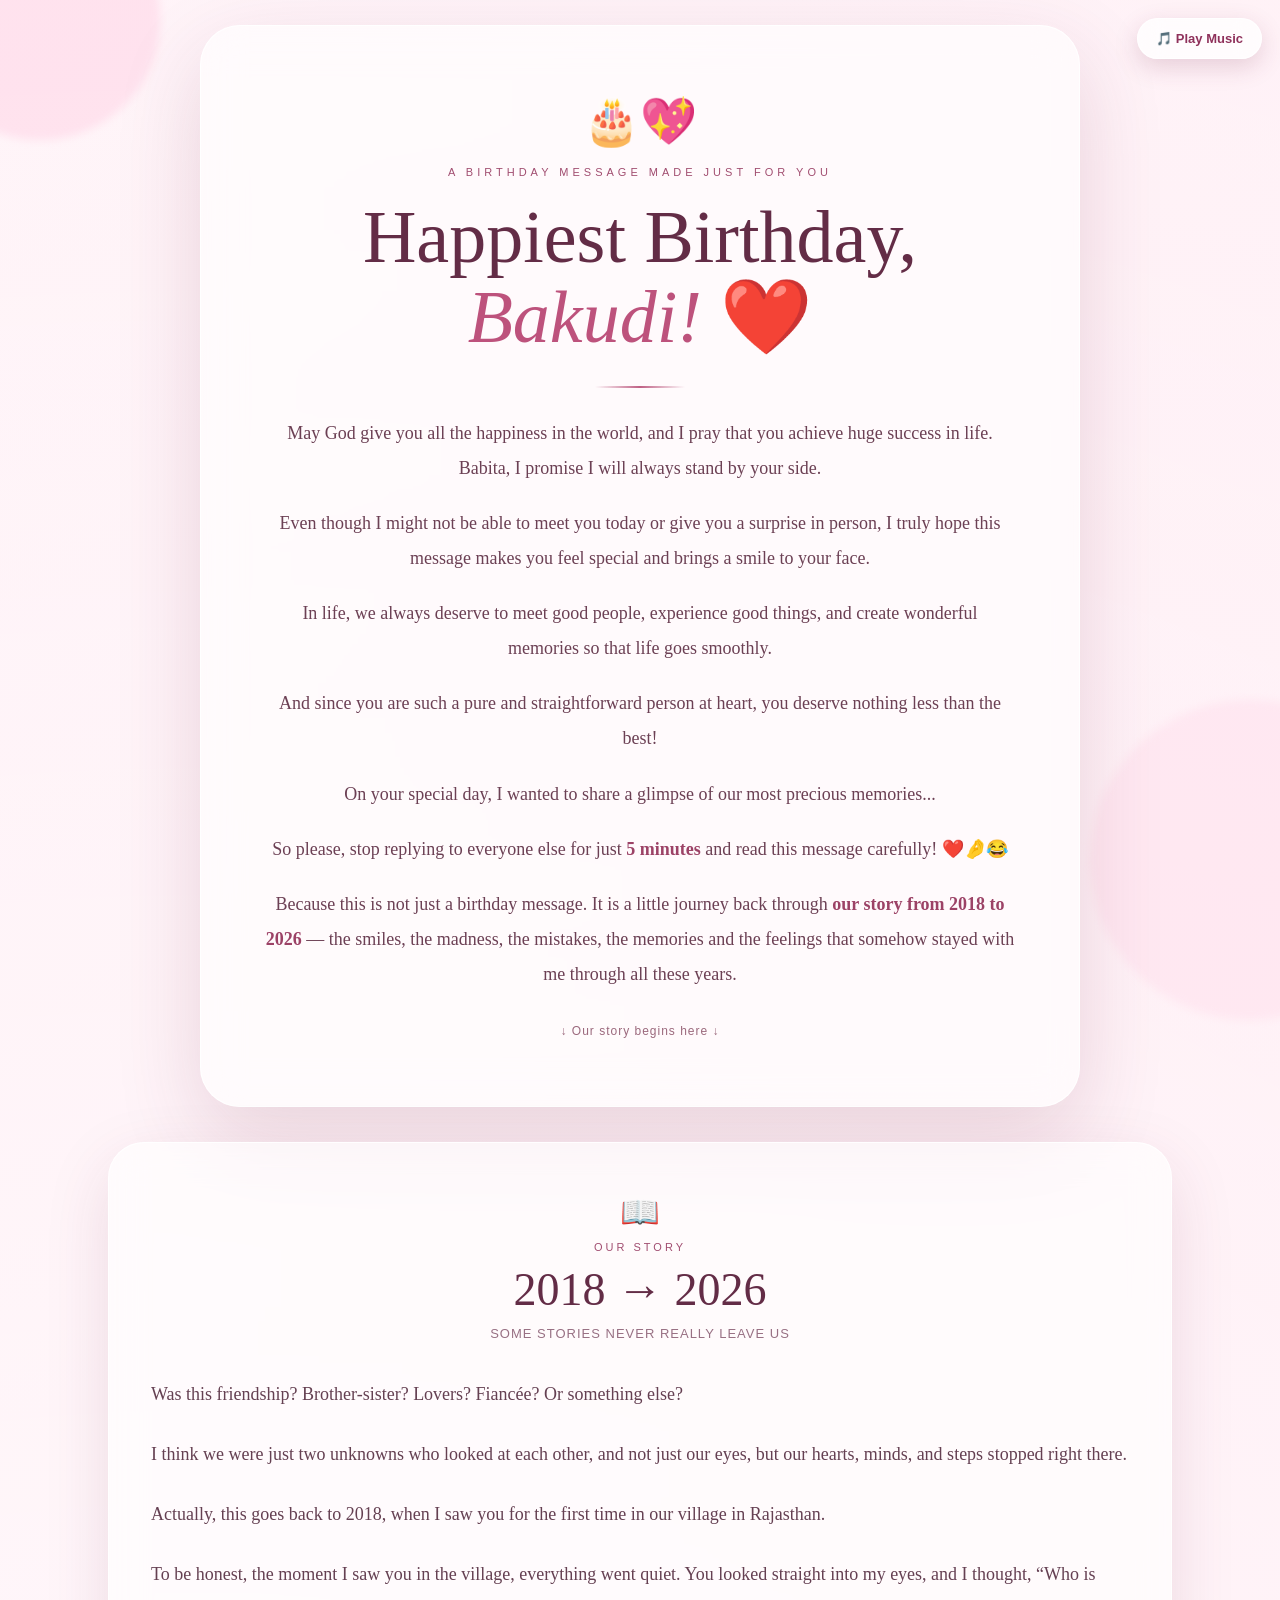
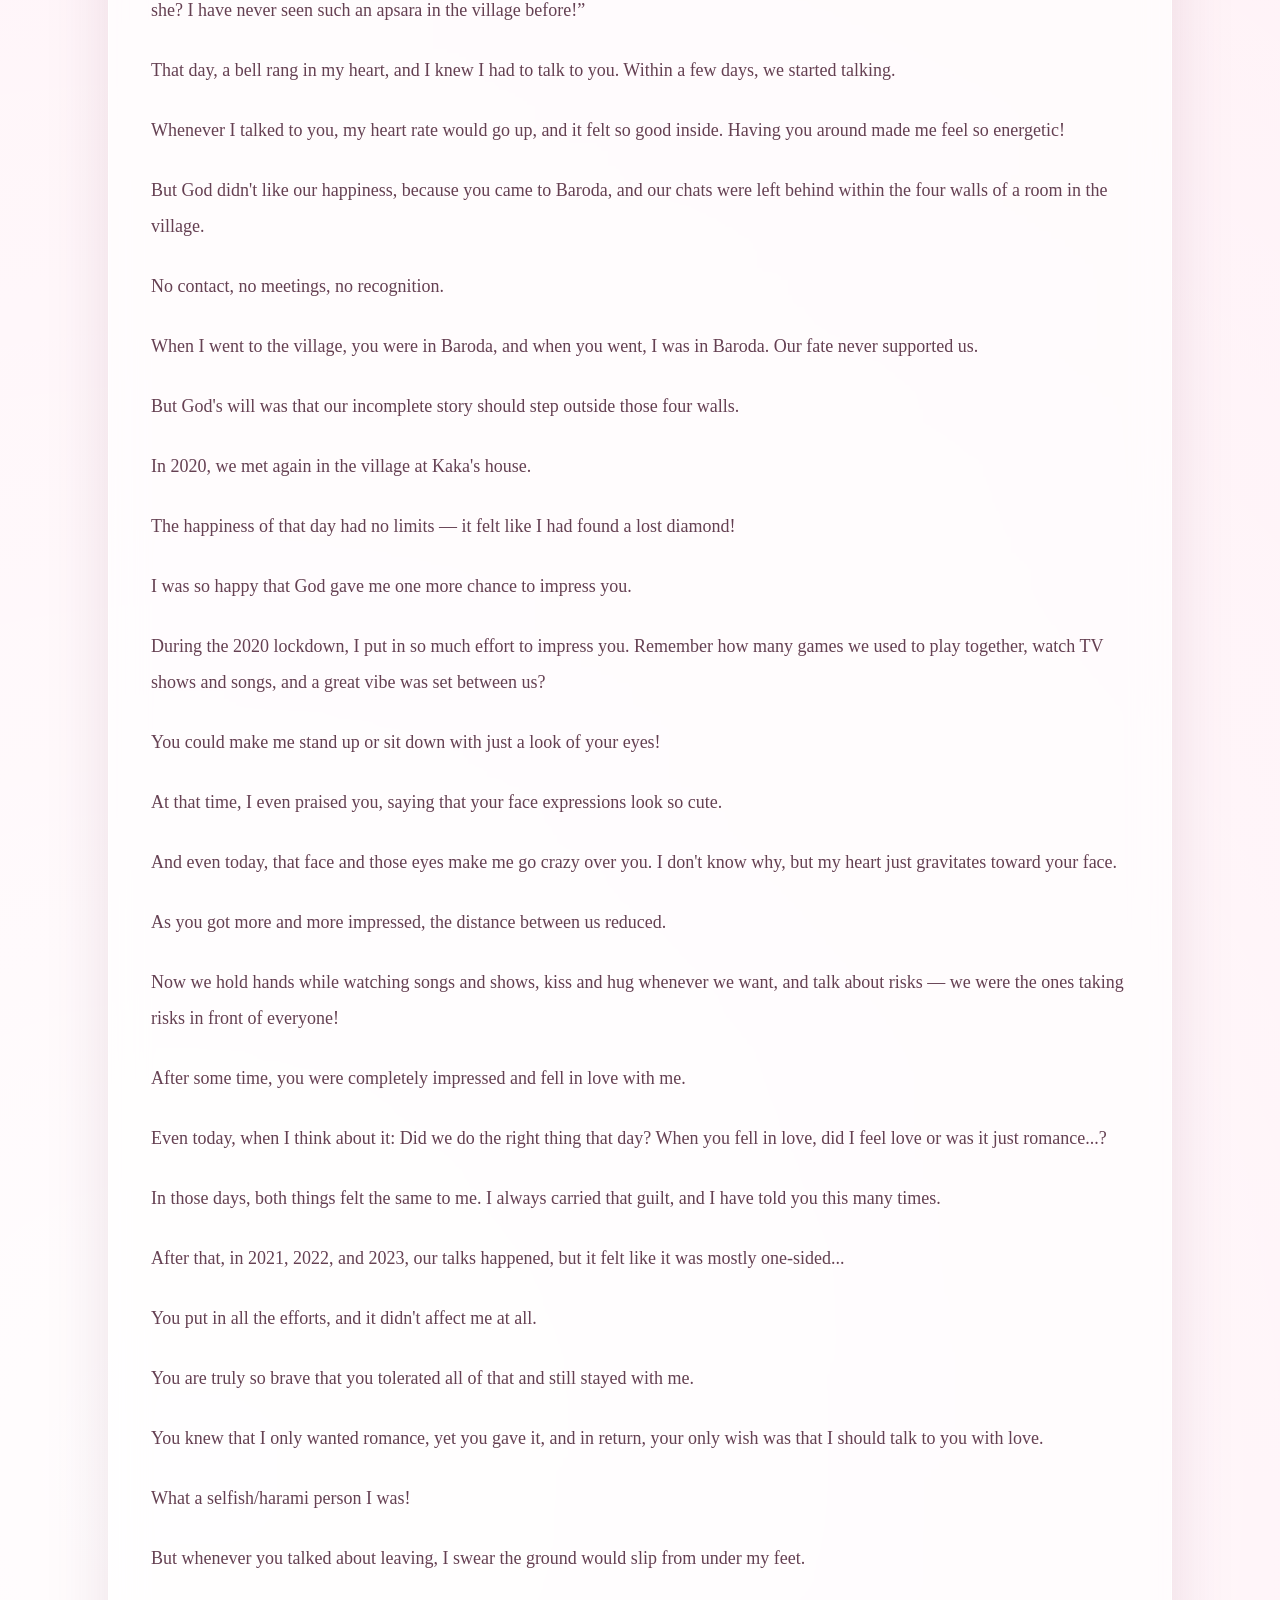
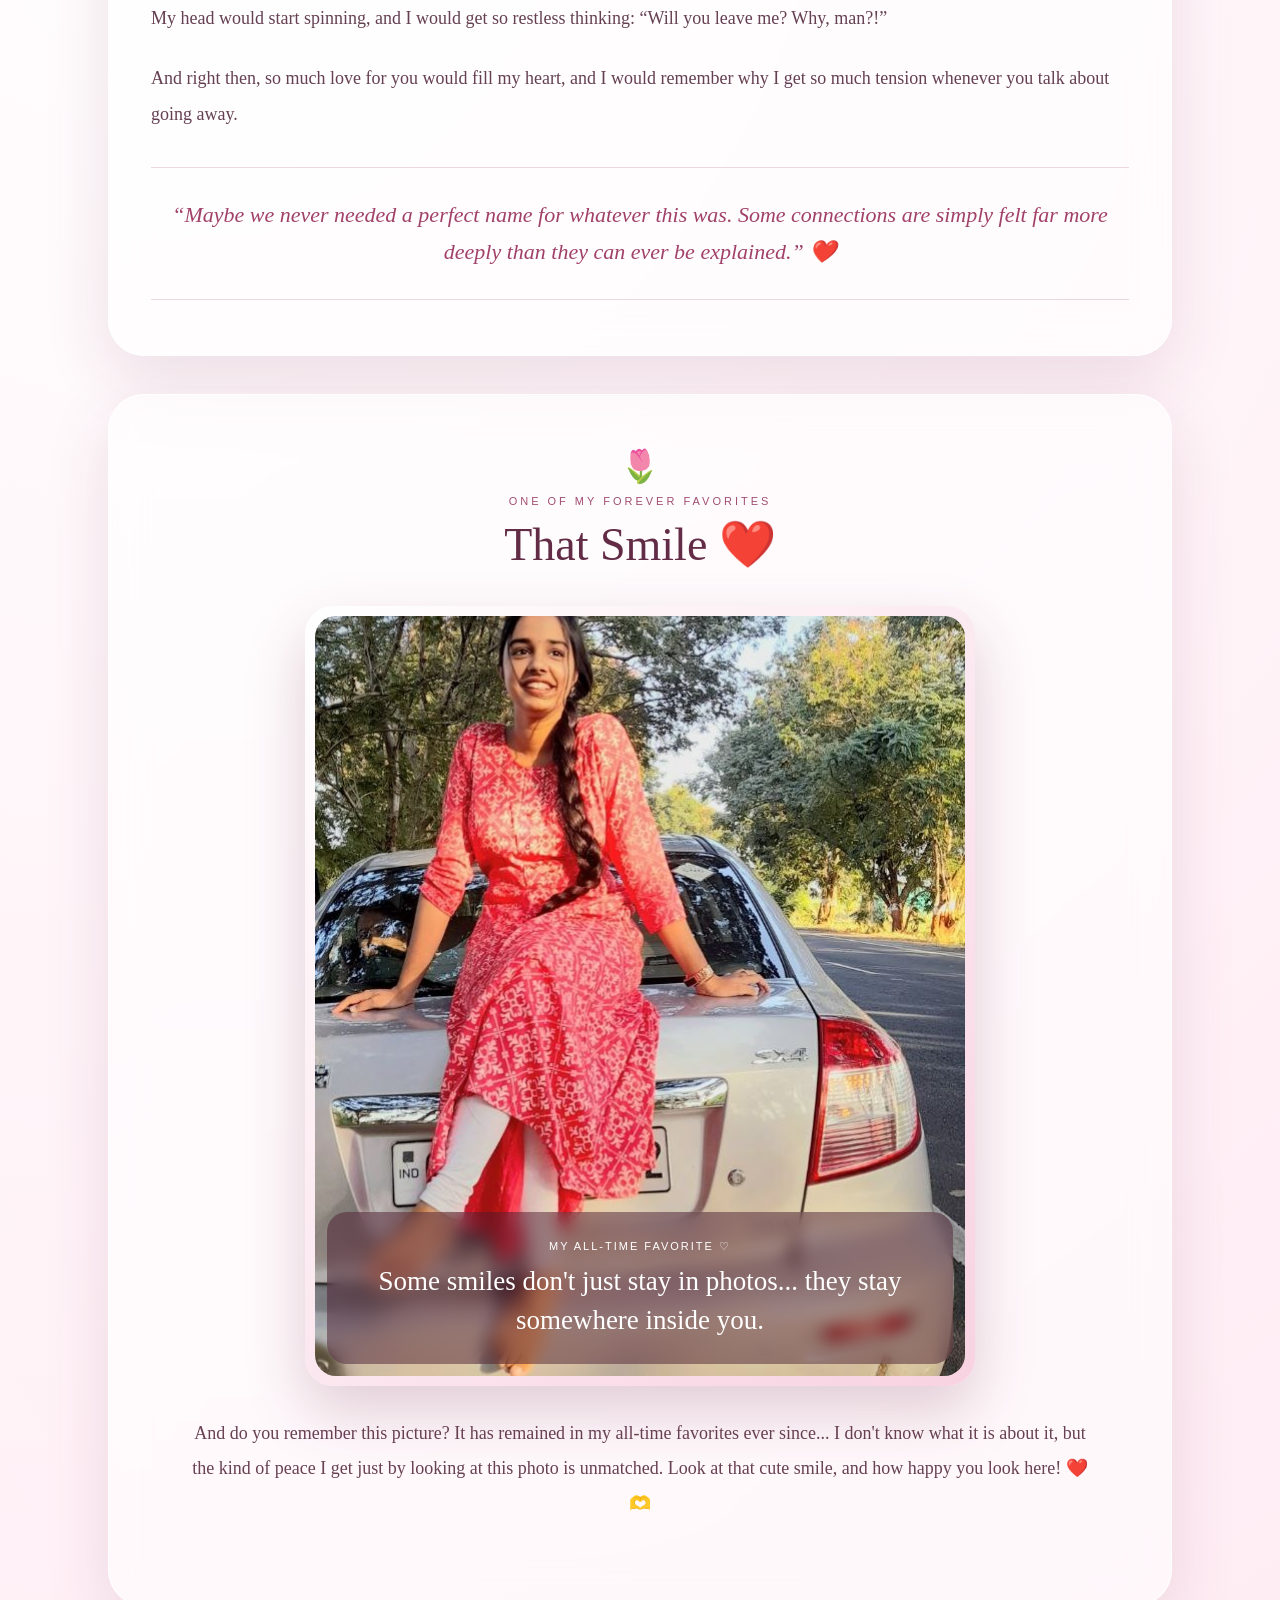
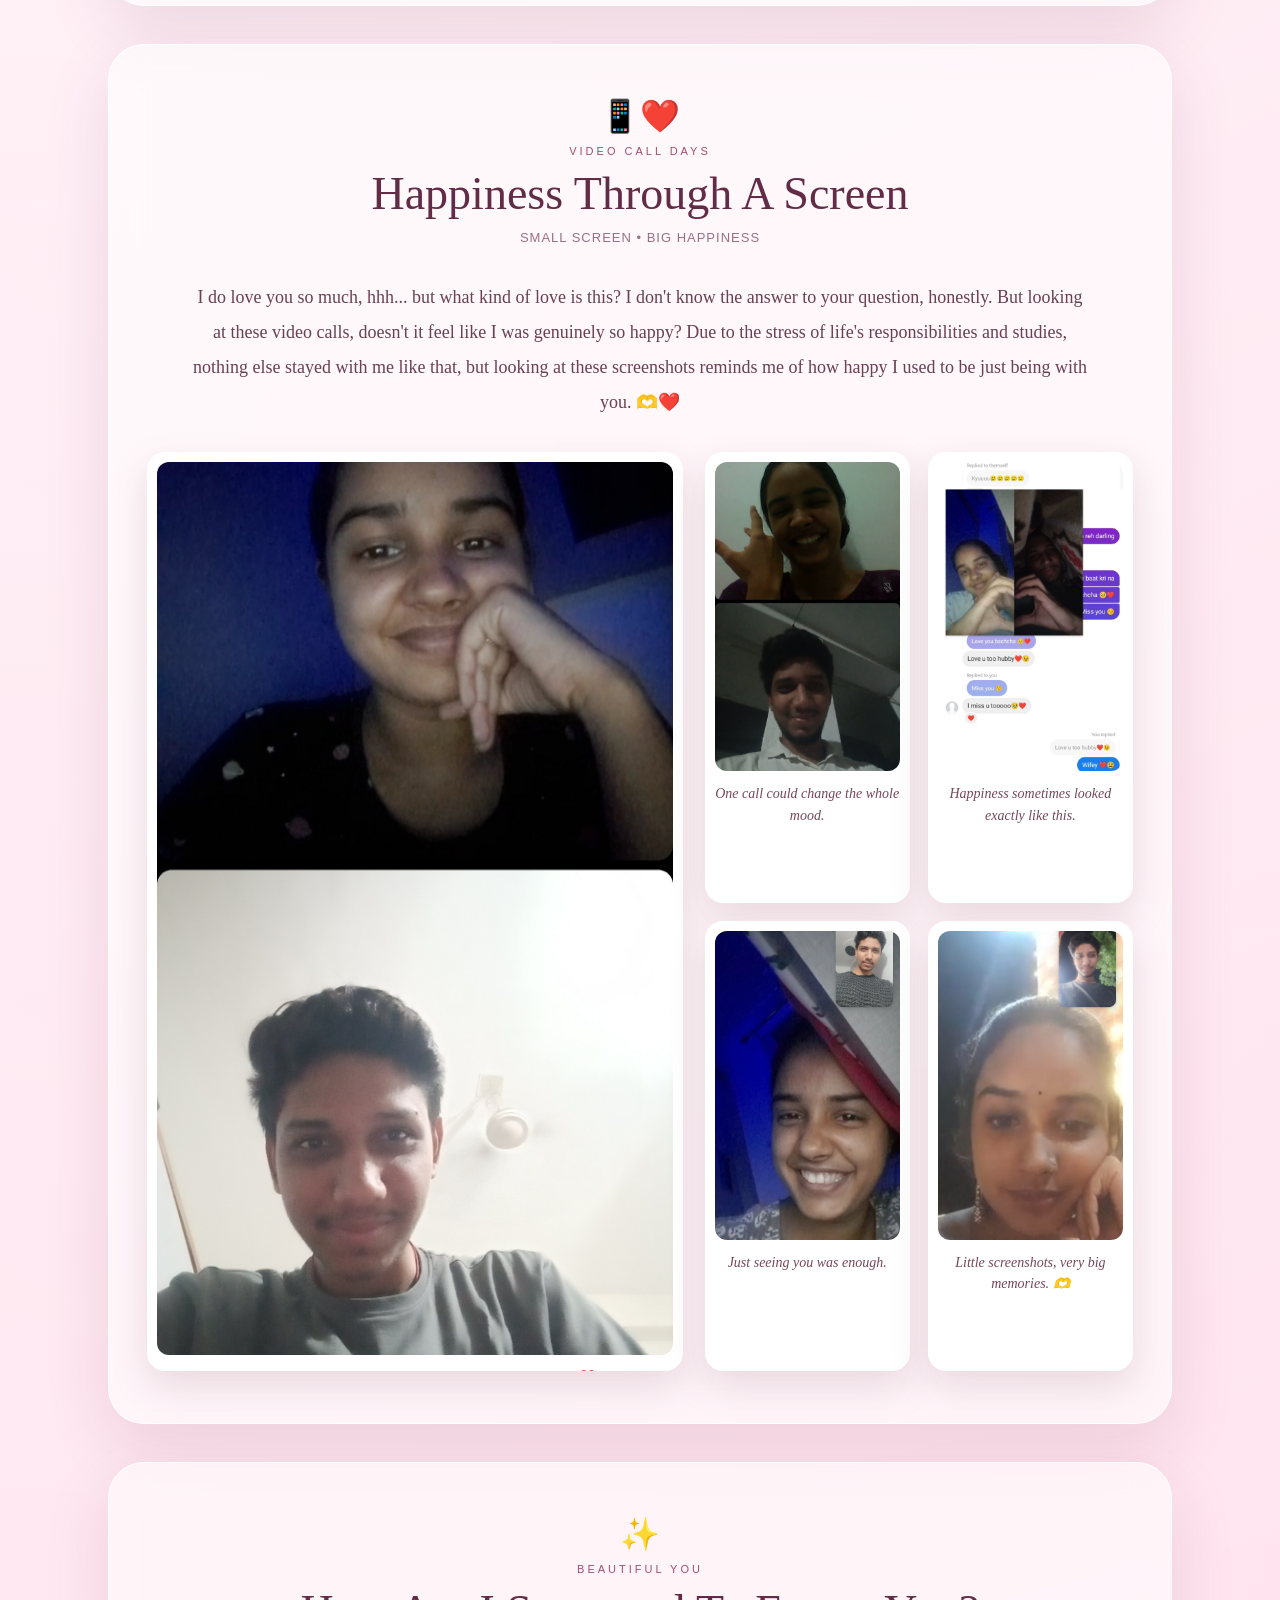
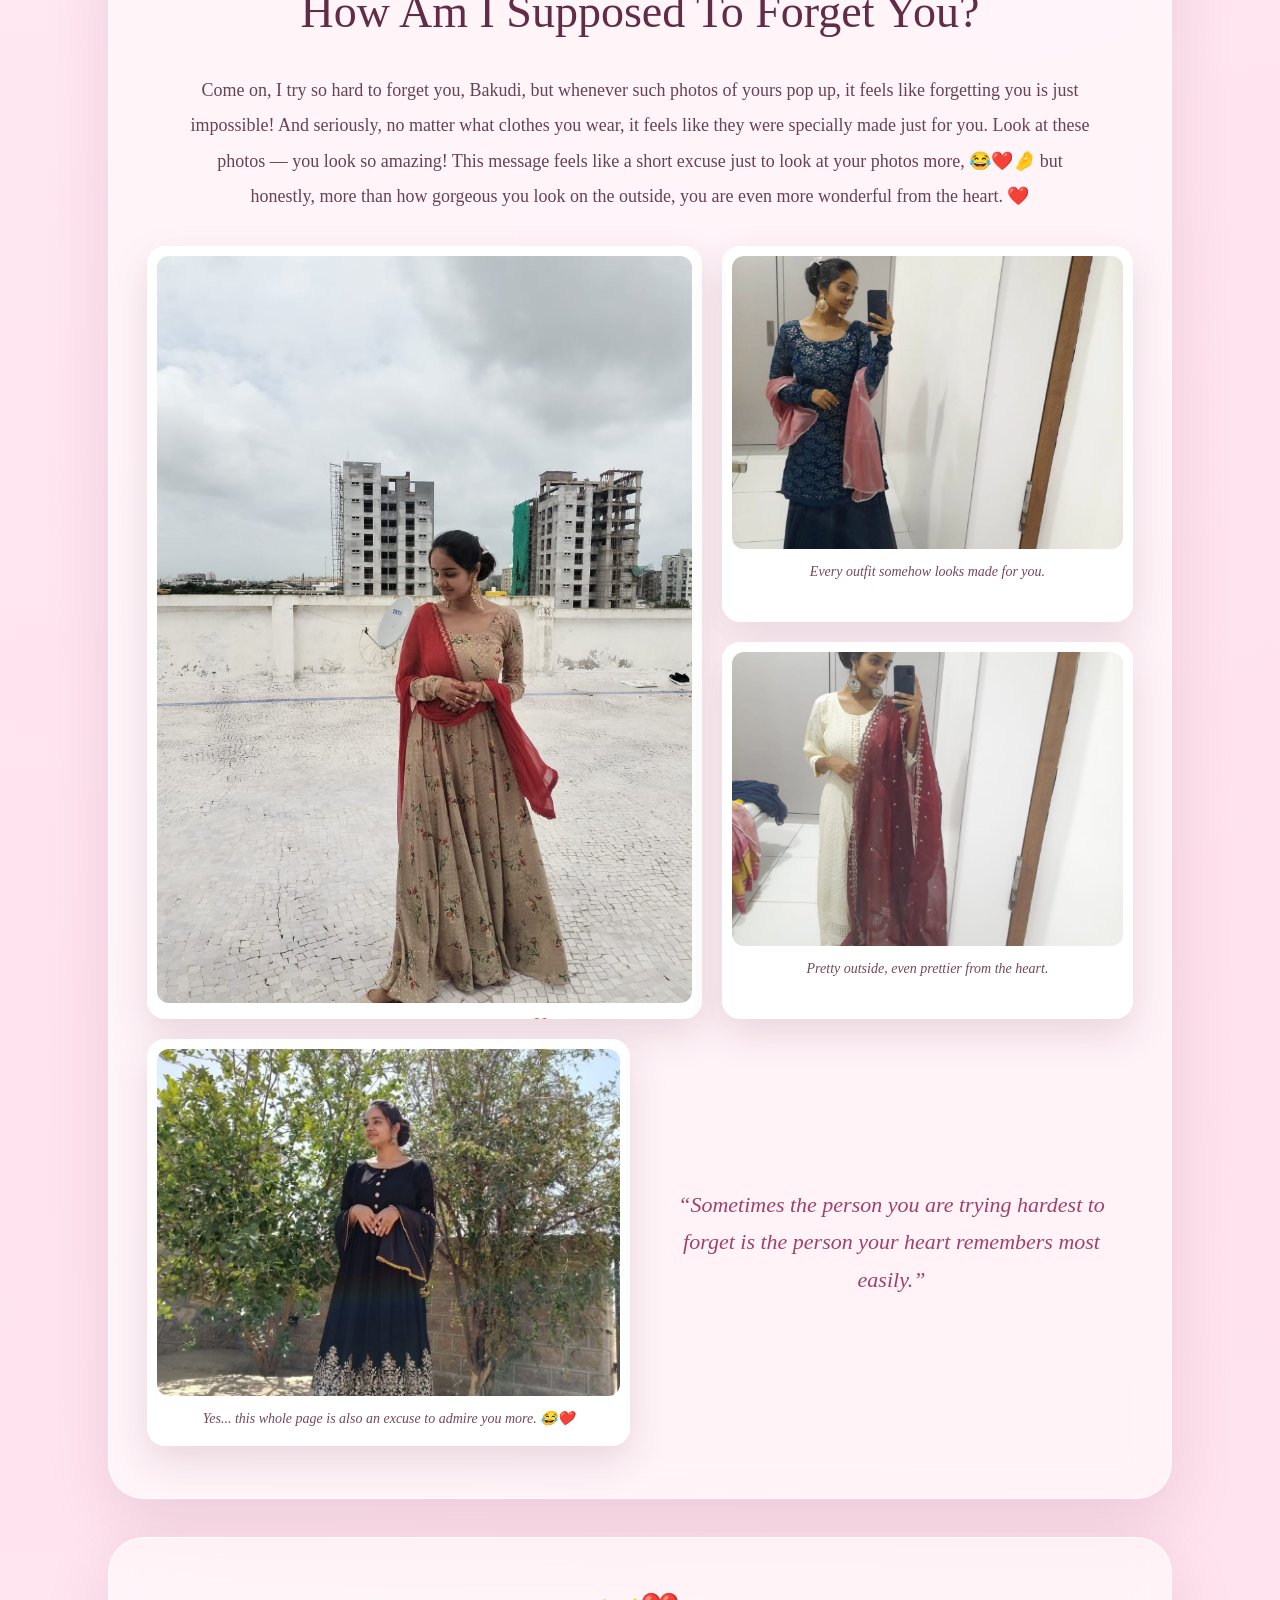
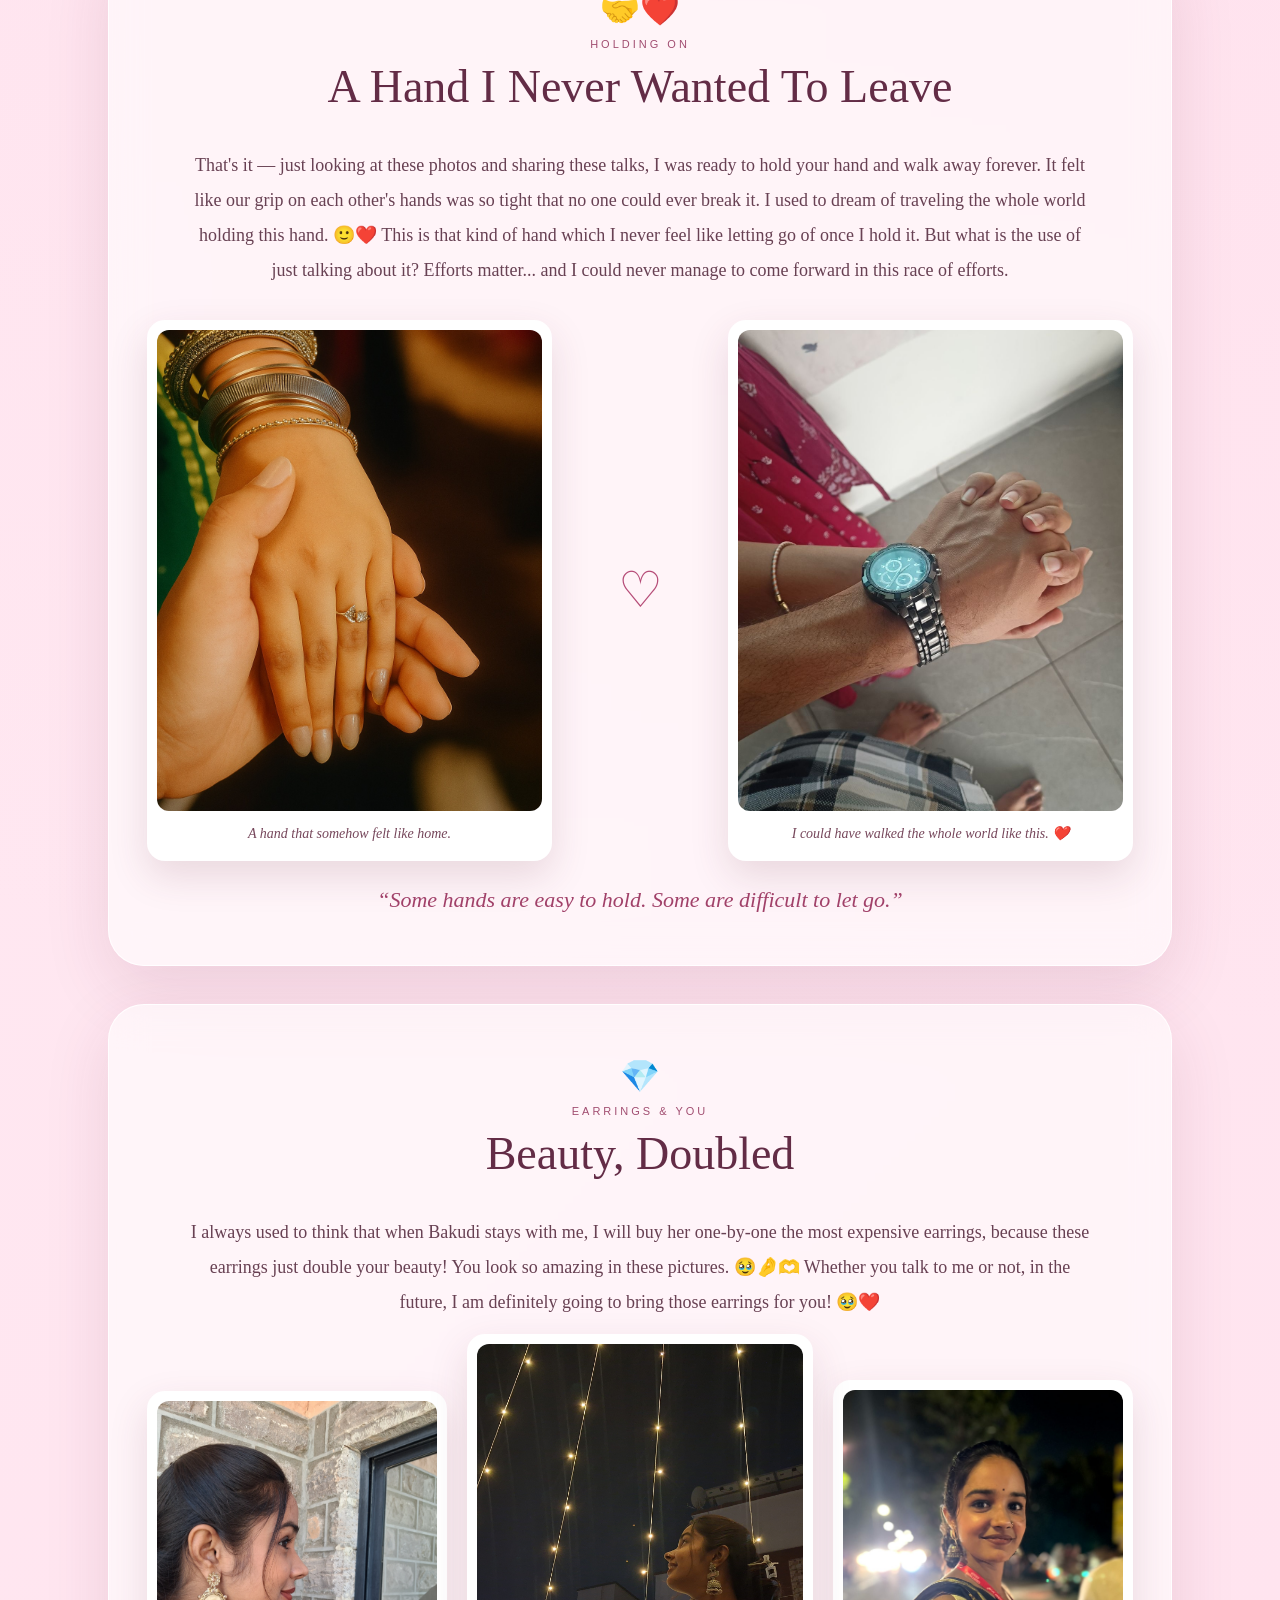
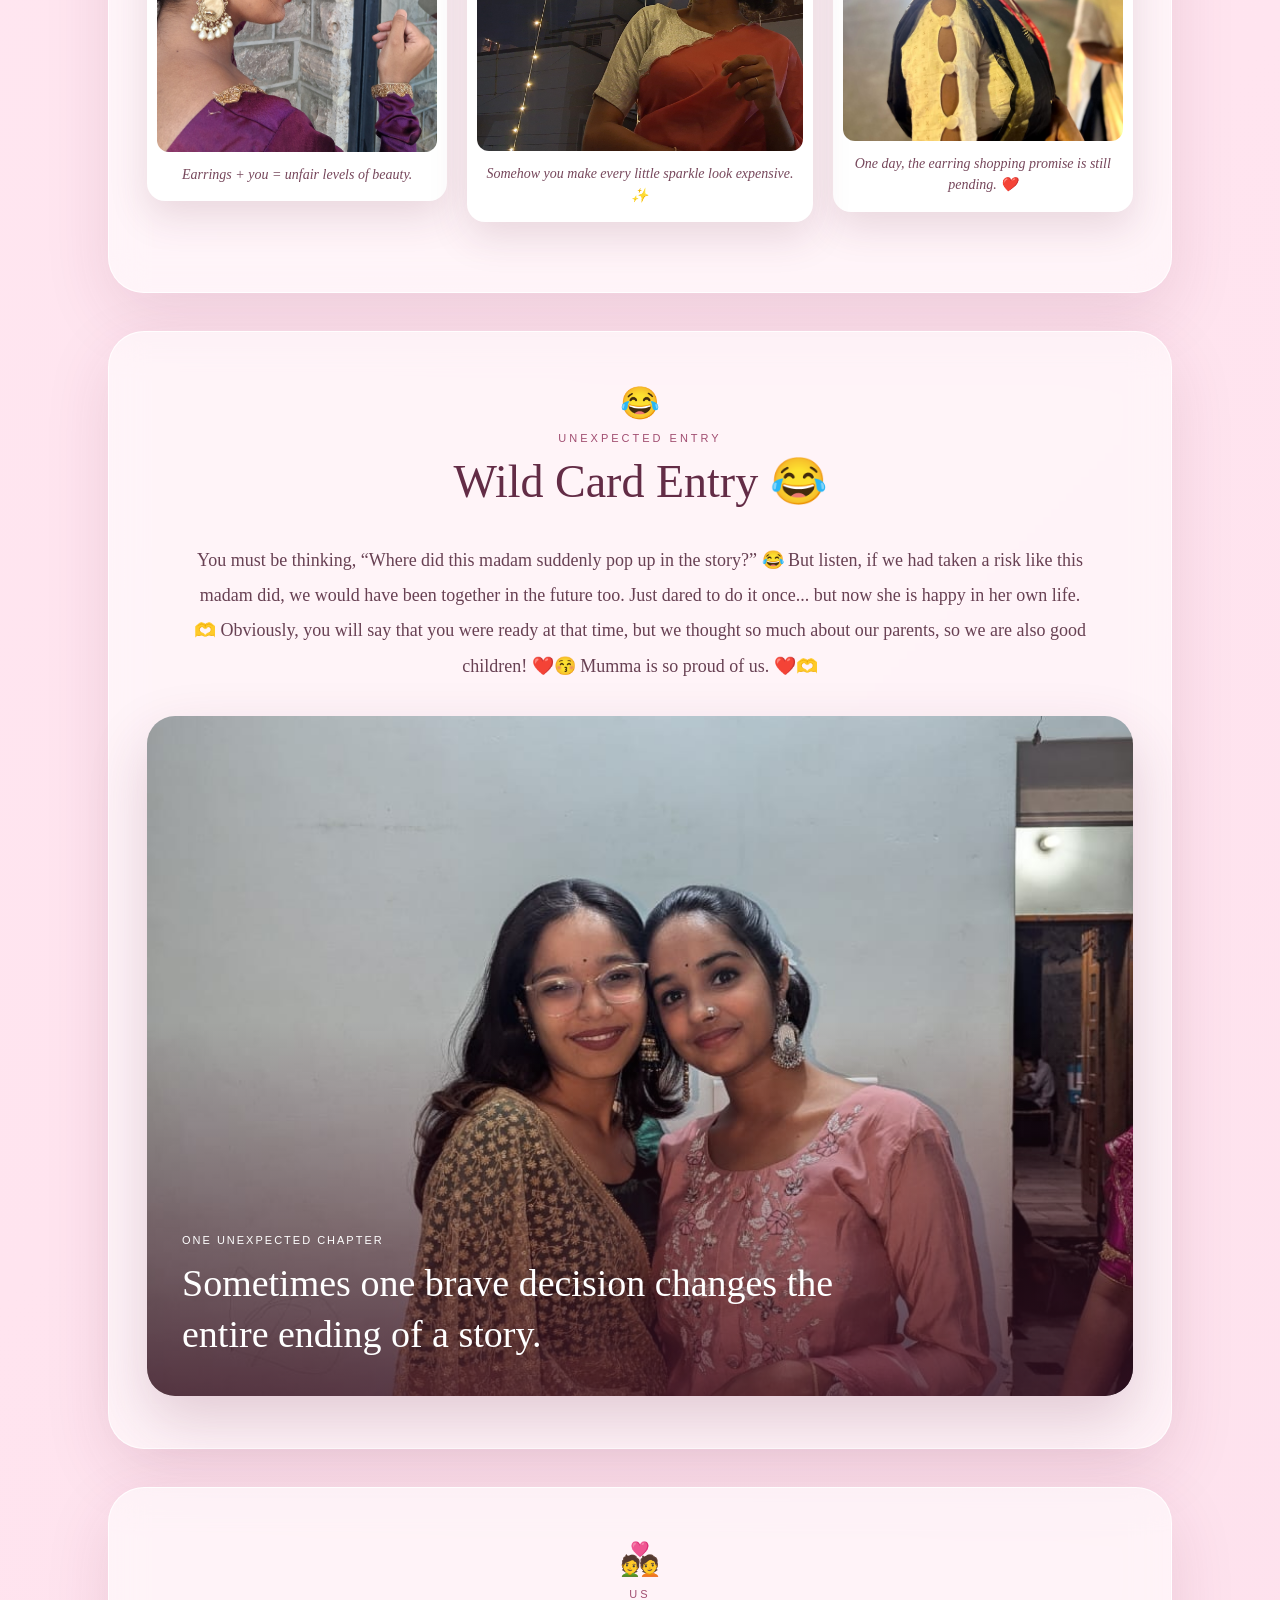
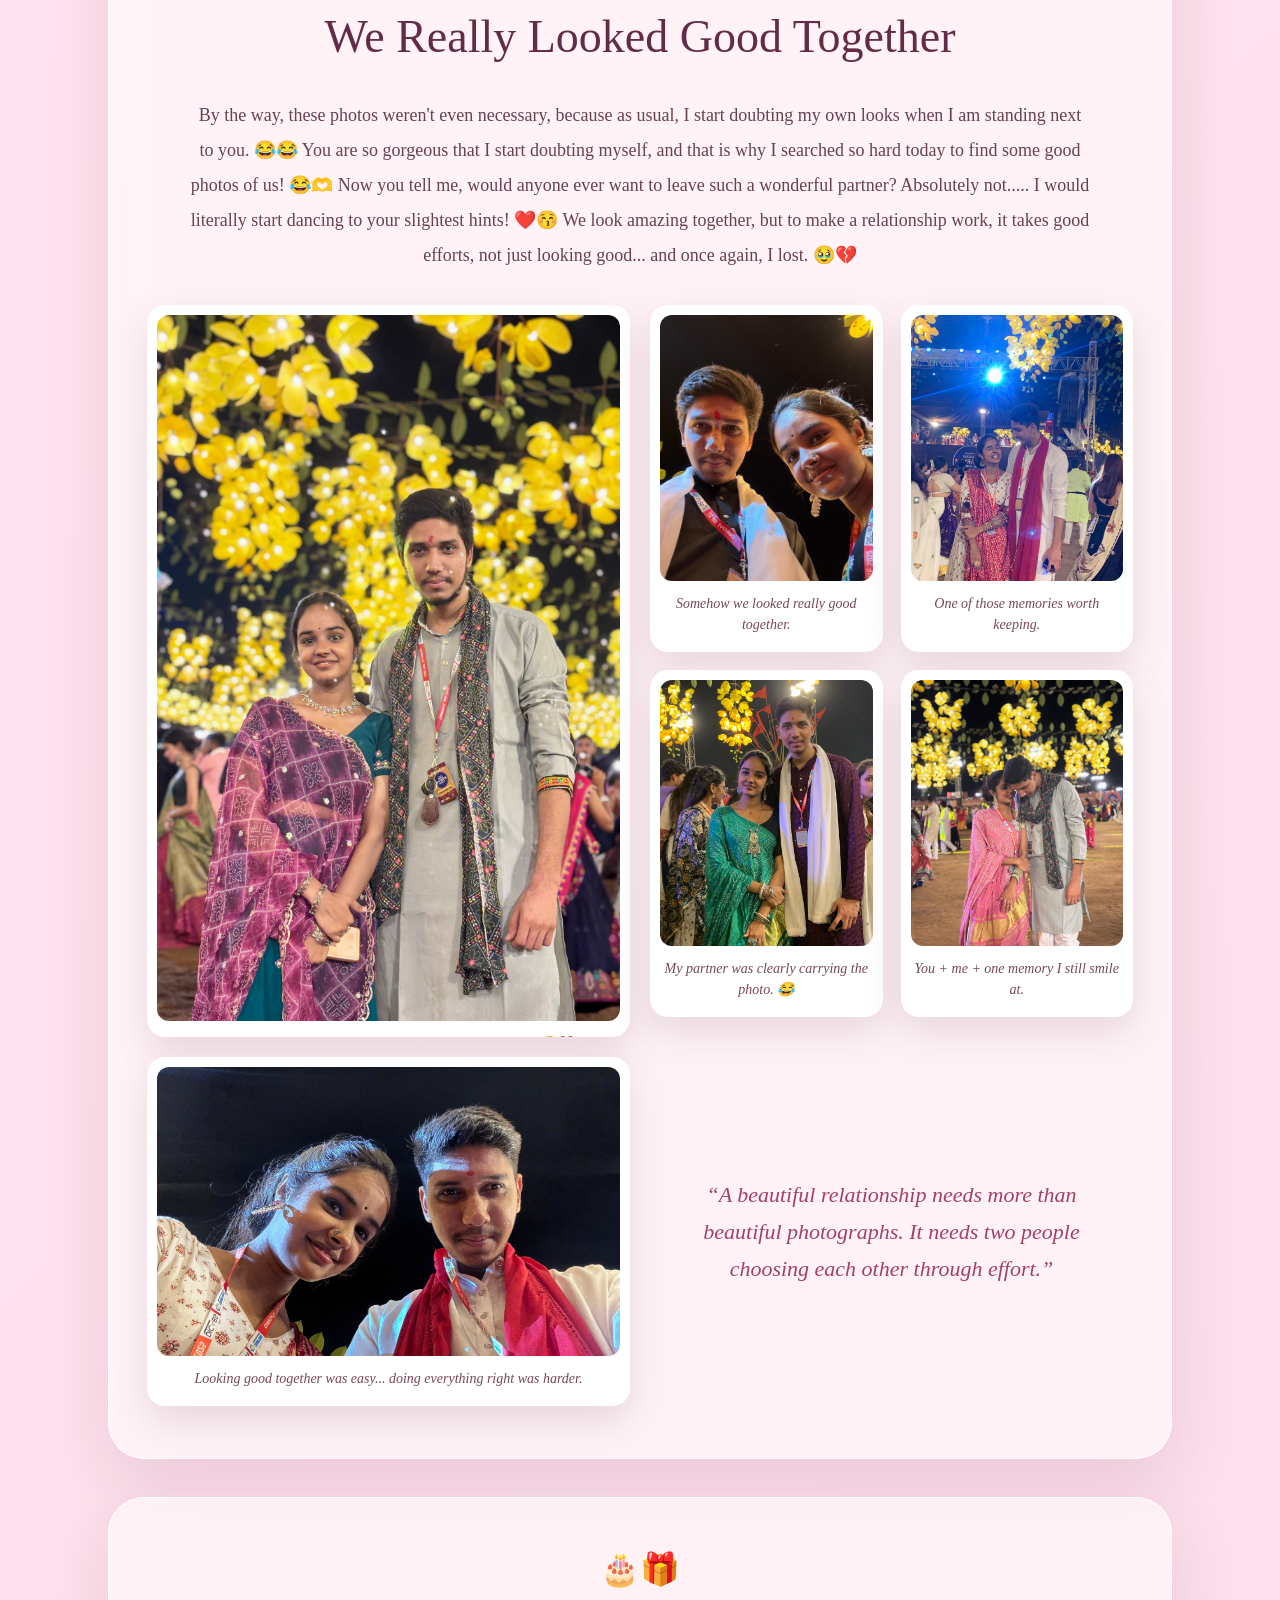
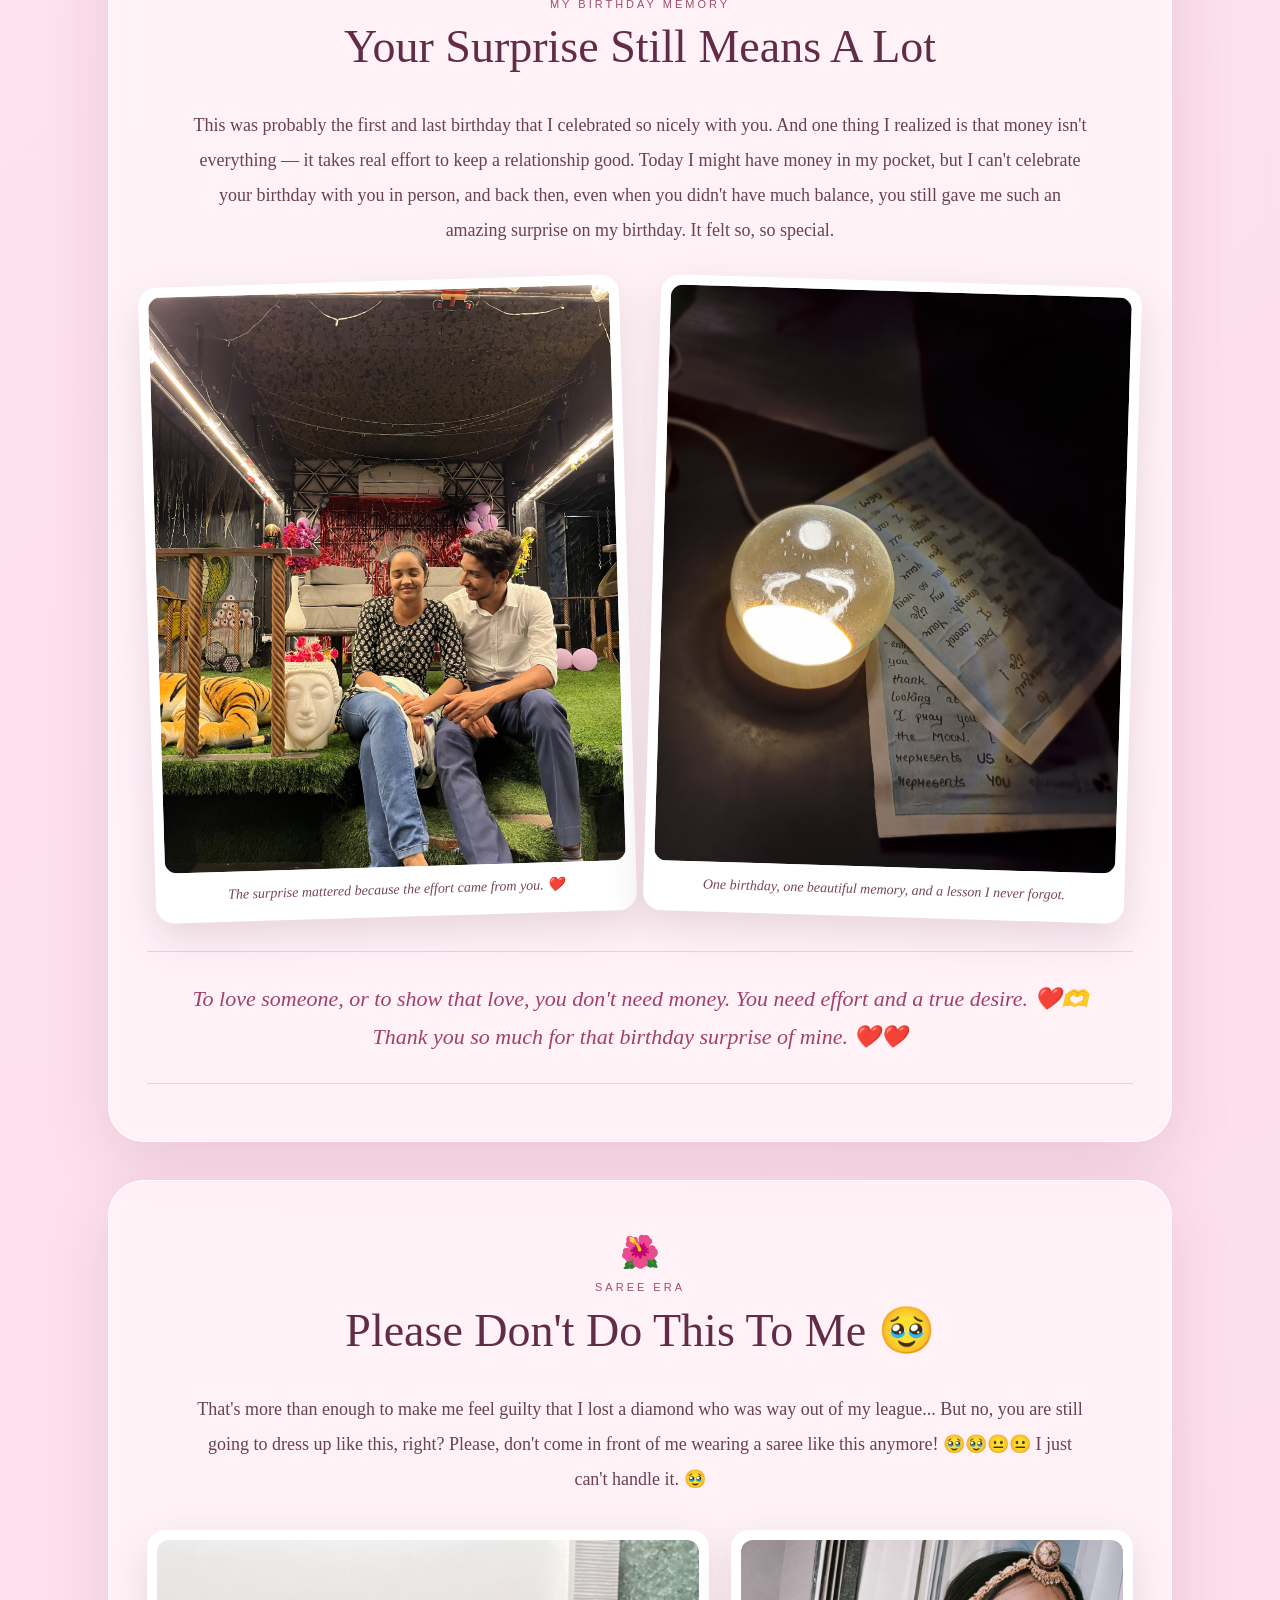
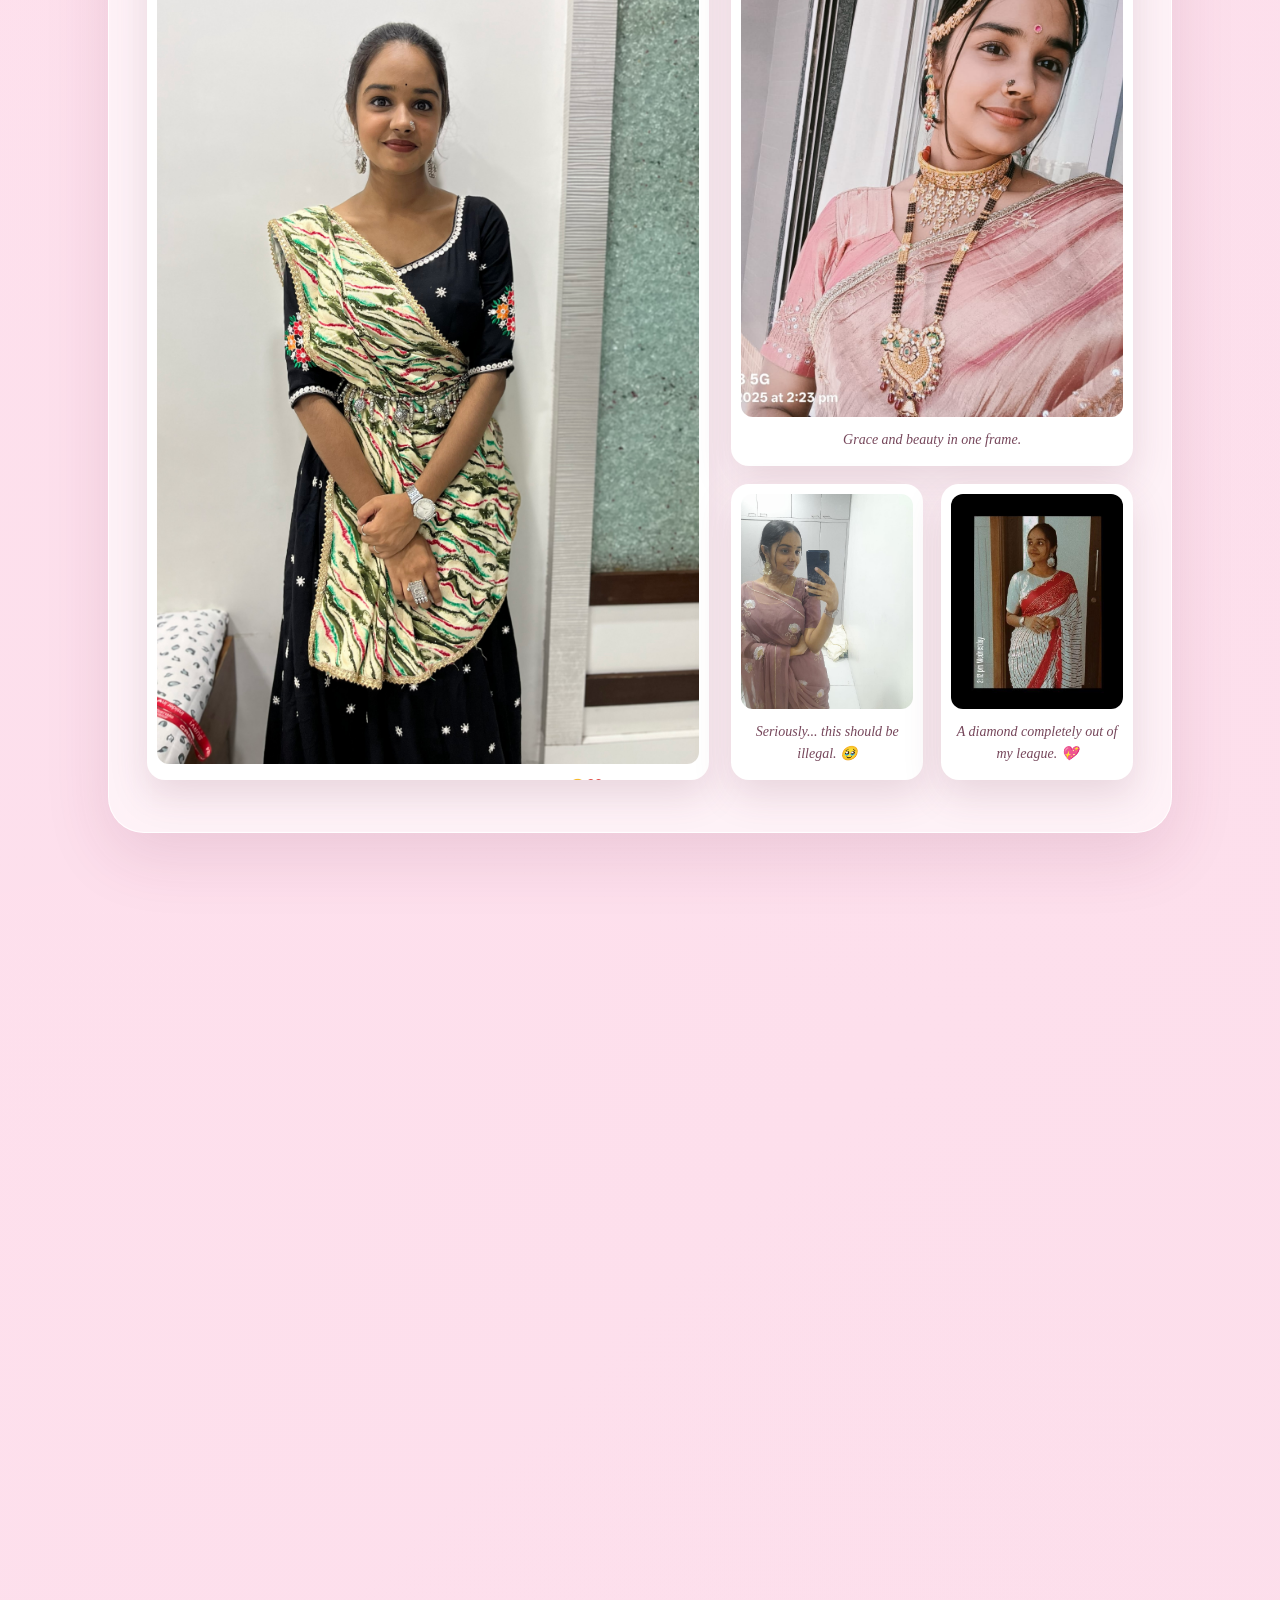
==== message.html @ 6cb95a16 "Update message.html" ====
<!DOCTYPE html>
<html lang="en">
<head>
    <meta charset="UTF-8">
    <meta name="viewport" content="width=device-width, initial-scale=1.0">

    <title>For You, With Love 💖</title>

    <style>

        * {
            margin: 0;
            padding: 0;
            box-sizing: border-box;
        }

        html {
            scroll-behavior: smooth;
        }

        body {
            min-height: 100vh;
            overflow-x: hidden;

            font-family: "Georgia", "Times New Roman", serif;
            color: #54253a;

            background:
                radial-gradient(circle at 15% 15%, rgba(255,255,255,.95), transparent 25%),
                radial-gradient(circle at 85% 20%, rgba(255,205,225,.65), transparent 30%),
                radial-gradient(circle at 20% 80%, rgba(255,225,238,.65), transparent 30%),
                linear-gradient(135deg, #fff4f8, #ffe4ef, #f7d6e5);
        }


        /* =====================================================
           BACKGROUND DECORATION
        ===================================================== */

        .blob {
            position: fixed;
            border-radius: 50%;
            pointer-events: none;
            z-index: 0;
            filter: blur(4px);
        }

        .blob.one {
            width: 240px;
            height: 240px;
            top: -100px;
            left: -80px;
            background: rgba(255,180,210,.28);
        }

        .blob.two {
            width: 320px;
            height: 320px;
            right: -130px;
            bottom: -120px;
            background: rgba(255,210,228,.30);
        }


        /* =====================================================
           FLOATING HEARTS
        ===================================================== */

        .heart {
            position: fixed;
            bottom: -60px;
            z-index: 1;

            pointer-events: none;

            opacity: 0;

            animation: floatingHeart linear forwards;

            filter:
                drop-shadow(0 4px 7px rgba(150,60,95,.15));
        }

        @keyframes floatingHeart {

            0% {
                transform:
                    translateY(0)
                    rotate(0deg)
                    scale(.85);

                opacity: 0;
            }

            10% {
                opacity: .75;
            }

            90% {
                opacity: .65;
            }

            100% {
                transform:
                    translateY(-115vh)
                    rotate(360deg)
                    scale(1.2);

                opacity: 0;
            }
        }


        /* =====================================================
           MAIN PAGE
        ===================================================== */

        .page {
            position: relative;
            z-index: 2;

            width: 100%;
            max-width: 1100px;

            margin: auto;

            padding:
                25px 18px
                80px;
        }


        /* =====================================================
           REVEAL ANIMATION
        ===================================================== */

        .reveal {
            opacity: 0;

            transform:
                translateY(35px);

            transition:
                opacity 1.8s ease,
                transform 1.8s ease;
        }

        .reveal.visible {
            opacity: 1;

            transform:
                translateY(0);
        }


        /* =====================================================
           OPENING
        ===================================================== */

        .opening {
            min-height: 96vh;

            display: flex;
            align-items: center;
            justify-content: center;

            text-align: center;
        }

        .opening-card {
            width: 100%;
            max-width: 880px;

            padding:
                68px
                45px;

            background:
                rgba(255,255,255,.60);

            backdrop-filter:
                blur(20px);

            -webkit-backdrop-filter:
                blur(20px);

            border:
                1px solid
                rgba(255,255,255,.9);

            border-radius:
                40px;

            box-shadow:
                0 30px 85px
                rgba(119,40,76,.16);
        }

        .birthday-icon {
            font-size: 46px;

            margin-bottom:
                18px;

            animation:
                pulse 1.8s infinite;
        }

        @keyframes pulse {

            0%,100% {
                transform:
                    scale(1);
            }

            50% {
                transform:
                    scale(1.13);
            }
        }

        .tiny-title {
            font-family:
                Arial,
                sans-serif;

            text-transform:
                uppercase;

            letter-spacing:
                4px;

            font-size:
                11px;

            color:
                #a14d70;

            margin-bottom:
                20px;
        }

        h1 {
            font-size:
                clamp(
                    42px,
                    7vw,
                    74px
                );

            font-weight:
                500;

            color:
                #632c46;

            line-height:
                1.08;
        }

        h1 span {
            color:
                #bd527c;

            font-style:
                italic;
        }

        .divider {
            width:
                90px;

            height:
                2px;

            margin:
                28px auto;

            background:
                linear-gradient(
                    90deg,
                    transparent,
                    #bf6084,
                    transparent
                );
        }

        .opening-message {
            max-width:
                750px;

            margin:
                auto;

            font-size:
                18px;

            line-height:
                1.95;

            color:
                #6c4054;
        }

        .opening-message p {
            margin-bottom:
                20px;
        }

        .opening-message strong {
            color:
                #9c4266;
        }

        .scroll-down {
            margin-top:
                32px;

            font-family:
                Arial,
                sans-serif;

            font-size:
                12px;

            letter-spacing:
                1px;

            color:
                #9b687c;
        }


        /* =====================================================
           GENERAL STORY CARD
        ===================================================== */

        .story-card {
            margin-top:
                35px;

            padding:
                50px
                42px;

            border-radius:
                36px;

            background:
                rgba(255,255,255,.62);

            backdrop-filter:
                blur(18px);

            -webkit-backdrop-filter:
                blur(18px);

            border:
                1px solid
                rgba(255,255,255,.9);

            box-shadow:
                0 22px 65px
                rgba(119,40,76,.13);
        }

        .section-heading {
            text-align:
                center;

            margin-bottom:
                35px;
        }

        .section-icon {
            font-size:
                32px;

            margin-bottom:
                10px;
        }

        .eyebrow {
            font-family:
                Arial,
                sans-serif;

            text-transform:
                uppercase;

            letter-spacing:
                3px;

            font-size:
                11px;

            color:
                #a14d70;

            margin-bottom:
                10px;
        }

        .section-heading h2 {
            font-size:
                clamp(
                    30px,
                    5vw,
                    46px
                );

            font-weight:
                500;

            color:
                #632c46;
        }

        .section-heading p {
            margin-top:
                10px;

            font-family:
                Arial,
                sans-serif;

            font-size:
                13px;

            letter-spacing:
                1px;

            color:
                #987083;
        }

        .story-text {
            font-size:
                18px;

            line-height:
                2;

            color:
                #654052;
        }

        .story-text p {
            margin-bottom:
                24px;
        }

        .big-quote {
            margin:
                35px 0
                5px;

            padding:
                28px
                20px;

            text-align:
                center;

            border-top:
                1px solid
                rgba(180,90,125,.23);

            border-bottom:
                1px solid
                rgba(180,90,125,.23);

            font-size:
                22px;

            line-height:
                1.7;

            color:
                #a14169;

            font-style:
                italic;
        }


        /* =====================================================
           PHOTO SECTION COMMON
        ===================================================== */

        .photo-section {
            margin-top:
                38px;

            padding:
                52px
                38px;

            background:
                rgba(255,255,255,.58);

            backdrop-filter:
                blur(18px);

            -webkit-backdrop-filter:
                blur(18px);

            border:
                1px solid
                rgba(255,255,255,.9);

            border-radius:
                36px;

            box-shadow:
                0 22px 65px
                rgba(119,40,76,.13);
        }

        .section-message {
            max-width:
                900px;

            margin:
                0 auto
                32px;

            text-align:
                center;

            font-size:
                18px;

            line-height:
                1.95;

            color:
                #684153;
        }

        figure {
            margin:
                0;
        }

        .frame {
            overflow:
                hidden;

            background:
                white;

            padding:
                10px
                10px
                16px;

            border-radius:
                18px;

            box-shadow:
                0 15px 38px
                rgba(105,45,70,.15);

            transition:
                transform .4s ease,
                box-shadow .4s ease;
        }

        .frame:hover {
            transform:
                translateY(-8px)
                scale(1.01);

            box-shadow:
                0 24px 48px
                rgba(105,45,70,.22);
        }

        .frame img {
            display:
                block;

            width:
                100%;

            object-fit:
                cover;

            border-radius:
                12px;
        }

        figcaption {
            padding-top:
                12px;

            text-align:
                center;

            font-size:
                14px;

            line-height:
                1.55;

            color:
                #76475b;

            font-style:
                italic;
        }


        /* =====================================================
           PHOTO 1 HERO MEMORY
        ===================================================== */

        .hero-memory {
            max-width:
                670px;

            margin:
                auto;
        }

        .hero-photo-wrap {
            position:
                relative;

            overflow:
                hidden;

            border-radius:
                28px;

            padding:
                10px;

            background:
                linear-gradient(
                    135deg,
                    #ffffff,
                    #f8d2e1
                );

            box-shadow:
                0 25px 60px
                rgba(112,42,74,.22);
        }

        .hero-photo-wrap img {
            display:
                block;

            width:
                100%;

            max-height:
                760px;

            object-fit:
                cover;

            border-radius:
                21px;
        }

        .hero-photo-overlay {
            position:
                absolute;

            left:
                22px;

            right:
                22px;

            bottom:
                22px;

            padding:
                24px;

            border-radius:
                20px;

            background:
                rgba(70,25,46,.47);

            backdrop-filter:
                blur(8px);

            -webkit-backdrop-filter:
                blur(8px);

            color:
                white;

            text-align:
                center;
        }

        .hero-photo-overlay span {
            font-family:
                Arial,
                sans-serif;

            font-size:
                11px;

            letter-spacing:
                2px;

            text-transform:
                uppercase;
        }

        .hero-photo-overlay h3 {
            margin-top:
                8px;

            font-weight:
                400;

            font-size:
                clamp(
                    19px,
                    3vw,
                    27px
                );

            line-height:
                1.45;
        }


        /* =====================================================
           VIDEO CALL PHOTOS 2-6
        ===================================================== */

        .video-layout {
            display:
                grid;

            grid-template-columns:
                1.25fr 1fr;

            gap:
                22px;

            align-items:
                stretch;
        }

        .video-main .frame,
        .video-main img {
            height:
                100%;
        }

        .video-main img {
            aspect-ratio:
                9 / 15;

            object-fit:
                cover;
        }

        .video-small-grid {
            display:
                grid;

            grid-template-columns:
                1fr 1fr;

            gap:
                18px;
        }

        .video-small-grid img {
            aspect-ratio:
                9 / 15;
        }


        /* =====================================================
           PHOTOS 7-10 EDITORIAL GRID
        ===================================================== */

        .editorial-grid {
            display:
                grid;

            grid-template-columns:
                1.35fr 1fr;

            grid-template-rows:
                auto auto;

            gap:
                20px;
        }

        .editorial-main {
            grid-row:
                span 2;
        }

        .editorial-main img {
            height:
                100%;

            min-height:
                630px;
        }

        .editorial-side img {
            aspect-ratio:
                4 / 3;
        }

        .editorial-bottom {
            grid-column:
                1 / -1;

            display:
                grid;

            grid-template-columns:
                1fr 1fr;

            gap:
                20px;
        }

        .editorial-bottom img {
            aspect-ratio:
                4 / 3;
        }


        /* =====================================================
           HAND HOLDING 11-12
        ===================================================== */

        .hands-layout {
            display:
                grid;

            grid-template-columns:
                1fr 140px 1fr;

            gap:
                18px;

            align-items:
                center;
        }

        .hands-layout img {
            aspect-ratio:
                4 / 5;
        }

        .between-hearts {
            text-align:
                center;

            font-size:
                50px;

            color:
                #b64c77;

            animation:
                pulse 1.8s infinite;
        }

        .hands-quote {
            margin-top:
                26px;

            text-align:
                center;

            font-size:
                22px;

            color:
                #a14169;

            font-style:
                italic;
        }


        /* =====================================================
           EARRINGS 13-15
        ===================================================== */

        .earring-layout {
            display:
                grid;

            grid-template-columns:
                1fr 1.15fr 1fr;

            gap:
                20px;

            align-items:
                center;
        }

        .earring-layout .center {
            transform:
                translateY(-18px);
        }

        .earring-layout img {
            aspect-ratio:
                4 / 5;
        }


        /* =====================================================
           PHOTO 16 FULL WIDTH CINEMATIC
        ===================================================== */

        .cinematic {
            position:
                relative;

            overflow:
                hidden;

            border-radius:
                28px;

            box-shadow:
                0 25px 60px
                rgba(110,38,70,.20);
        }

        .cinematic img {
            display:
                block;

            width:
                100%;

            max-height:
                680px;

            object-fit:
                cover;
        }

        .cinematic-overlay {
            position:
                absolute;

            inset:
                0;

            display:
                flex;

            align-items:
                flex-end;

            padding:
                35px;

            background:
                linear-gradient(
                    transparent 45%,
                    rgba(61,20,40,.72)
                );
        }

        .cinematic-overlay div {
            max-width:
                700px;

            color:
                white;
        }

        .cinematic-overlay span {
            font-family:
                Arial,
                sans-serif;

            font-size:
                11px;

            letter-spacing:
                2px;

            text-transform:
                uppercase;
        }

        .cinematic-overlay h3 {
            margin-top:
                10px;

            font-size:
                clamp(
                    23px,
                    4vw,
                    38px
                );

            line-height:
                1.35;

            font-weight:
                400;
        }


        /* =====================================================
           COUPLE PHOTOS 17-22
        ===================================================== */

        .couple-layout {
            display:
                grid;

            grid-template-columns:
                1fr 1fr;

            gap:
                20px;
        }

        .couple-hero {
            grid-row:
                span 2;
        }

        .couple-hero img {
            height:
                100%;

            min-height:
                640px;
        }

        .couple-side {
            display:
                grid;

            grid-template-columns:
                1fr 1fr;

            gap:
                18px;
        }

        .couple-side img {
            aspect-ratio:
                4 / 5;
        }

        .couple-bottom {
            grid-column:
                1 / -1;

            display:
                grid;

            grid-template-columns:
                1fr 1fr;

            gap:
                20px;
        }

        .couple-bottom img {
            aspect-ratio:
                16 / 10;
        }


        /* =====================================================
           BIRTHDAY 23-24
        ===================================================== */

        .birthday-split {
            display:
                grid;

            grid-template-columns:
                1fr 1fr;

            gap:
                24px;
        }

        .birthday-split img {
            aspect-ratio:
                4 / 5;
        }

        .birthday-split .frame:first-child {
            transform:
                rotate(-1.7deg);
        }

        .birthday-split .frame:last-child {
            transform:
                rotate(1.7deg);
        }


        /* =====================================================
           SAREE 25-28
        ===================================================== */

        .saree-layout {
            display:
                grid;

            grid-template-columns:
                1.4fr 1fr;

            gap:
                22px;
        }

        .saree-feature img {
            height:
                100%;

            min-height:
                680px;
        }

        .saree-side {
            display:
                grid;

            grid-template-columns:
                1fr 1fr;

            gap:
                18px;
        }

        .saree-side .frame:first-child {
            grid-column:
                1 / -1;
        }

        .saree-side img {
            aspect-ratio:
                4 / 5;
        }


        /* =====================================================
           SINGLE PLAYFUL 29-30
        ===================================================== */

        .single-highlight {
            max-width:
                580px;

            margin:
                auto;
        }

        .single-highlight img {
            aspect-ratio:
                4 / 5;
        }


        /* =====================================================
           FINAL BEAUTY GALLERY 31-37
        ===================================================== */

        .final-showcase {
            display:
                grid;

            gap:
                22px;
        }

        .final-hero {
            position:
                relative;

            overflow:
                hidden;

            border-radius:
                30px;

            box-shadow:
                0 28px 70px
                rgba(100,34,66,.22);
        }

        .final-hero img {
            display:
                block;

            width:
                100%;

            max-height:
                800px;

            object-fit:
                cover;
        }

        .final-overlay {
            position:
                absolute;

            left:
                0;

            right:
                0;

            bottom:
                0;

            padding:
                45px
                35px
                35px;

            text-align:
                center;

            color:
                white;

            background:
                linear-gradient(
                    transparent,
                    rgba(65,20,42,.76)
                );
        }

        .final-overlay span {
            font-family:
                Arial,
                sans-serif;

            letter-spacing:
                2px;

            font-size:
                11px;

            text-transform:
                uppercase;
        }

        .final-overlay h3 {
            margin-top:
                10px;

            font-size:
                clamp(
                    24px,
                    4vw,
                    40px
                );

            font-weight:
                400;
        }

        .final-pair {
            display:
                grid;

            grid-template-columns:
                1fr 1fr;

            gap:
                22px;
        }

        .final-pair img {
            aspect-ratio:
                4 / 5;
        }

        .final-mini-grid {
            display:
                grid;

            grid-template-columns:
                repeat(
                    4,
                    1fr
                );

            gap:
                16px;
        }

        .final-mini-grid img {
            aspect-ratio:
                4 / 5;
        }

        .luxury-frame {
            position:
                relative;

            background:
                linear-gradient(
                    #ffffff,
                    #ffffff
                ) padding-box,

                linear-gradient(
                    135deg,
                    #efadc7,
                    #b84f78,
                    #f6cadb
                ) border-box;

            border:
                2px solid transparent;
        }

        .luxury-frame::before {
            content:
                "✦";

            position:
                absolute;

            top:
                12px;

            right:
                15px;

            z-index:
                3;

            color:
                #fff;

            text-shadow:
                0 2px 6px
                rgba(80,25,48,.4);

            font-size:
                18px;
        }

        .final-quote {
            margin-top:
                32px;

            padding:
                30px
                20px;

            text-align:
                center;

            border-top:
                1px solid
                rgba(180,90,125,.24);

            border-bottom:
                1px solid
                rgba(180,90,125,.24);

            color:
                #a14169;

            font-size:
                23px;

            line-height:
                1.7;

            font-style:
                italic;
        }


        /* =====================================================
           ENDING
        ===================================================== */

        .ending {
            margin-top:
                40px;

            padding:
                60px
                40px;

            text-align:
                center;

            border-radius:
                38px;

            background:
                rgba(255,255,255,.62);

            backdrop-filter:
                blur(20px);

            -webkit-backdrop-filter:
                blur(20px);

            border:
                1px solid
                rgba(255,255,255,.9);

            box-shadow:
                0 25px 70px
                rgba(115,40,75,.14);
        }

        .ending-heart {
            font-size:
                48px;

            animation:
                pulse 1.8s infinite;
        }

        .ending h2 {
            margin-top:
                15px;

            font-size:
                clamp(
                    34px,
                    6vw,
                    54px
                );

            font-weight:
                500;

            color:
                #632c46;
        }

        .ending p {
            max-width:
                800px;

            margin:
                20px auto 0;

            font-size:
                18px;

            line-height:
                1.95;

            color:
                #684153;
        }

        .signature {
            margin-top:
                32px;

            color:
                #a14169;

            font-size:
                24px;

            font-style:
                italic;
        }

        .back {
            display:
                inline-block;

            margin-top:
                35px;

            padding:
                14px
                27px;

            text-decoration:
                none;

            color:
                #8f315b;

            border:
                1px solid
                rgba(161,77,112,.35);

            border-radius:
                50px;

            background:
                rgba(255,255,255,.28);

            font-family:
                Arial,
                sans-serif;

            font-size:
                13px;

            transition:
                .3s;
        }

        .back:hover {
            transform:
                translateY(-3px);

            background:
                rgba(255,255,255,.65);
        }


        /* =====================================================
           MOBILE
        ===================================================== */

        @media (max-width: 800px) {

            .page {
                padding:
                    15px 13px
                    50px;
            }

            .opening-card {
                padding:
                    48px
                    22px;

                border-radius:
                    30px;
            }

            .story-card,
            .photo-section {
                padding:
                    38px
                    20px;

                border-radius:
                    28px;
            }

            .opening-message,
            .story-text,
            .section-message,
            .ending p {
                font-size:
                    16px;
            }

            .video-layout,
            .editorial-grid,
            .hands-layout,
            .earring-layout,
            .couple-layout,
            .birthday-split,
            .saree-layout {
                grid-template-columns:
                    1fr;
            }

            .video-small-grid,
            .editorial-bottom,
            .couple-side,
            .couple-bottom,
            .final-pair {
                grid-template-columns:
                    1fr 1fr;
            }

            .editorial-main {
                grid-row:
                    auto;
            }

            .editorial-bottom {
                grid-column:
                    auto;
            }

            .editorial-main img,
            .couple-hero img,
            .saree-feature img {
                min-height:
                    auto;

                height:
                    auto;

                aspect-ratio:
                    4 / 5;
            }

            .between-hearts {
                font-size:
                    34px;
            }

            .earring-layout .center {
                transform:
                    none;
            }

            .final-mini-grid {
                grid-template-columns:
                    1fr 1fr;
            }

            .hero-photo-overlay {
                left:
                    15px;

                right:
                    15px;

                bottom:
                    15px;

                padding:
                    16px;
            }

            .cinematic-overlay {
                padding:
                    20px;
            }

            .ending {
                padding:
                    45px
                    22px;
            }
        }


        @media (max-width: 500px) {

            .video-small-grid,
            .editorial-bottom,
            .couple-side,
            .couple-bottom,
            .final-pair,
            .final-mini-grid,
            .saree-side {
                grid-template-columns:
                    1fr;
            }

            .saree-side .frame:first-child {
                grid-column:
                    auto;
            }

            figcaption {
                font-size:
                    13px;
            }

            .big-quote,
            .final-quote {
                font-size:
                    19px;
            }
        }


        /* =====================================================
           BACKGROUND MUSIC BUTTON - ADDED ONLY
        ===================================================== */

        .music-button {
            position: fixed;
            top: 18px;
            right: 18px;
            z-index: 9999;

            border: 1px solid rgba(255,255,255,.85);
            background: rgba(255,255,255,.78);

            backdrop-filter: blur(12px);
            -webkit-backdrop-filter: blur(12px);

            color: #8f315b;

            padding: 12px 18px;
            border-radius: 50px;

            font-family: Arial, sans-serif;
            font-size: 13px;
            font-weight: bold;

            cursor: pointer;

            box-shadow: 0 8px 25px rgba(120,45,80,.18);

            transition: .3s ease;
        }

        .music-button:hover {
            transform: translateY(-2px);
        }

        @media (max-width: 600px) {
            .music-button {
                top: 12px;
                right: 12px;
                padding: 10px 14px;
                font-size: 11px;
            }
        }

    </style>
</head>


<body>

    <!-- =====================================================
         BACKGROUND MUSIC - ADDED ONLY
    ====================================================== -->

    <audio id="backgroundMusic" loop>
        <source src="birthday-music.mp3" type="audio/mpeg">
    </audio>

    <button id="musicButton" class="music-button">
        🎵 Play Music
    </button>


    <div class="blob one"></div>
    <div class="blob two"></div>


    <div class="page">


        <!-- =====================================================
             OPENING
        ====================================================== -->

        <section class="opening reveal">

            <div class="opening-card">

                <div class="birthday-icon">
                    🎂💖
                </div>

                <div class="tiny-title">
                    A Birthday Message Made Just For You
                </div>

                <h1>
                    Happiest Birthday,
                    <span>Bakudi!</span> ❤️
                </h1>

                <div class="divider"></div>


                <div class="opening-message">

                    <p>
                        May God give you all the happiness in the world,
                        and I pray that you achieve huge success in life.
                        Babita, I promise I will always stand by your side.
                    </p>

                    <p>
                        Even though I might not be able to meet you today
                        or give you a surprise in person,
                        I truly hope this message makes you feel special
                        and brings a smile to your face.
                    </p>

                    <p>
                        In life, we always deserve to meet good people,
                        experience good things,
                        and create wonderful memories
                        so that life goes smoothly.
                    </p>

                    <p>
                        And since you are such a pure and straightforward
                        person at heart,
                        you deserve nothing less than the best!
                    </p>

                    <p>
                        On your special day,
                        I wanted to share a glimpse
                        of our most precious memories...
                    </p>

                    <p>
                        So please,
                        stop replying to everyone else
                        for just <strong>5 minutes</strong>
                        and read this message carefully!
                        ❤️🤌😂
                    </p>

                    <p>
                        Because this is not just a birthday message.
                        It is a little journey back through
                        <strong>our story from 2018 to 2026</strong> —
                        the smiles, the madness, the mistakes,
                        the memories and the feelings
                        that somehow stayed with me through all these years.
                    </p>

                </div>


                <div class="scroll-down">
                    ↓ Our story begins here ↓
                </div>

            </div>

        </section>



        <!-- =====================================================
             STORY
        ====================================================== -->

        <section class="story-card reveal">

            <div class="section-heading">

                <div class="section-icon">
                    📖
                </div>

                <div class="eyebrow">
                    Our Story
                </div>

                <h2>
                    2018 → 2026
                </h2>

                <p>
                    SOME STORIES NEVER REALLY LEAVE US
                </p>

            </div>


            <div class="story-text">

                <p>
                    Was this friendship?
                    Brother-sister?
                    Lovers?
                    Fiancée?
                    Or something else?
                </p>

                <p>
                    I think we were just two unknowns who looked at each other,
                    and not just our eyes,
                    but our hearts, minds,
                    and steps stopped right there.
                </p>

                <p>
                    Actually, this goes back to 2018,
                    when I saw you for the first time
                    in our village in Rajasthan.
                </p>

                <p>
                    To be honest,
                    the moment I saw you in the village,
                    everything went quiet.
                    You looked straight into my eyes,
                    and I thought,
                    “Who is she?
                    I have never seen such an apsara
                    in the village before!”
                </p>

                <p>
                    That day,
                    a bell rang in my heart,
                    and I knew I had to talk to you.
                    Within a few days,
                    we started talking.
                </p>

                <p>
                    Whenever I talked to you,
                    my heart rate would go up,
                    and it felt so good inside.
                    Having you around made me feel so energetic!
                </p>

                <p>
                    But God didn't like our happiness,
                    because you came to Baroda,
                    and our chats were left behind
                    within the four walls of a room in the village.
                </p>

                <p>
                    No contact,
                    no meetings,
                    no recognition.
                </p>

                <p>
                    When I went to the village,
                    you were in Baroda,
                    and when you went,
                    I was in Baroda.
                    Our fate never supported us.
                </p>

                <p>
                    But God's will was that
                    our incomplete story
                    should step outside those four walls.
                </p>

                <p>
                    In 2020,
                    we met again in the village
                    at Kaka's house.
                </p>

                <p>
                    The happiness of that day had no limits —
                    it felt like I had found a lost diamond!
                </p>

                <p>
                    I was so happy that God gave me
                    one more chance to impress you.
                </p>

                <p>
                    During the 2020 lockdown,
                    I put in so much effort to impress you.
                    Remember how many games
                    we used to play together,
                    watch TV shows and songs,
                    and a great vibe was set between us?
                </p>

                <p>
                    You could make me stand up
                    or sit down
                    with just a look of your eyes!
                </p>

                <p>
                    At that time,
                    I even praised you,
                    saying that your face expressions
                    look so cute.
                </p>

                <p>
                    And even today,
                    that face and those eyes
                    make me go crazy over you.
                    I don't know why,
                    but my heart just gravitates
                    toward your face.
                </p>

                <p>
                    As you got more and more impressed,
                    the distance between us reduced.
                </p>

                <p>
                    Now we hold hands while watching songs and shows,
                    kiss and hug whenever we want,
                    and talk about risks —
                    we were the ones taking risks
                    in front of everyone!
                </p>

                <p>
                    After some time,
                    you were completely impressed
                    and fell in love with me.
                </p>

                <p>
                    Even today,
                    when I think about it:
                    Did we do the right thing that day?
                    When you fell in love,
                    did I feel love
                    or was it just romance...?
                </p>

                <p>
                    In those days,
                    both things felt the same to me.
                    I always carried that guilt,
                    and I have told you this many times.
                </p>

                <p>
                    After that,
                    in 2021, 2022, and 2023,
                    our talks happened,
                    but it felt like it was mostly one-sided...
                </p>

                <p>
                    You put in all the efforts,
                    and it didn't affect me at all.
                </p>

                <p>
                    You are truly so brave
                    that you tolerated all of that
                    and still stayed with me.
                </p>

                <p>
                    You knew that I only wanted romance,
                    yet you gave it,
                    and in return,
                    your only wish was that
                    I should talk to you with love.
                </p>

                <p>
                    What a selfish/harami person I was!
                </p>

                <p>
                    But whenever you talked about leaving,
                    I swear the ground would slip
                    from under my feet.
                </p>

                <p>
                    My head would start spinning,
                    and I would get so restless thinking:
                    “Will you leave me?
                    Why, man?!”
                </p>

                <p>
                    And right then,
                    so much love for you would fill my heart,
                    and I would remember
                    why I get so much tension
                    whenever you talk about going away.
                </p>

            </div>


            <div class="big-quote">
                “Maybe we never needed a perfect name
                for whatever this was.
                Some connections are simply felt
                far more deeply than they can ever be explained.” ❤️
            </div>

        </section>



        <!-- =====================================================
             PHOTO 1
        ====================================================== -->

        <section class="photo-section reveal">

            <div class="section-heading">

                <div class="section-icon">
                    🌷
                </div>

                <div class="eyebrow">
                    One Of My Forever Favorites
                </div>

                <h2>
                    That Smile ❤️
                </h2>

            </div>


            <div class="hero-memory">

                <div class="hero-photo-wrap">

                    <img
                        src="photo1.jpg"
                        alt="Favorite memory"
                        loading="lazy"
                    >

                    <div class="hero-photo-overlay">

                        <span>
                            My all-time favorite ♡
                        </span>

                        <h3>
                            Some smiles don't just stay in photos...
                            they stay somewhere inside you.
                        </h3>

                    </div>

                </div>

            </div>


            <p class="section-message"
               style="margin-top:30px;">

                And do you remember this picture?
                It has remained in my all-time favorites ever since...
                I don't know what it is about it,
                but the kind of peace I get
                just by looking at this photo is unmatched.

                Look at that cute smile,
                and how happy you look here!
                ❤️🫶

            </p>

        </section>



        <!-- =====================================================
             VIDEO CALLS 2-6
        ====================================================== -->

        <section class="photo-section reveal">

            <div class="section-heading">

                <div class="section-icon">
                    📱❤️
                </div>

                <div class="eyebrow">
                    Video Call Days
                </div>

                <h2>
                    Happiness Through A Screen
                </h2>

                <p>
                    SMALL SCREEN • BIG HAPPINESS
                </p>

            </div>


            <p class="section-message">

                I do love you so much, hhh...
                but what kind of love is this?
                I don't know the answer to your question,
                honestly.

                But looking at these video calls,
                doesn't it feel like
                I was genuinely so happy?

                Due to the stress of life's responsibilities
                and studies,
                nothing else stayed with me like that,
                but looking at these screenshots
                reminds me of how happy
                I used to be just being with you.
                🫶❤️

            </p>


            <div class="video-layout">

                <div class="video-main">

                    <figure class="frame">

                        <img
                            src="photo2.jpg"
                            alt="Video call memory"
                            loading="lazy"
                        >

                        <figcaption>
                            Somehow, even a screen
                            was enough to make me this happy. ❤️
                        </figcaption>

                    </figure>

                </div>


                <div class="video-small-grid">

                    <figure class="frame">
                        <img src="photo3.jpg" alt="" loading="lazy">
                        <figcaption>
                            One call could change the whole mood.
                        </figcaption>
                    </figure>

                    <figure class="frame">
                        <img src="photo4.jpg" alt="" loading="lazy">
                        <figcaption>
                            Happiness sometimes looked exactly like this.
                        </figcaption>
                    </figure>

                    <figure class="frame">
                        <img src="photo5.jpg" alt="" loading="lazy">
                        <figcaption>
                            Just seeing you was enough.
                        </figcaption>
                    </figure>

                    <figure class="frame">
                        <img src="photo6.jpg" alt="" loading="lazy">
                        <figcaption>
                            Little screenshots,
                            very big memories. 🫶
                        </figcaption>
                    </figure>

                </div>

            </div>

        </section>



        <!-- =====================================================
             PHOTOS 7-10
        ====================================================== -->

        <section class="photo-section reveal">

            <div class="section-heading">

                <div class="section-icon">
                    ✨
                </div>

                <div class="eyebrow">
                    Beautiful You
                </div>

                <h2>
                    How Am I Supposed To Forget You?
                </h2>

            </div>


            <p class="section-message">

                Come on,
                I try so hard to forget you, Bakudi,
                but whenever such photos of yours pop up,
                it feels like forgetting you
                is just impossible!

                And seriously,
                no matter what clothes you wear,
                it feels like they were specially made just for you.

                Look at these photos —
                you look so amazing!

                This message feels like a short excuse
                just to look at your photos more,
                😂❤️🤌

                but honestly,
                more than how gorgeous you look on the outside,
                you are even more wonderful from the heart.
                ❤️

            </p>


            <div class="editorial-grid">

                <figure class="frame editorial-main">

                    <img
                        src="photo7.jpg"
                        alt=""
                        loading="lazy"
                    >

                    <figcaption>
                        Forgetting you?
                        Clearly not happening. ❤️
                    </figcaption>

                </figure>


                <figure class="frame editorial-side">

                    <img
                        src="photo8.jpg"
                        alt=""
                        loading="lazy"
                    >

                    <figcaption>
                        Every outfit somehow looks made for you.
                    </figcaption>

                </figure>


                <figure class="frame editorial-side">

                    <img
                        src="photo9.jpg"
                        alt=""
                        loading="lazy"
                    >

                    <figcaption>
                        Pretty outside,
                        even prettier from the heart.
                    </figcaption>

                </figure>

            </div>


            <div class="editorial-bottom"
                 style="margin-top:20px;">

                <figure class="frame">

                    <img
                        src="photo10.jpg"
                        alt=""
                        loading="lazy"
                    >

                    <figcaption>
                        Yes...
                        this whole page is also
                        an excuse to admire you more. 😂❤️
                    </figcaption>

                </figure>

                <div style="
                    display:flex;
                    align-items:center;
                    justify-content:center;
                    padding:25px;
                    text-align:center;
                    font-size:22px;
                    line-height:1.7;
                    color:#a14169;
                    font-style:italic;
                ">
                    “Sometimes the person
                    you are trying hardest to forget
                    is the person your heart
                    remembers most easily.”
                </div>

            </div>

        </section>



        <!-- =====================================================
             HANDS 11-12
        ====================================================== -->

        <section class="photo-section reveal">

            <div class="section-heading">

                <div class="section-icon">
                    🤝❤️
                </div>

                <div class="eyebrow">
                    Holding On
                </div>

                <h2>
                    A Hand I Never Wanted To Leave
                </h2>

            </div>


            <p class="section-message">

                That's it —
                just looking at these photos
                and sharing these talks,
                I was ready to hold your hand
                and walk away forever.

                It felt like our grip
                on each other's hands
                was so tight
                that no one could ever break it.

                I used to dream
                of traveling the whole world
                holding this hand.
                🙂❤️

                This is that kind of hand
                which I never feel like letting go of
                once I hold it.

                But what is the use
                of just talking about it?

                Efforts matter...

                and I could never manage
                to come forward
                in this race of efforts.

            </p>


            <div class="hands-layout">

                <figure class="frame">

                    <img
                        src="photo11.jpg"
                        alt=""
                        loading="lazy"
                    >

                    <figcaption>
                        A hand that somehow felt like home.
                    </figcaption>

                </figure>


                <div class="between-hearts">
                    ♡
                </div>


                <figure class="frame">

                    <img
                        src="photo12.jpg"
                        alt=""
                        loading="lazy"
                    >

                    <figcaption>
                        I could have walked
                        the whole world like this. ❤️
                    </figcaption>

                </figure>

            </div>


            <div class="hands-quote">
                “Some hands are easy to hold.
                Some are difficult to let go.”
            </div>

        </section>



        <!-- =====================================================
             EARRINGS 13-15
        ====================================================== -->

        <section class="photo-section reveal">

            <div class="section-heading">

                <div class="section-icon">
                    💎
                </div>

                <div class="eyebrow">
                    Earrings & You
                </div>

                <h2>
                    Beauty, Doubled
                </h2>

            </div>


            <p class="section-message">

                I always used to think
                that when Bakudi stays with me,
                I will buy her one-by-one
                the most expensive earrings,

                because these earrings
                just double your beauty!

                You look so amazing
                in these pictures.
                🥹🤌🫶

                Whether you talk to me or not,
                in the future,
                I am definitely going to bring
                those earrings for you!
                🥹❤️

            </p>


            <div class="earring-layout">

                <figure class="frame">

                    <img
                        src="photo13.jpg"
                        alt=""
                        loading="lazy"
                    >

                    <figcaption>
                        Earrings + you =
                        unfair levels of beauty.
                    </figcaption>

                </figure>


                <figure class="frame center">

                    <img
                        src="photo14.jpg"
                        alt=""
                        loading="lazy"
                    >

                    <figcaption>
                        Somehow you make
                        every little sparkle look expensive. ✨
                    </figcaption>

                </figure>


                <figure class="frame">

                    <img
                        src="photo15.jpg"
                        alt=""
                        loading="lazy"
                    >

                    <figcaption>
                        One day,
                        the earring shopping promise
                        is still pending. ❤️
                    </figcaption>

                </figure>

            </div>

        </section>



        <!-- =====================================================
             PHOTO 16
        ====================================================== -->

        <section class="photo-section reveal">

            <div class="section-heading">

                <div class="section-icon">
                    😂
                </div>

                <div class="eyebrow">
                    Unexpected Entry
                </div>

                <h2>
                    Wild Card Entry 😂
                </h2>

            </div>


            <p class="section-message">

                You must be thinking,
                “Where did this madam suddenly pop up in the story?”
                😂

                But listen,
                if we had taken a risk
                like this madam did,
                we would have been together
                in the future too.

                Just dared to do it once...

                but now she is happy
                in her own life.
                🫶

                Obviously,
                you will say
                that you were ready at that time,

                but we thought so much
                about our parents,

                so we are also good children!
                ❤️😚

                Mumma is so proud of us.
                ❤️🫶

            </p>


            <div class="cinematic">

                <img
                    src="photo16.jpg"
                    alt=""
                    loading="lazy"
                >

                <div class="cinematic-overlay">

                    <div>

                        <span>
                            One unexpected chapter
                        </span>

                        <h3>
                            Sometimes one brave decision
                            changes the entire ending
                            of a story.
                        </h3>

                    </div>

                </div>

            </div>

        </section>



        <!-- =====================================================
             COUPLE PHOTOS 17-22
        ====================================================== -->

        <section class="photo-section reveal">

            <div class="section-heading">

                <div class="section-icon">
                    💑
                </div>

                <div class="eyebrow">
                    Us
                </div>

                <h2>
                    We Really Looked Good Together
                </h2>

            </div>


            <p class="section-message">

                By the way,
                these photos weren't even necessary,

                because as usual,
                I start doubting my own looks
                when I am standing next to you.
                😂😂

                You are so gorgeous
                that I start doubting myself,

                and that is why
                I searched so hard today
                to find some good photos of us!
                😂🫶

                Now you tell me,
                would anyone ever want
                to leave such a wonderful partner?

                Absolutely not.....

                I would literally start dancing
                to your slightest hints!
                ❤️😚

                We look amazing together,

                but to make a relationship work,
                it takes good efforts,
                not just looking good...

                and once again,
                I lost.
                🥹💔

            </p>


            <div class="couple-layout">

                <figure class="frame couple-hero">

                    <img
                        src="photo17.jpg"
                        alt=""
                        loading="lazy"
                    >

                    <figcaption>
                        Standing beside you
                        was enough to destroy my confidence. 😂❤️
                    </figcaption>

                </figure>


                <div class="couple-side">

                    <figure class="frame">
                        <img src="photo18.jpg" alt="" loading="lazy">
                        <figcaption>
                            Somehow we looked
                            really good together.
                        </figcaption>
                    </figure>

                    <figure class="frame">
                        <img src="photo19.jpg" alt="" loading="lazy">
                        <figcaption>
                            One of those memories
                            worth keeping.
                        </figcaption>
                    </figure>

                    <figure class="frame">
                        <img src="photo20.jpg" alt="" loading="lazy">
                        <figcaption>
                            My partner
                            was clearly carrying the photo. 😂
                        </figcaption>
                    </figure>

                    <figure class="frame">
                        <img src="photo21.jpg" alt="" loading="lazy">
                        <figcaption>
                            You + me + one memory
                            I still smile at.
                        </figcaption>
                    </figure>

                </div>


                <div class="couple-bottom">

                    <figure class="frame">

                        <img
                            src="photo22.jpg"
                            alt=""
                            loading="lazy"
                        >

                        <figcaption>
                            Looking good together was easy...
                            doing everything right was harder.
                        </figcaption>

                    </figure>


                    <div style="
                        display:flex;
                        align-items:center;
                        justify-content:center;
                        text-align:center;
                        padding:25px;
                        font-size:22px;
                        line-height:1.7;
                        color:#a14169;
                        font-style:italic;
                    ">
                        “A beautiful relationship
                        needs more than beautiful photographs.
                        It needs two people
                        choosing each other through effort.”
                    </div>

                </div>

            </div>

        </section>



        <!-- =====================================================
             BIRTHDAY SURPRISE 23-24
        ====================================================== -->

        <section class="photo-section reveal">

            <div class="section-heading">

                <div class="section-icon">
                    🎂🎁
                </div>

                <div class="eyebrow">
                    My Birthday Memory
                </div>

                <h2>
                    Your Surprise Still Means A Lot
                </h2>

            </div>


            <p class="section-message">

                This was probably
                the first and last birthday
                that I celebrated so nicely with you.

                And one thing I realized is
                that money isn't everything —

                it takes real effort
                to keep a relationship good.

                Today I might have money in my pocket,
                but I can't celebrate your birthday
                with you in person,

                and back then,
                even when you didn't have much balance,
                you still gave me
                such an amazing surprise
                on my birthday.

                It felt so, so special.

            </p>


            <div class="birthday-split">

                <figure class="frame">

                    <img
                        src="photo23.jpg"
                        alt=""
                        loading="lazy"
                    >

                    <figcaption>
                        The surprise mattered
                        because the effort came from you. ❤️
                    </figcaption>

                </figure>


                <figure class="frame">

                    <img
                        src="photo24.jpg"
                        alt=""
                        loading="lazy"
                    >

                    <figcaption>
                        One birthday,
                        one beautiful memory,
                        and a lesson I never forgot.
                    </figcaption>

                </figure>

            </div>


            <div class="big-quote">

                To love someone,
                or to show that love,
                you don't need money.

                You need effort
                and a true desire. ❤️🫶

                Thank you so much
                for that birthday surprise of mine.
                ❤️❤️

            </div>

        </section>



        <!-- =====================================================
             SAREE 25-28
        ====================================================== -->

        <section class="photo-section reveal">

            <div class="section-heading">

                <div class="section-icon">
                    🌺
                </div>

                <div class="eyebrow">
                    Saree Era
                </div>

                <h2>
                    Please Don't Do This To Me 🥹
                </h2>

            </div>


            <p class="section-message">

                That's more than enough
                to make me feel guilty
                that I lost a diamond
                who was way out of my league...

                But no,
                you are still going
                to dress up like this,
                right?

                Please,
                don't come in front of me
                wearing a saree like this anymore!
                🥹🥹😐😐

                I just can't handle it.
                🥹

            </p>


            <div class="saree-layout">

                <figure class="frame saree-feature">

                    <img
                        src="photo25.jpg"
                        alt=""
                        loading="lazy"
                    >

                    <figcaption>
                        This is exactly why
                        I said I can't handle you in a saree. 🥹❤️
                    </figcaption>

                </figure>


                <div class="saree-side">

                    <figure class="frame">

                        <img
                            src="photo26.jpg"
                            alt=""
                            loading="lazy"
                        >

                        <figcaption>
                            Grace and beauty
                            in one frame.
                        </figcaption>

                    </figure>


                    <figure class="frame">

                        <img
                            src="photo27.jpg"
                            alt=""
                            loading="lazy"
                        >

                        <figcaption>
                            Seriously...
                            this should be illegal. 🥹
                        </figcaption>

                    </figure>


                    <figure class="frame">

                        <img
                            src="photo28.jpg"
                            alt=""
                            loading="lazy"
                        >

                        <figcaption>
                            A diamond
                            completely out of my league. 💖
                        </figcaption>

                    </figure>

                </div>

            </div>

        </section>



        <!-- =====================================================
             PHOTO 29
        ====================================================== -->

        <section class="photo-section reveal">

            <div class="section-heading">

                <div class="section-icon">
                    😏
                </div>

                <div class="eyebrow">
                    Jealous Me
                </div>

                <h2>
                    Keep Some Distance, Ho! 😂
                </h2>

            </div>


            <p class="section-message">

                And keep some distance
                while walking, ho!
                😏😏😏

                No one gets as jealous as I do.

                Just making sure
                no sweet-talking guy
                tries to take away
                such a wonderful girl,

                so stay away from everyone!

                Even if they are your friends,
                I still feel jealous,
                you know!
                😭😭

            </p>


            <div class="single-highlight">

                <figure class="frame">

                    <img
                        src="photo29.jpg"
                        alt=""
                        loading="lazy"
                    >

                    <figcaption>
                        Yes.
                        I was probably jealous
                        just looking at this photo too. 😭❤️
                    </figcaption>

                </figure>

            </div>

        </section>



        <!-- =====================================================
             PHOTO 30
        ====================================================== -->

        <section class="photo-section reveal">

            <div class="section-heading">

                <div class="section-icon">
                    🍔🍕🍟
                </div>

                <div class="eyebrow">
                    The Deal
                </div>

                <h2>
                    Pinky Promise ❤️
                </h2>

            </div>


            <p class="section-message">

                And if you stay away from everyone,
                I promise I will take you out
                to eat burgers,
                dabeli,
                panipuri,
                pizza,
                french fries,
                sandwiches,
                or veg momos —

                for sure!

                Pinky promise.
                ❤️😁

            </p>


            <div class="single-highlight">

                <figure class="frame">

                    <img
                        src="photo30.jpg"
                        alt=""
                        loading="lazy"
                    >

                    <figcaption>
                        One long food date
                        is still pending. 🍟❤️
                    </figcaption>

                </figure>

            </div>

        </section>



        <!-- =====================================================
             FINAL BEAUTY PHOTOS 31-37
        ====================================================== -->

        <section class="photo-section reveal">

            <div class="section-heading">

                <div class="section-icon">
                    👑✨
                </div>

                <div class="eyebrow">
                    And Then You Sent These...
                </div>

                <h2>
                    Now How Am I Supposed To Stay Normal?
                </h2>

            </div>


            <p class="section-message">

                Wasn't it already enough
                that you are so special to me,
                that now you had to send me
                these photos too?

                Seriously,
                I would leave everything for you!

                Yarr,
                who gets ready
                looking this gorgeous?

                You are so, so special to me,
                Babita,

                and you always will be —
                forever and ever.

                I will try my best
                so that we don't just stay together,
                but stay together the right way,

                so that we remain
                happy and healthy too.
                ❤️

                And now,
                go ahead and look
                at these photos of yours —

                after seeing them,
                I am definitely
                not in my senses anymore!
                💯❤️

            </p>


            <div class="final-showcase">


                <!-- BIG HERO -->

                <div class="final-hero">

                    <img
                        src="photo31.jpg"
                        alt=""
                        loading="lazy"
                    >

                    <div class="final-overlay">

                        <span>
                            The final gallery
                        </span>

                        <h3>
                            You really expect me
                            to look at this
                            and remain normal? ❤️
                        </h3>

                    </div>

                </div>



                <!-- TWO MEDIUM PHOTOS -->

                <div class="final-pair">

                    <figure class="frame luxury-frame">

                        <img
                            src="photo32.jpg"
                            alt=""
                            loading="lazy"
                        >

                        <figcaption>
                            One more reason
                            my heart forgets how to behave.
                        </figcaption>

                    </figure>


                    <figure class="frame luxury-frame">

                        <img
                            src="photo33.jpg"
                            alt=""
                            loading="lazy"
                        >

                        <figcaption>
                            How does one person
                            look this beautiful?
                        </figcaption>

                    </figure>

                </div>



                <!-- FOUR SMALLER PHOTOS -->

                <div class="final-mini-grid">

                    <figure class="frame luxury-frame">

                        <img
                            src="photo34.jpg"
                            alt=""
                            loading="lazy"
                        >

                        <figcaption>
                            Pure grace. ❤️
                        </figcaption>

                    </figure>


                    <figure class="frame luxury-frame">

                        <img
                            src="photo35.jpg"
                            alt=""
                            loading="lazy"
                        >

                        <figcaption>
                            Some photos deserve
                            only one word:
                            wow.
                        </figcaption>

                    </figure>


                    <figure class="frame luxury-frame">

                        <img
                            src="photo36.jpg"
                            alt=""
                            loading="lazy"
                        >

                        <figcaption>
                            Still not over this one.
                        </figcaption>

                    </figure>


                    <figure class="frame luxury-frame">

                        <img
                            src="photo37.jpg"
                            alt=""
                            loading="lazy"
                        >

                        <figcaption>
                            Forever beautiful.
                            Forever special.
                            Forever you. 💖
                        </figcaption>

                    </figure>

                </div>

            </div>


            <div class="final-quote">

                “If beauty had a calm heart,
                a pure soul,
                beautiful eyes
                and a smile full of light...

                maybe it would look
                a little like you.” ✨❤️

            </div>

        </section>



        <!-- =====================================================
             FINAL MESSAGE
        ====================================================== -->

        <section class="ending reveal">

            <div class="ending-heart">
                💝
            </div>

            <h2>
                Happy Birthday Once Again,
                Bakudi ❤️
            </h2>


            <p>
                And before this little journey ends,
                I want to say one thing properly.
            </p>


            <p>
                I am sorry for every mistake
                I made in these last 7–8 years —
                for the moments when I did not understand you,
                for the times when I did not give enough effort,
                and for every situation
                where my actions may have hurt you.
            </p>


            <p>
                Thank you for always standing by me,
                even at times when I probably did not deserve
                that much patience from you.
            </p>


            <p>
                Thank you for loving me
                in your own beautiful way —
                with an honesty,
                patience and attachment
                that I don't think anyone else
                could ever copy.
            </p>


            <p>
                Whatever happened between us,
                whatever name our relationship had,
                and whatever happens in the future,
                you will always remain
                one of the most special people
                in my life.
            </p>


            <p>
                I genuinely pray
                that you get everything
                you deserve —
                success,
                peace,
                happiness,
                good health,
                beautiful experiences,
                and people who value your heart.
            </p>


            <p>
                And no matter how many birthdays come,
                please never lose
                that smile,
                that straightforward nature,
                that beautiful heart,
                and that crazy side
                which makes you uniquely you.
                ❤️🫶
            </p>


            <p>
                Happiest Birthday once again,
                Babita.

                May this year be
                one of the most beautiful
                chapters of your life.
                🎂✨❤️
            </p>


            <div class="signature">
                With lots of love,
                memories & best wishes ♡
            </div>


            <a
                href="index.html"
                class="back"
            >
                ← Back to Home
            </a>

        </section>


    </div>



    <script>

        /* =====================================================
           FLOATING HEARTS
        ===================================================== */

        const symbols =
            [
                "♡",
                "♥",
                "💕",
                "✨",
                "💗"
            ];


        function createHeart() {

            const heart =
                document.createElement("div");

            heart.className =
                "heart";


            heart.innerHTML =
                symbols[
                    Math.floor(
                        Math.random()
                        *
                        symbols.length
                    )
                ];


            heart.style.left =
                Math.random()
                *
                100
                +
                "%";


            heart.style.fontSize =
                (
                    12
                    +
                    Math.random()
                    *
                    18
                )
                +
                "px";


            const duration =
                8
                +
                Math.random()
                *
                8;


            heart.style.animationDuration =
                duration
                +
                "s";


            document.body.appendChild(
                heart
            );


            setTimeout(
                () => {

                    heart.remove();

                },

                duration
                *
                1000
            );

        }


        setInterval(
            createHeart,
            1100
        );



        /* =====================================================
           SCROLL REVEAL
        ===================================================== */

        const revealItems =
            document.querySelectorAll(
                ".reveal"
            );


        const observer =
            new IntersectionObserver(

                (entries) => {

                    entries.forEach(
                        (entry) => {

                            if (
                                entry.isIntersecting
                            ) {

                                entry.target
                                    .classList
                                    .add(
                                        "visible"
                                    );

                            }

                        }
                    );

                },

                {
                    threshold: .10
                }

            );


        revealItems.forEach(
            (item) => {

                observer.observe(
                    item
                );

            }
        );


    

        /* =====================================================
           BACKGROUND MUSIC - ADDED ONLY
        ===================================================== */

        const backgroundMusic =
            document.getElementById("backgroundMusic");

        const musicButton =
            document.getElementById("musicButton");

        let isMusicPlaying =
            false;

        if (
            backgroundMusic &&
            musicButton
        ) {

            backgroundMusic.volume =
                0.55;

            musicButton.addEventListener(
                "click",

                async () => {

                    if (
                        !isMusicPlaying
                    ) {

                        try {

                            await backgroundMusic.play();

                            isMusicPlaying =
                                true;

                            musicButton.innerHTML =
                                "⏸ Pause Music";

                        }

                        catch (error) {

                            console.log(
                                "Music could not play:",
                                error
                            );

                        }

                    }

                    else {

                        backgroundMusic.pause();

                        isMusicPlaying =
                            false;

                        musicButton.innerHTML =
                            "🎵 Play Music";

                    }

                }
            );

        }

    </script>

</body>
</html>
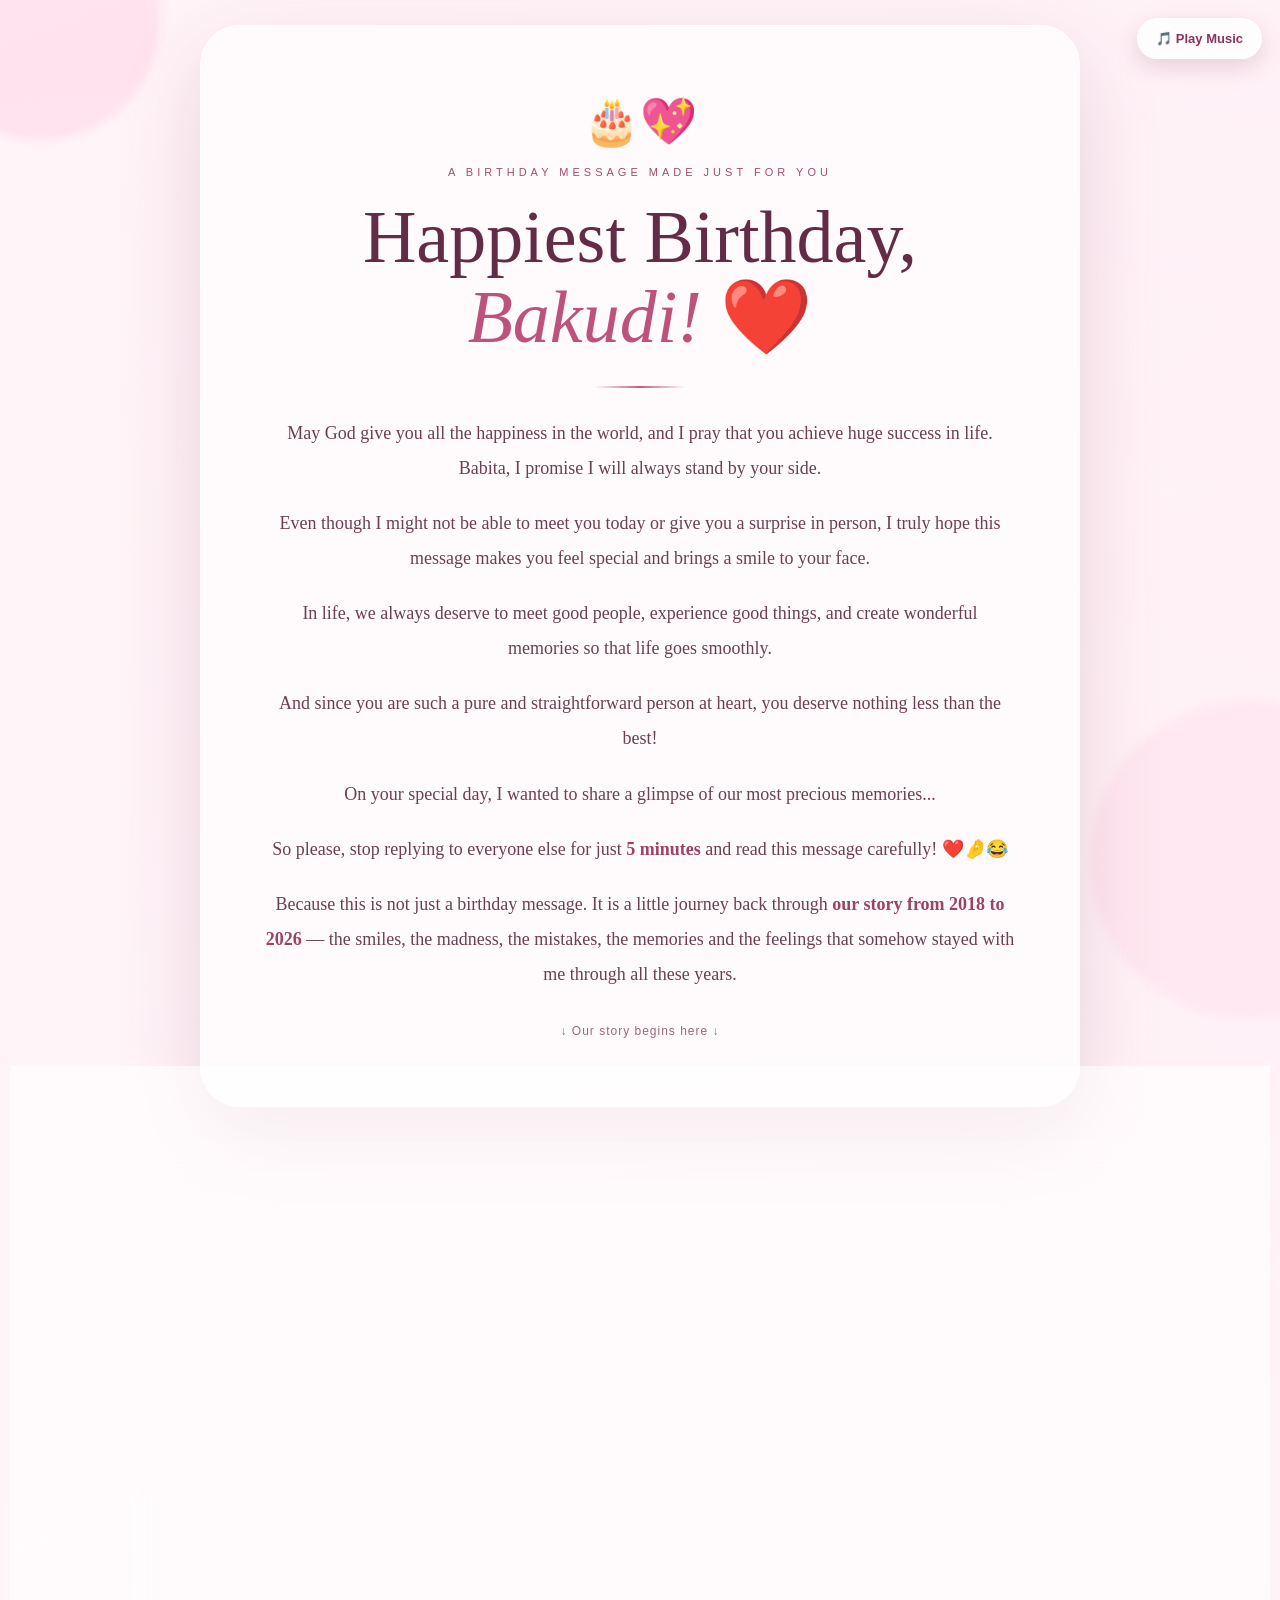
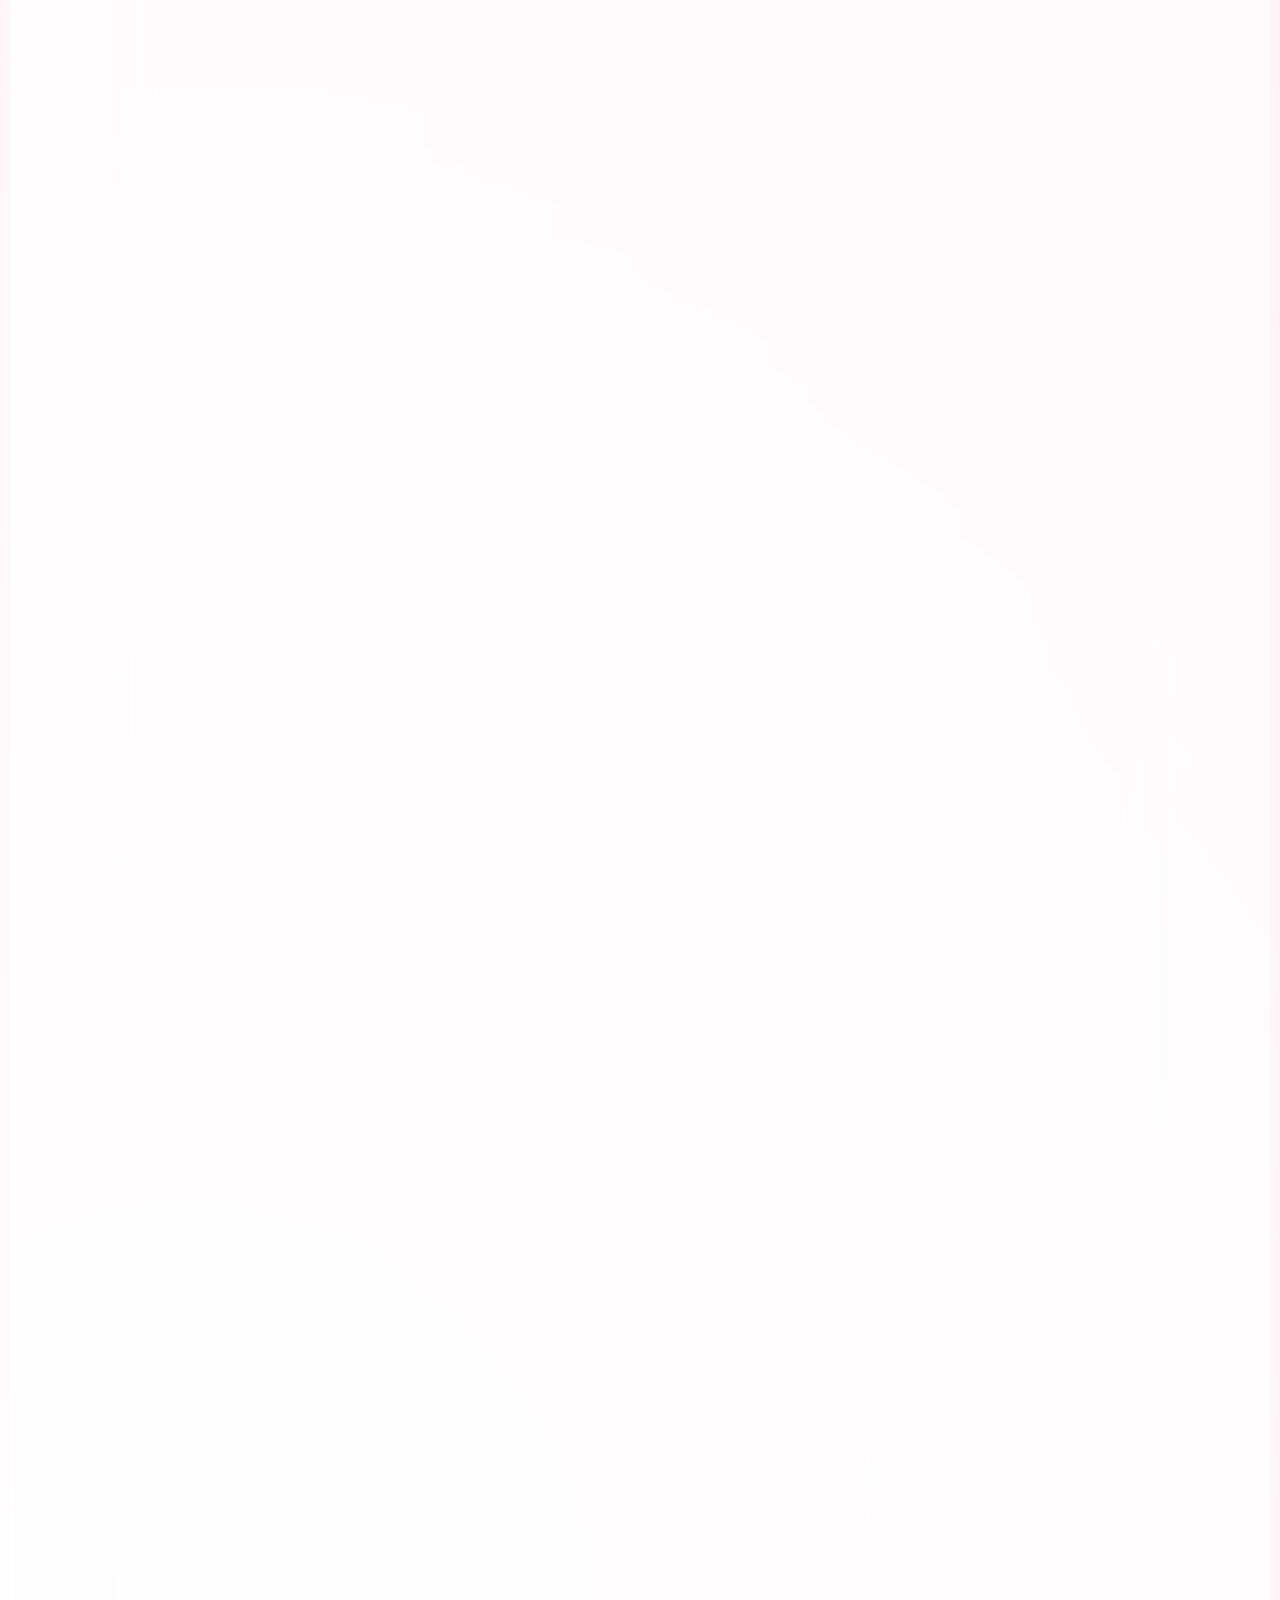
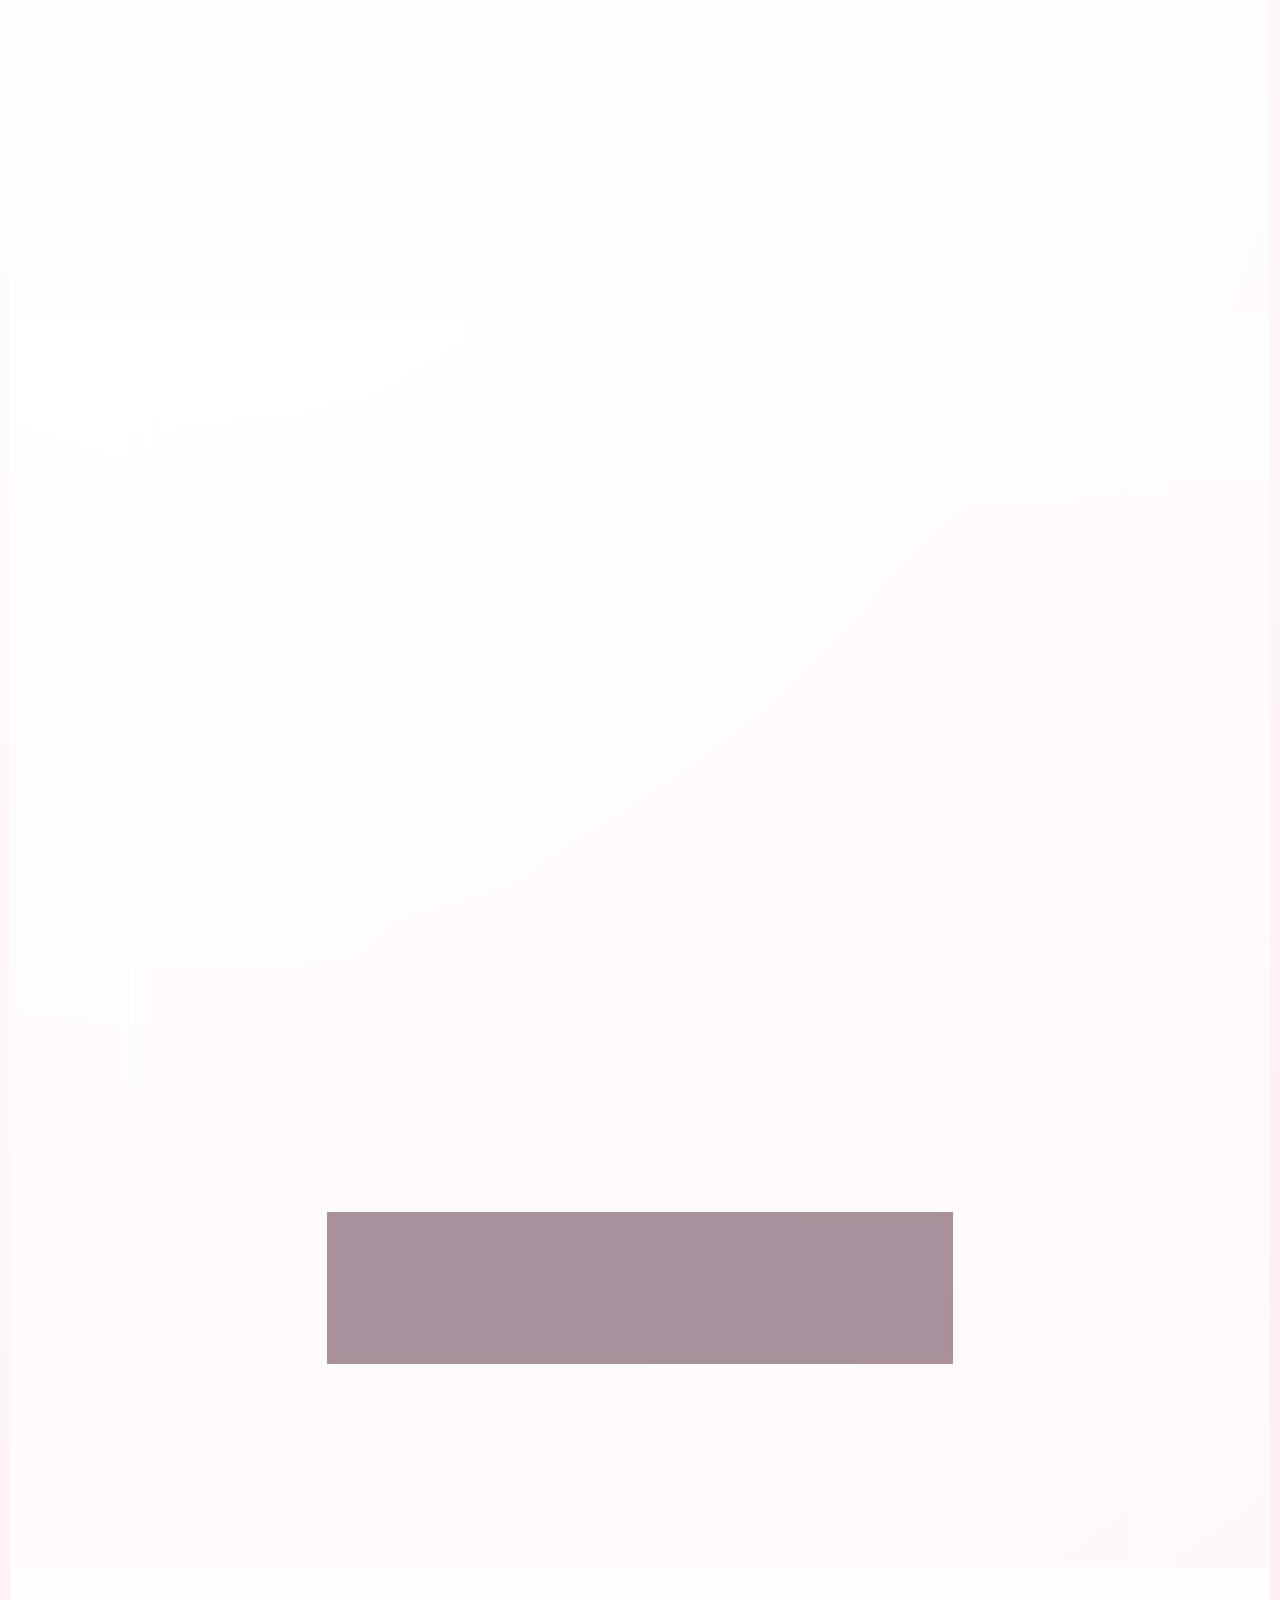
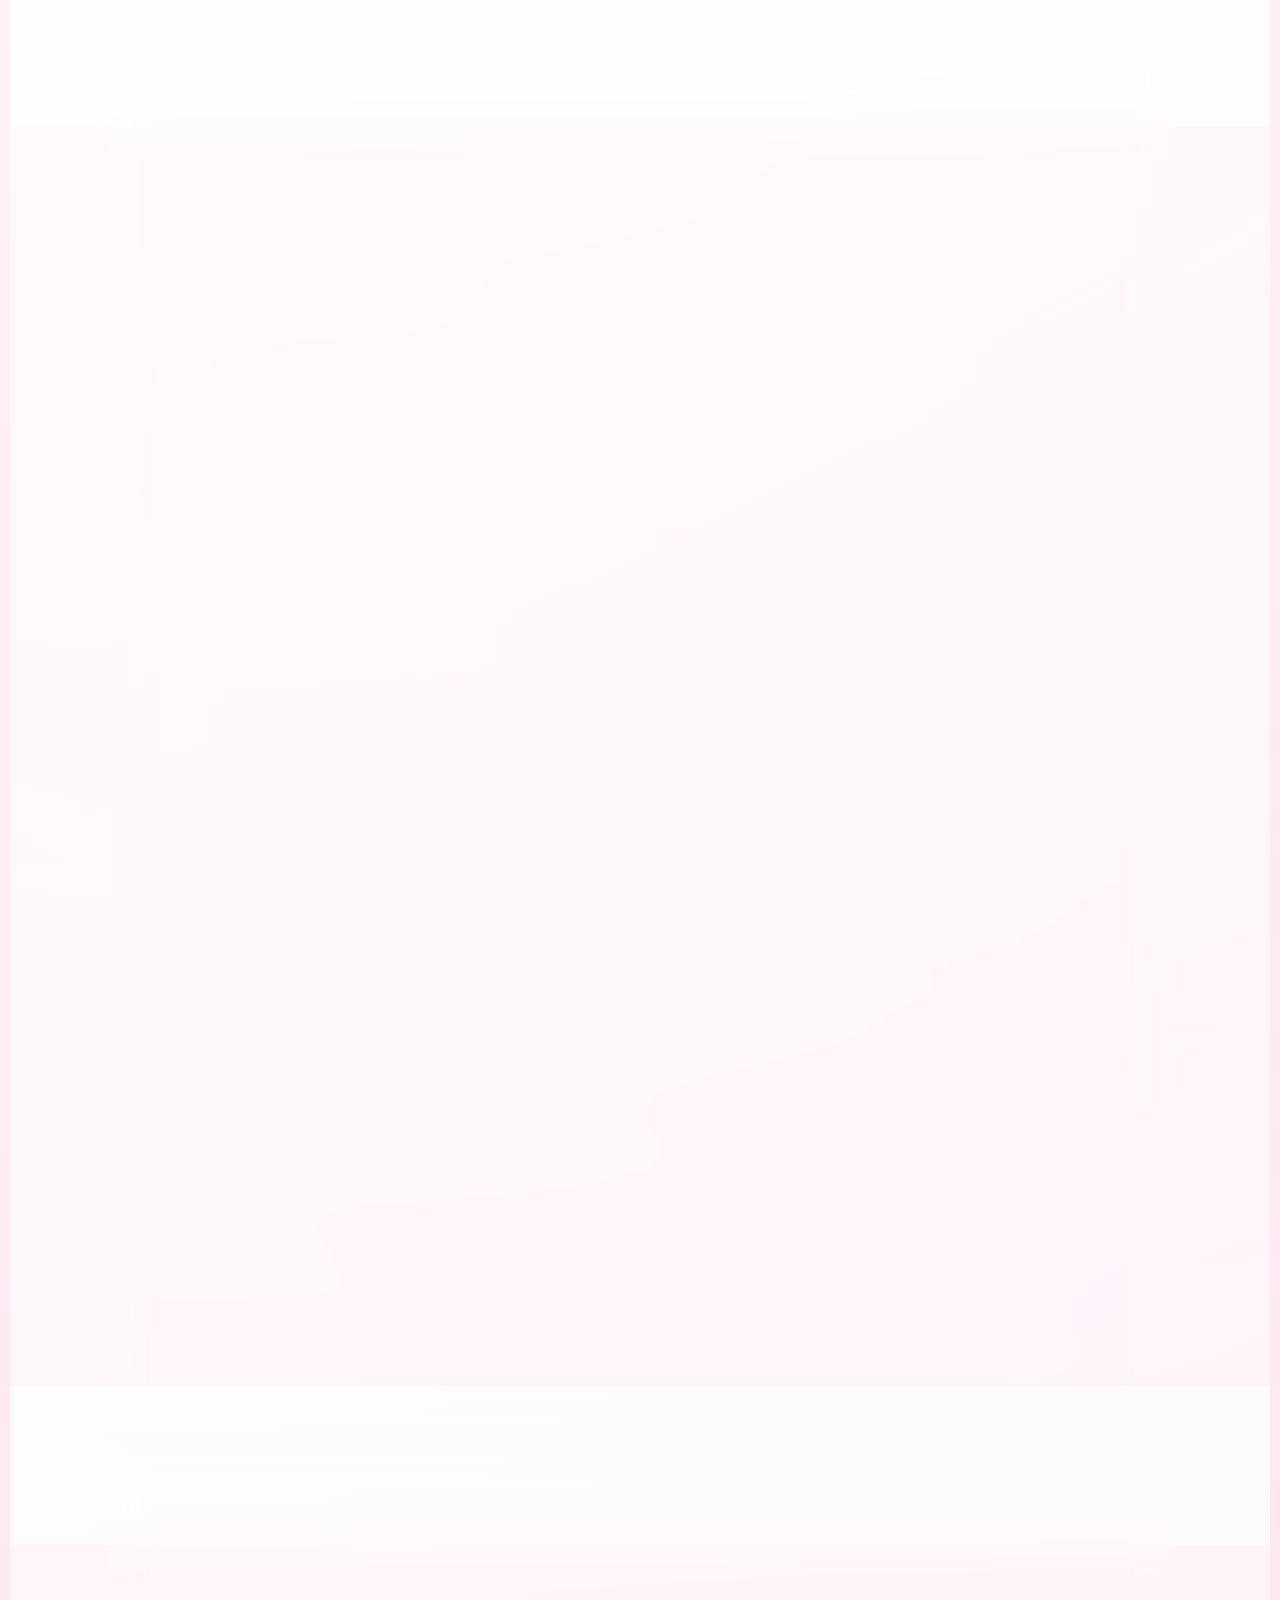
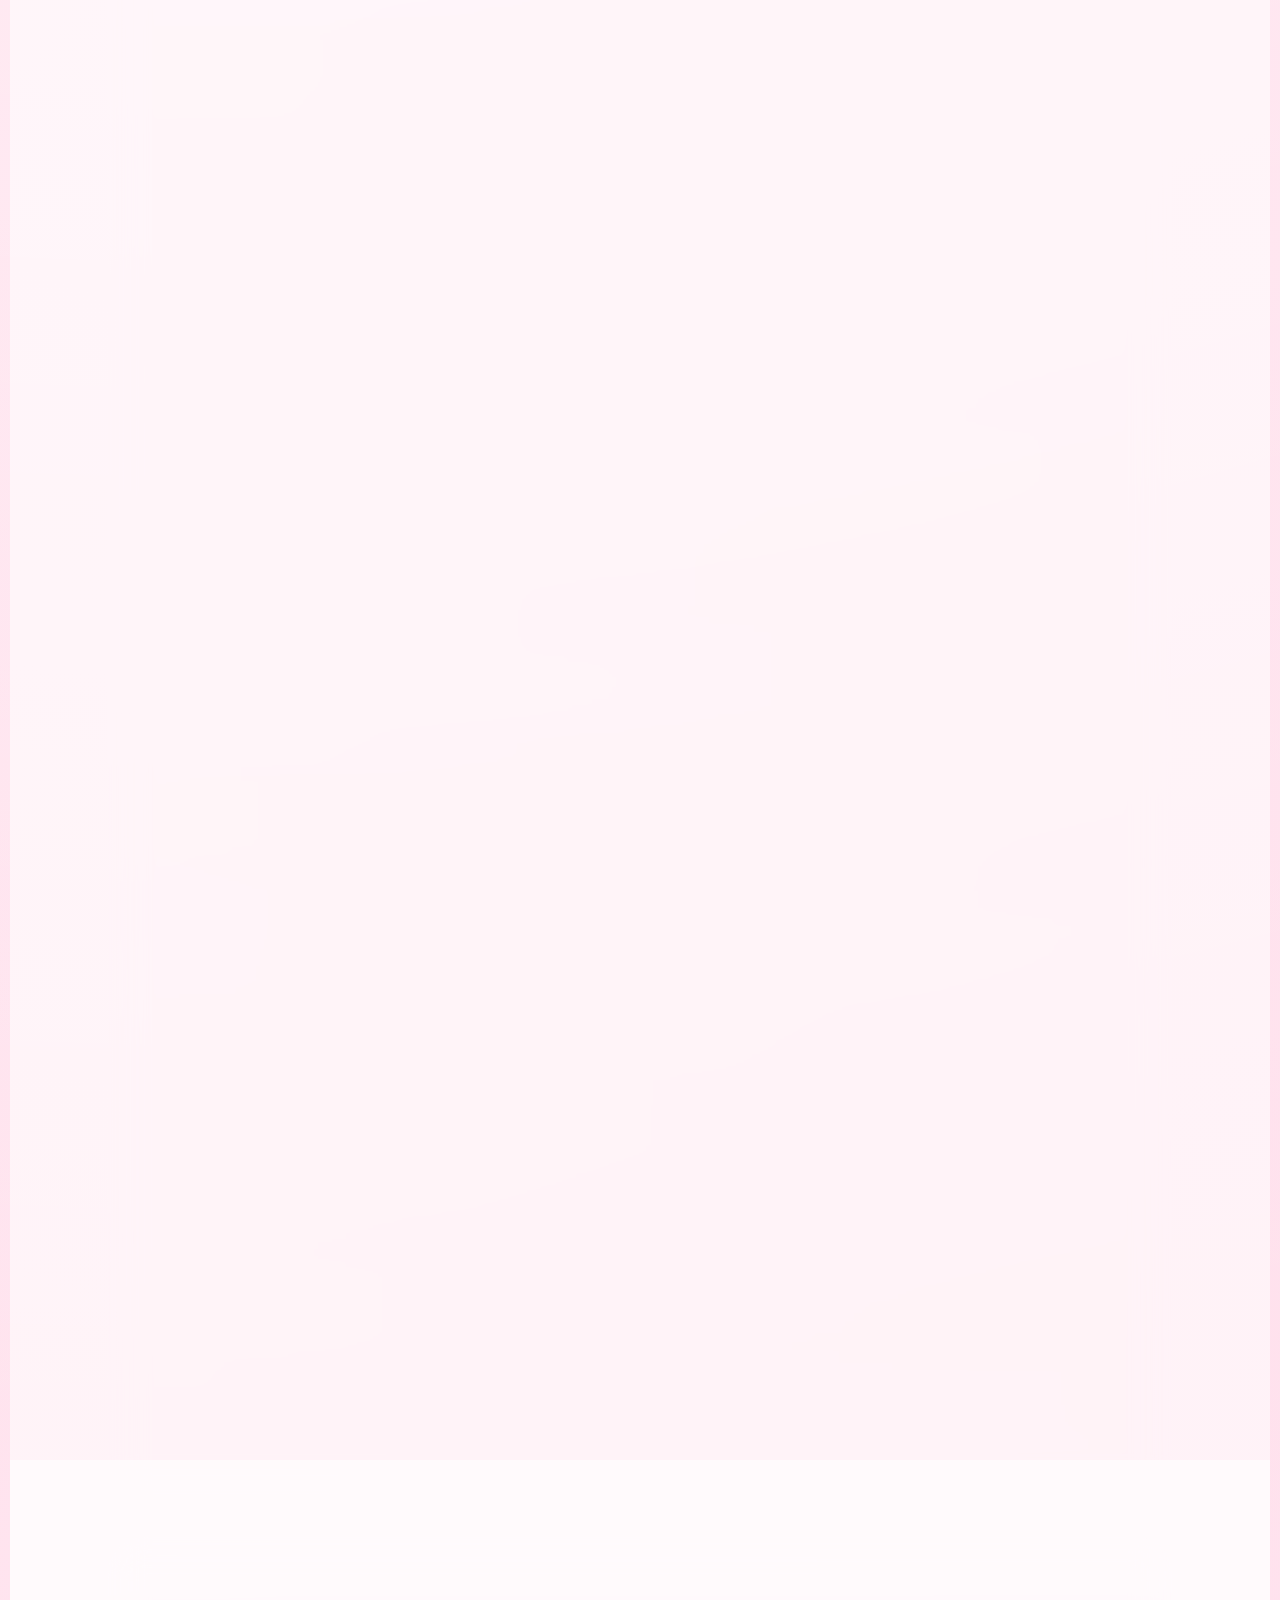
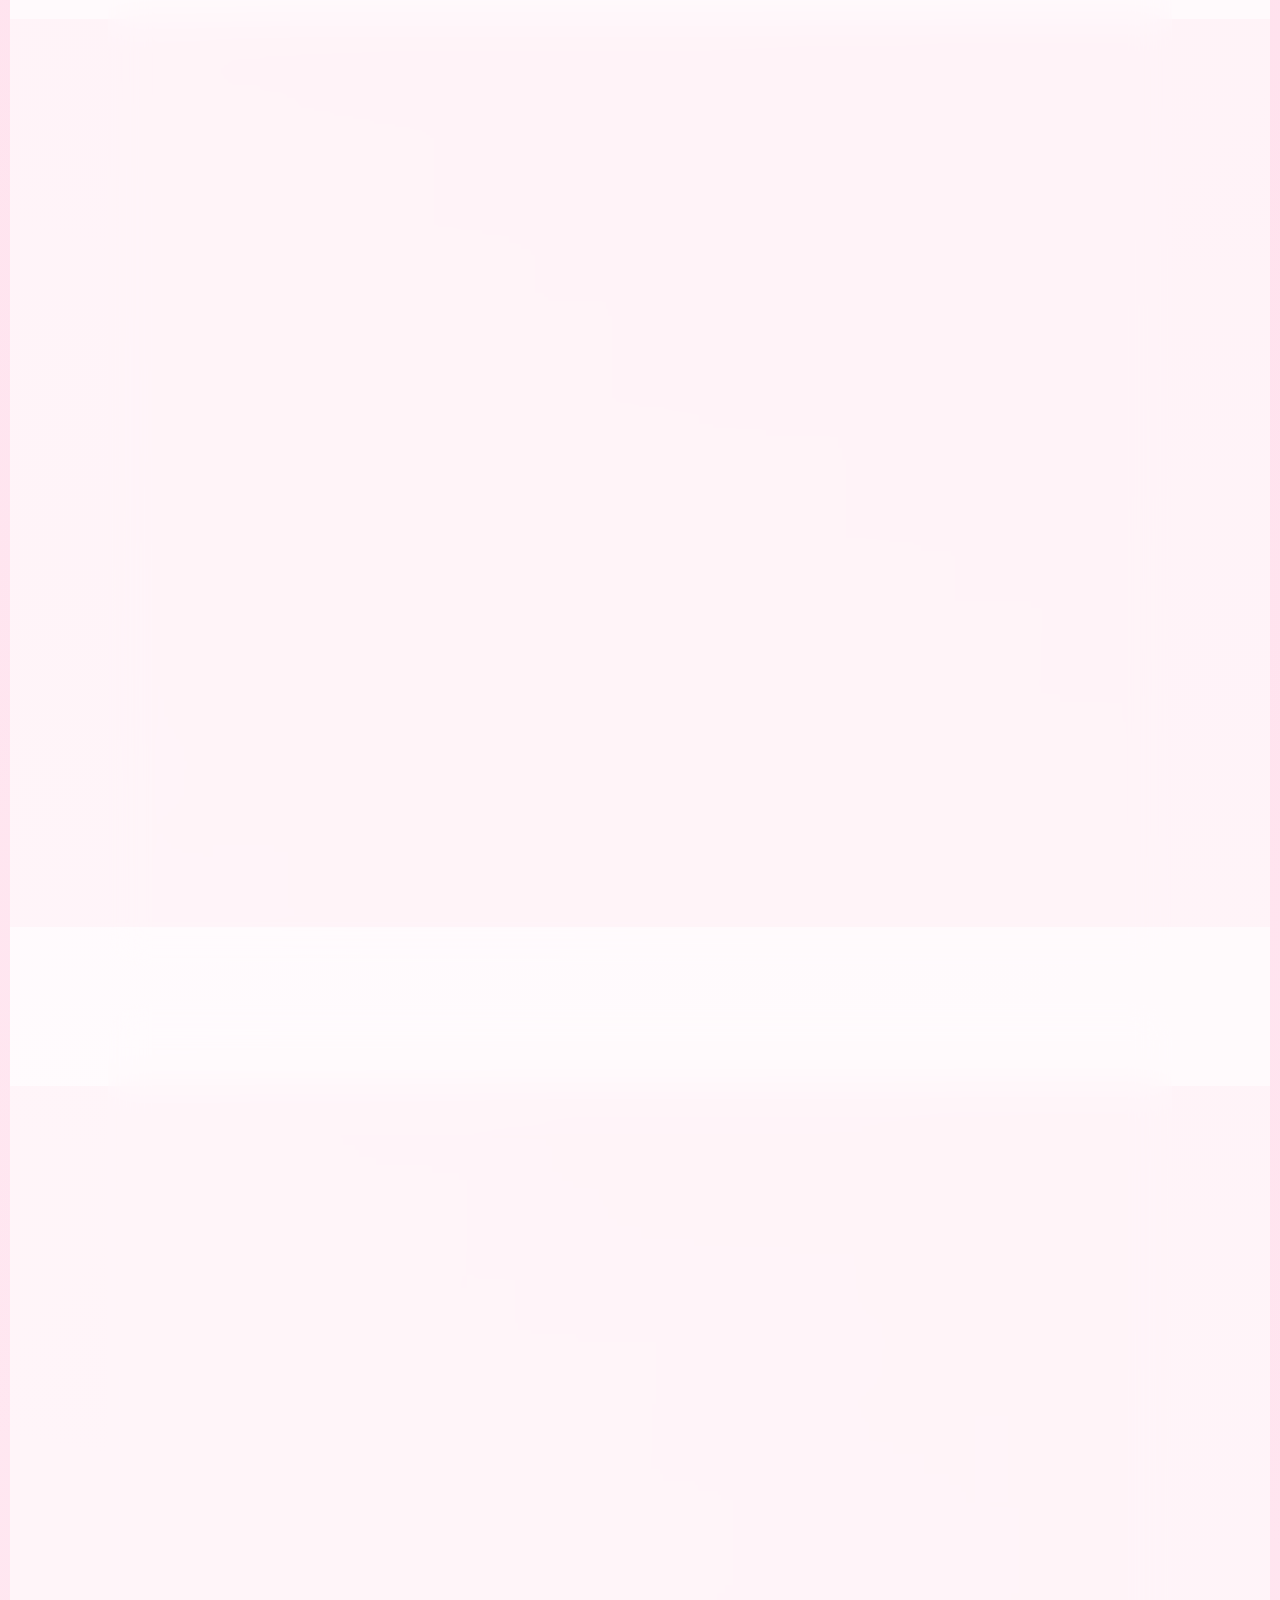
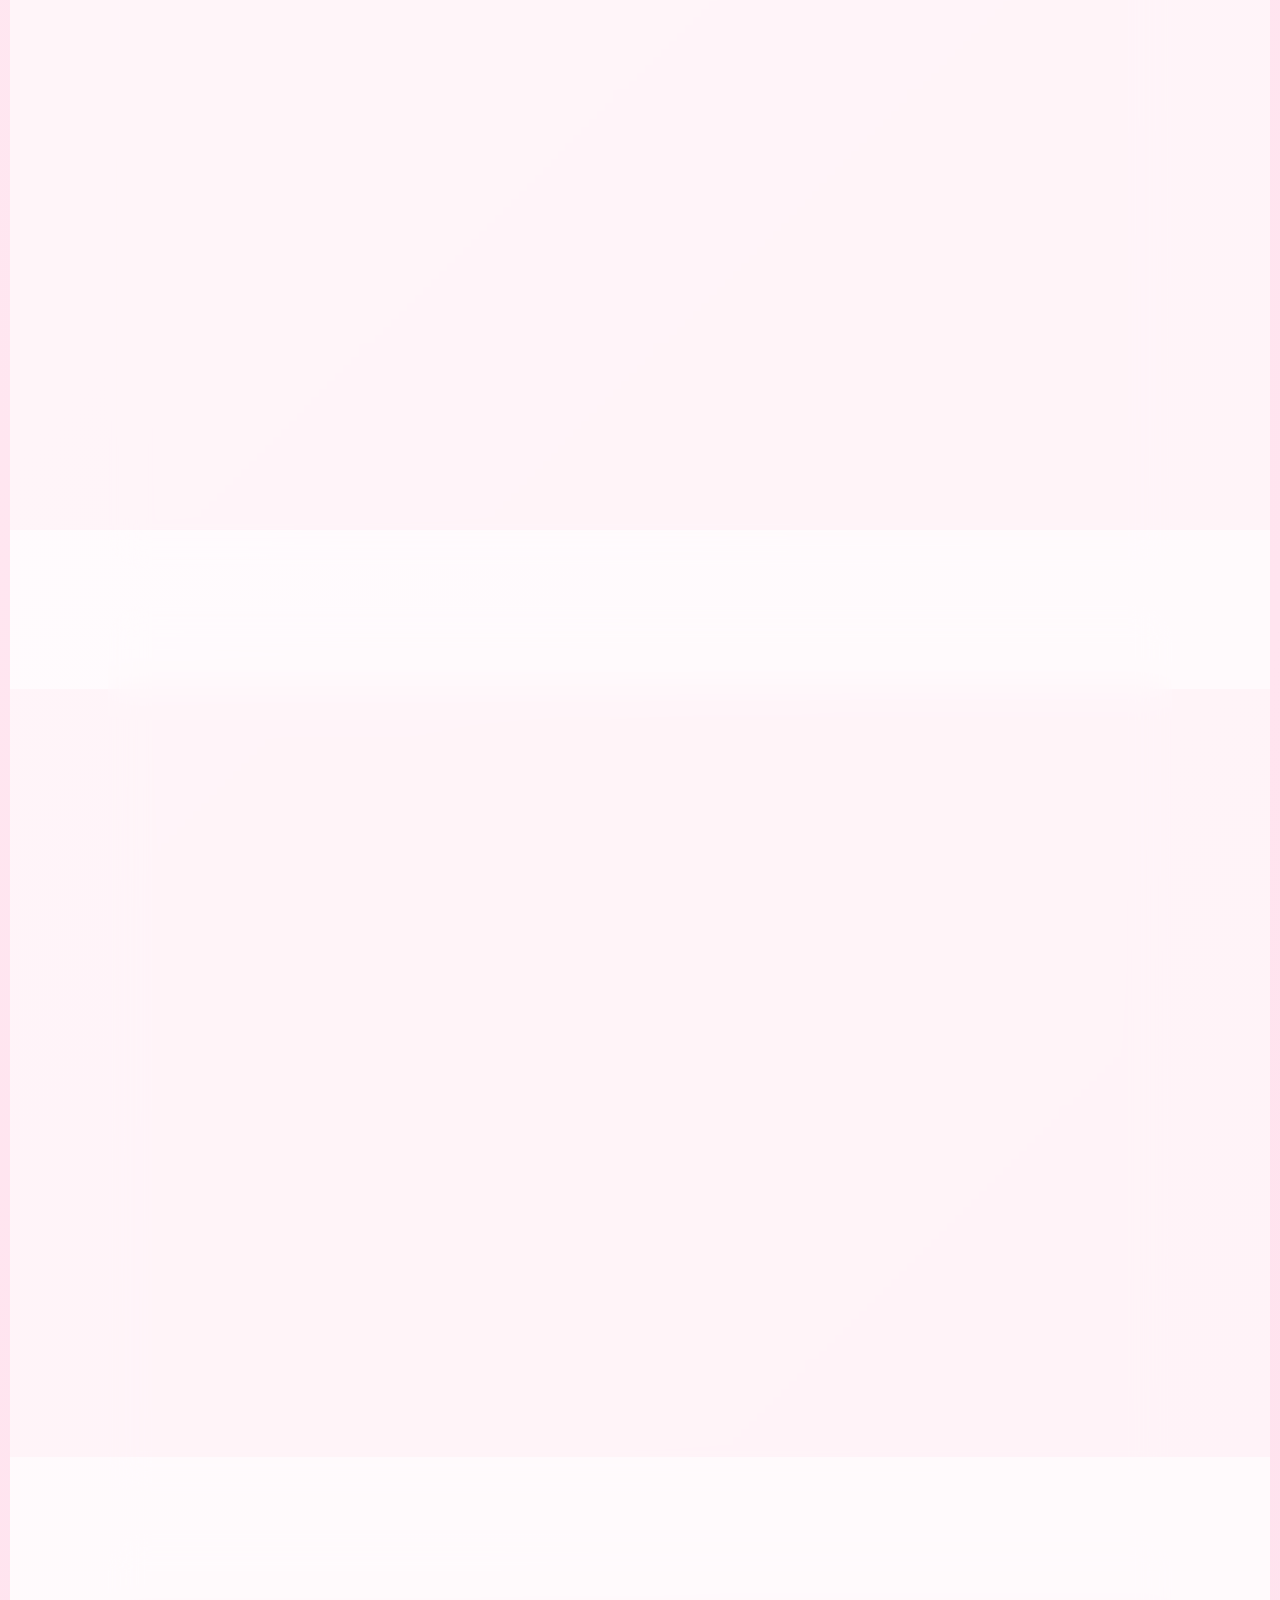
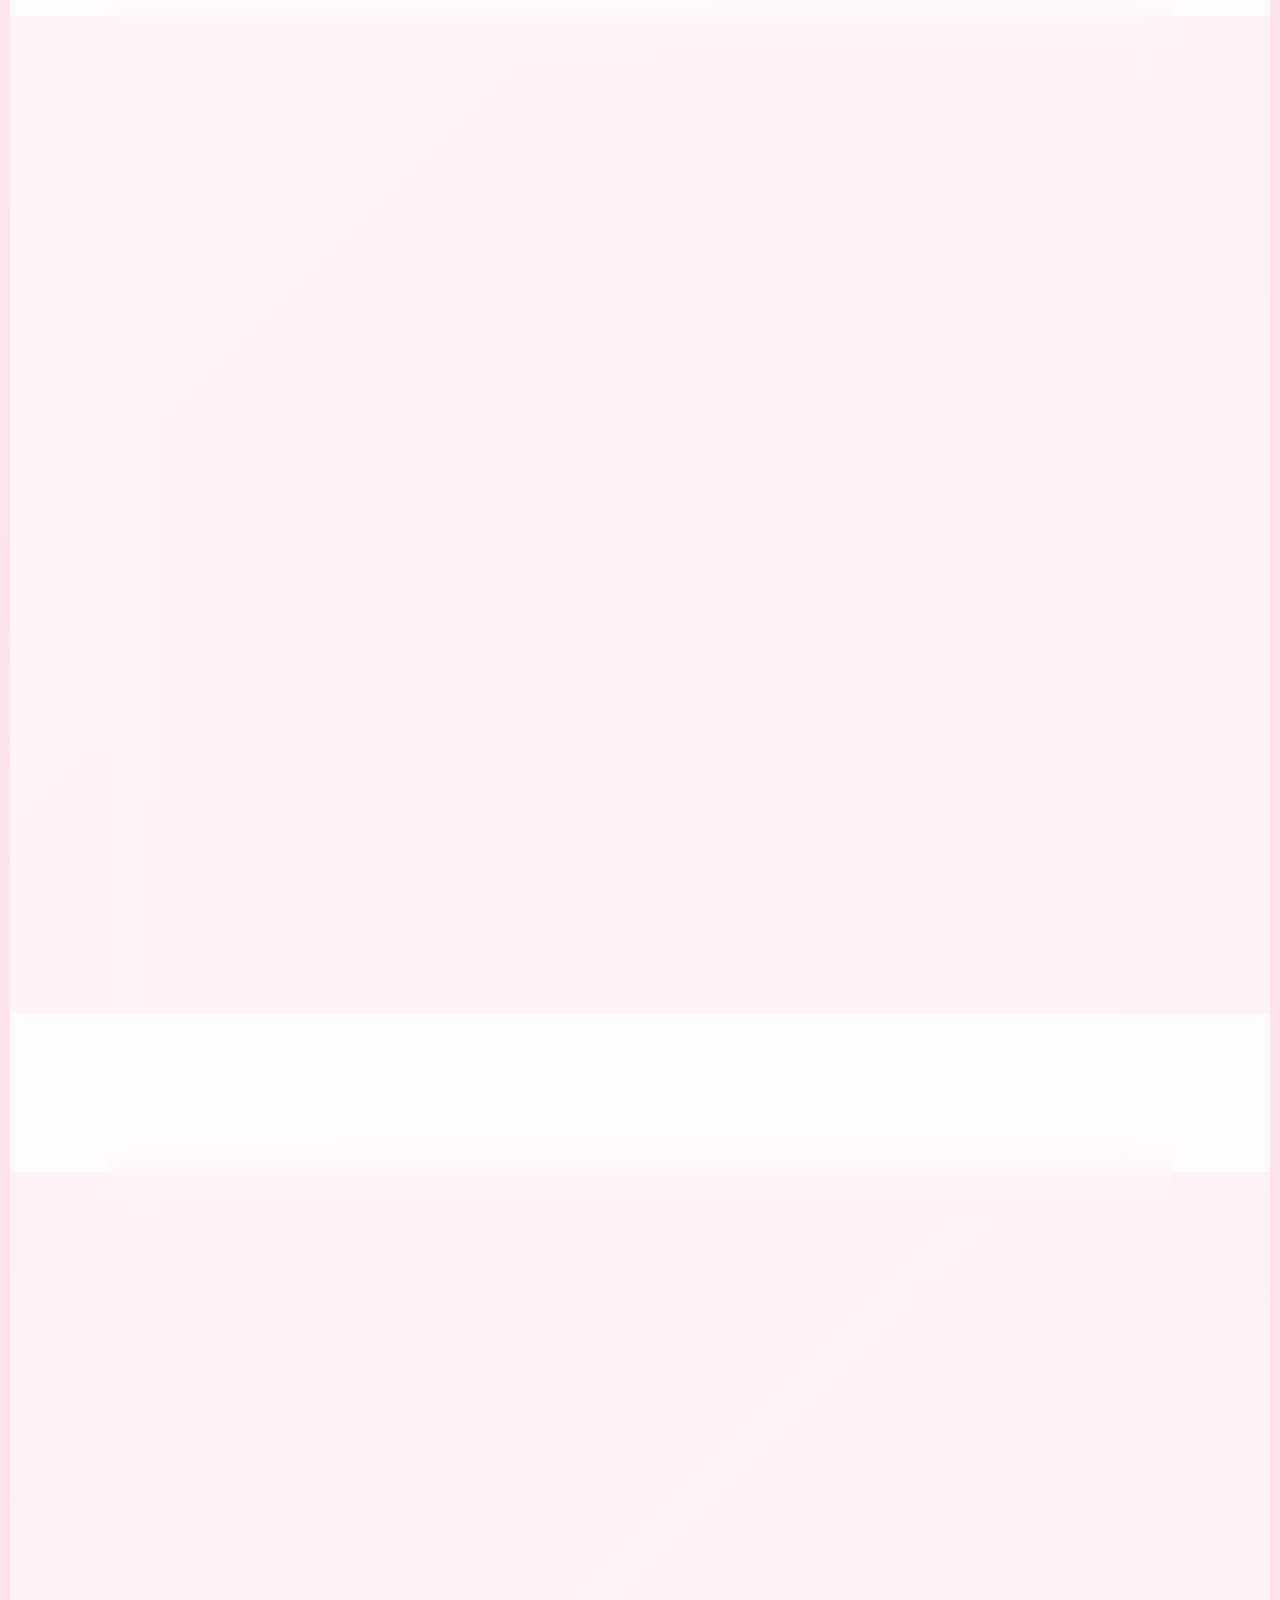
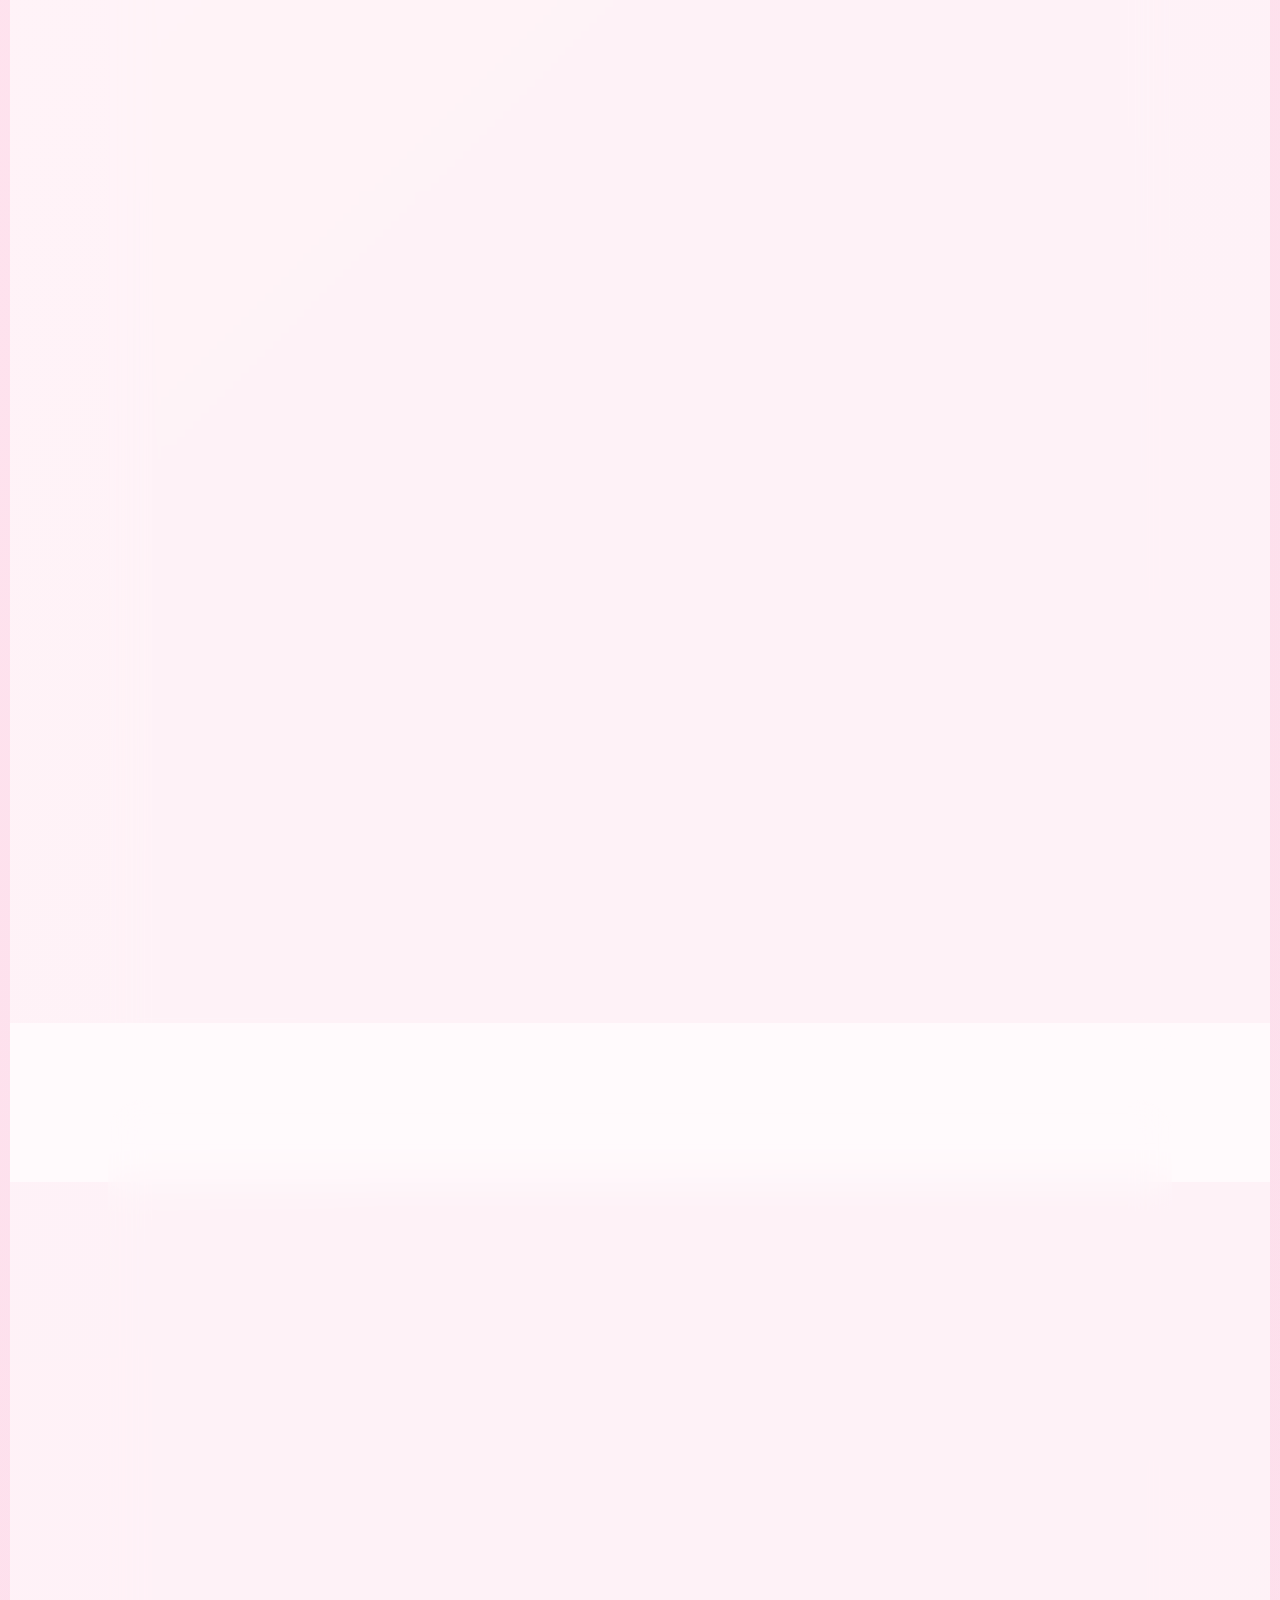
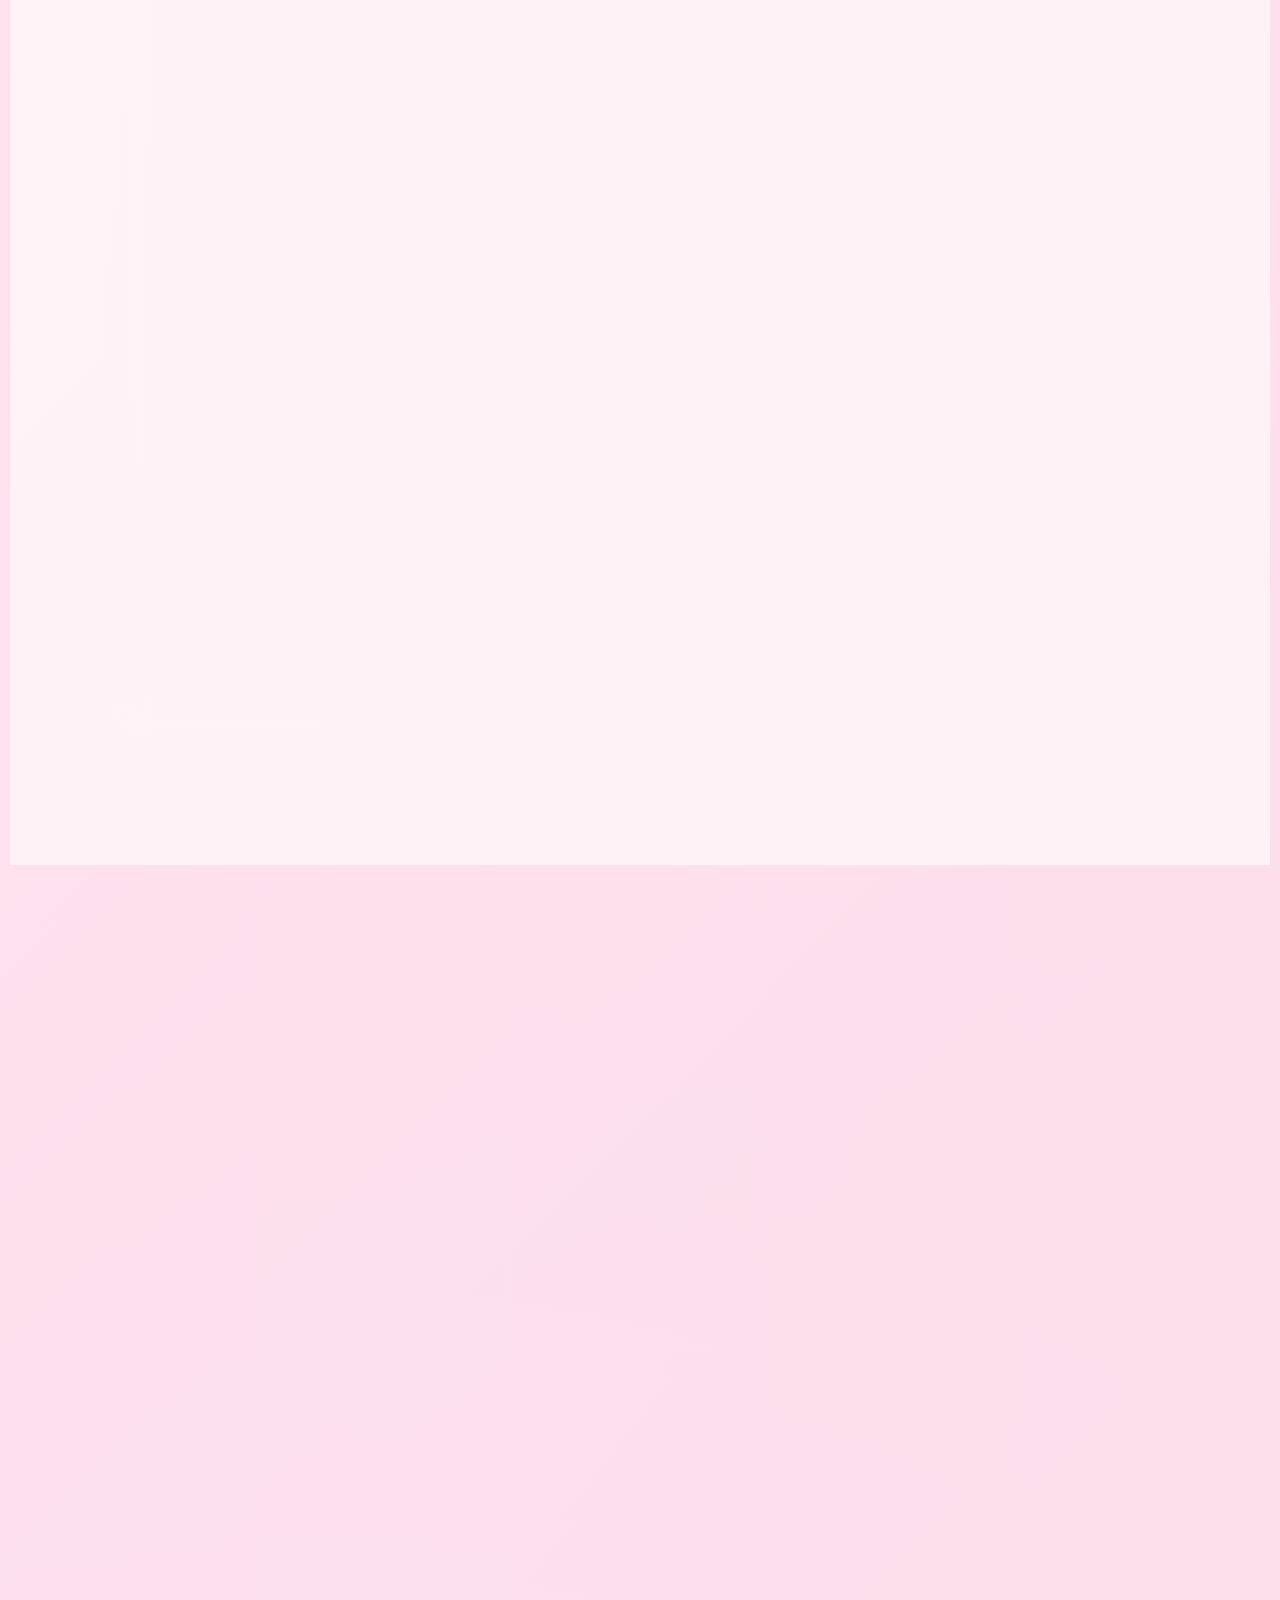
==== commit 1bcceaab: "Update message.html" ====
--- a/message.html
+++ b/message.html
@@ -2531,6 +2531,49 @@
 
 
 
+        <!-- =====================================================
+     CHAPTER: THE ART IN YOUR HANDS
+===================================================== -->
+<section class="photo-section reveal">
+
+    <div class="section-heading">
+        <div class="section-icon">🎨</div>
+        <div class="eyebrow">Your Beautiful Talent</div>
+        <h2>The Magic In Your Hands</h2>
+        <p>A little appreciation for the artist in you ✨</p>
+    </div>
+
+    <p class="section-message">
+        Bakudi, tari hath ni karigari khub j mast chhe. Canvas par aavi sundar art karvi
+        easy nathi hoti — aa mate patience, creativity ane dil joiye... ane aa badhu tarama chhe. ❤️
+    </p>
+
+    <div class="birthday-split">
+
+        <figure class="frame">
+            <img src="photo38.jpg" alt="Bakudi's art photo 1">
+            <figcaption>
+                Tara hath ni aa kalakari joye ne kharekhar garv thay chhe. 🎨💖
+            </figcaption>
+        </figure>
+
+        <figure class="frame">
+            <img src="photo39.jpg" alt="Bakudi's art photo 2">
+            <figcaption>
+                Nani nani details ma pan tari creativity alag j chamke chhe. ✨
+            </figcaption>
+        </figure>
+
+    </div>
+
+    <p class="section-message message-after-photo">
+        Jeevan ma kai pan thay jaay, pan aa art ne hamesha continue karje. Aatli nani nani
+        design karvi easy nathi, ane mane aa tara hath ni kalakari khub game chhe. Hamesha
+        tara support ma raish. Tane je pan vastu mangavi hoi, tu mane ek vaar kahi deje —
+        pan please compromise nathi karti. ❤️🫶
+    </p>
+
+</section>
         <!-- =====================================================
              EARRINGS 13-15
         ====================================================== -->
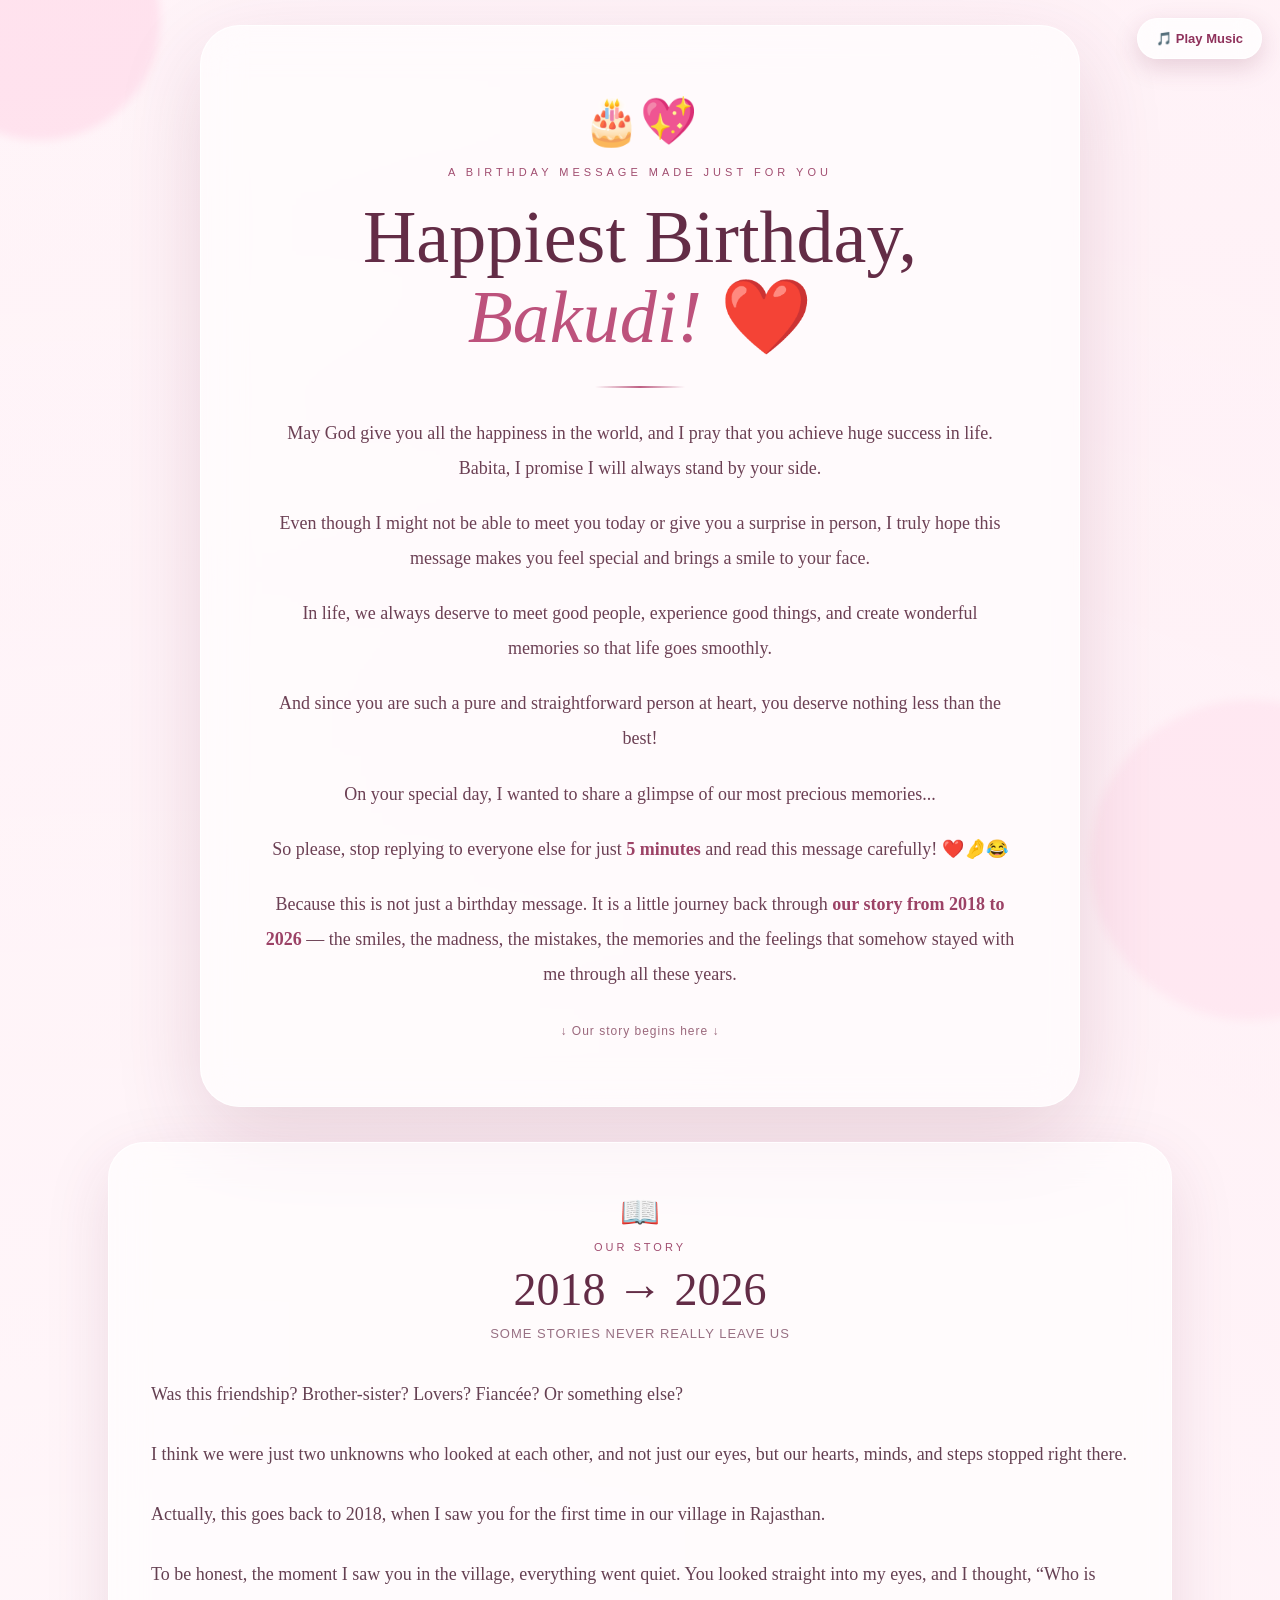
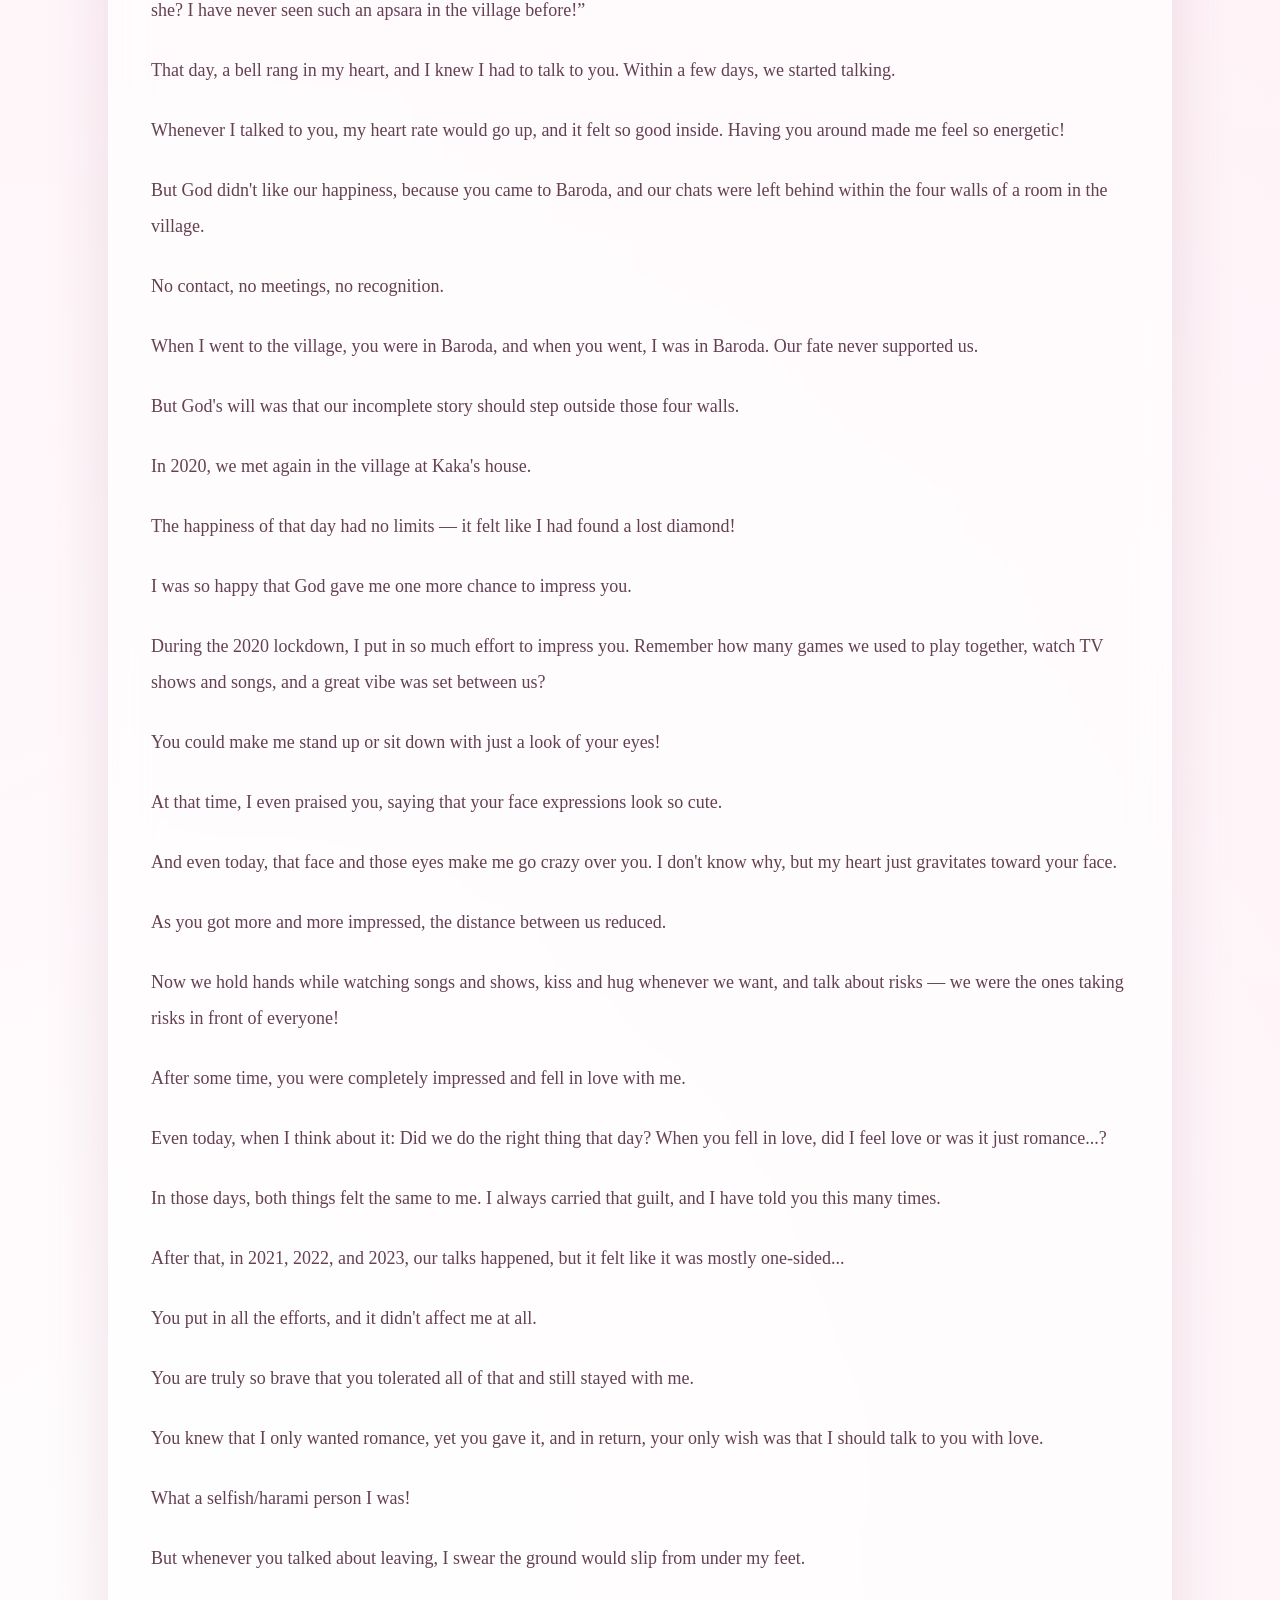
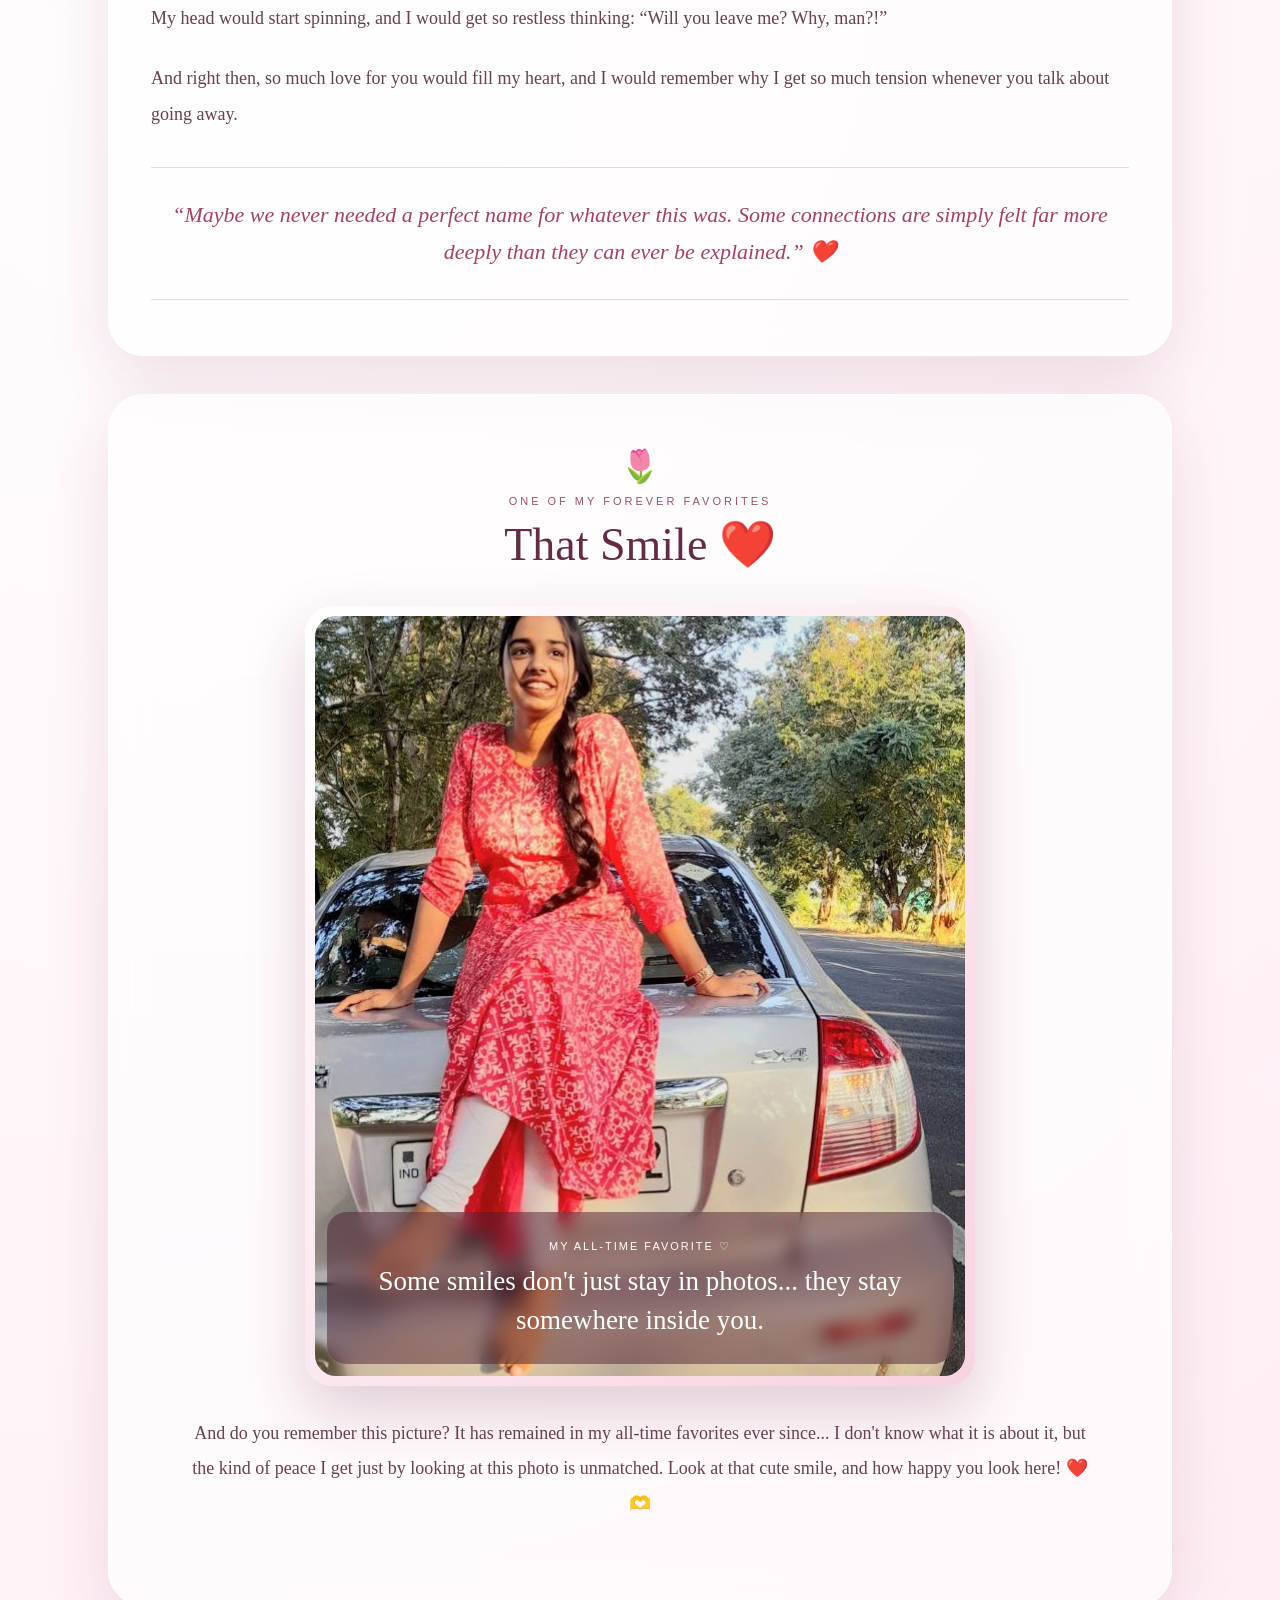
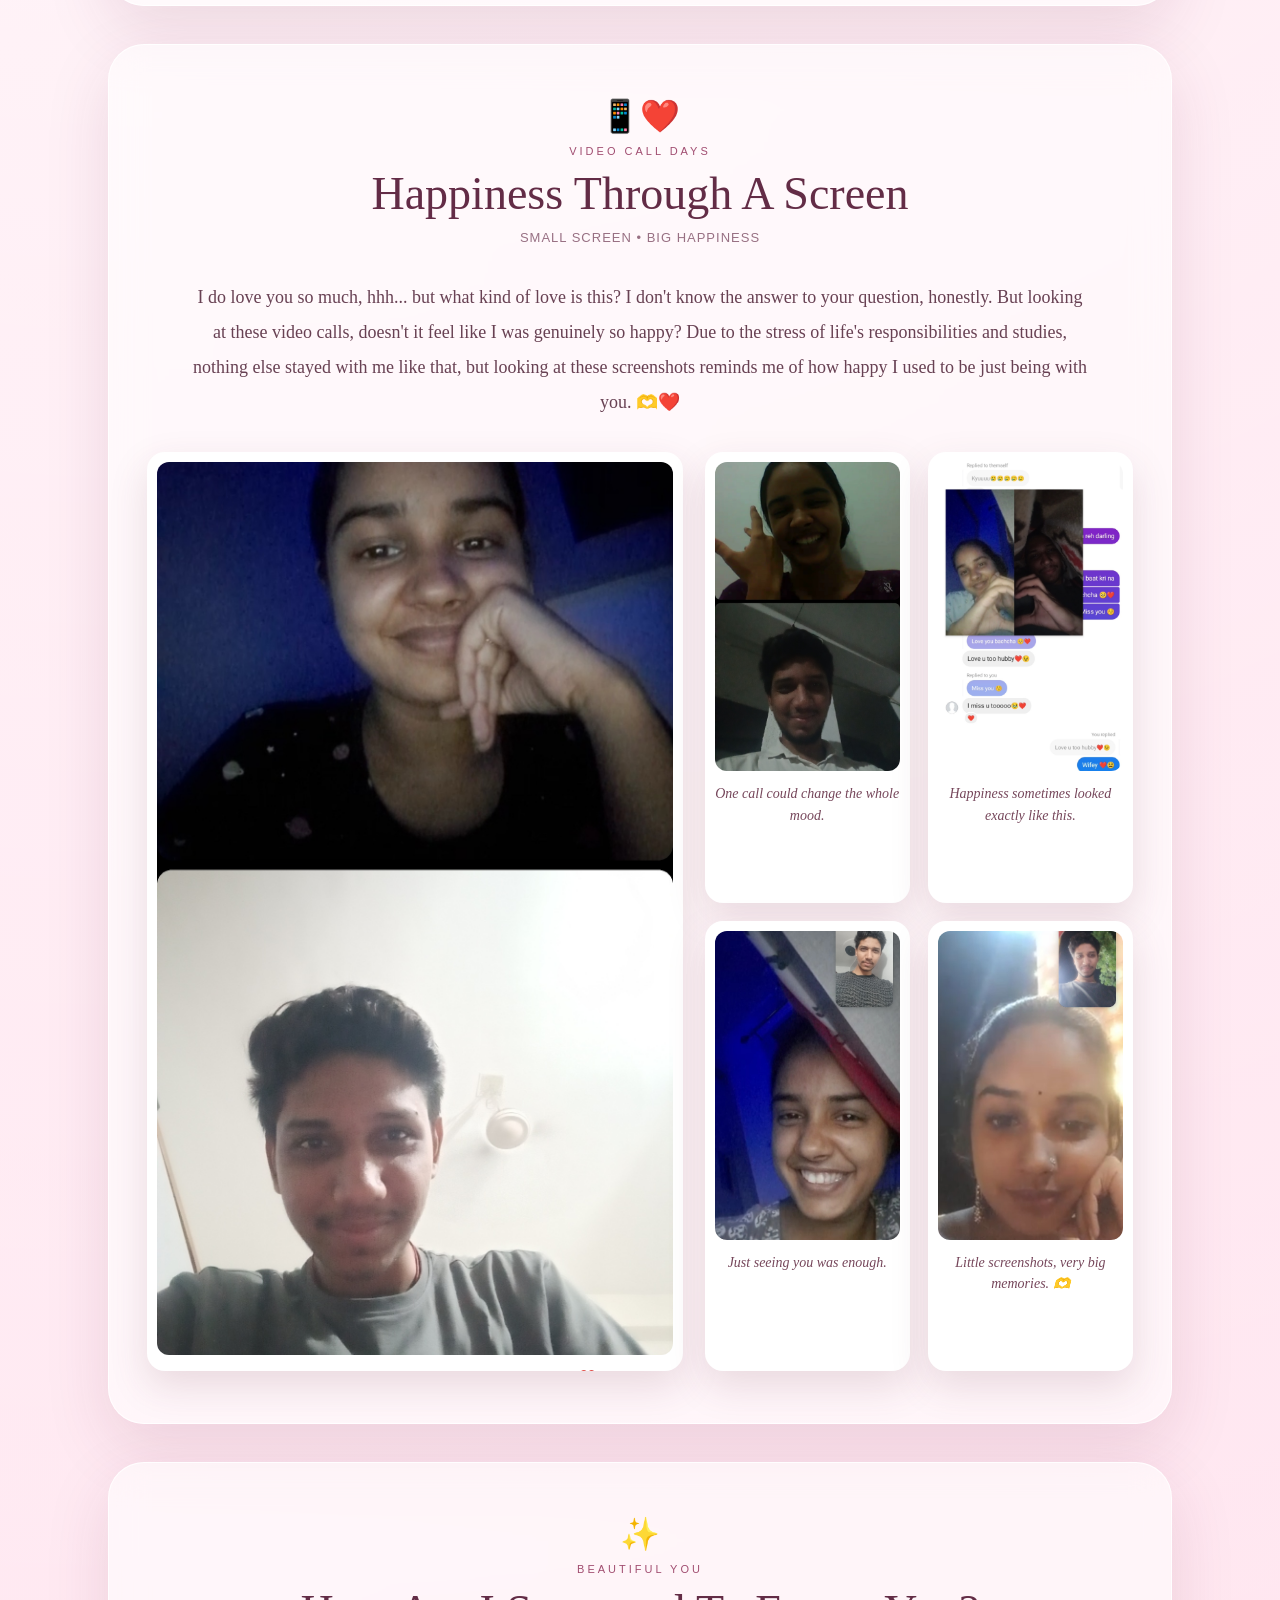
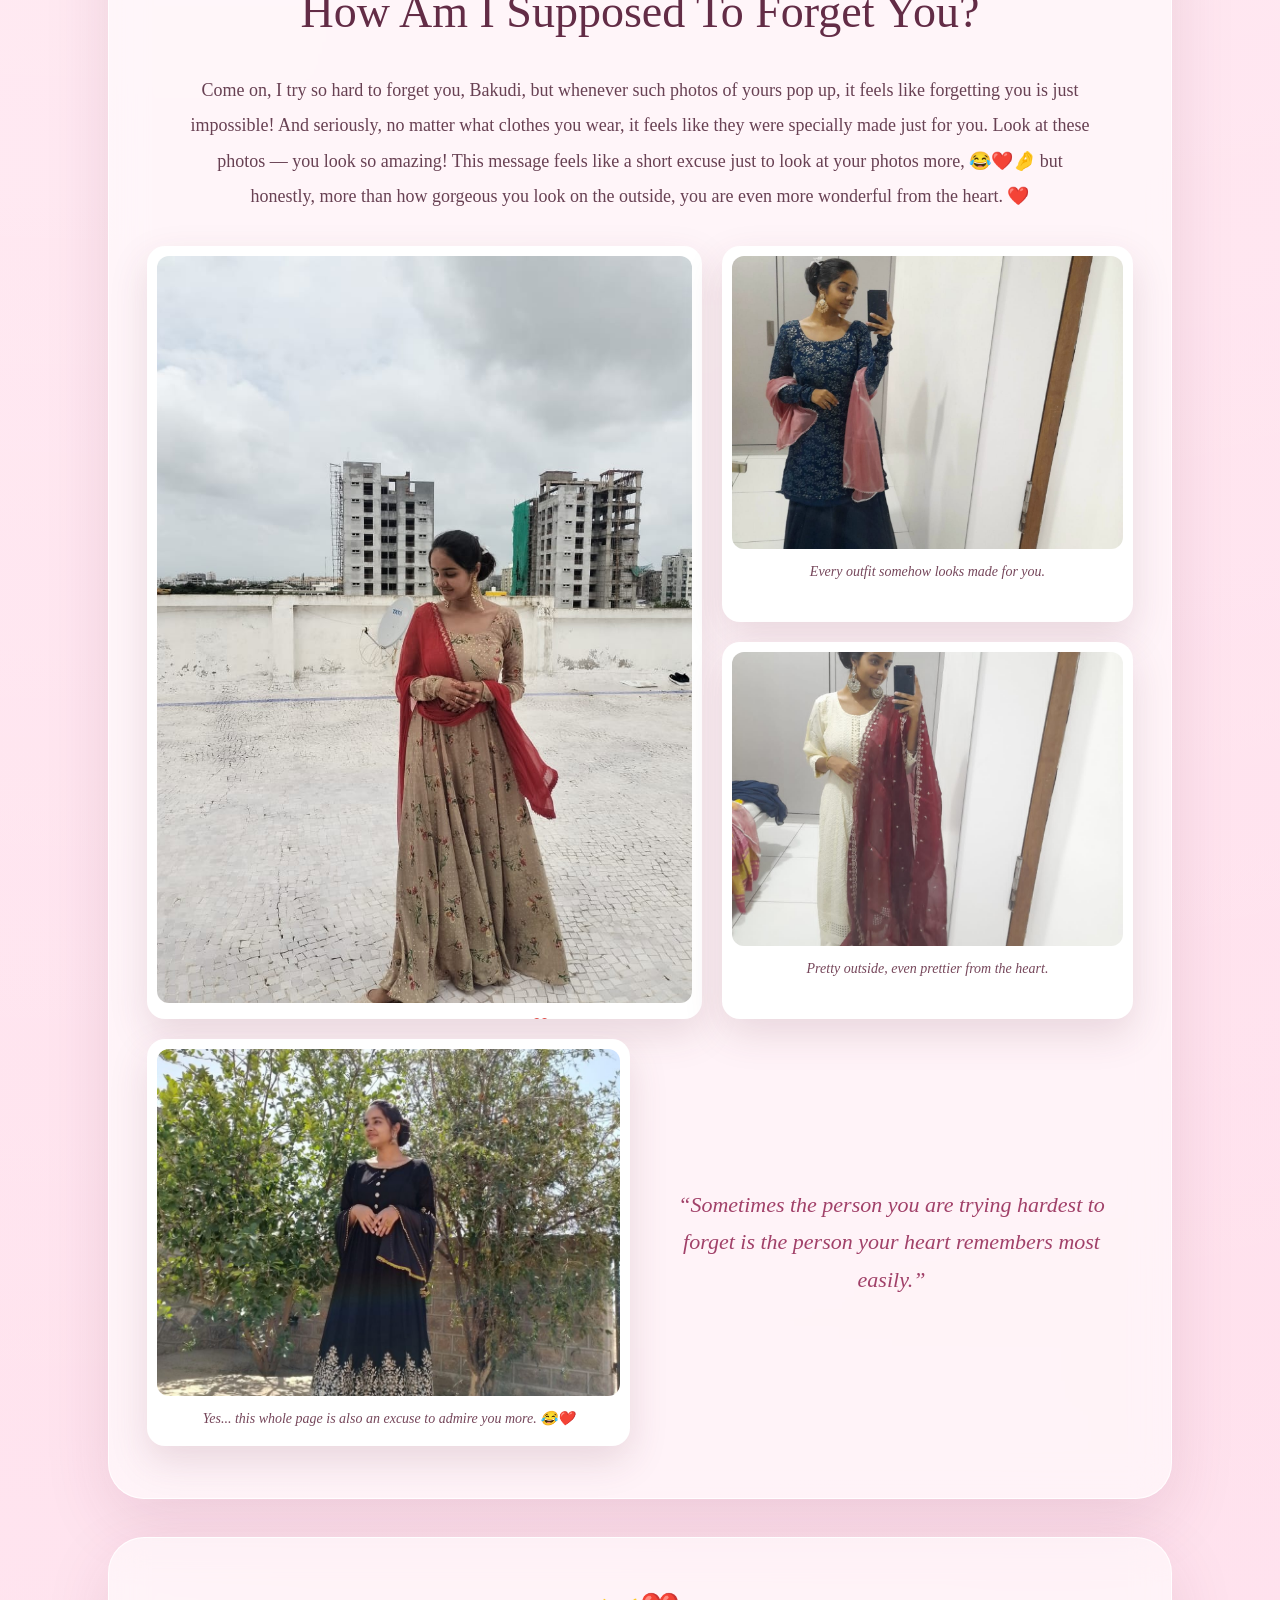
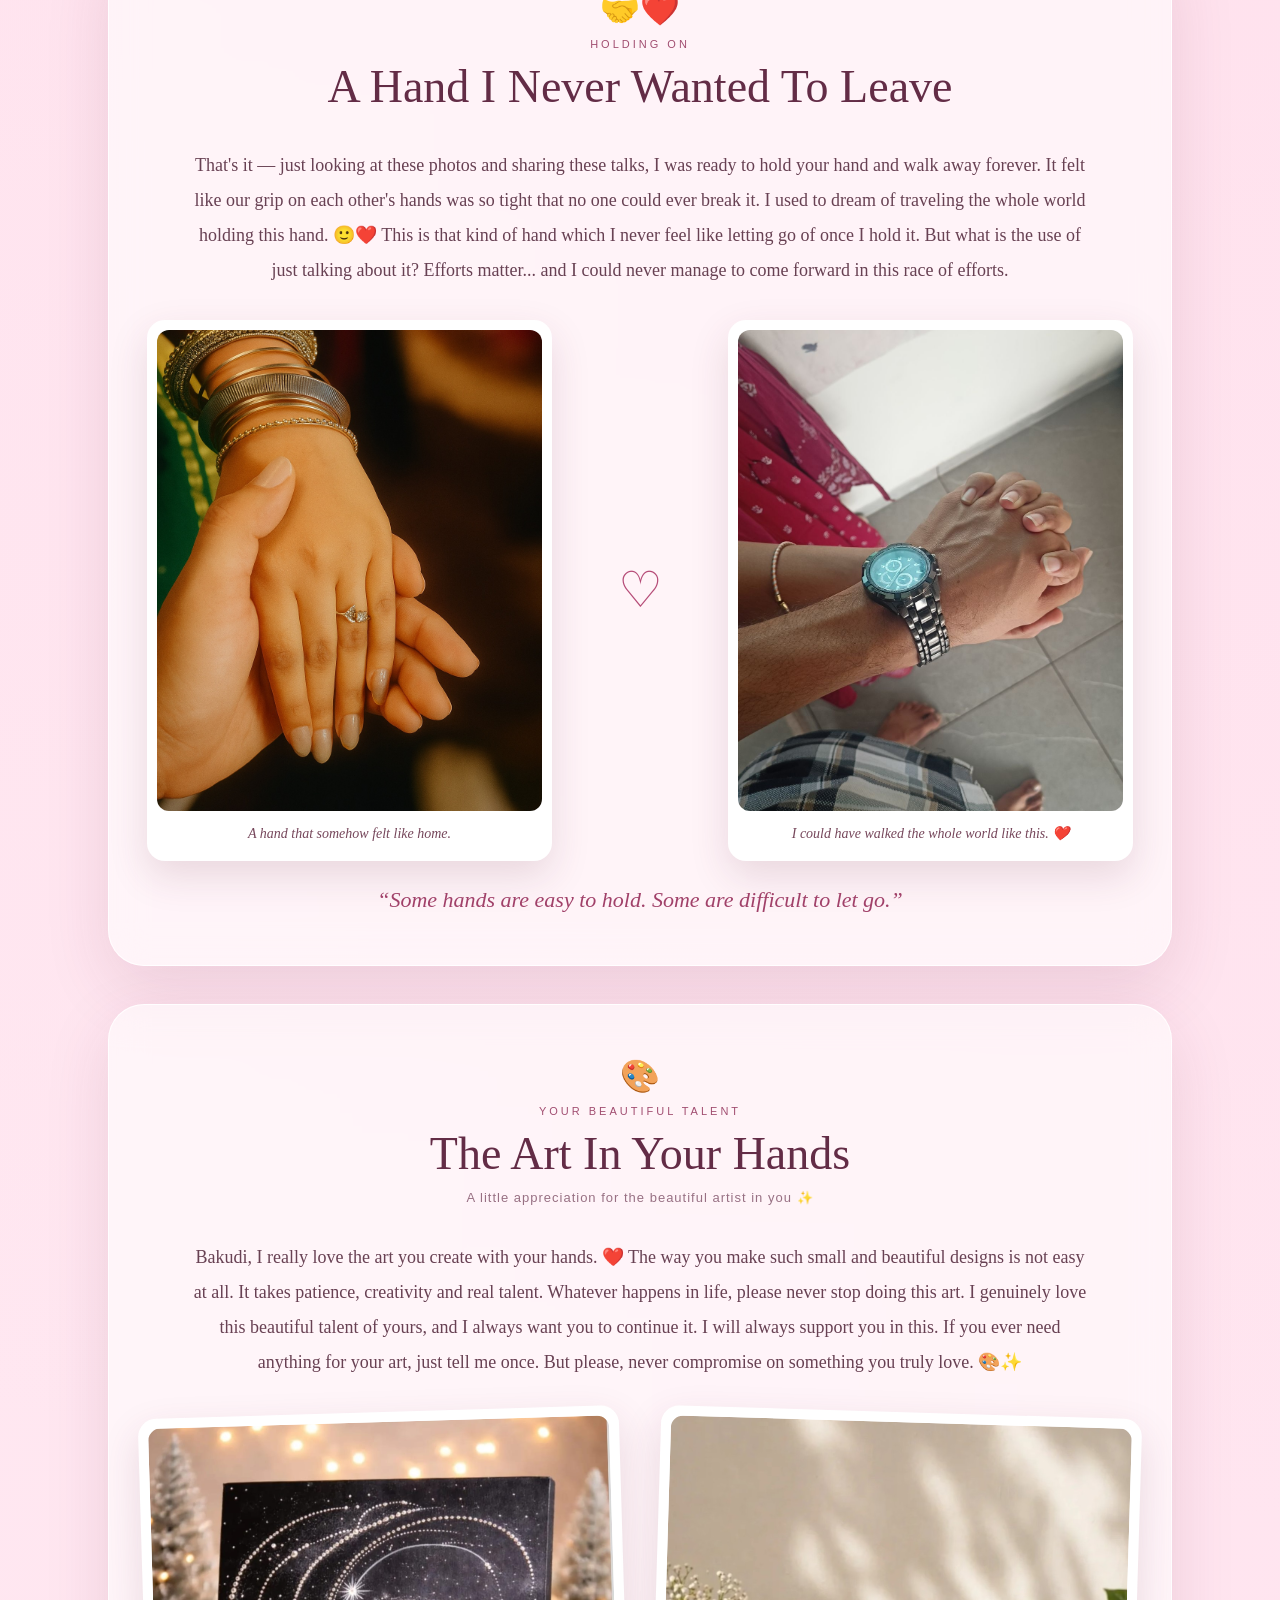
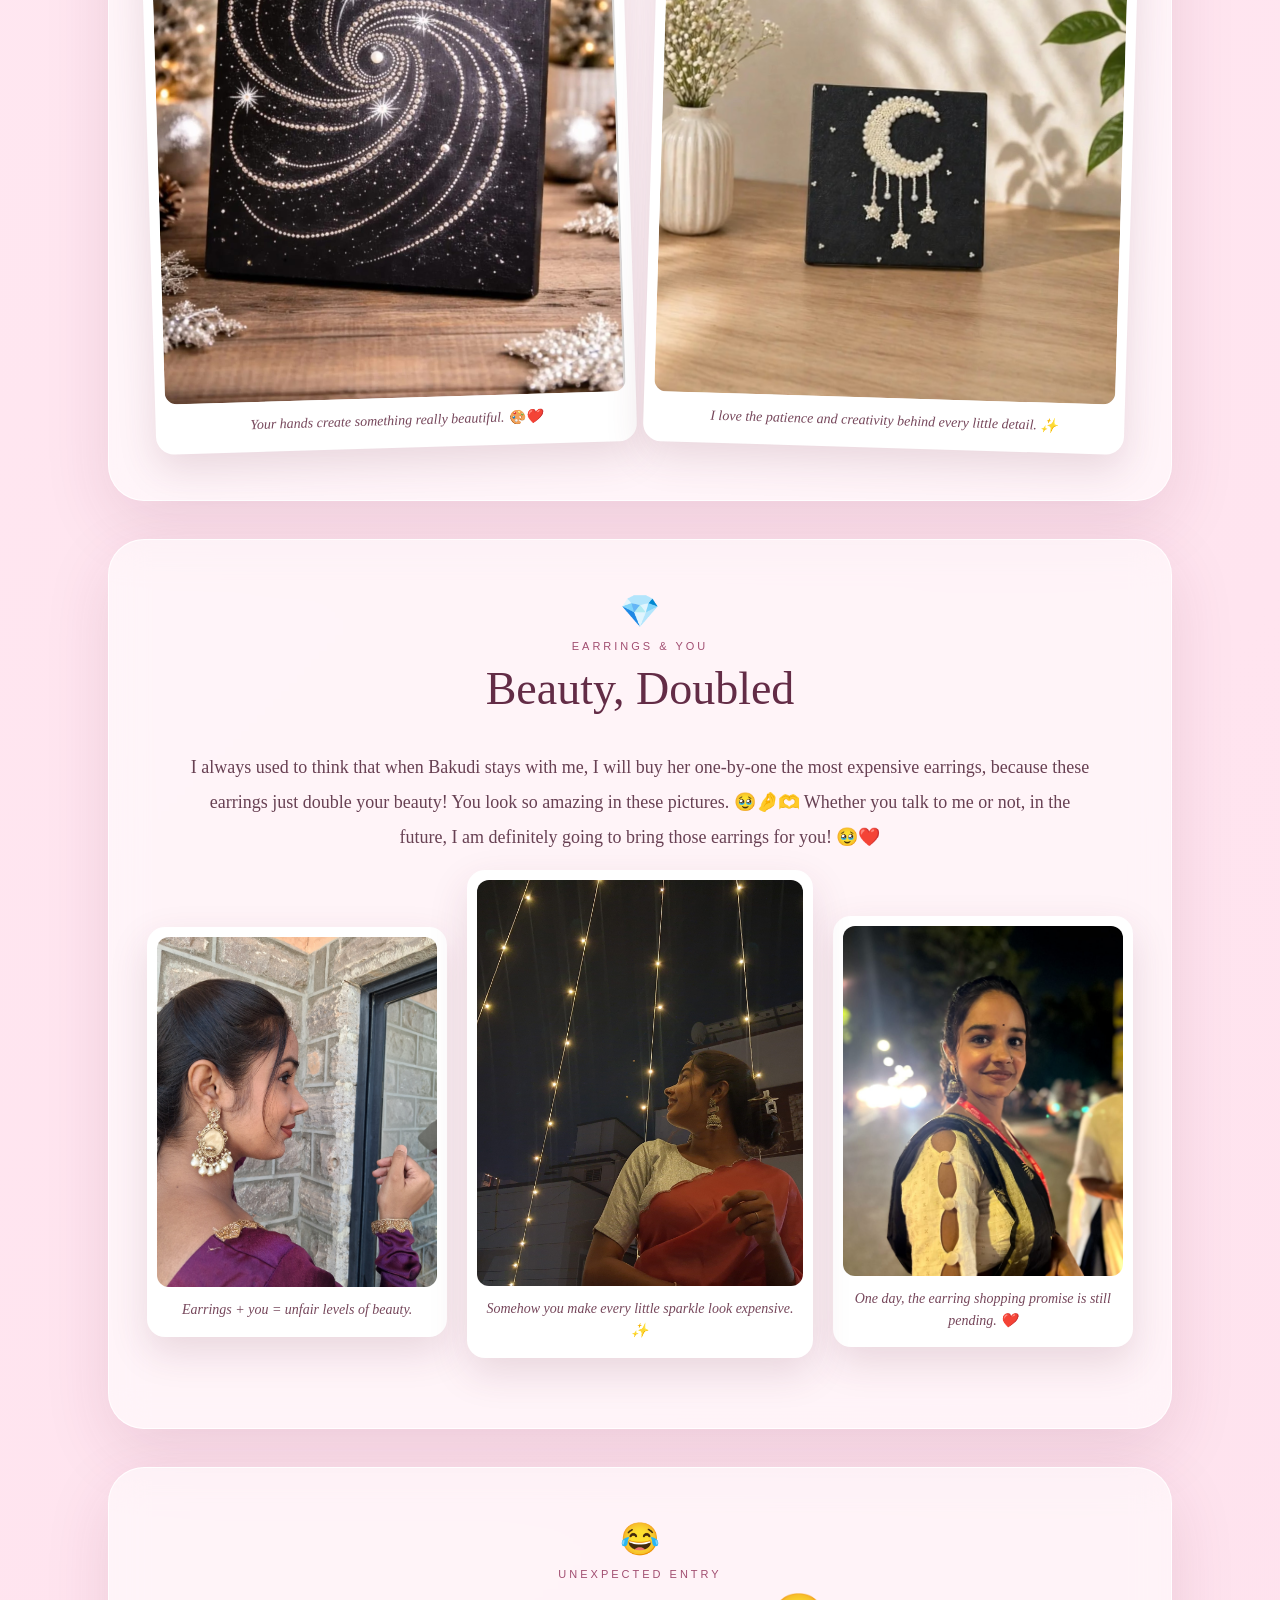
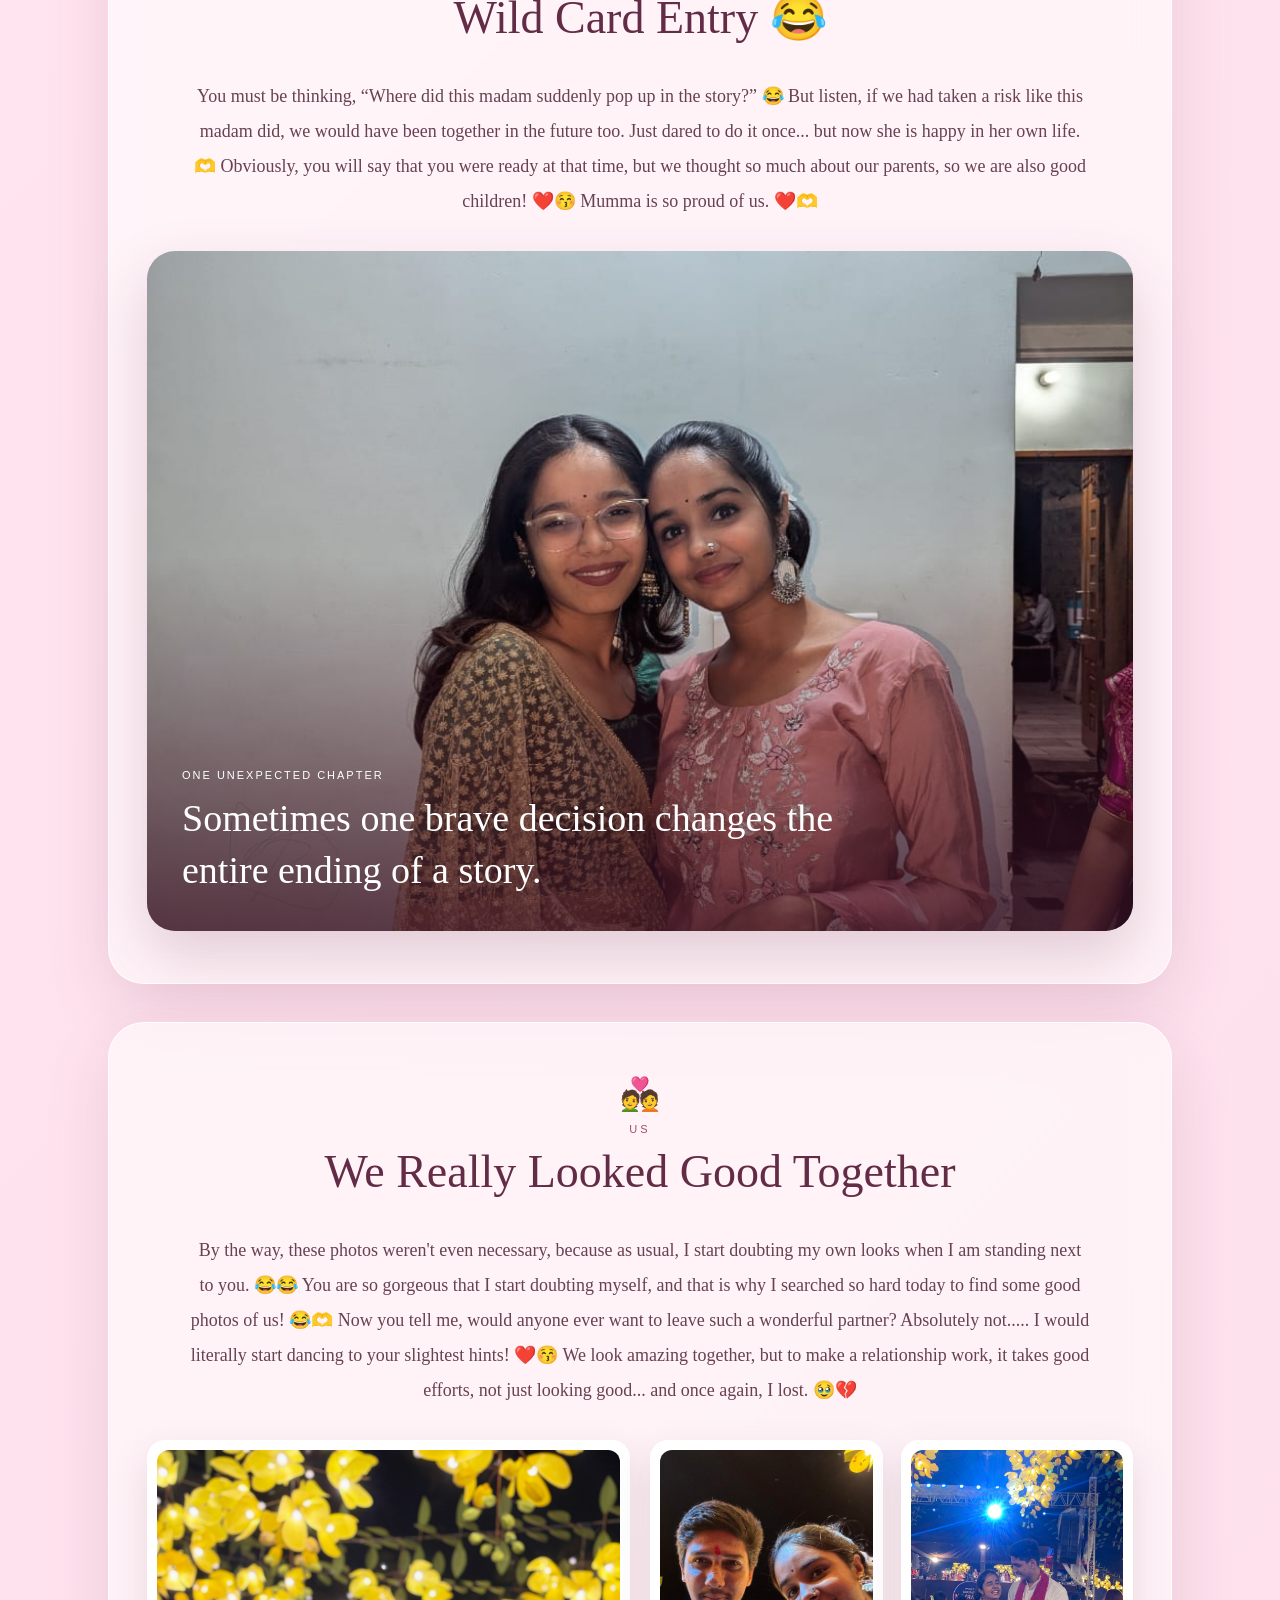
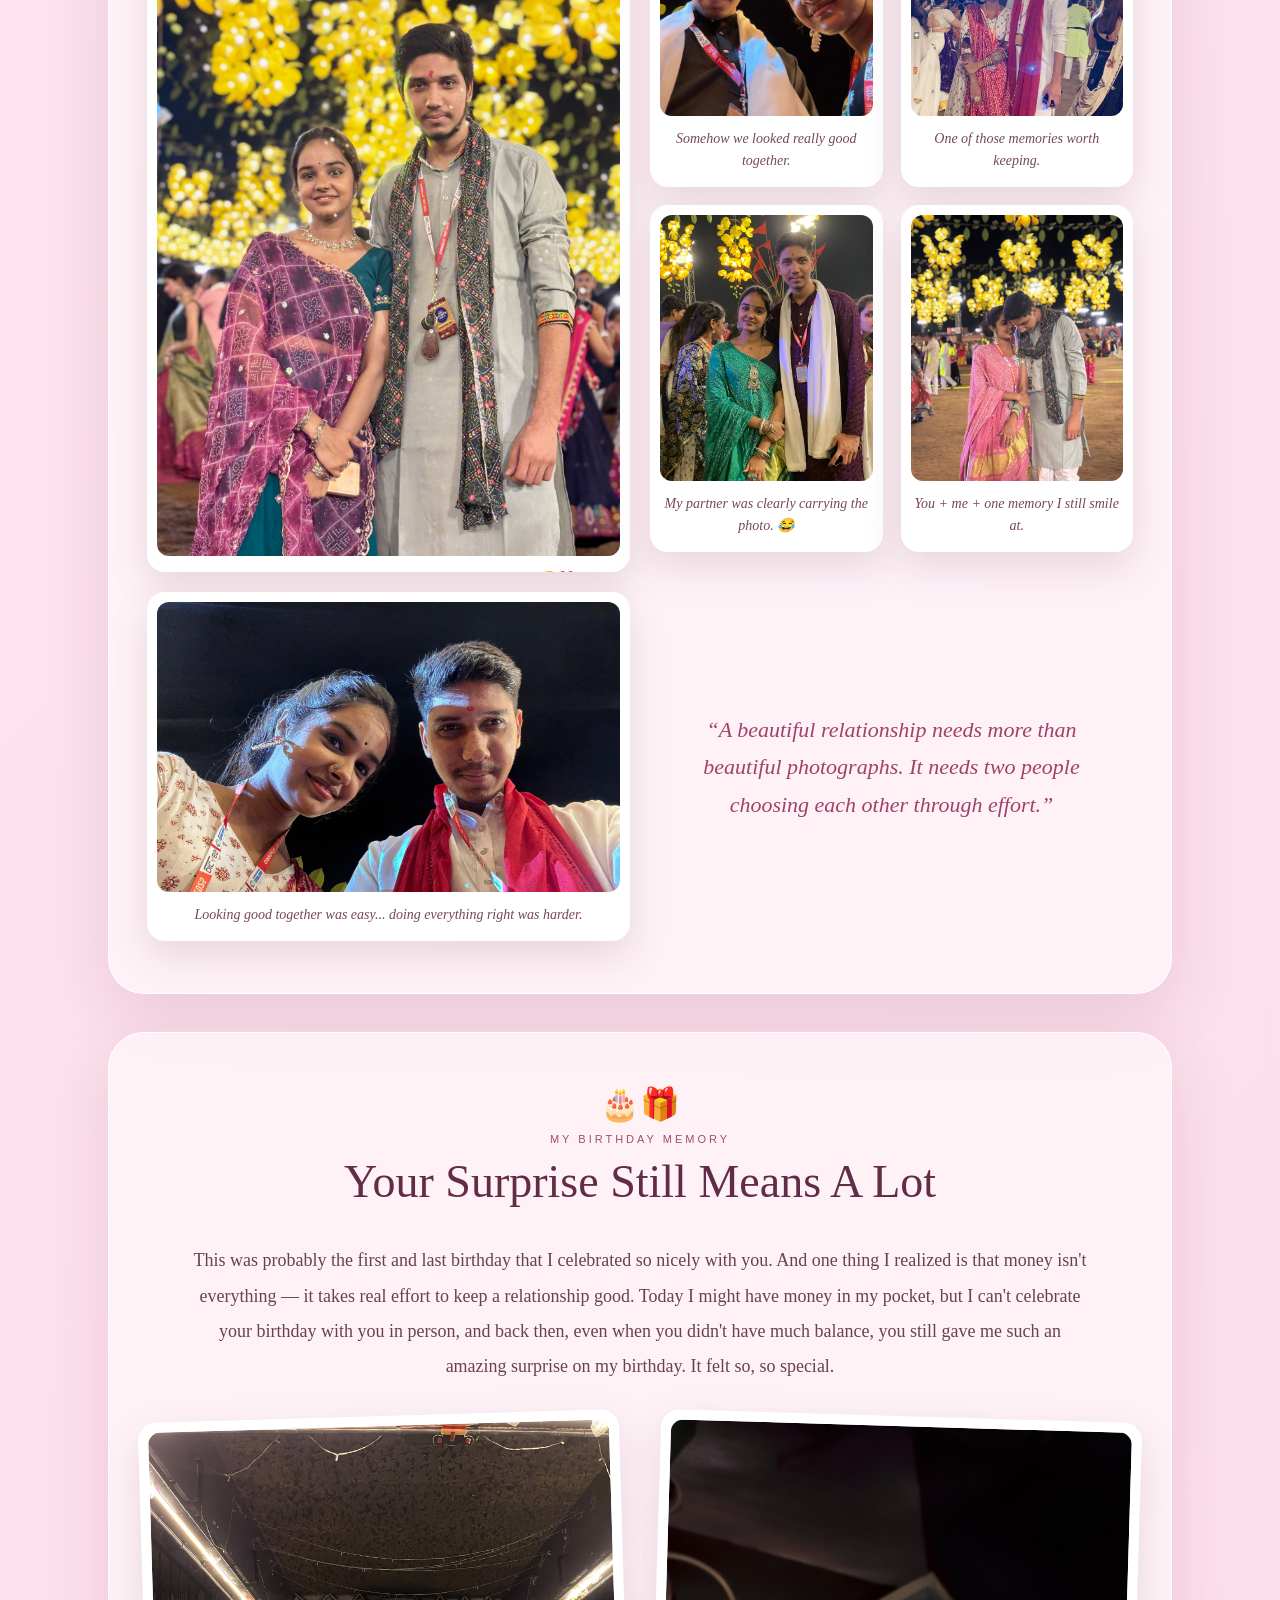
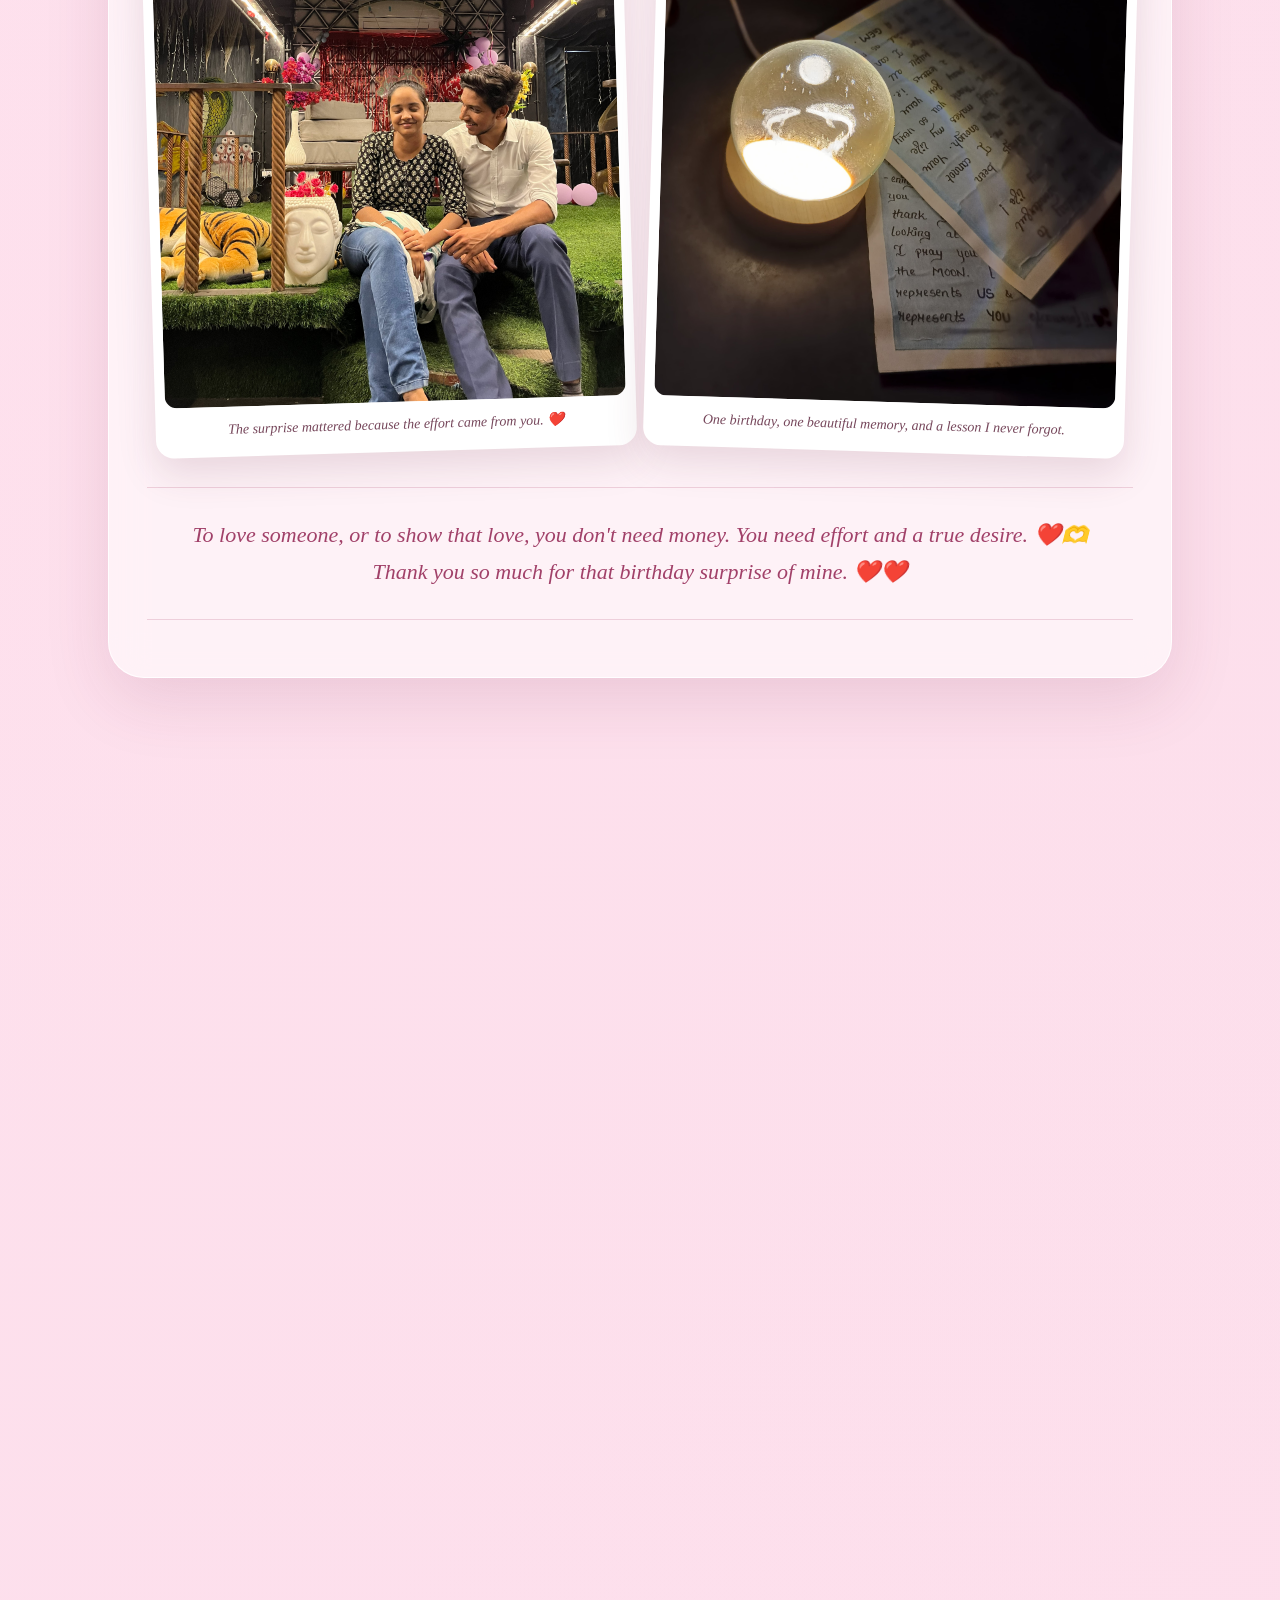
==== commit 7e96a1f8: "Update message.html" ====
--- a/message.html
+++ b/message.html
@@ -2539,13 +2539,19 @@
     <div class="section-heading">
         <div class="section-icon">🎨</div>
         <div class="eyebrow">Your Beautiful Talent</div>
-        <h2>The Magic In Your Hands</h2>
-        <p>A little appreciation for the artist in you ✨</p>
+        <h2>The Art In Your Hands</h2>
+        <p>A little appreciation for the beautiful artist in you ✨</p>
     </div>
 
     <p class="section-message">
-        Bakudi, tari hath ni karigari khub j mast chhe. Canvas par aavi sundar art karvi
-        easy nathi hoti — aa mate patience, creativity ane dil joiye... ane aa badhu tarama chhe. ❤️
+        Bakudi, I really love the art you create with your hands. ❤️
+        The way you make such small and beautiful designs is not easy at all.
+        It takes patience, creativity and real talent.
+        Whatever happens in life, please never stop doing this art.
+        I genuinely love this beautiful talent of yours, and I always want you to continue it.
+        I will always support you in this.
+        If you ever need anything for your art, just tell me once.
+        But please, never compromise on something you truly love. 🎨✨
     </p>
 
     <div class="birthday-split">
@@ -2553,25 +2559,18 @@
         <figure class="frame">
             <img src="photo38.jpg" alt="Bakudi's art photo 1">
             <figcaption>
-                Tara hath ni aa kalakari joye ne kharekhar garv thay chhe. 🎨💖
+                Your hands create something really beautiful. 🎨❤️
             </figcaption>
         </figure>
 
         <figure class="frame">
             <img src="photo39.jpg" alt="Bakudi's art photo 2">
             <figcaption>
-                Nani nani details ma pan tari creativity alag j chamke chhe. ✨
+                I love the patience and creativity behind every little detail. ✨
             </figcaption>
         </figure>
 
     </div>
-
-    <p class="section-message message-after-photo">
-        Jeevan ma kai pan thay jaay, pan aa art ne hamesha continue karje. Aatli nani nani
-        design karvi easy nathi, ane mane aa tara hath ni kalakari khub game chhe. Hamesha
-        tara support ma raish. Tane je pan vastu mangavi hoi, tu mane ek vaar kahi deje —
-        pan please compromise nathi karti. ❤️🫶
-    </p>
 
 </section>
         <!-- =====================================================
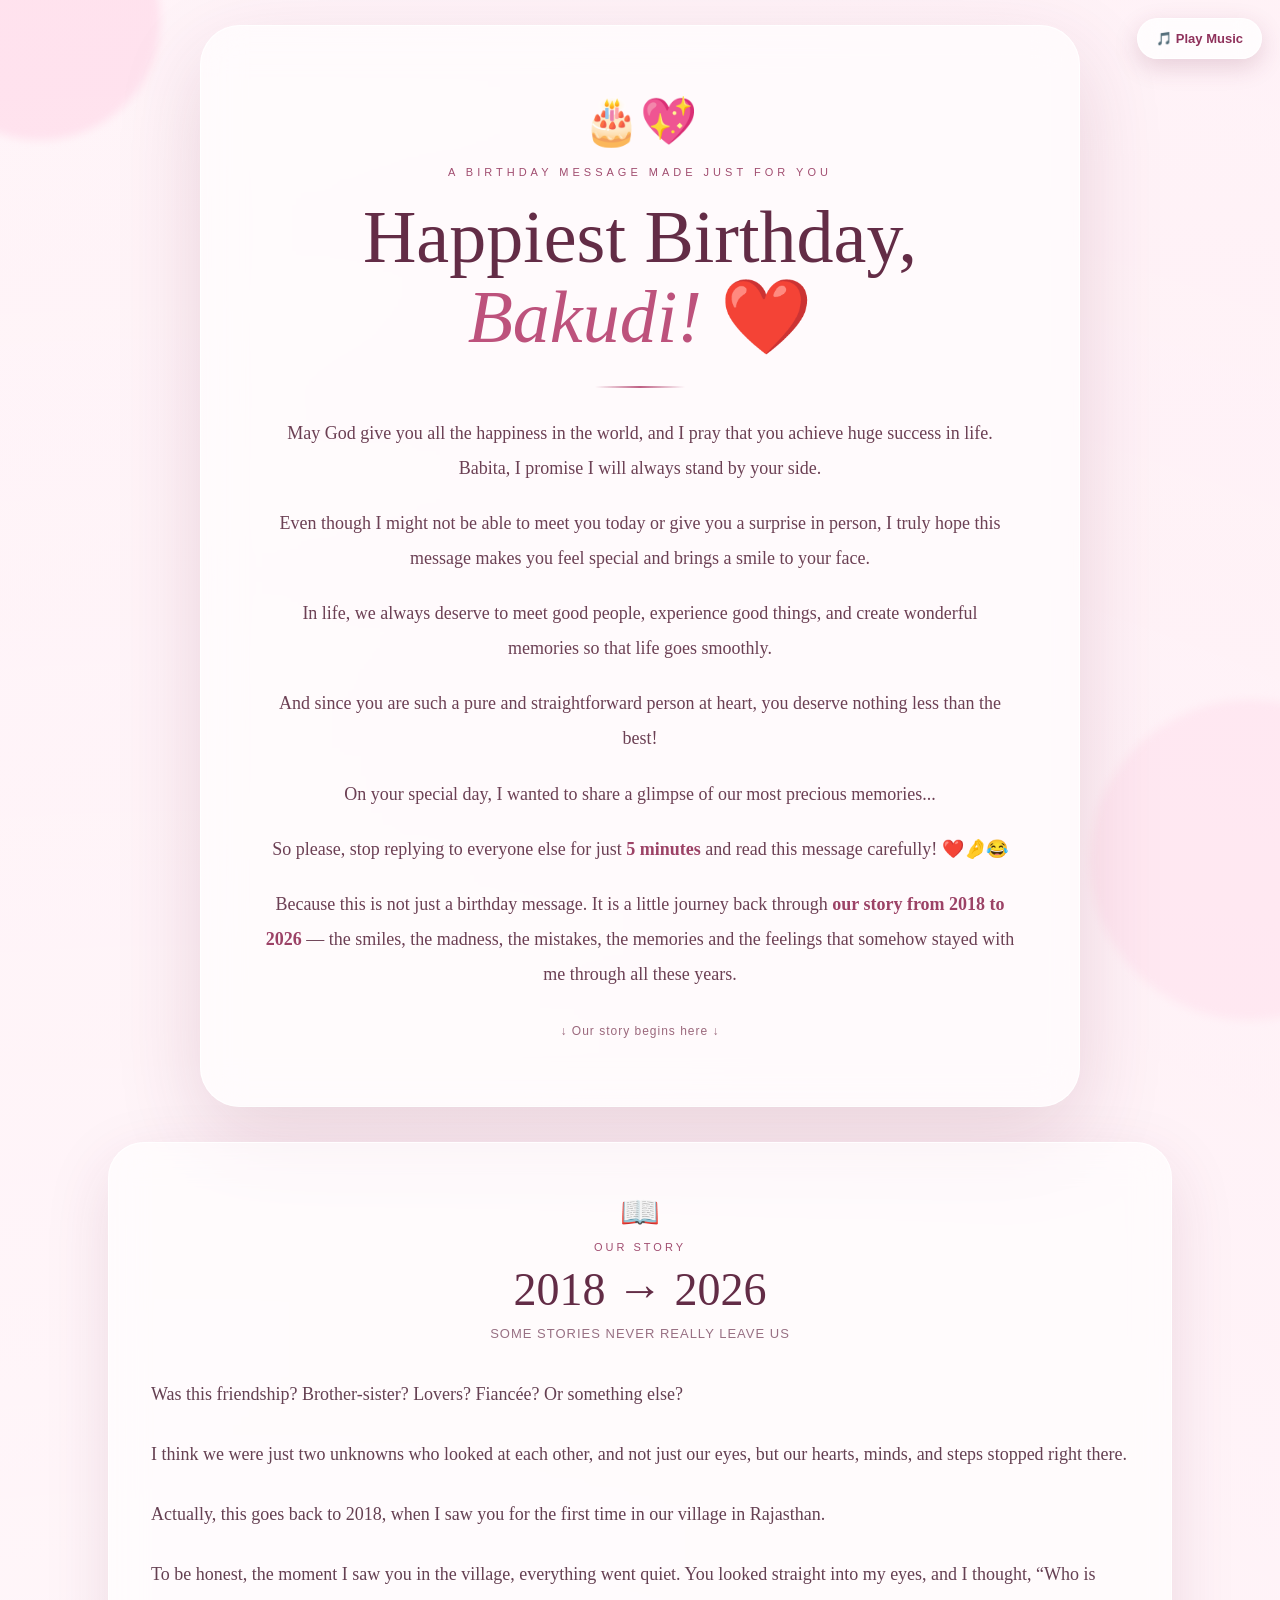
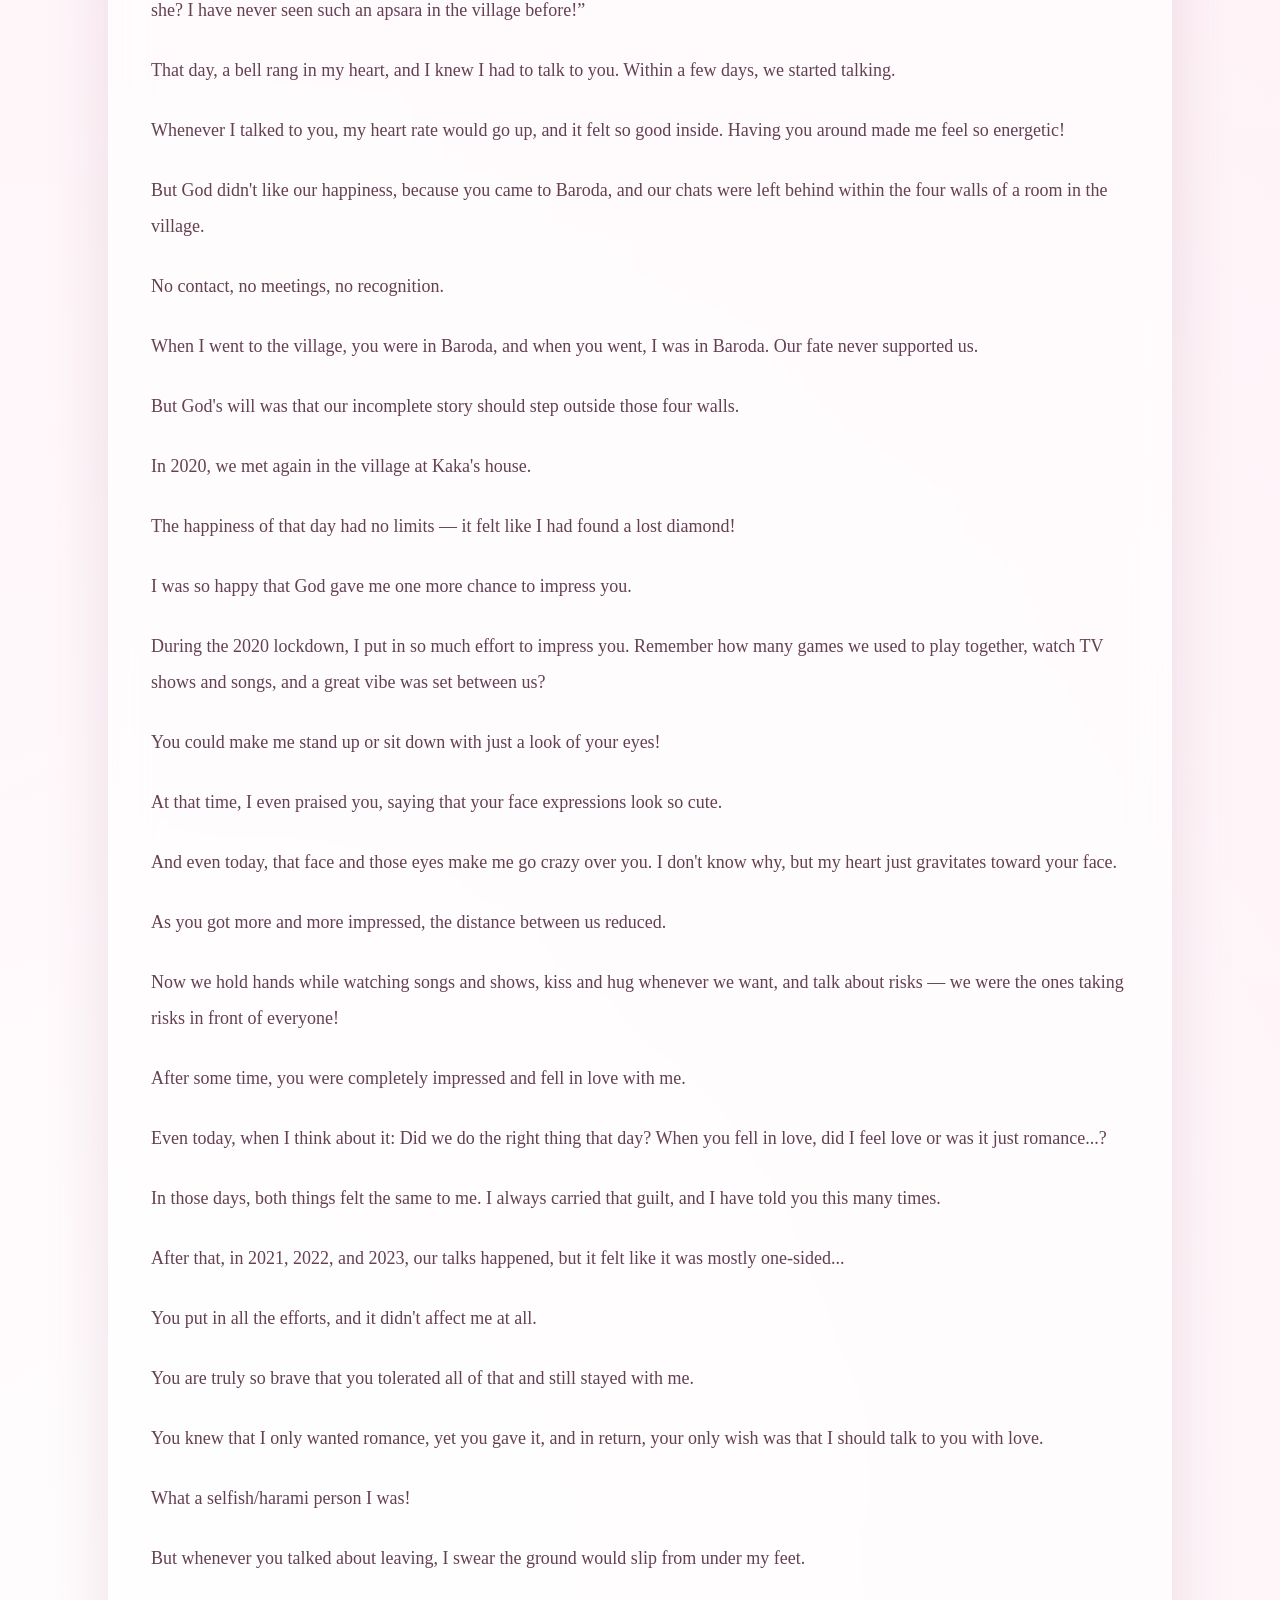
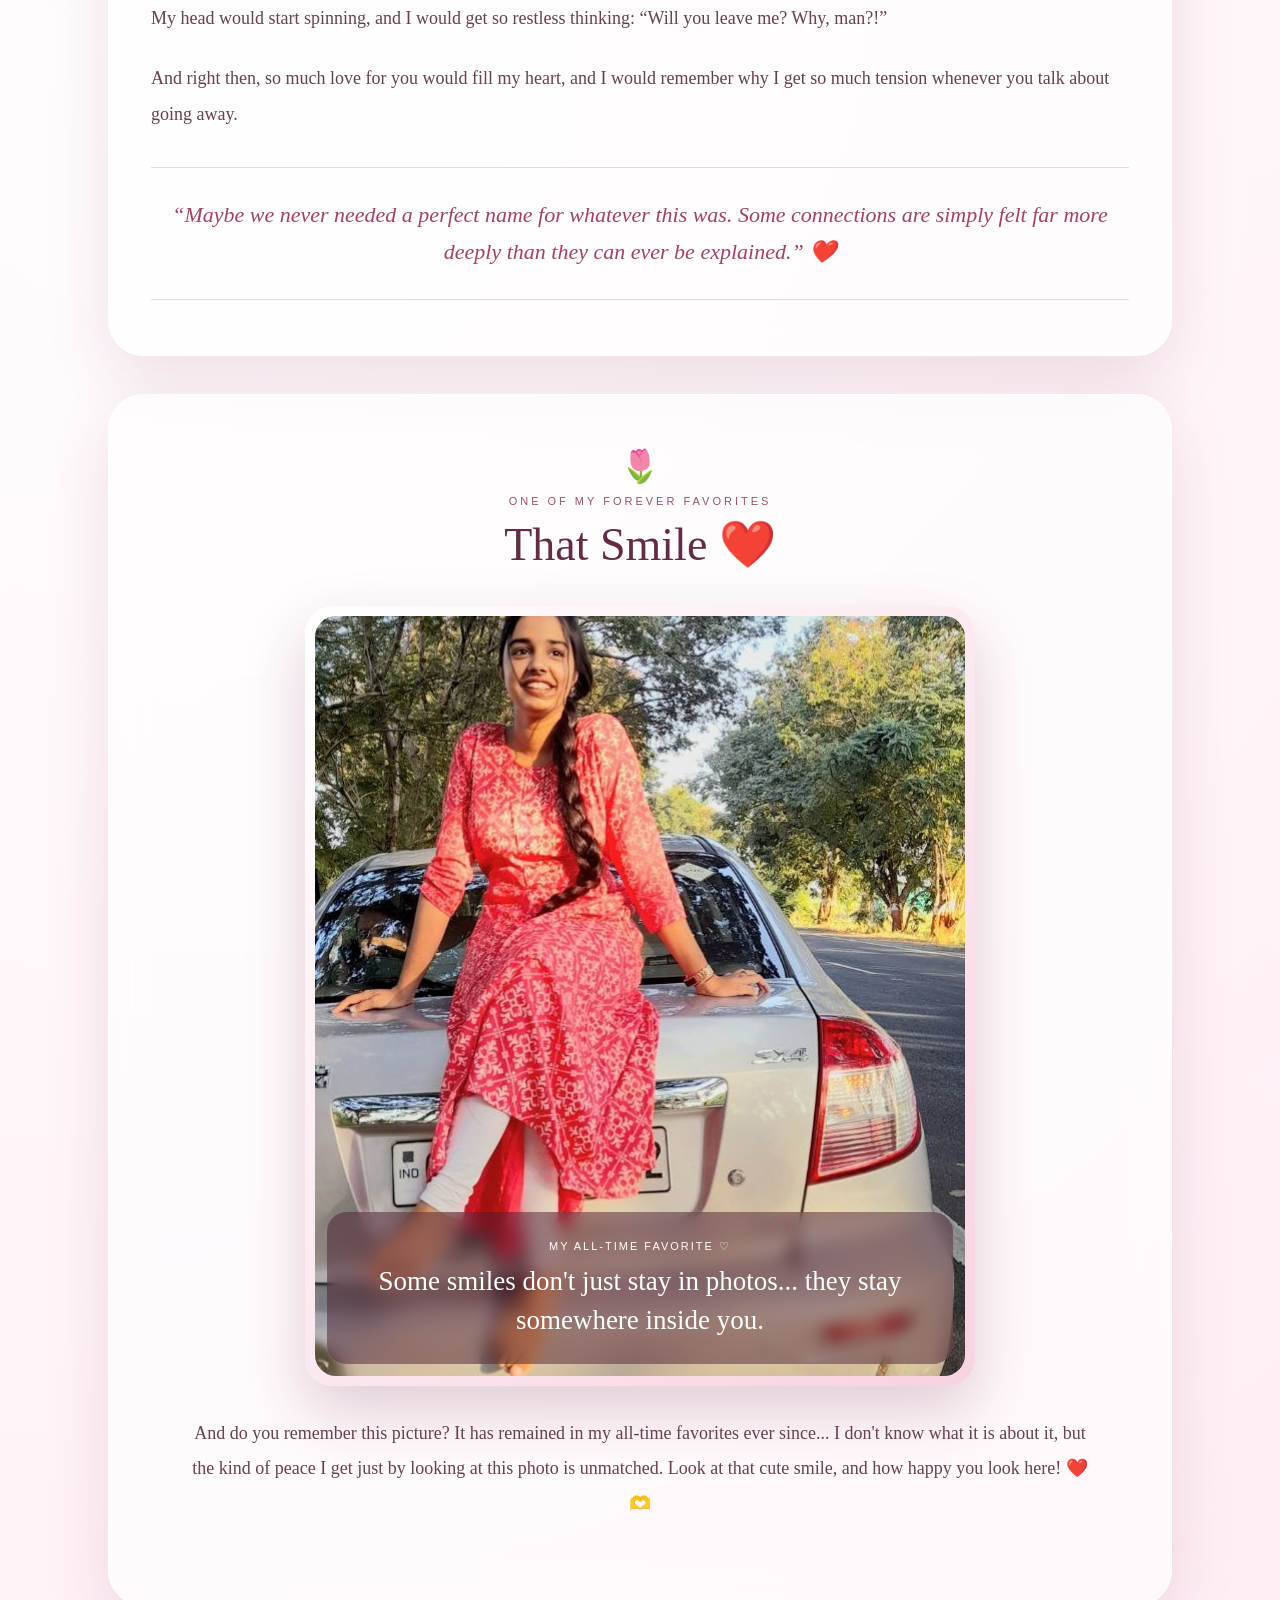
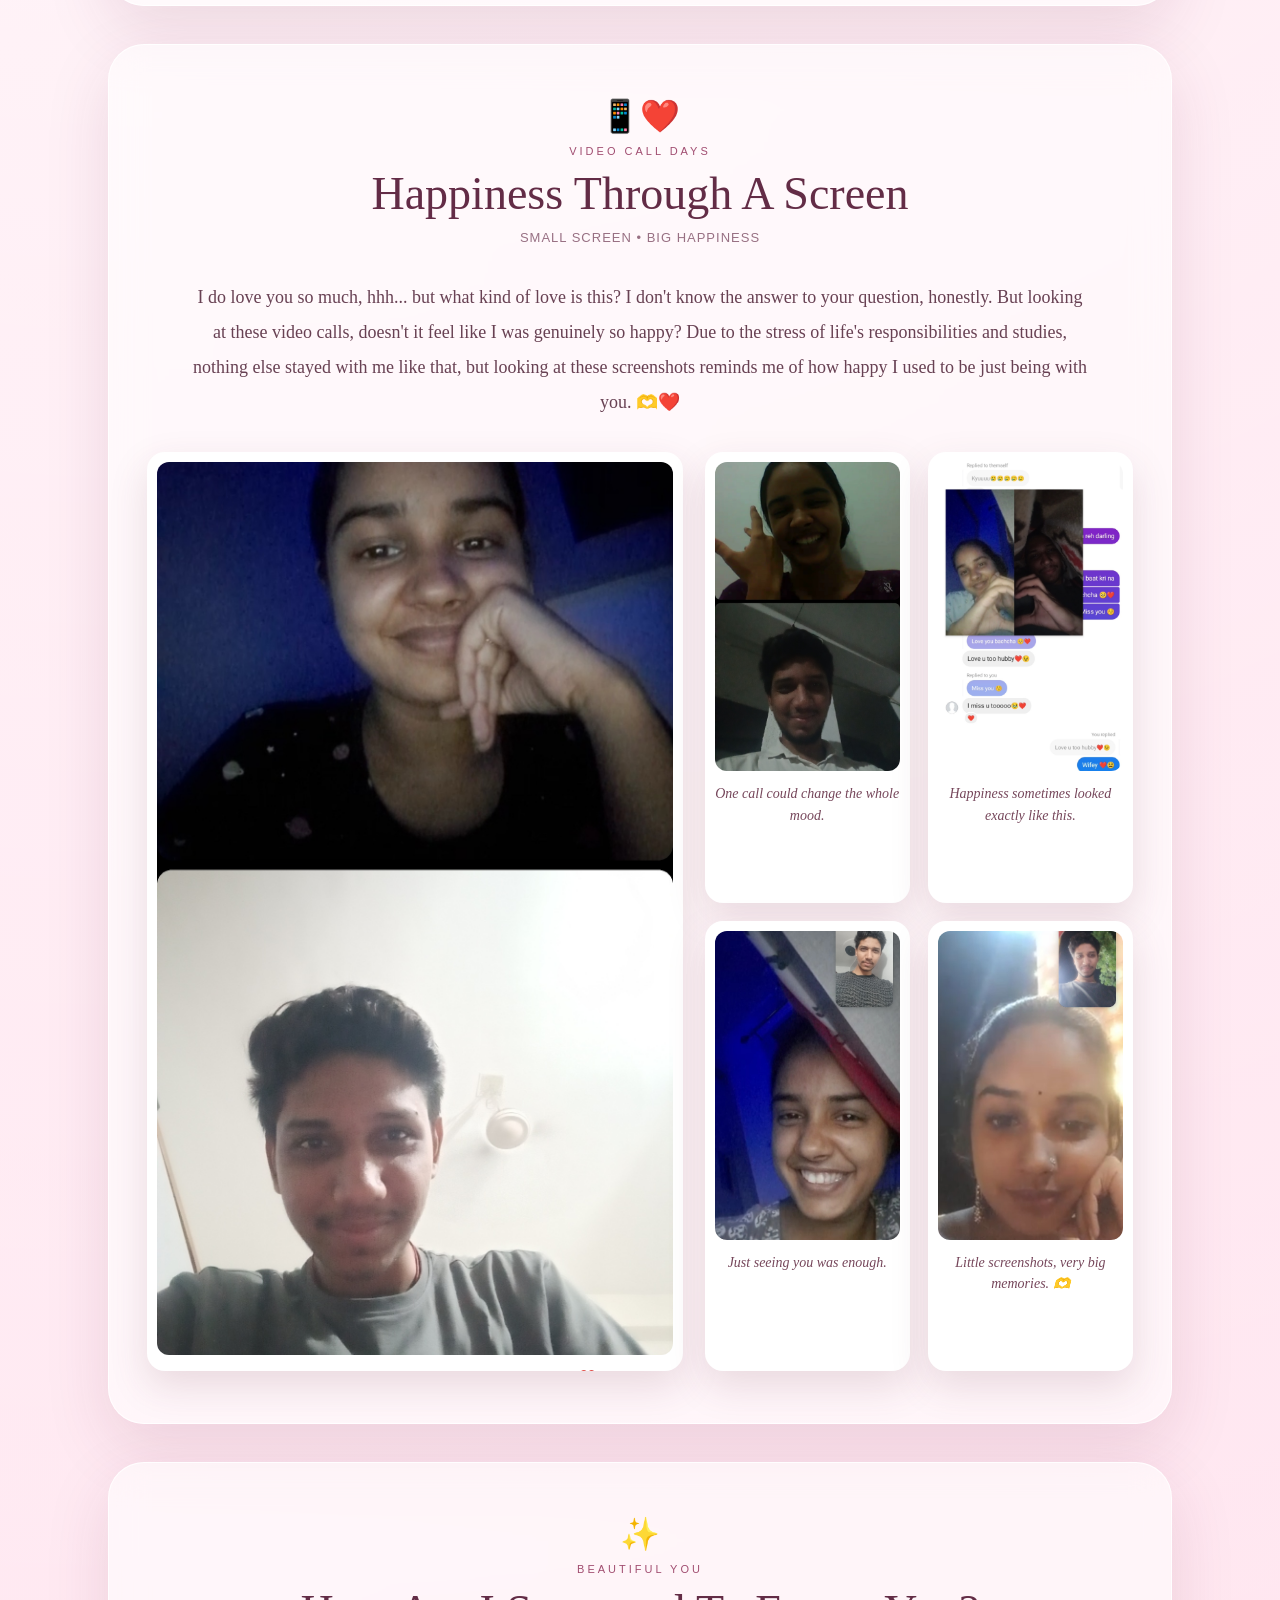
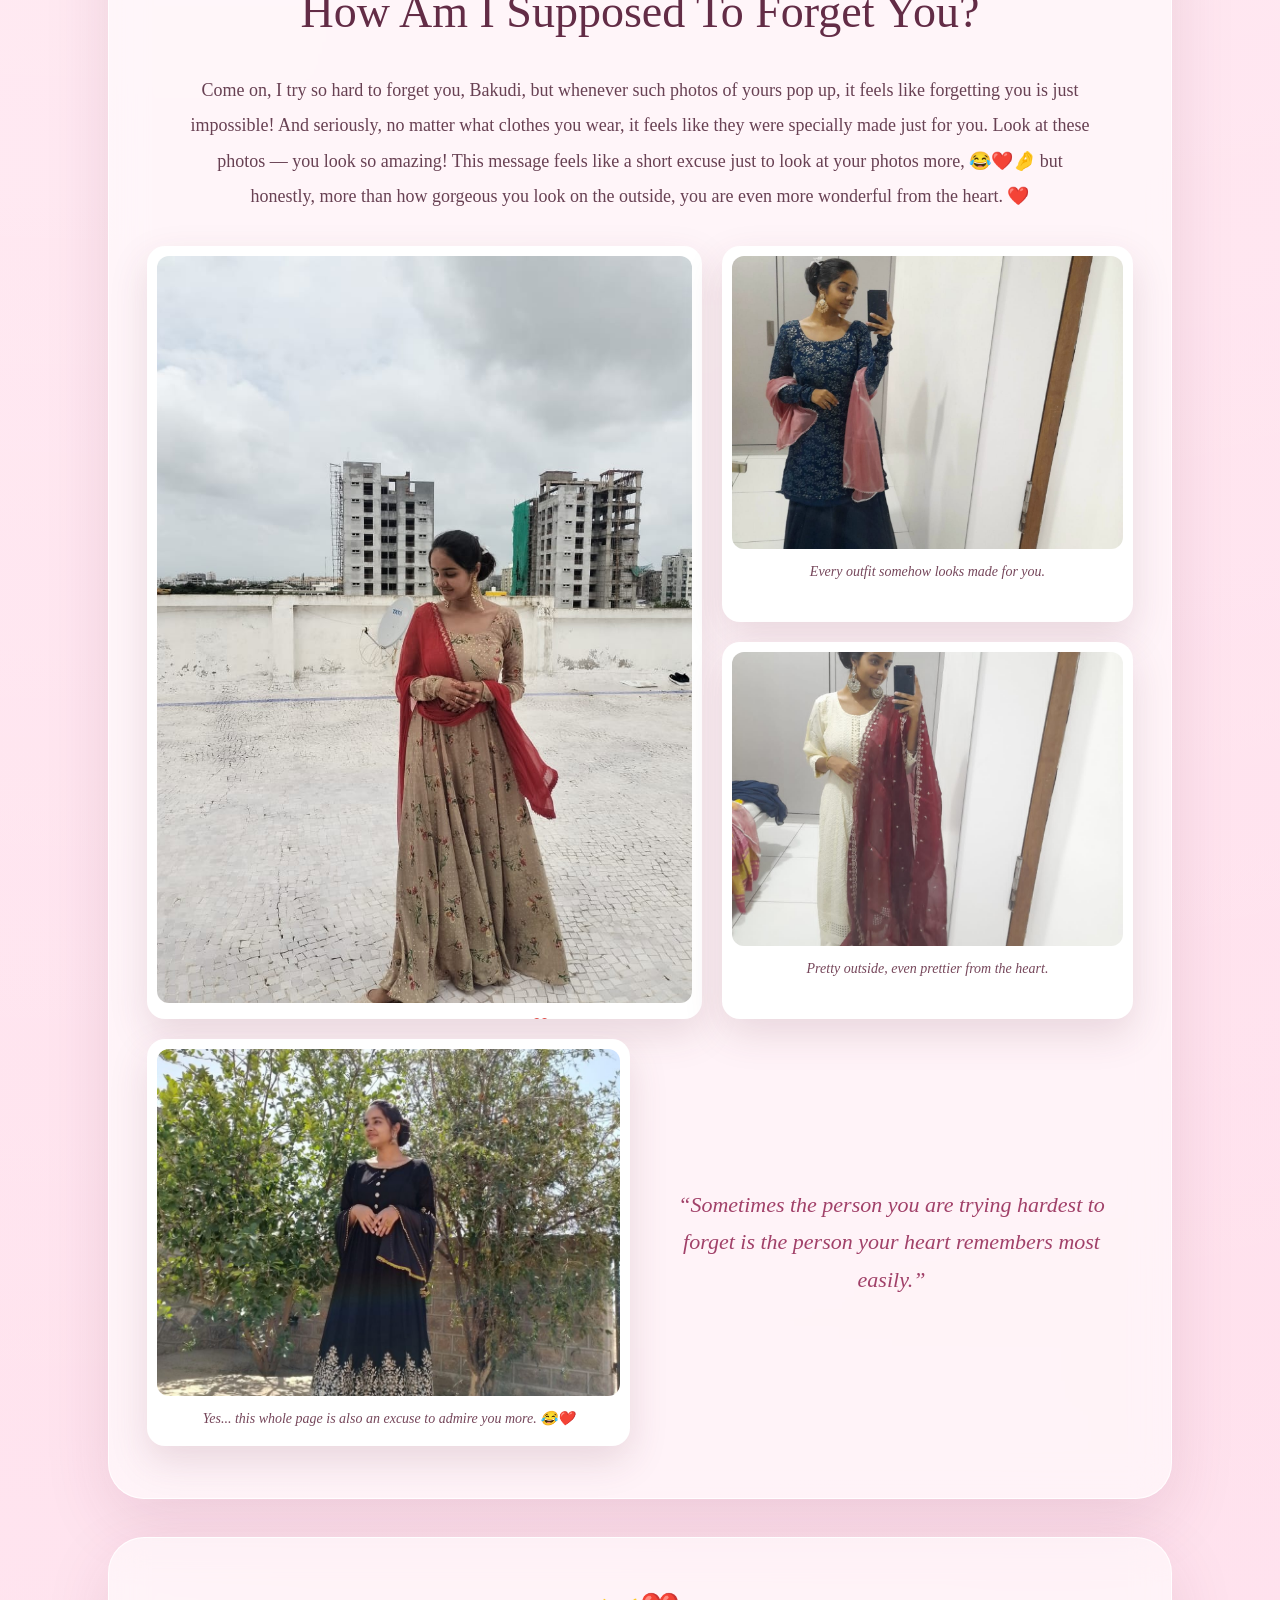
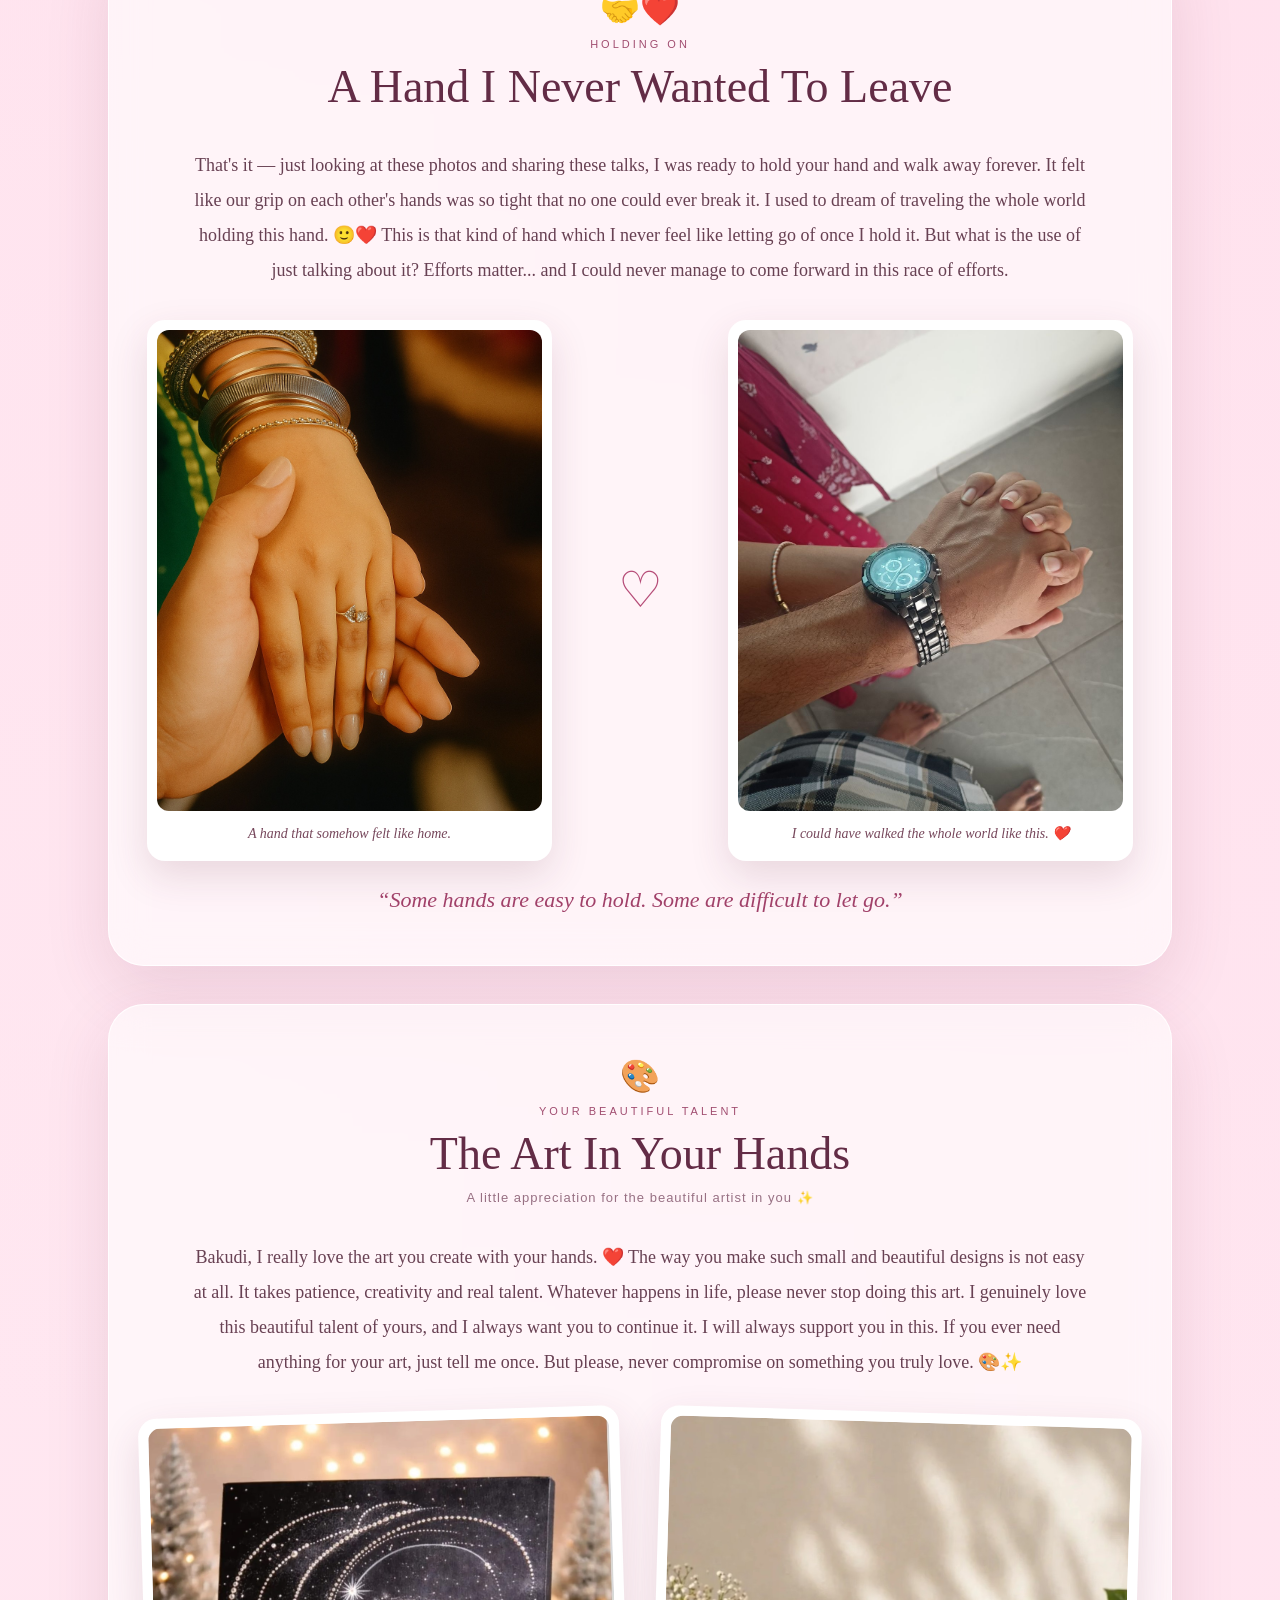
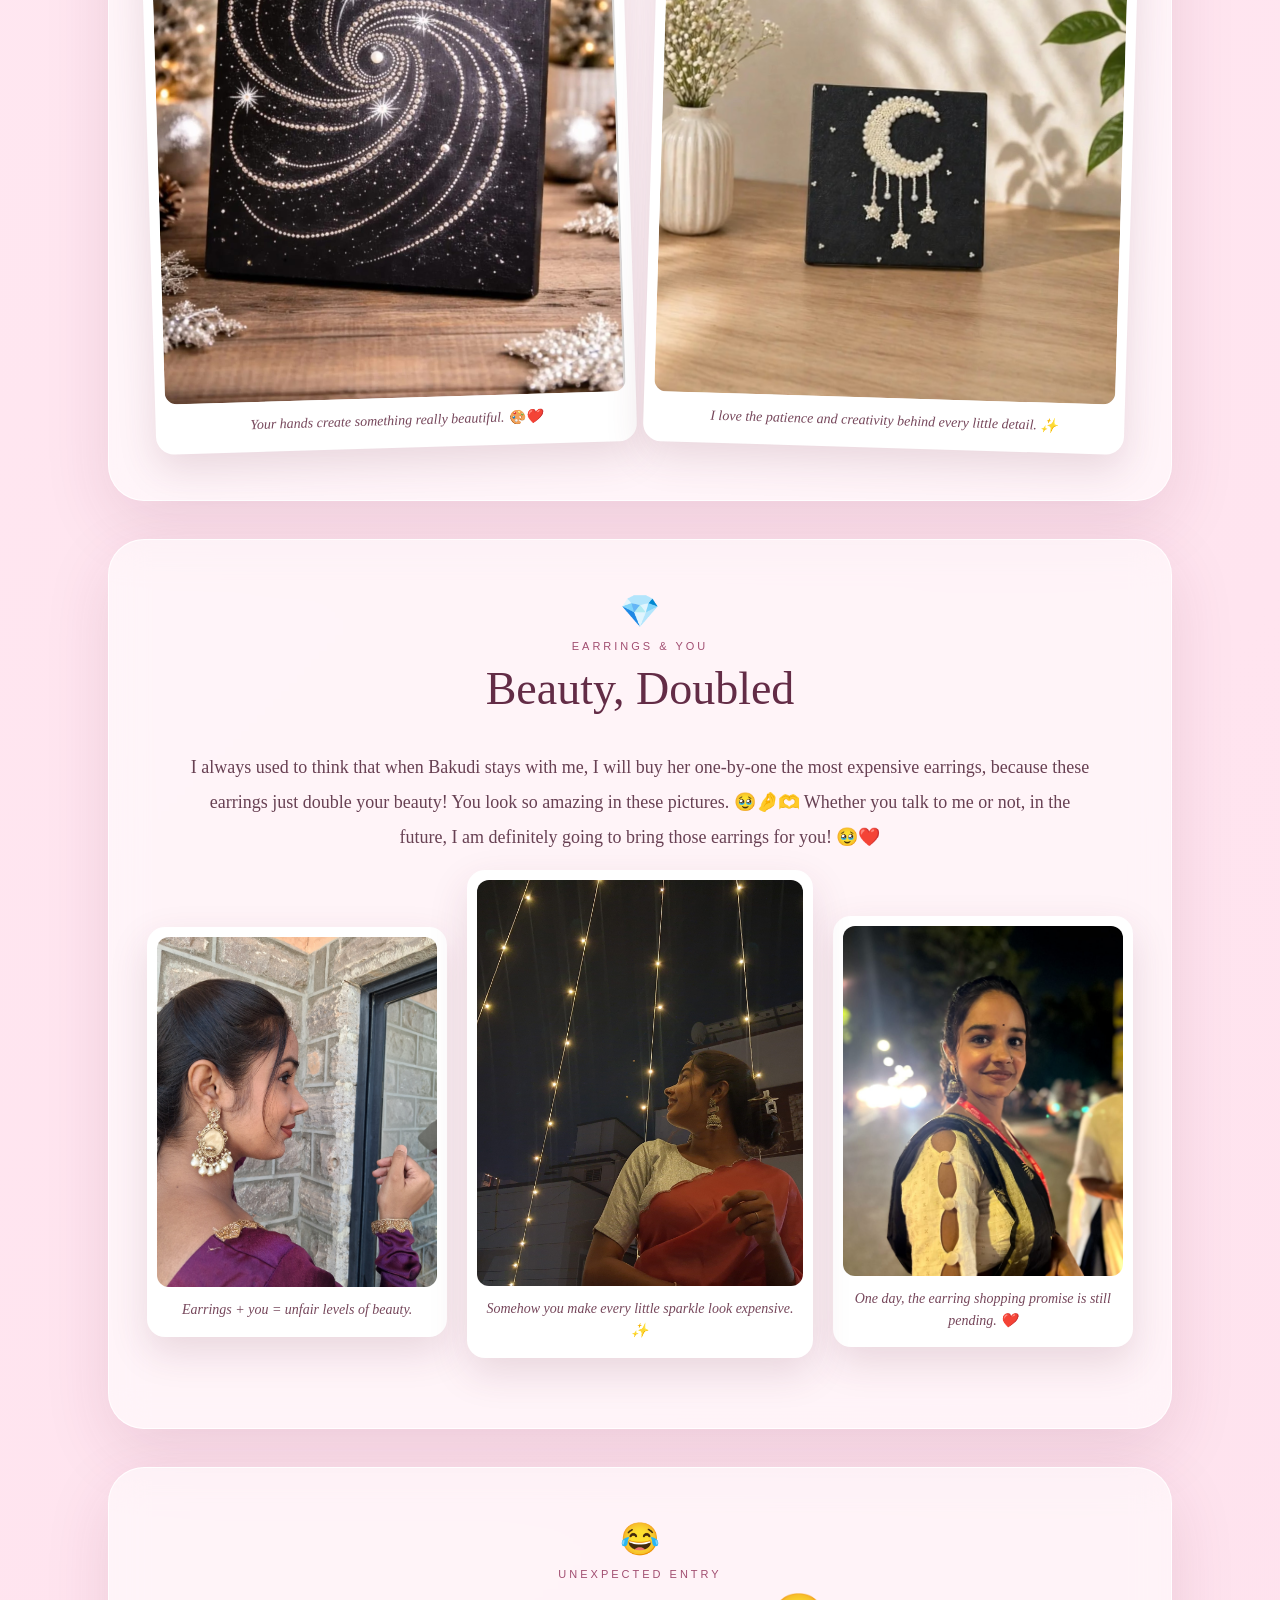
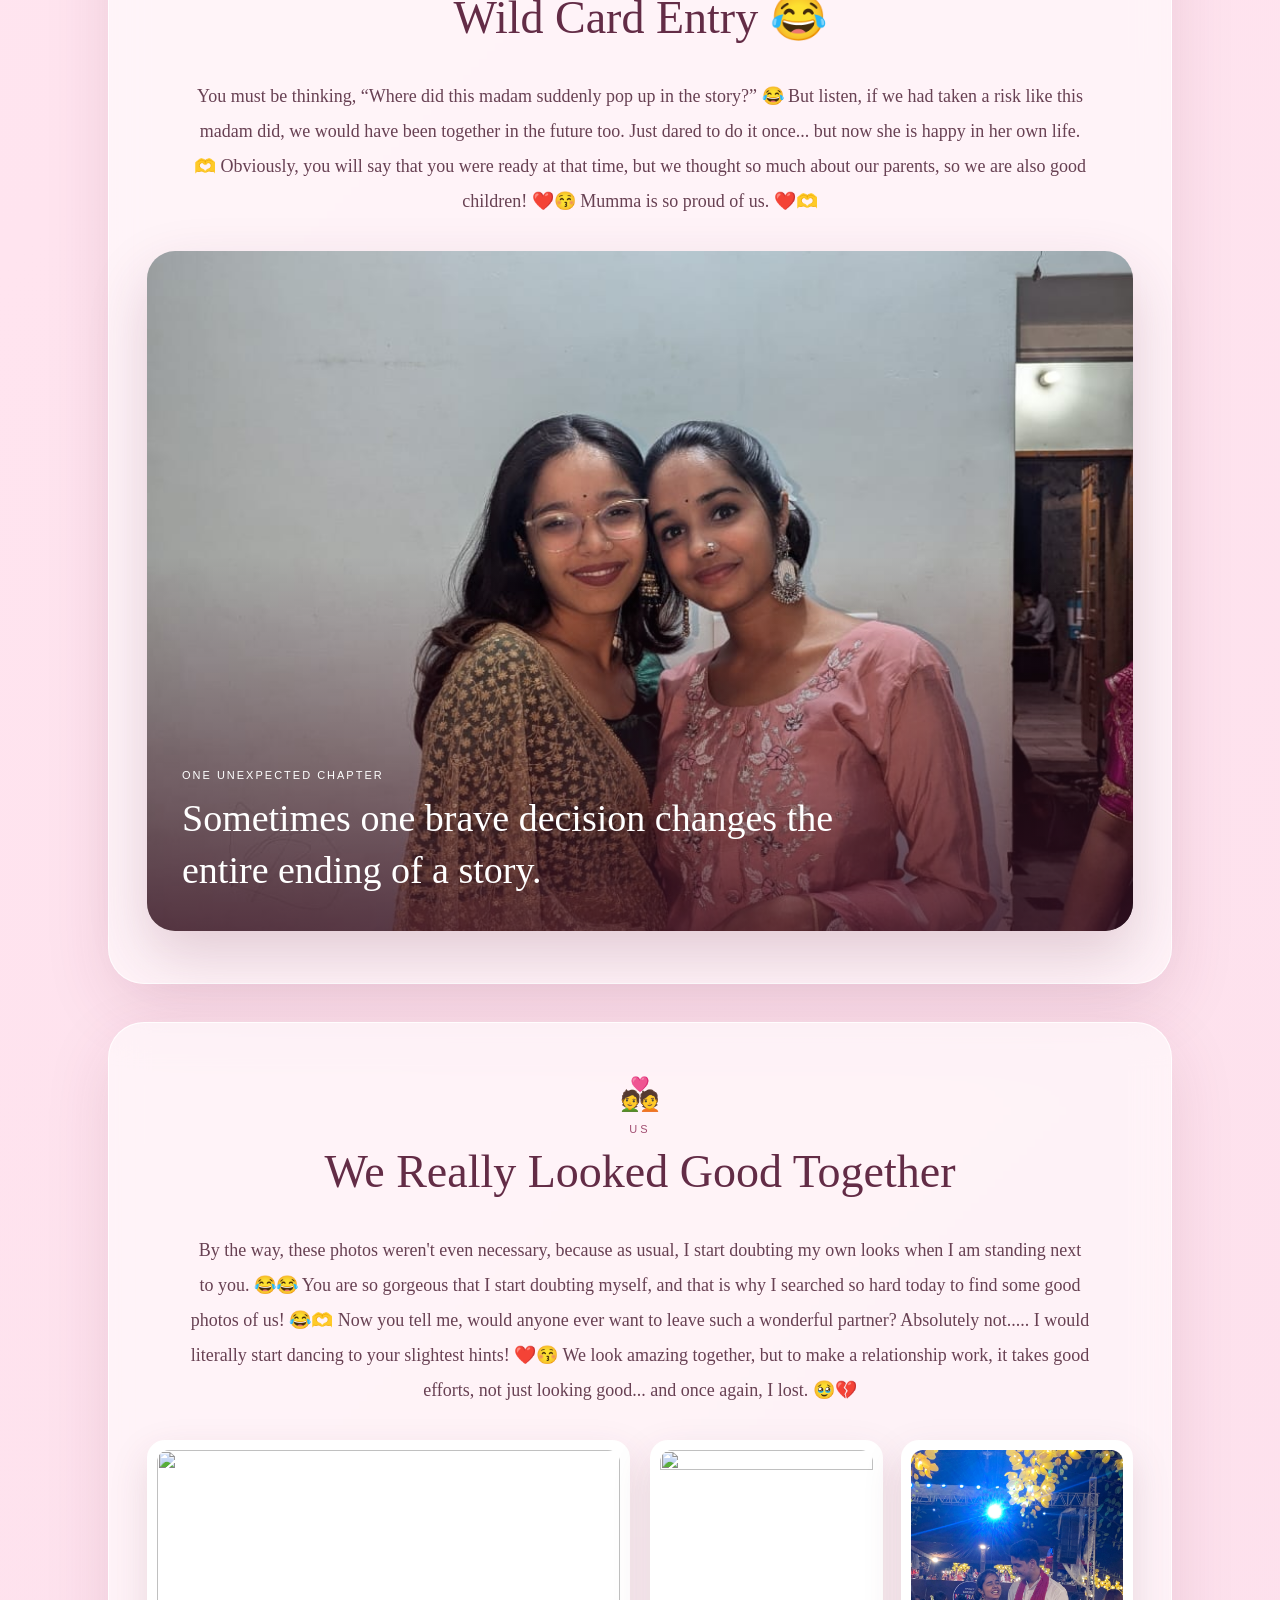
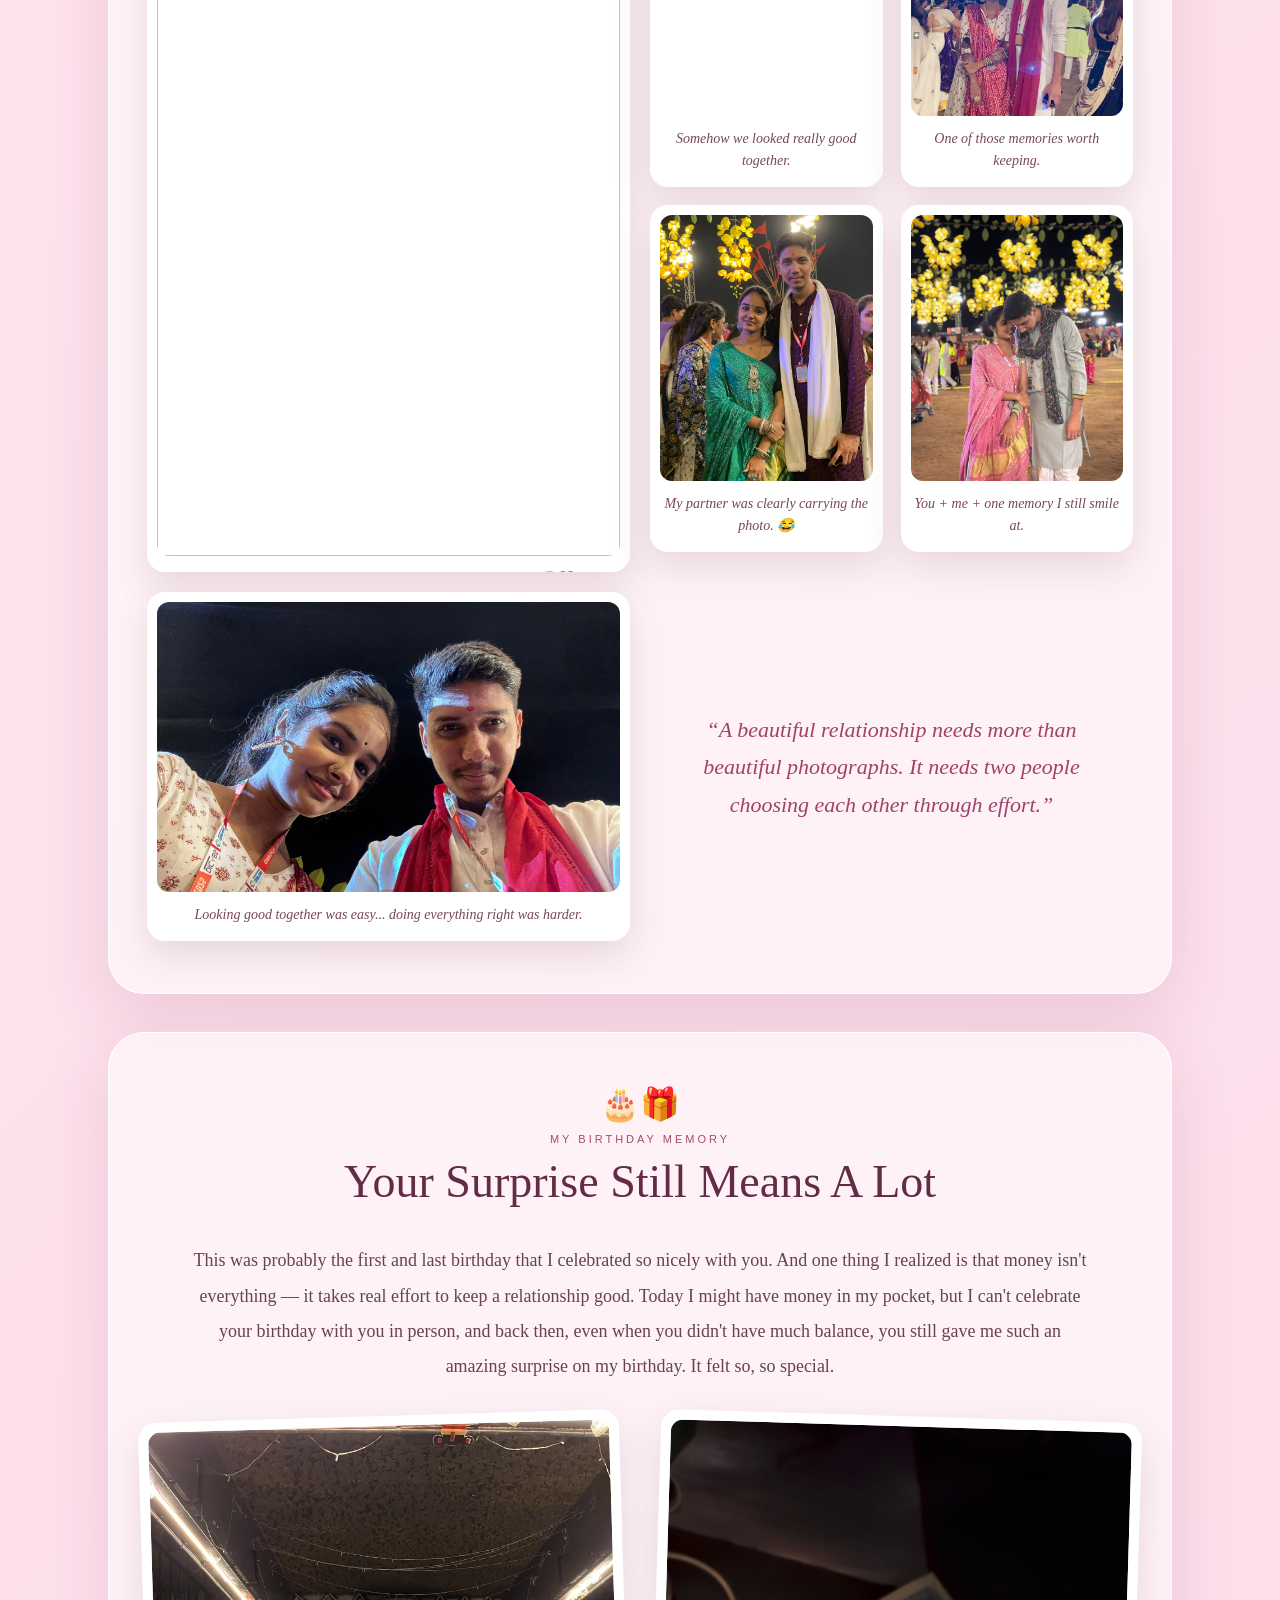
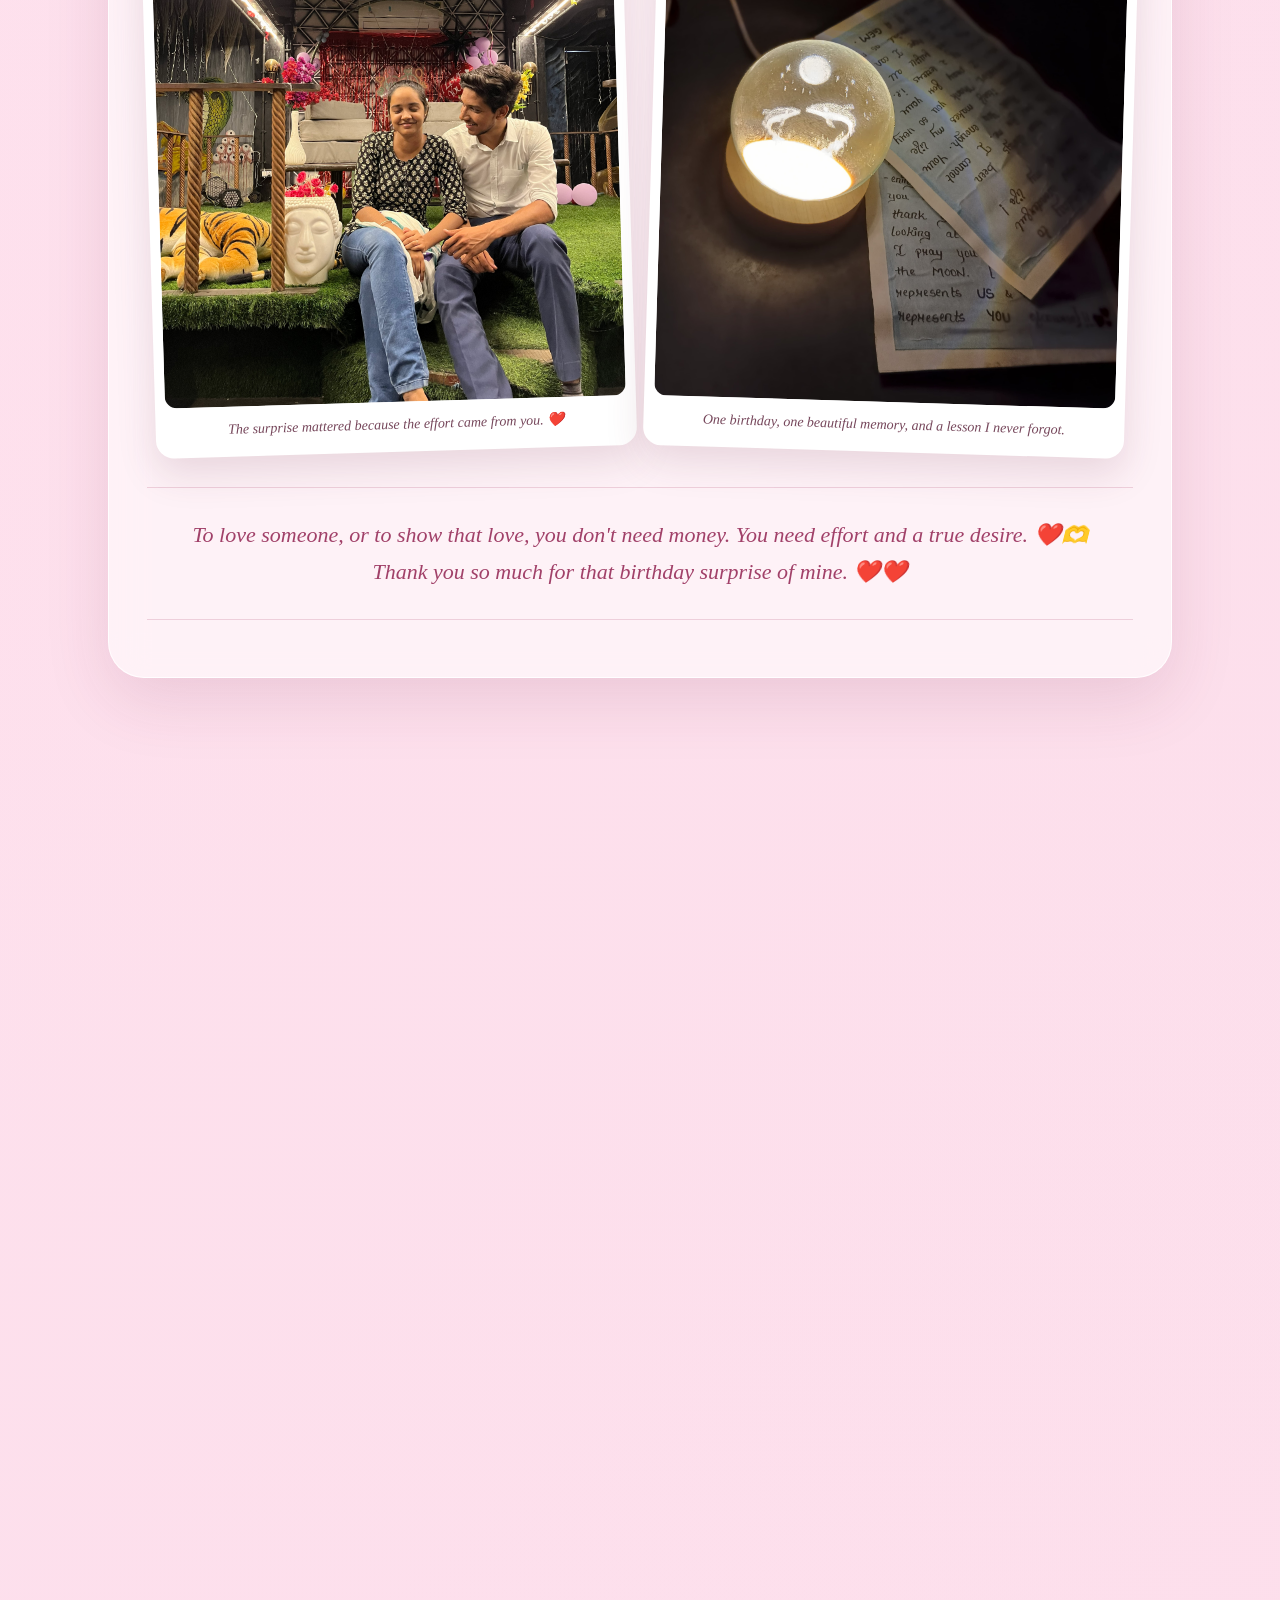
==== commit 9c477622: "Update image sources in message.html" ====
--- a/message.html
+++ b/message.html
@@ -2833,7 +2833,7 @@
                 <figure class="frame couple-hero">
 
                     <img
-                        src="photo17.jpg"
+                        src="photo40.jpg"
                         alt=""
                         loading="lazy"
                     >
@@ -2849,7 +2849,7 @@
                 <div class="couple-side">
 
                     <figure class="frame">
-                        <img src="photo18.jpg" alt="" loading="lazy">
+                        <img src="photo41.jpg" alt="" loading="lazy">
                         <figcaption>
                             Somehow we looked
                             really good together.
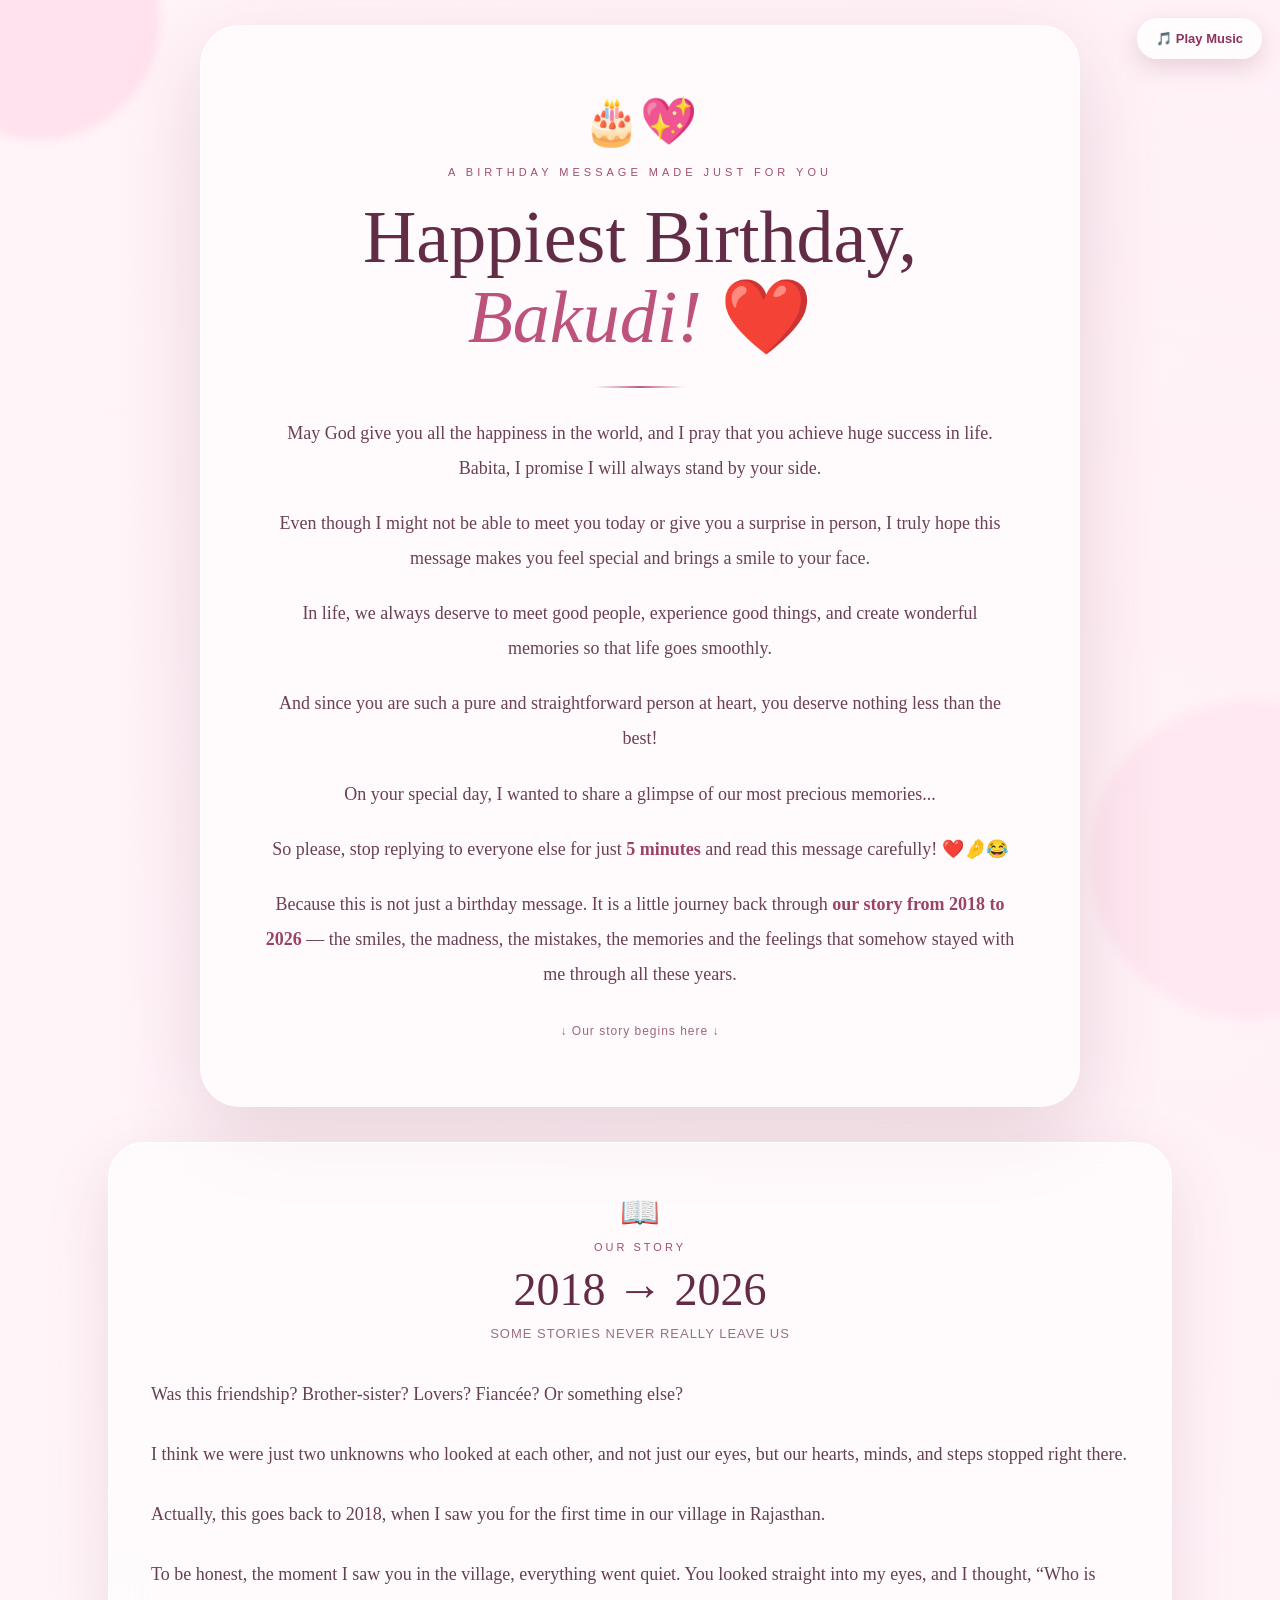
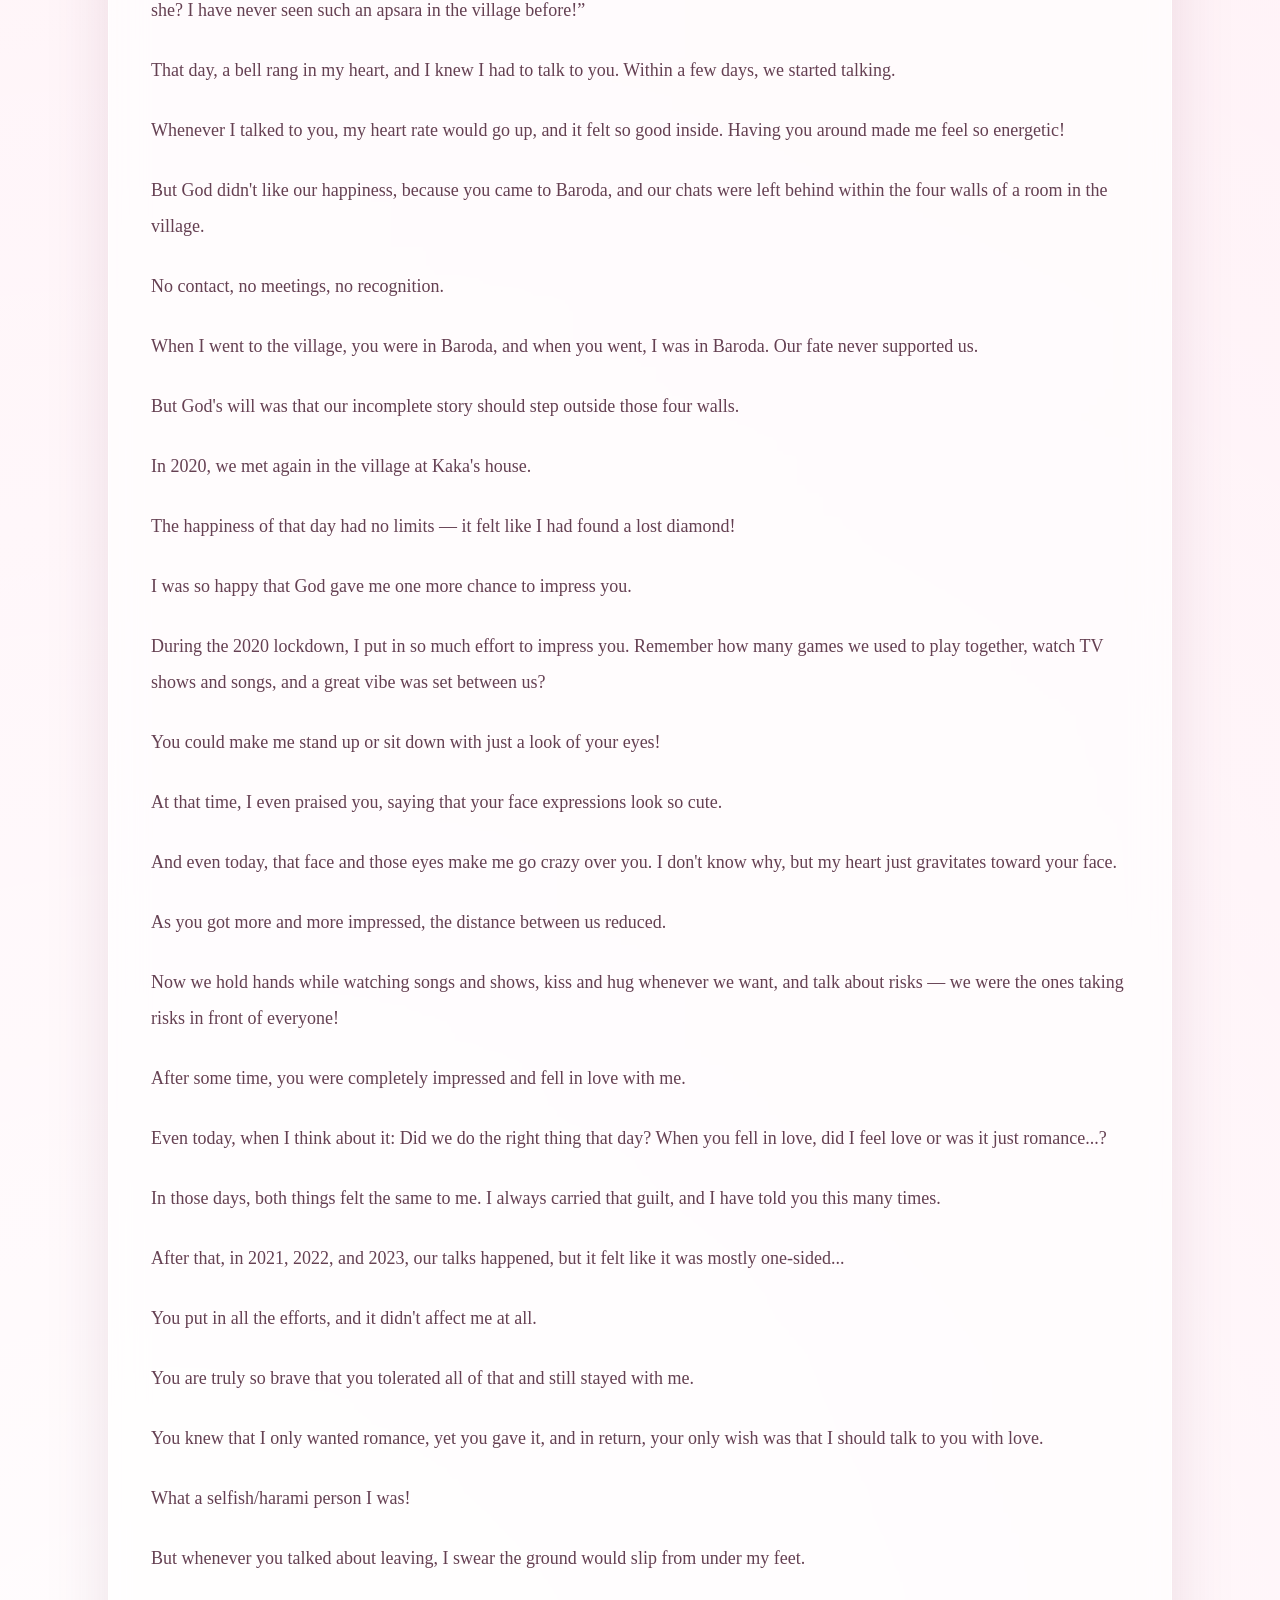
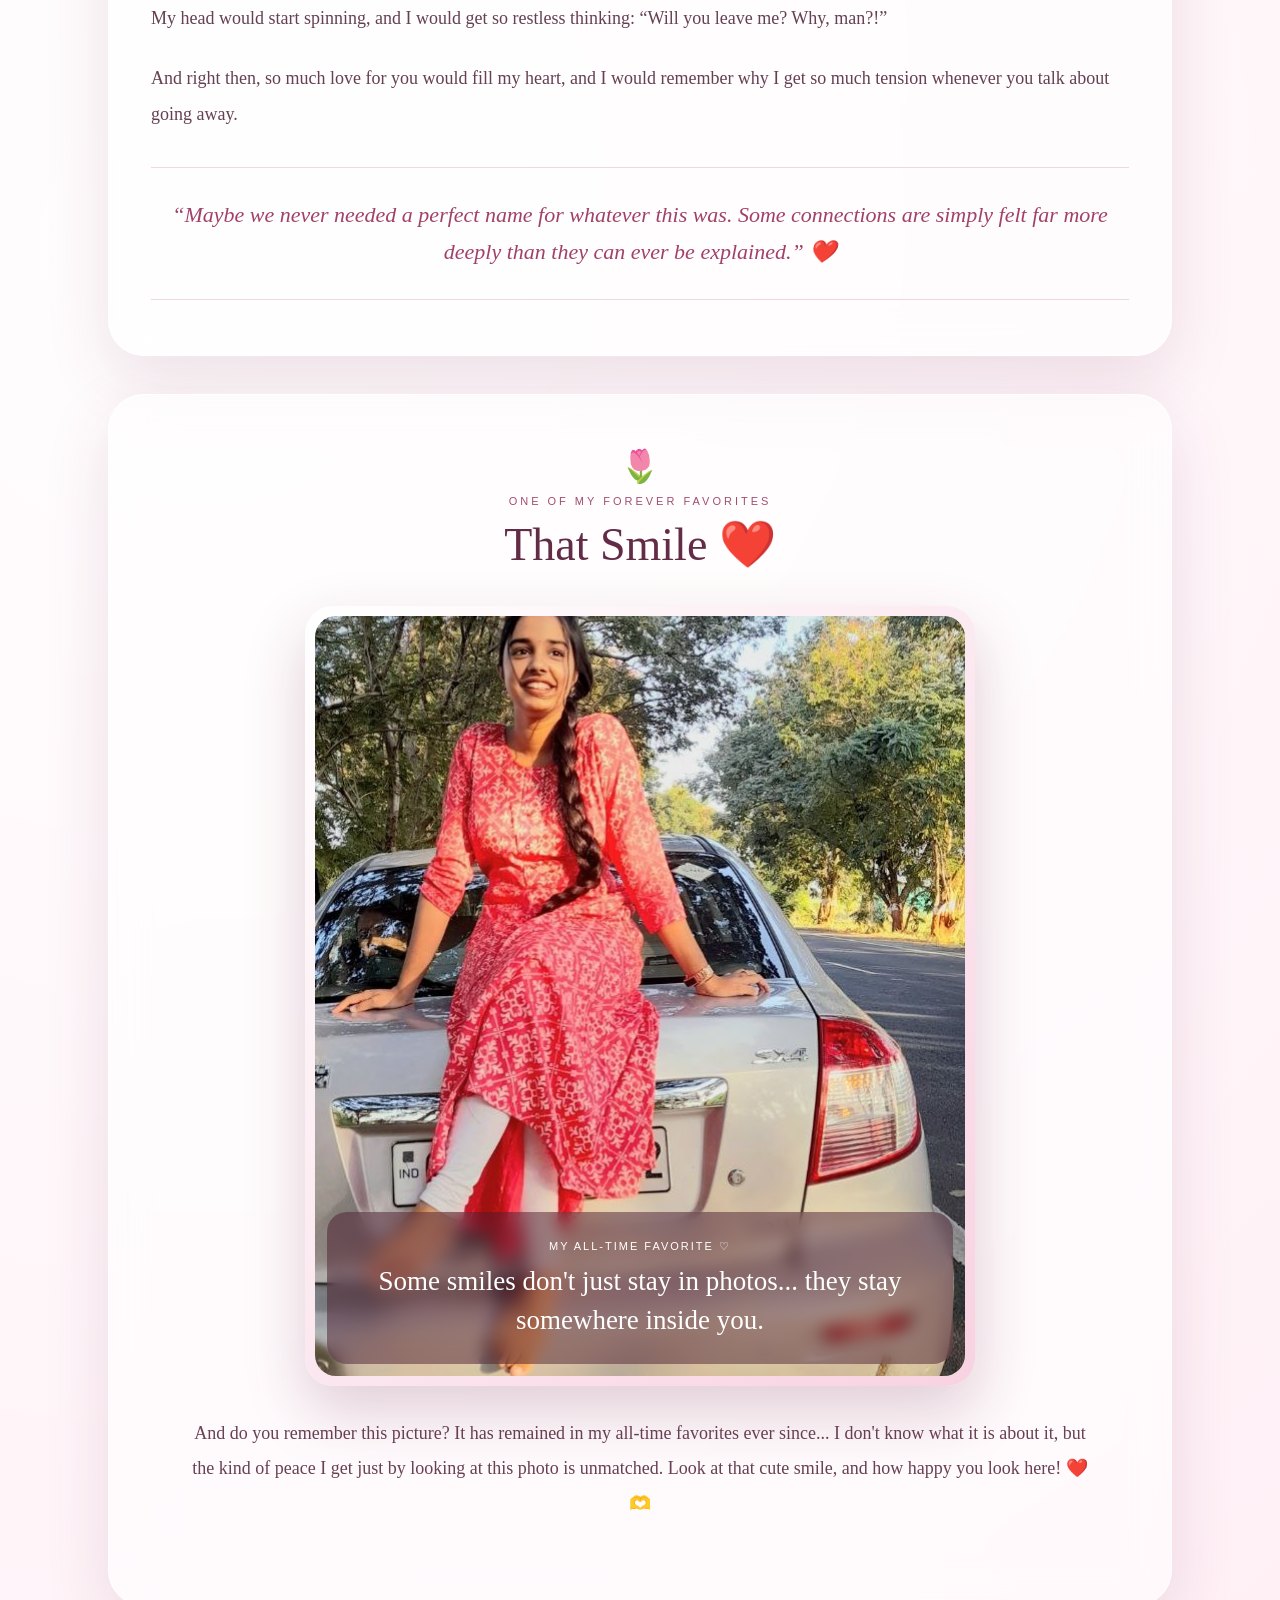
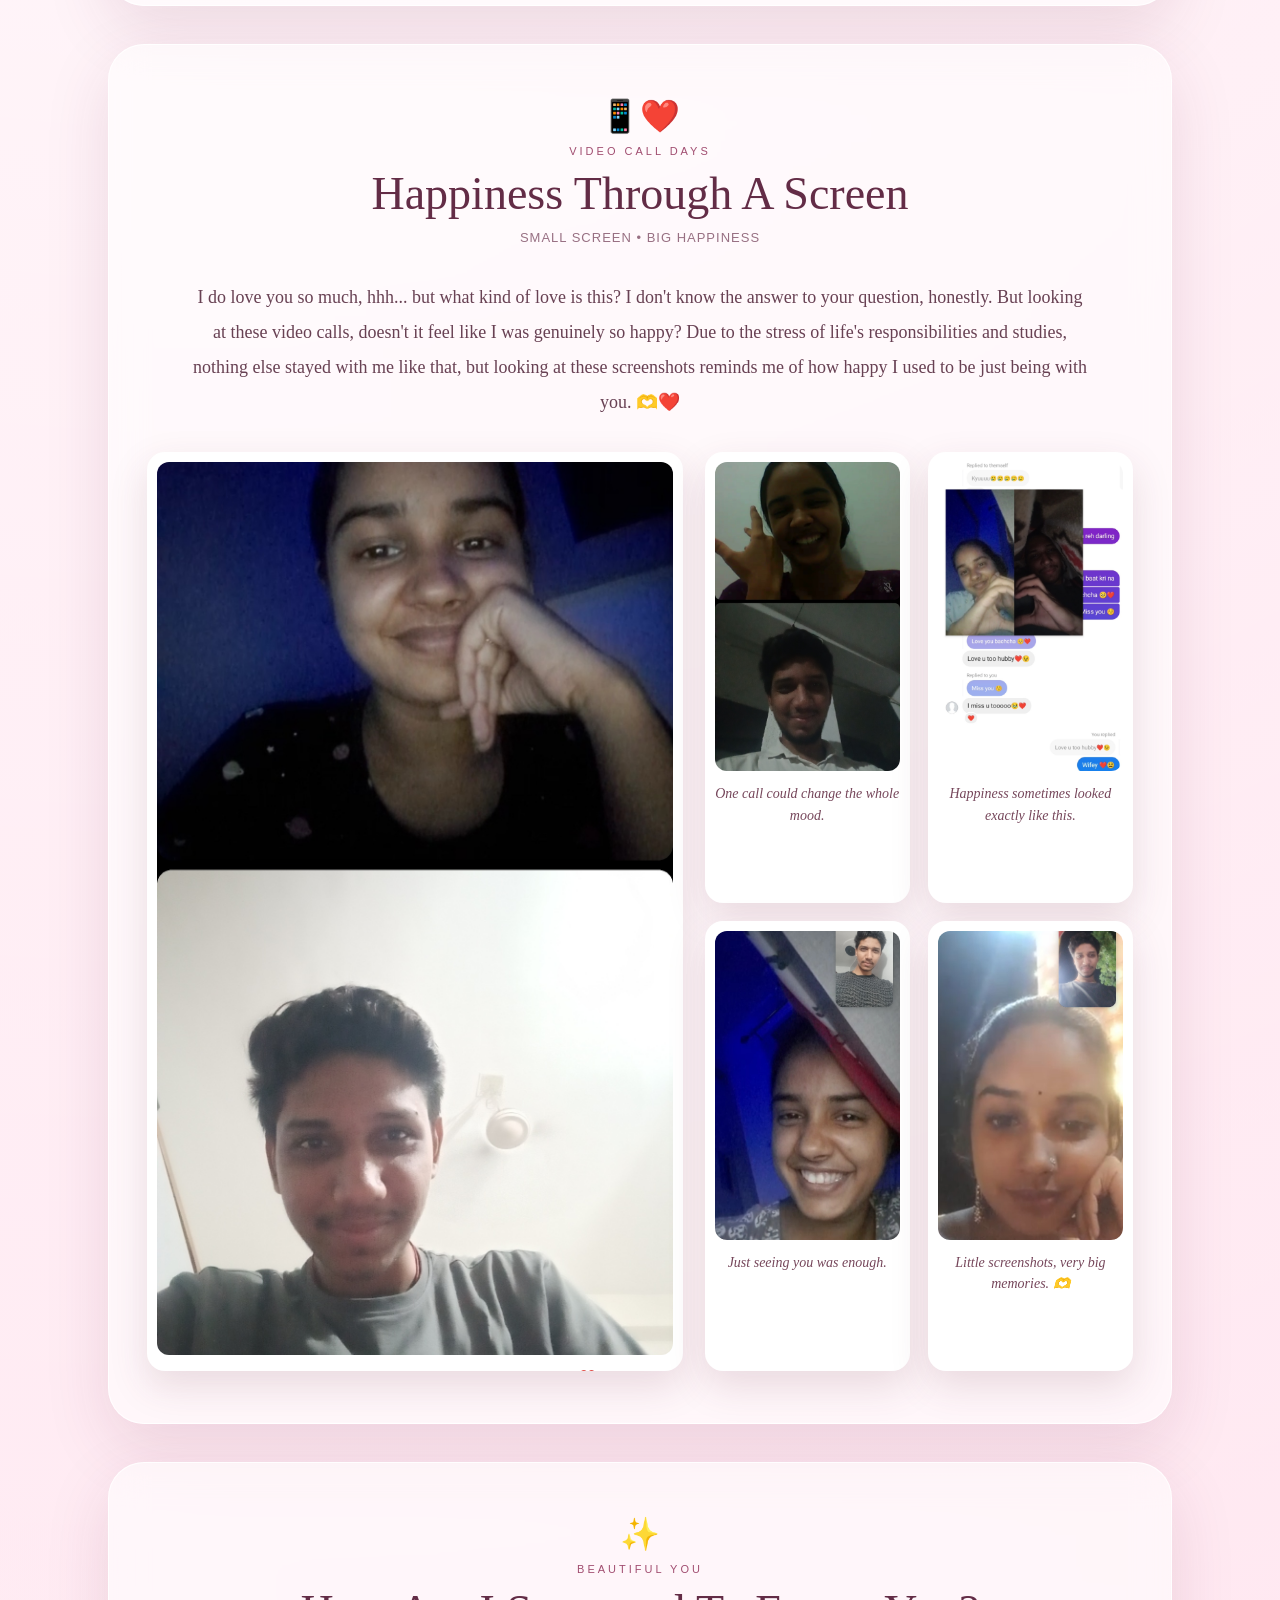
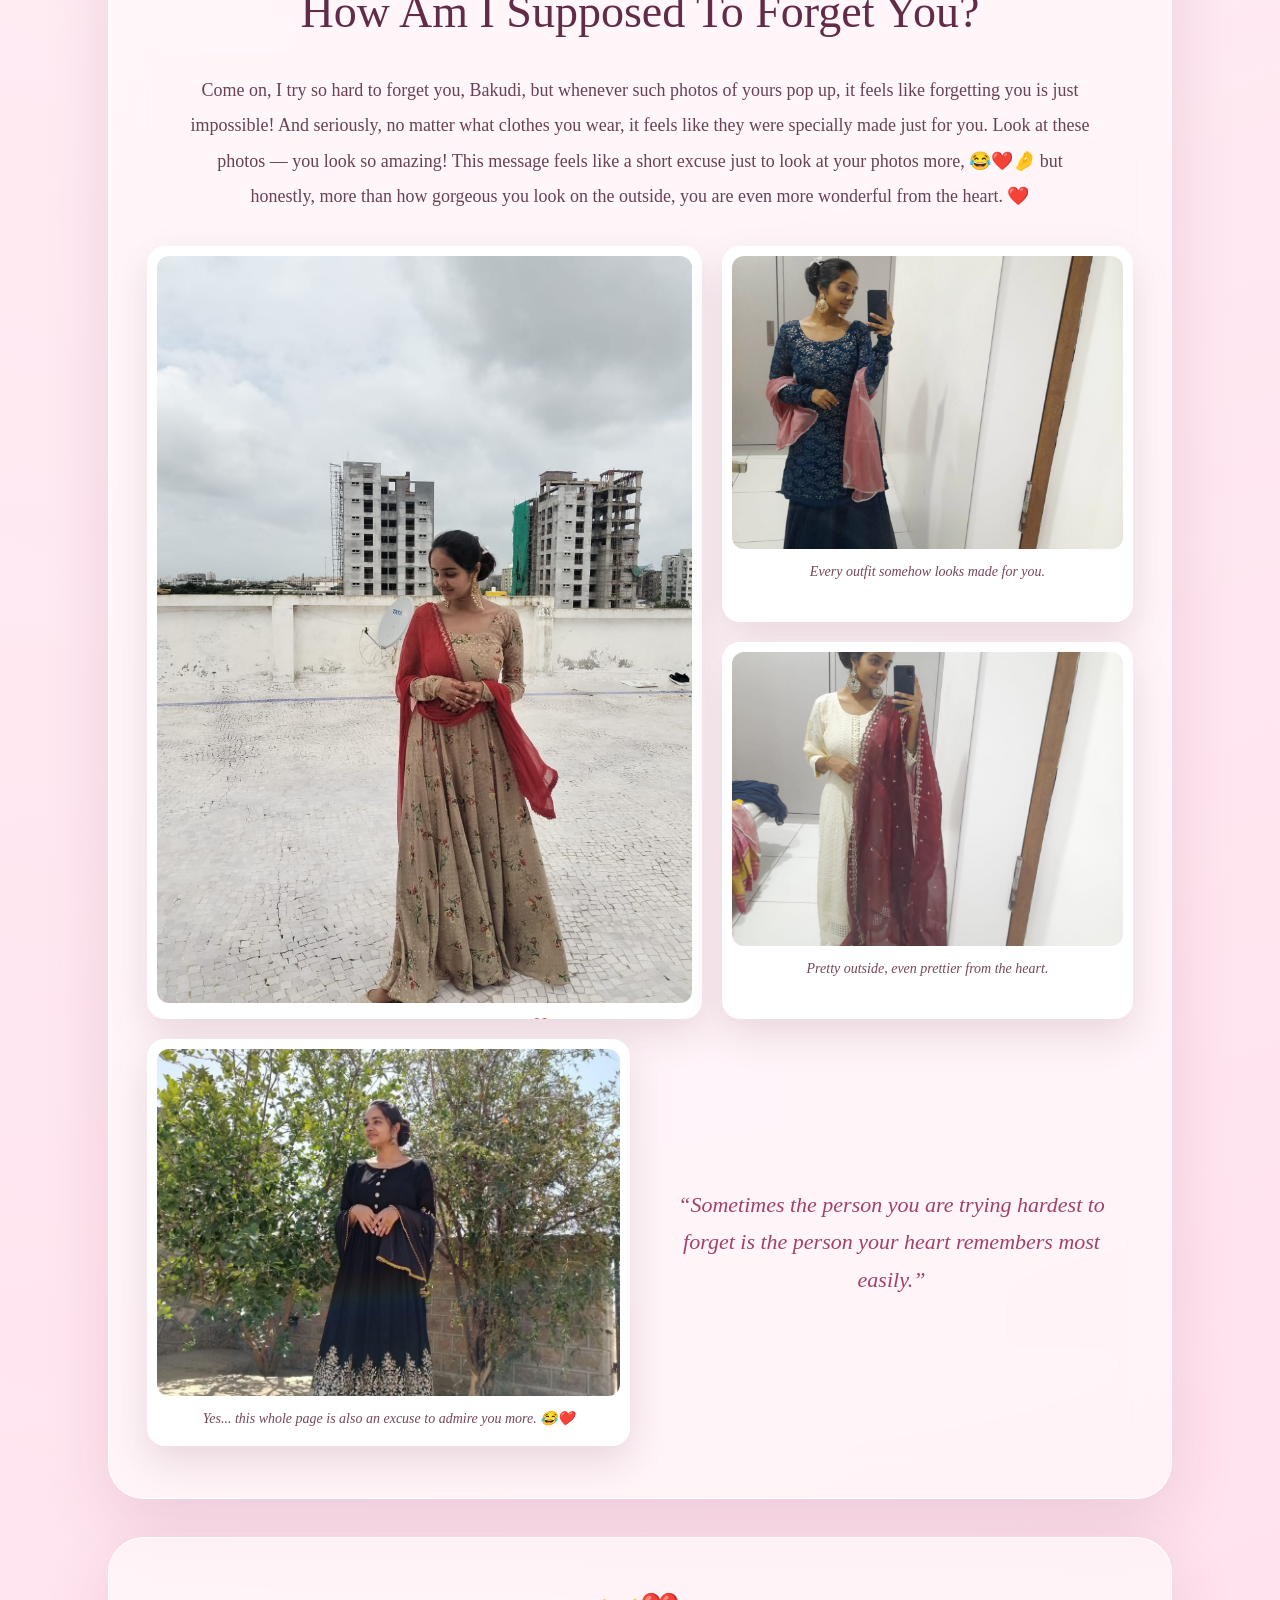
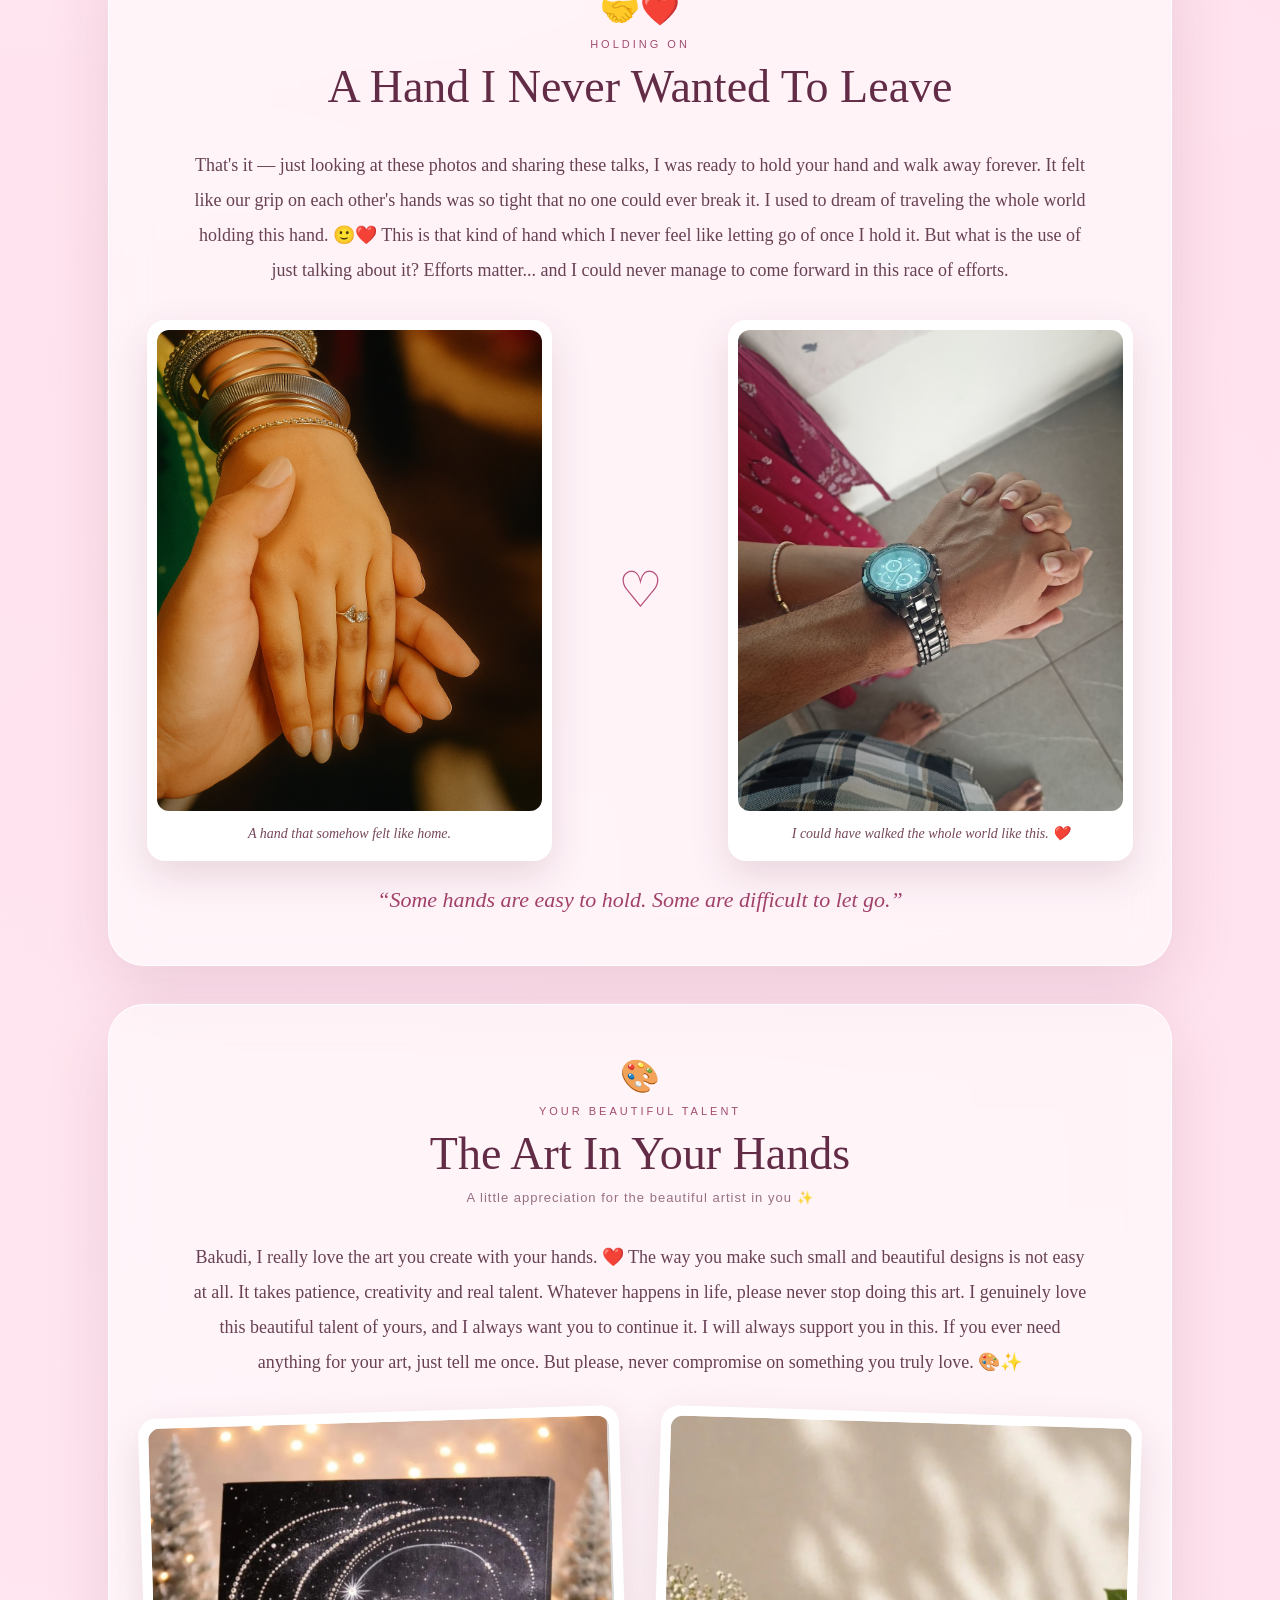
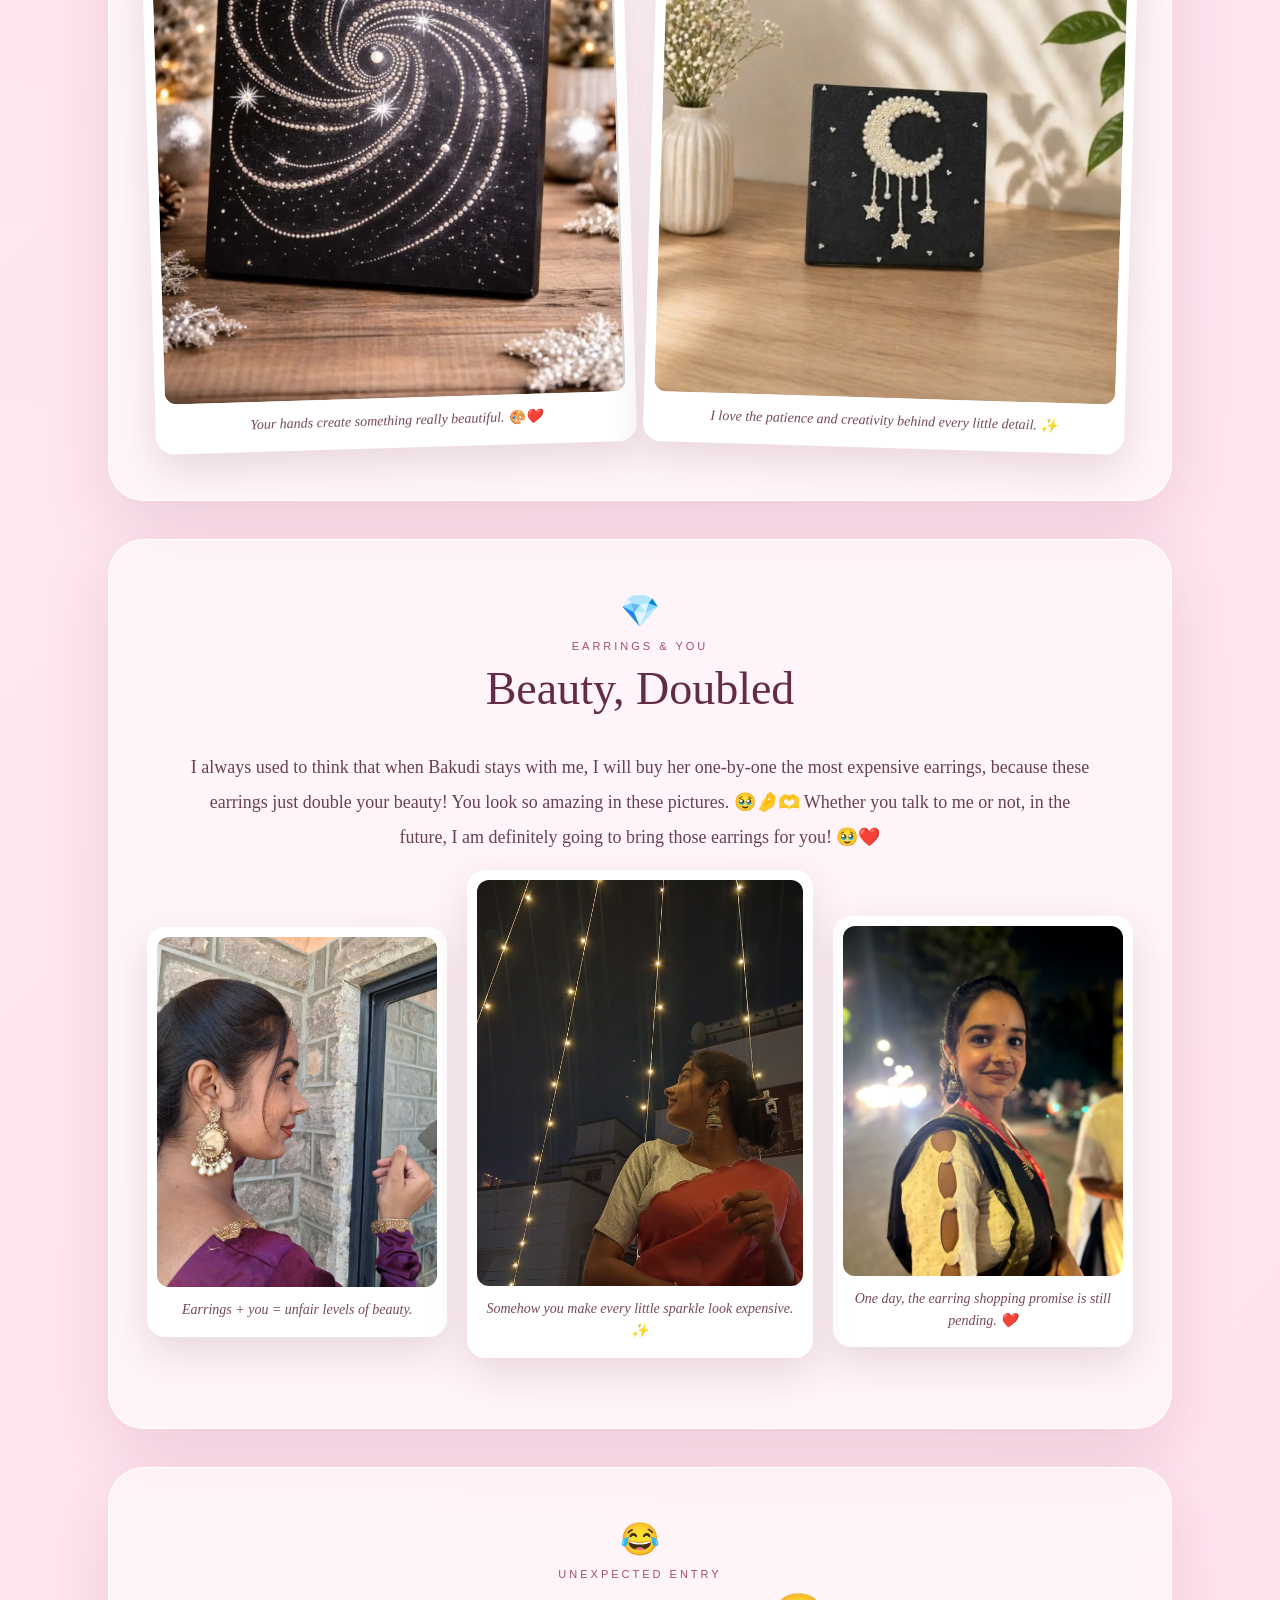
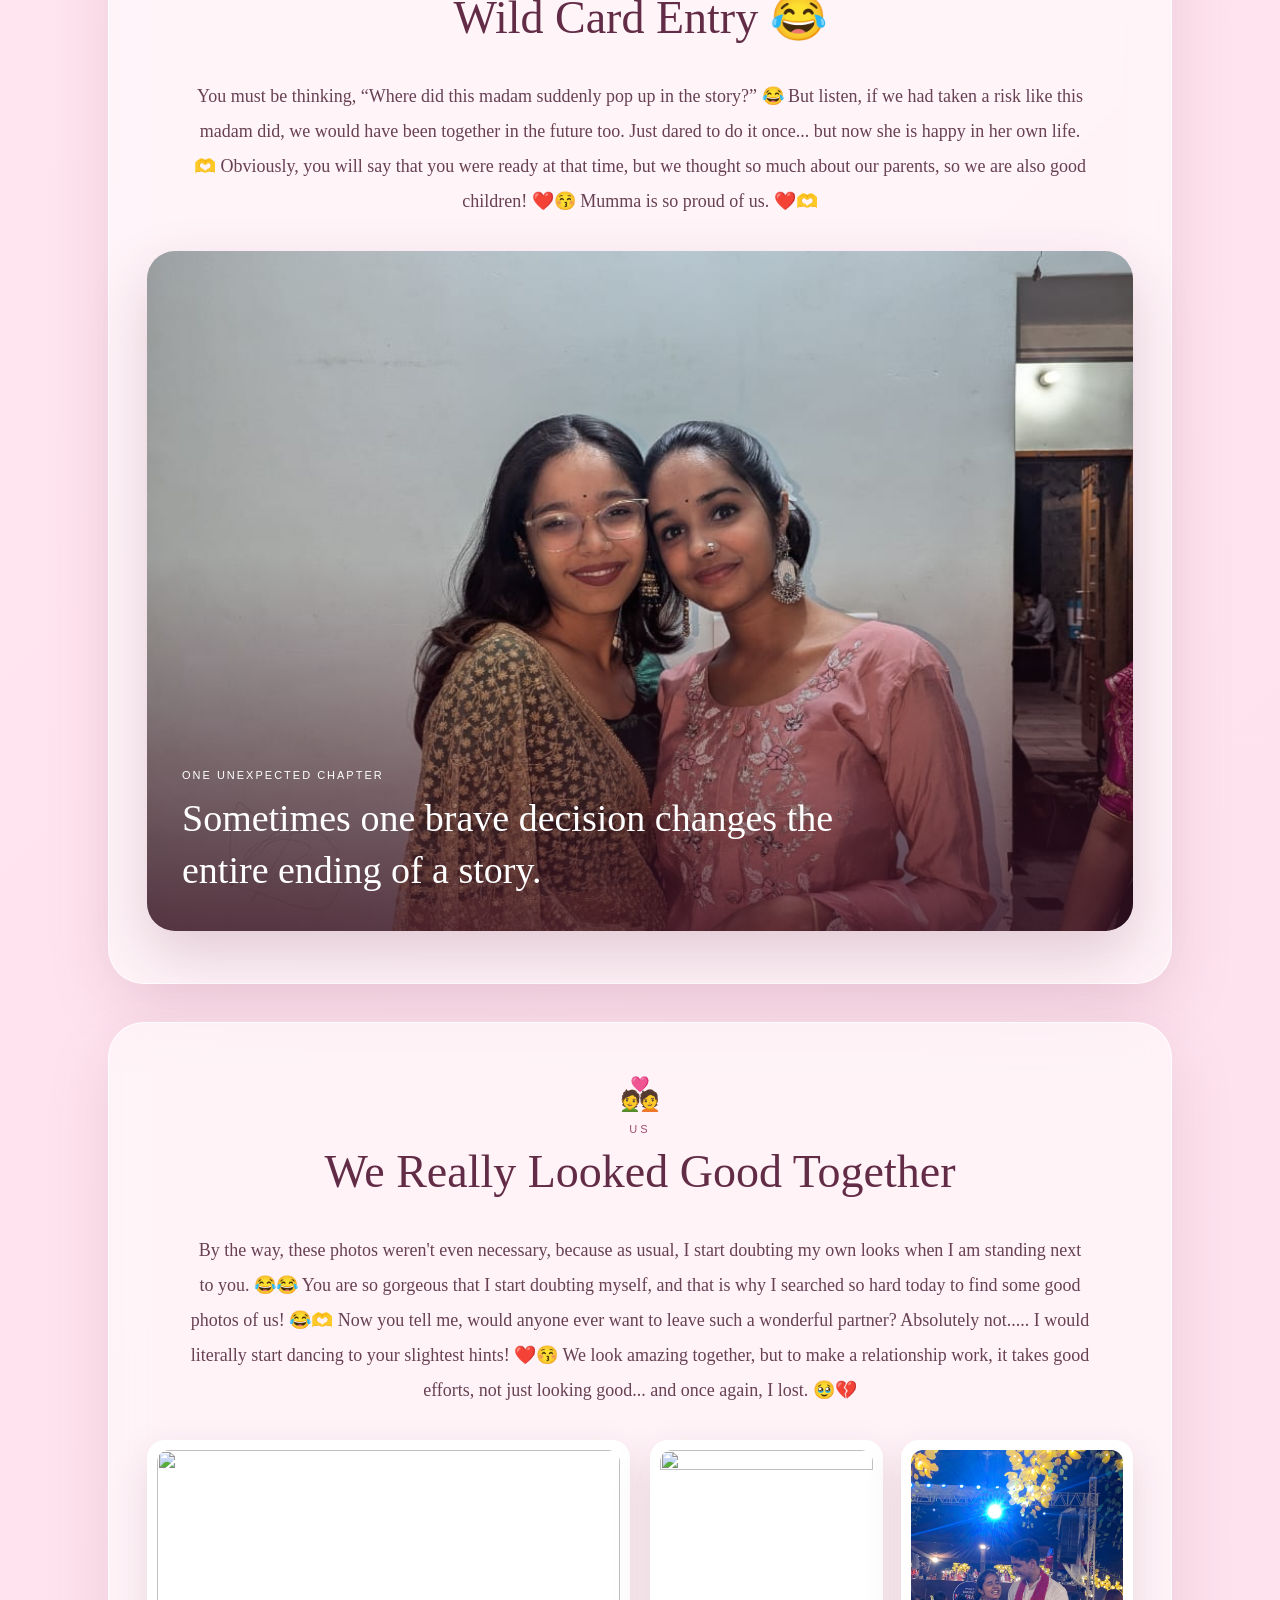
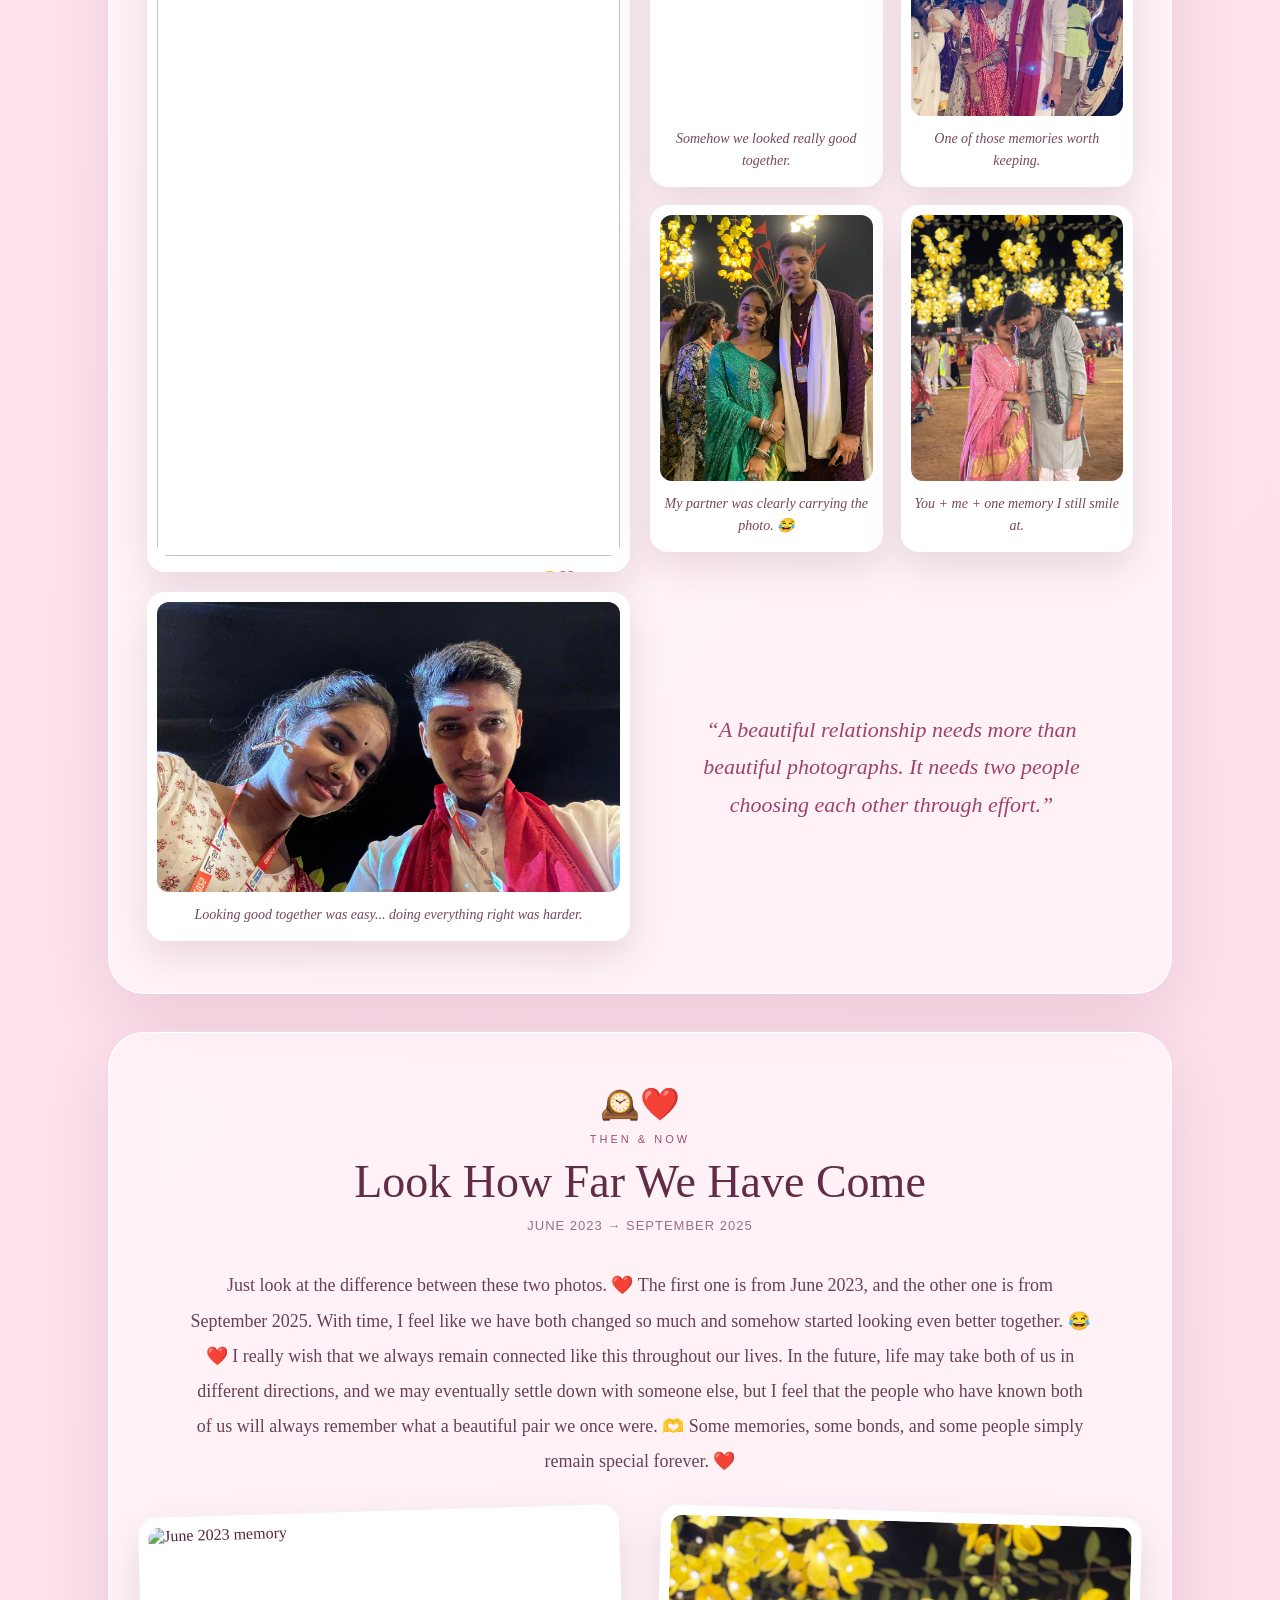
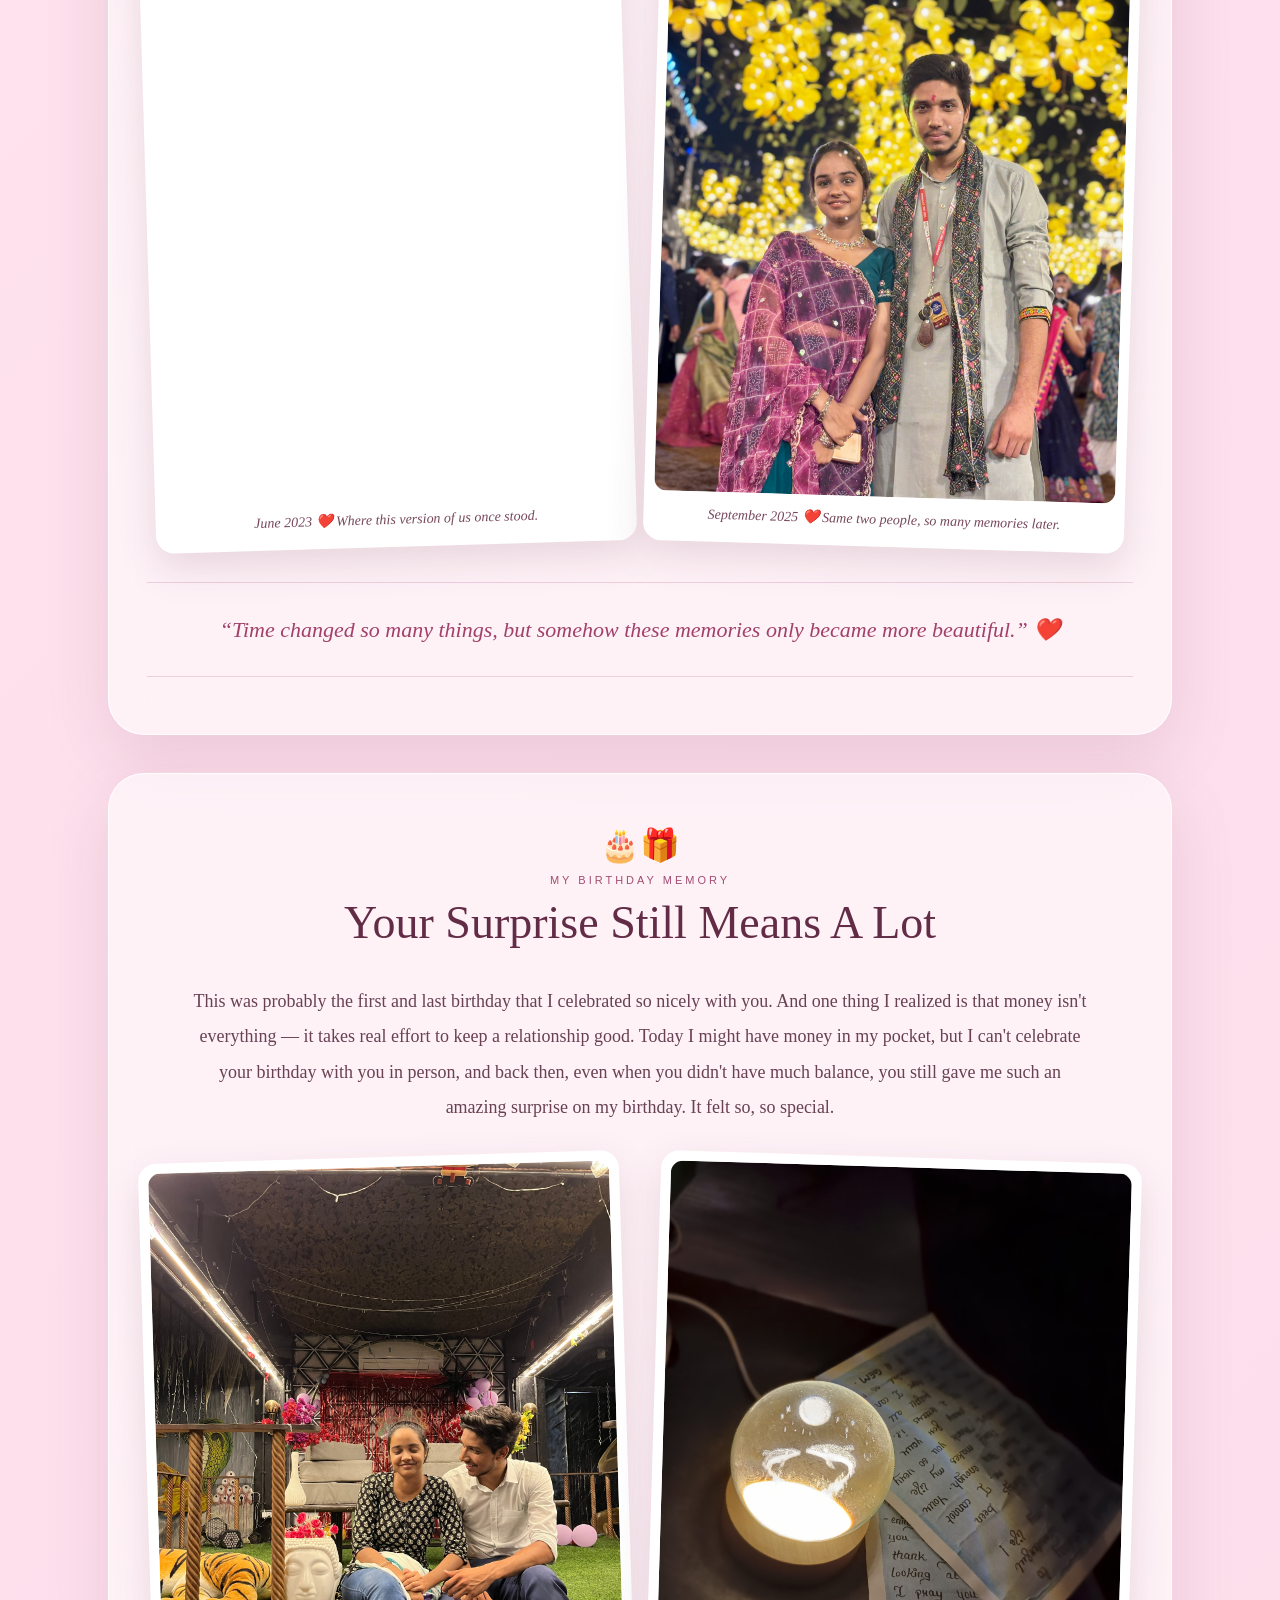
==== commit 7ec1b48c: "Update message.html" ====
--- a/message.html
+++ b/message.html
@@ -2927,6 +2927,101 @@
 
 
         <!-- =====================================================
+     CHAPTER: THEN & NOW
+===================================================== -->
+<section class="photo-section reveal">
+
+    <div class="section-heading">
+
+        <div class="section-icon">
+            🕰️❤️
+        </div>
+
+        <div class="eyebrow">
+            Then & Now
+        </div>
+
+        <h2>
+            Look How Far We Have Come
+        </h2>
+
+        <p>
+            JUNE 2023 → SEPTEMBER 2025
+        </p>
+
+    </div>
+
+
+    <p class="section-message">
+
+        Just look at the difference between these two photos. ❤️
+
+        The first one is from June 2023,
+        and the other one is from September 2025.
+
+        With time, I feel like we have both changed so much
+        and somehow started looking even better together. 😂❤️
+
+        I really wish that we always remain connected like this throughout our lives.
+
+        In the future, life may take both of us in different directions,
+        and we may eventually settle down with someone else,
+
+        but I feel that the people who have known both of us
+        will always remember what a beautiful pair we once were. 🫶
+
+        Some memories, some bonds,
+        and some people simply remain special forever. ❤️
+
+    </p>
+
+
+    <div class="birthday-split">
+
+        <figure class="frame">
+
+            <img
+                src="photo42.jpg"
+                alt="June 2023 memory"
+                loading="lazy"
+            >
+
+            <figcaption>
+                June 2023 ❤️
+                Where this version of us once stood.
+            </figcaption>
+
+        </figure>
+
+
+        <figure class="frame">
+
+            <img
+                src="photo17.jpg"
+                alt="September 2025 memory"
+                loading="lazy"
+            >
+
+            <figcaption>
+                September 2025 ❤️
+                Same two people, so many memories later.
+            </figcaption>
+
+        </figure>
+
+    </div>
+
+
+    <div class="big-quote">
+
+        “Time changed so many things,
+        but somehow these memories
+        only became more beautiful.” ❤️
+
+    </div>
+
+</section>
+        <!-- =====================================================
              BIRTHDAY SURPRISE 23-24
         ====================================================== -->
 
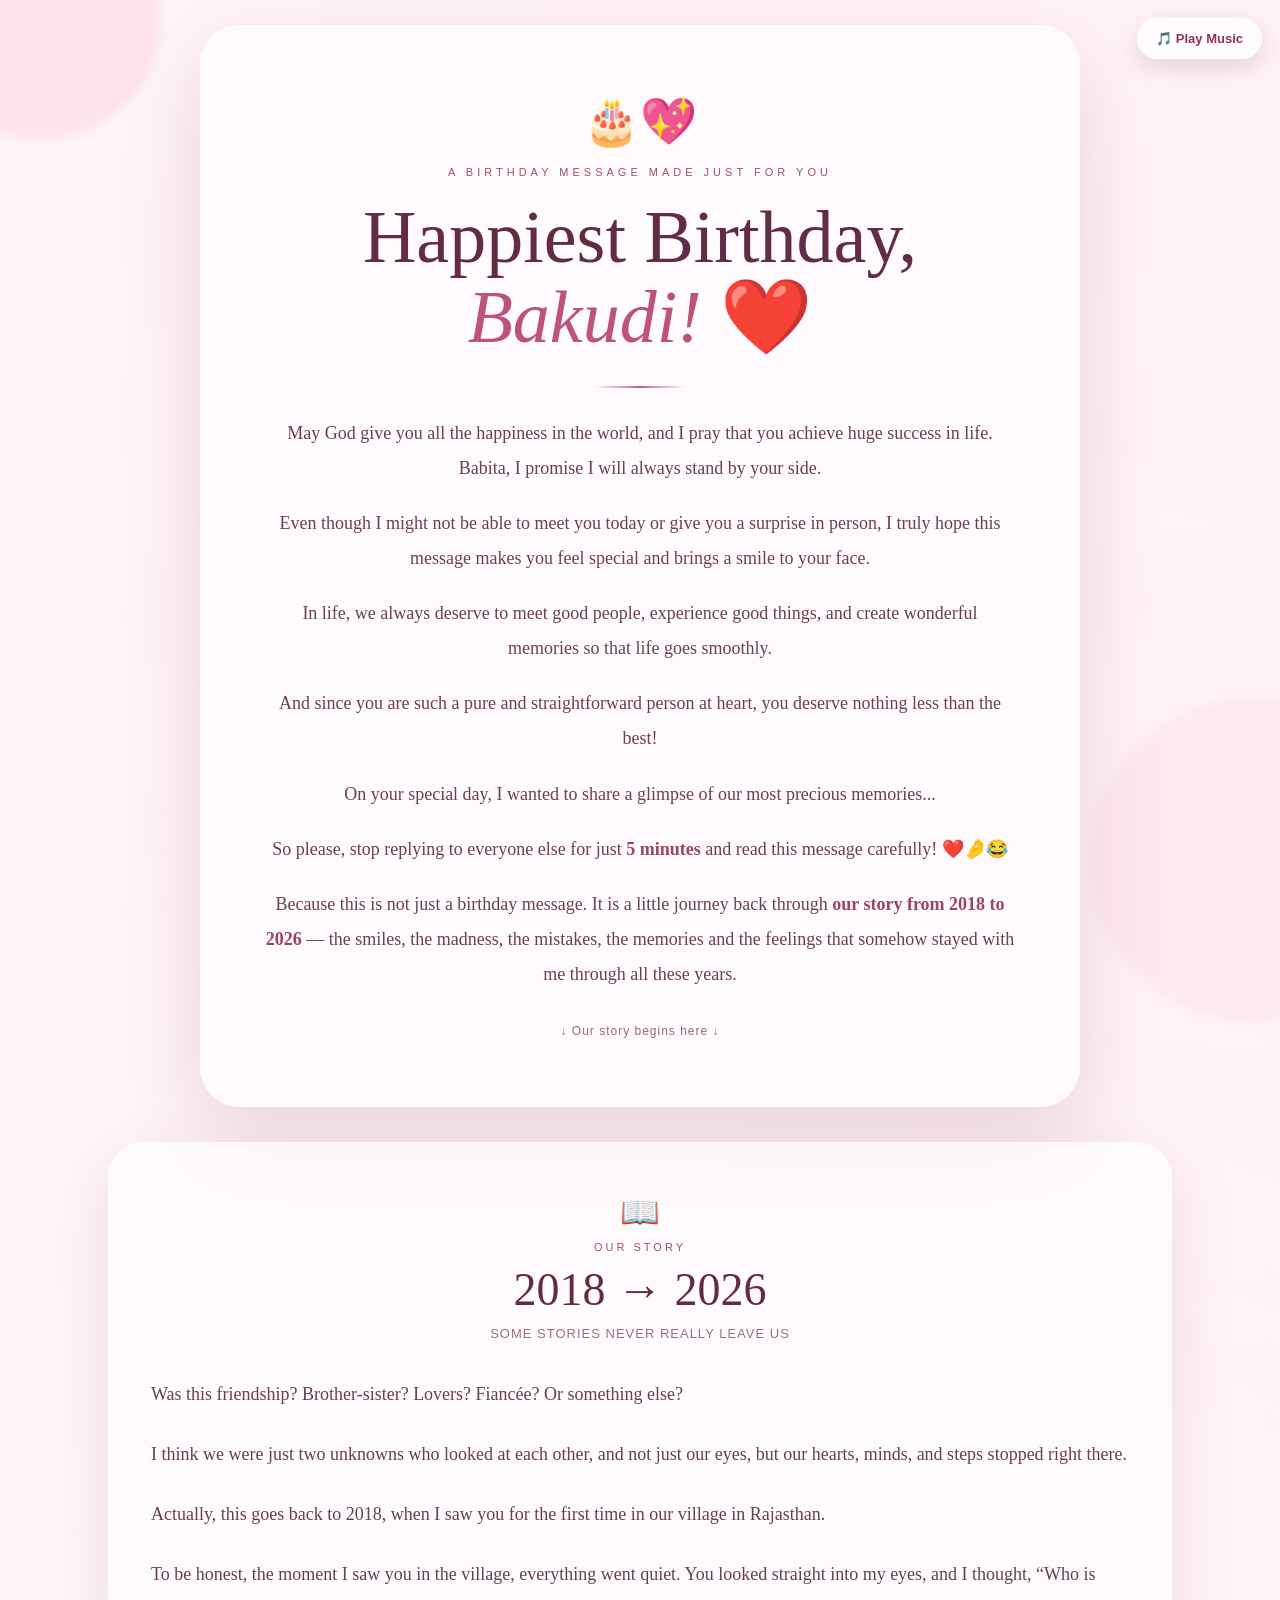
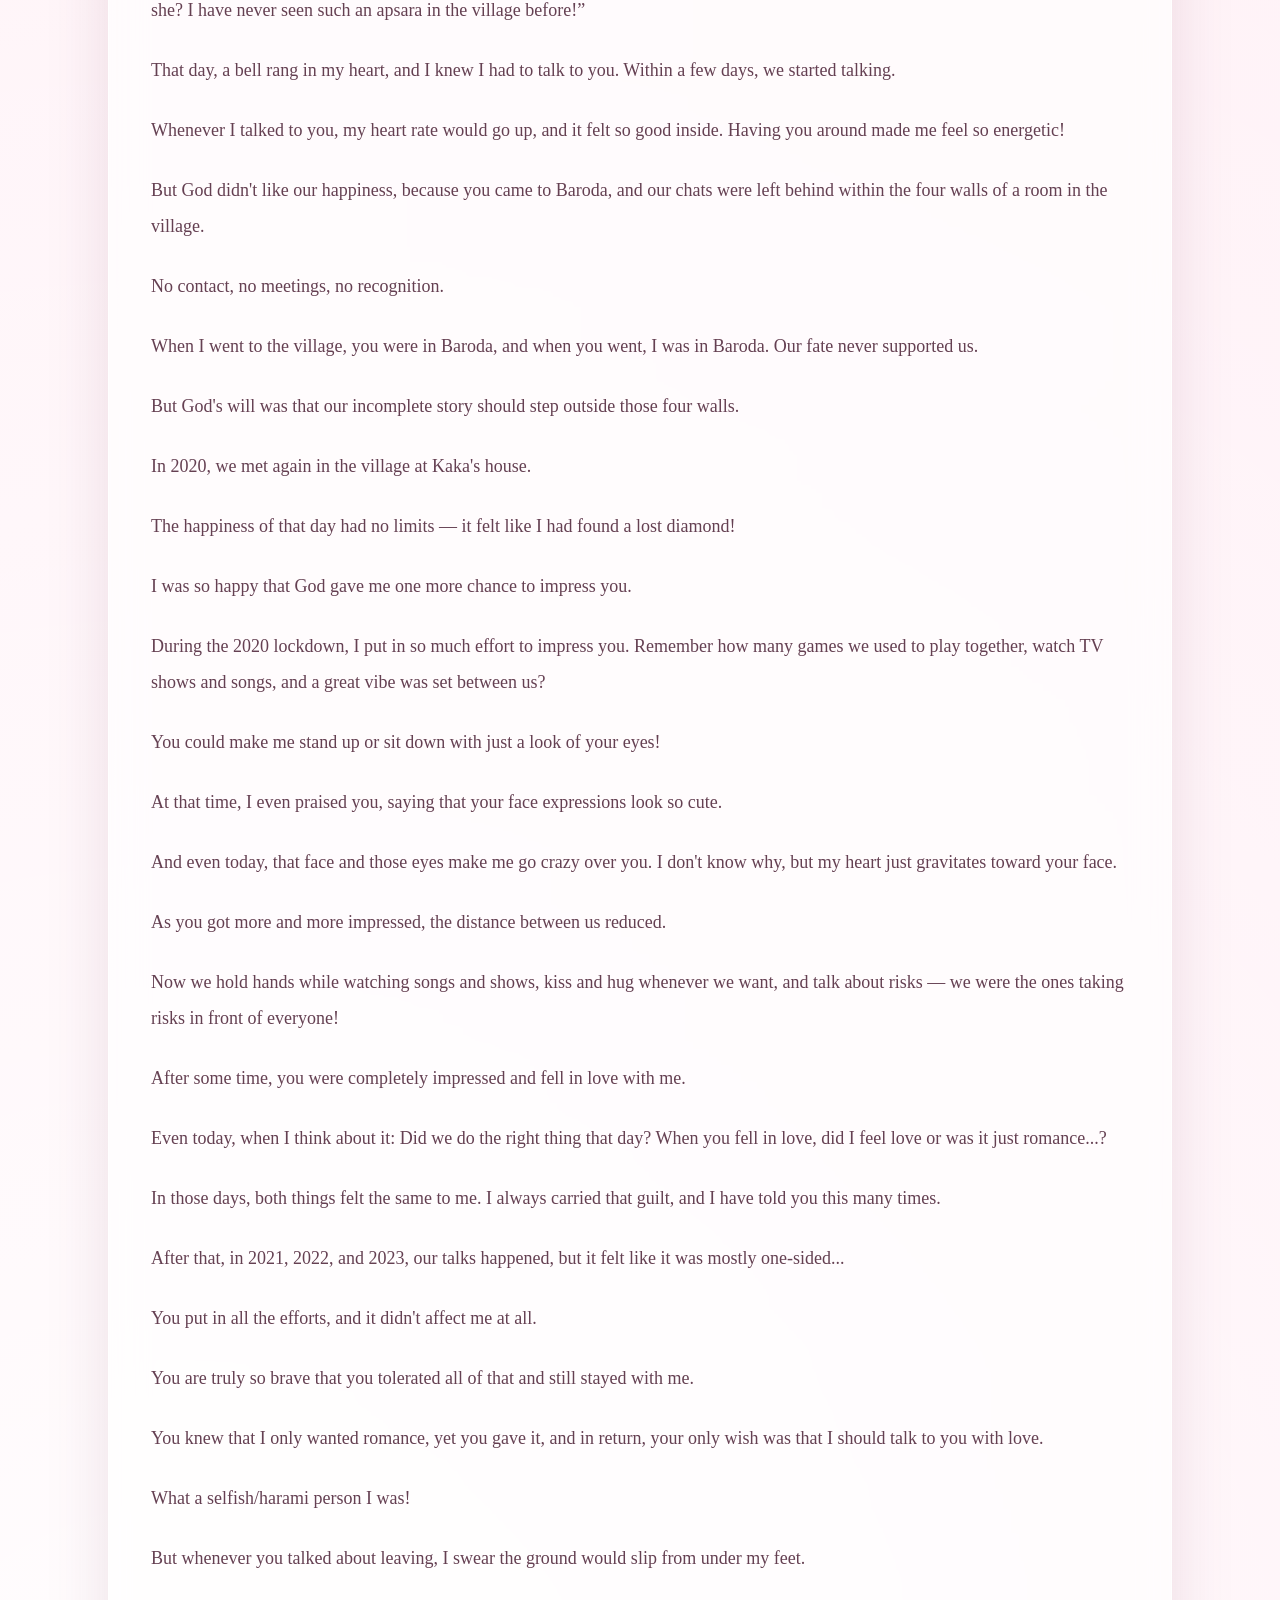
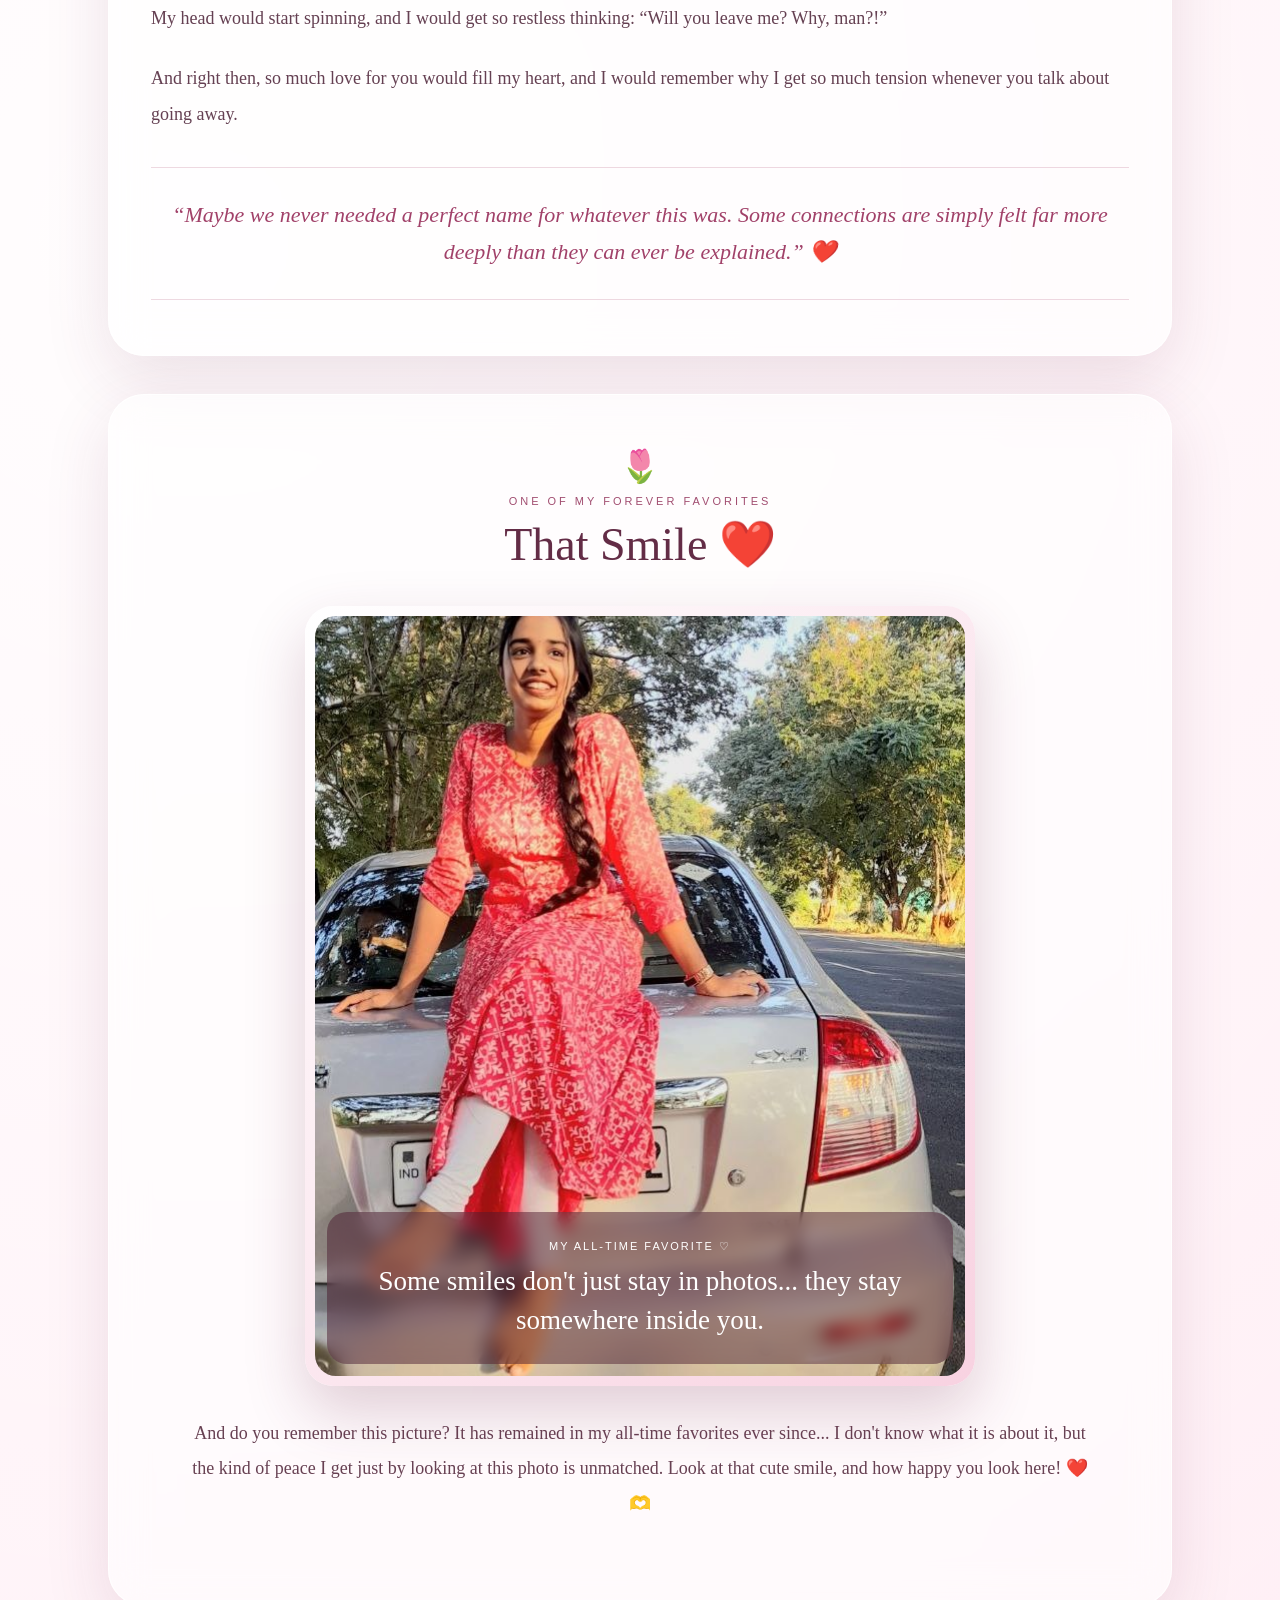
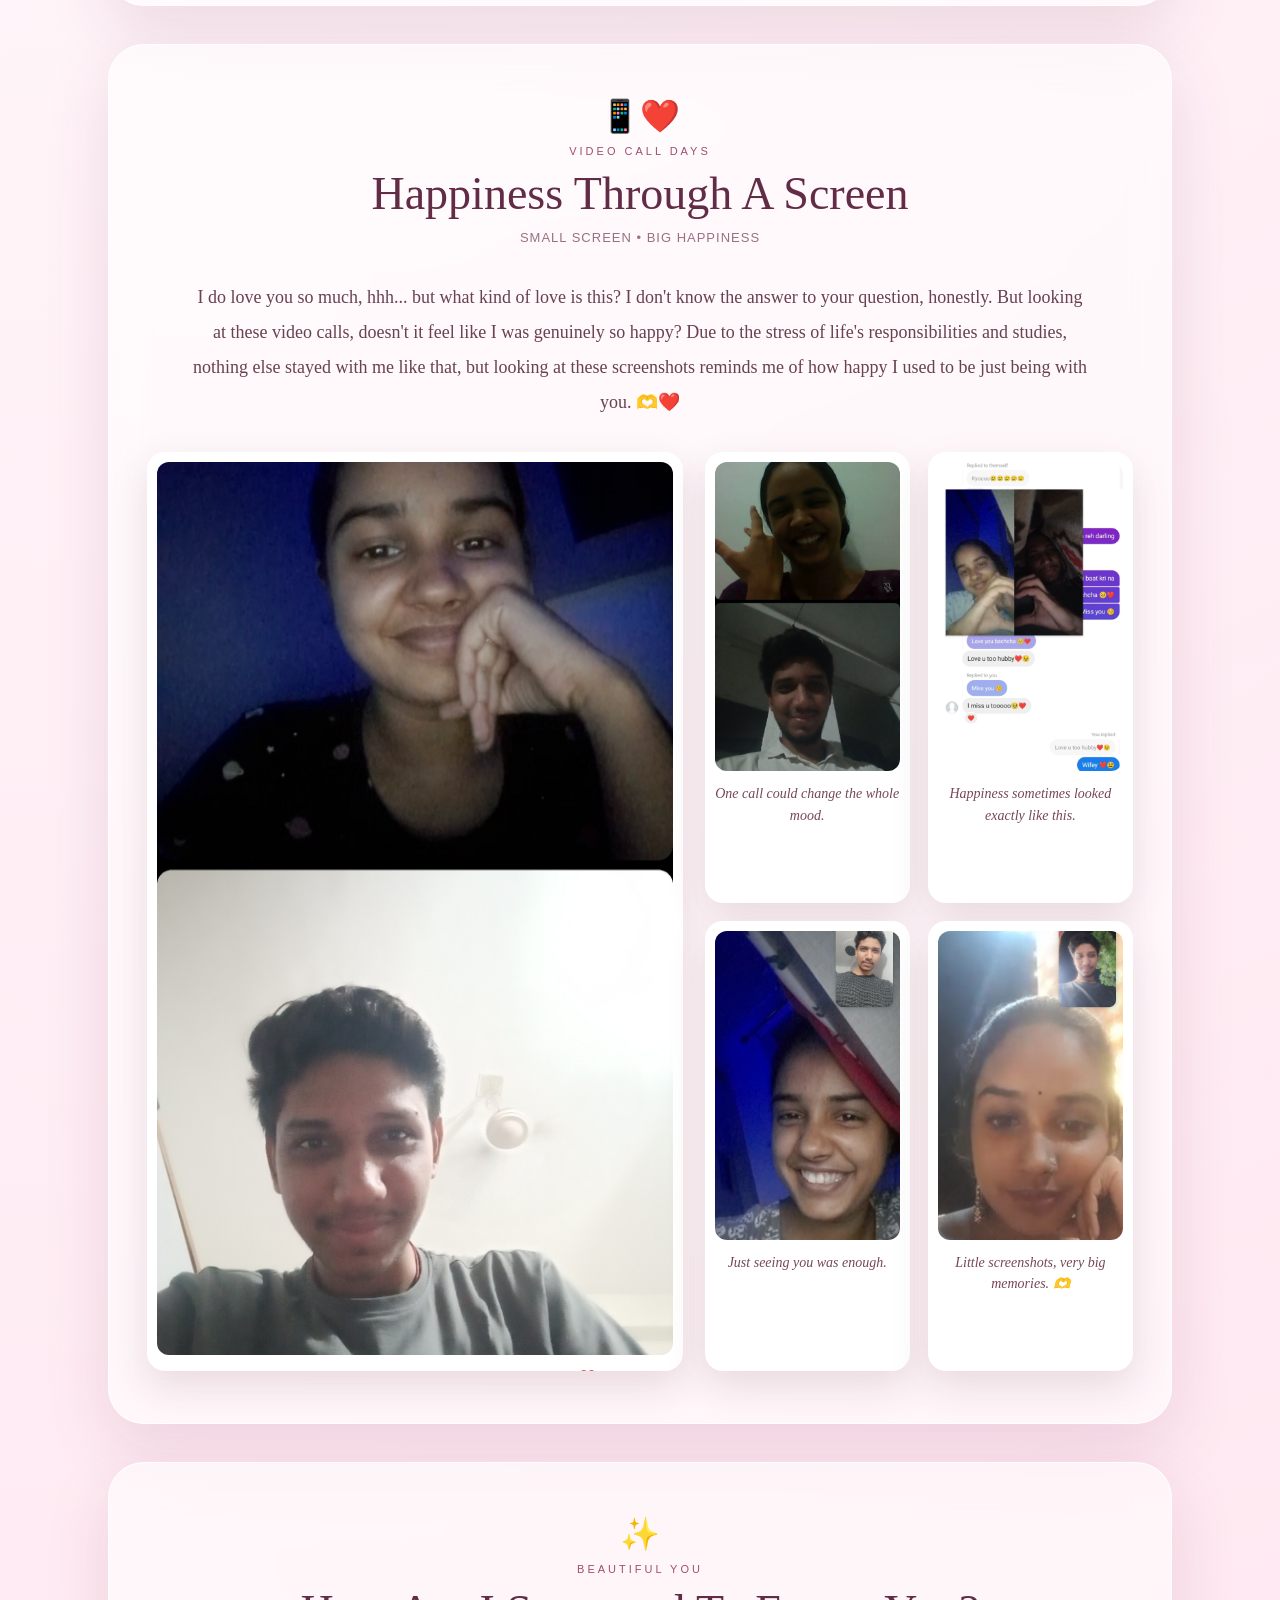
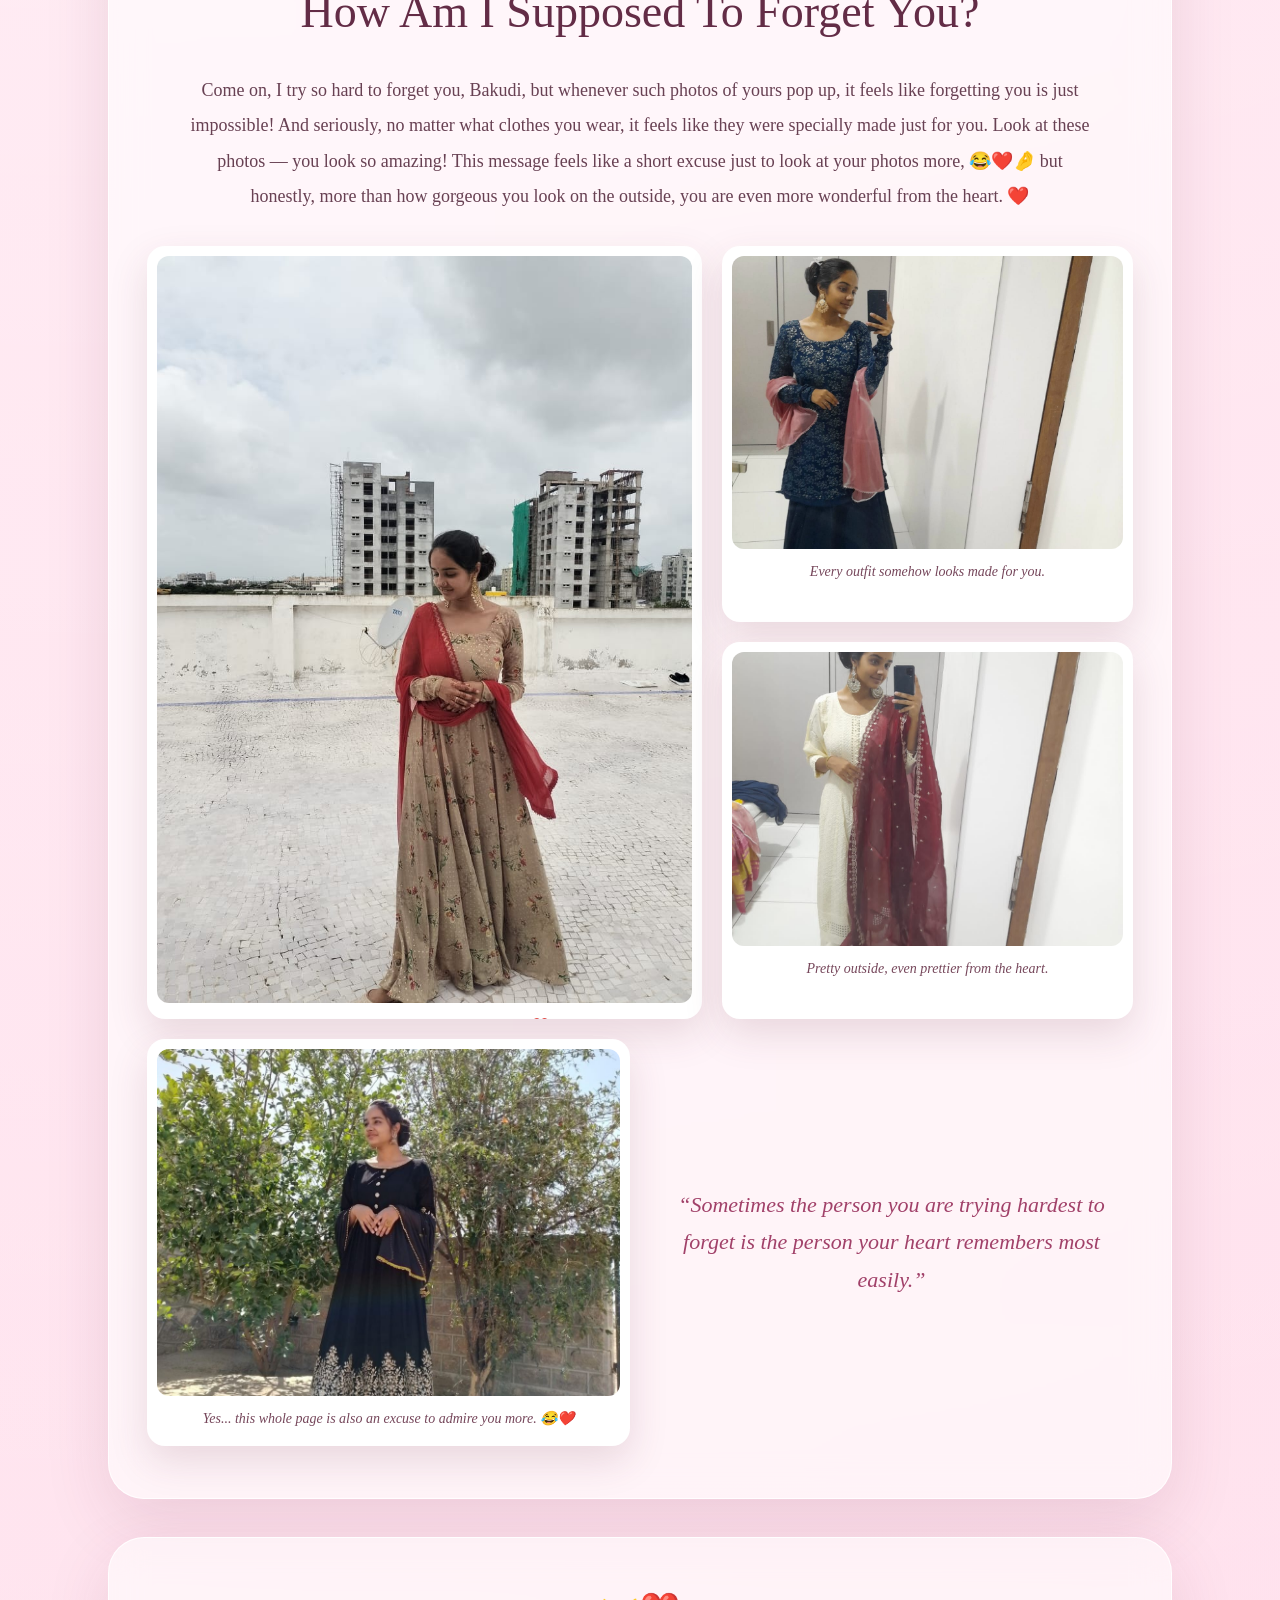
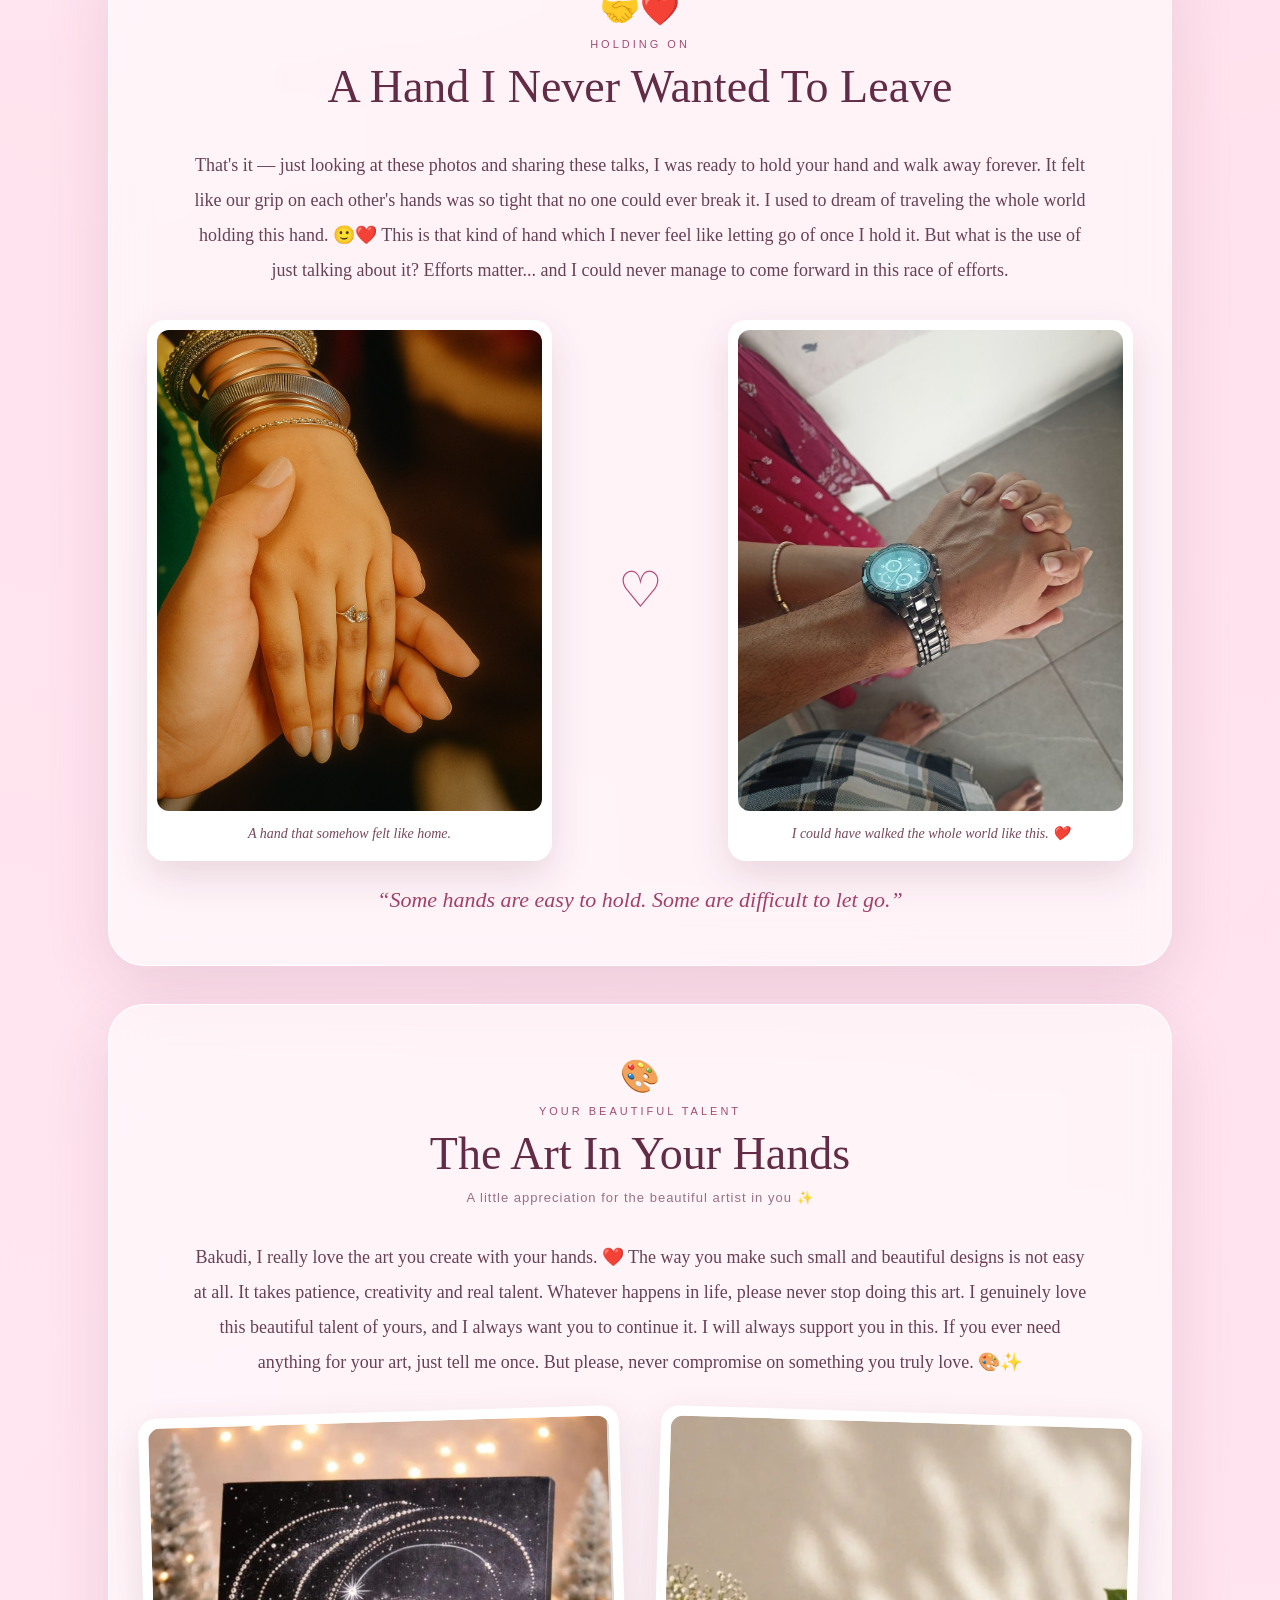
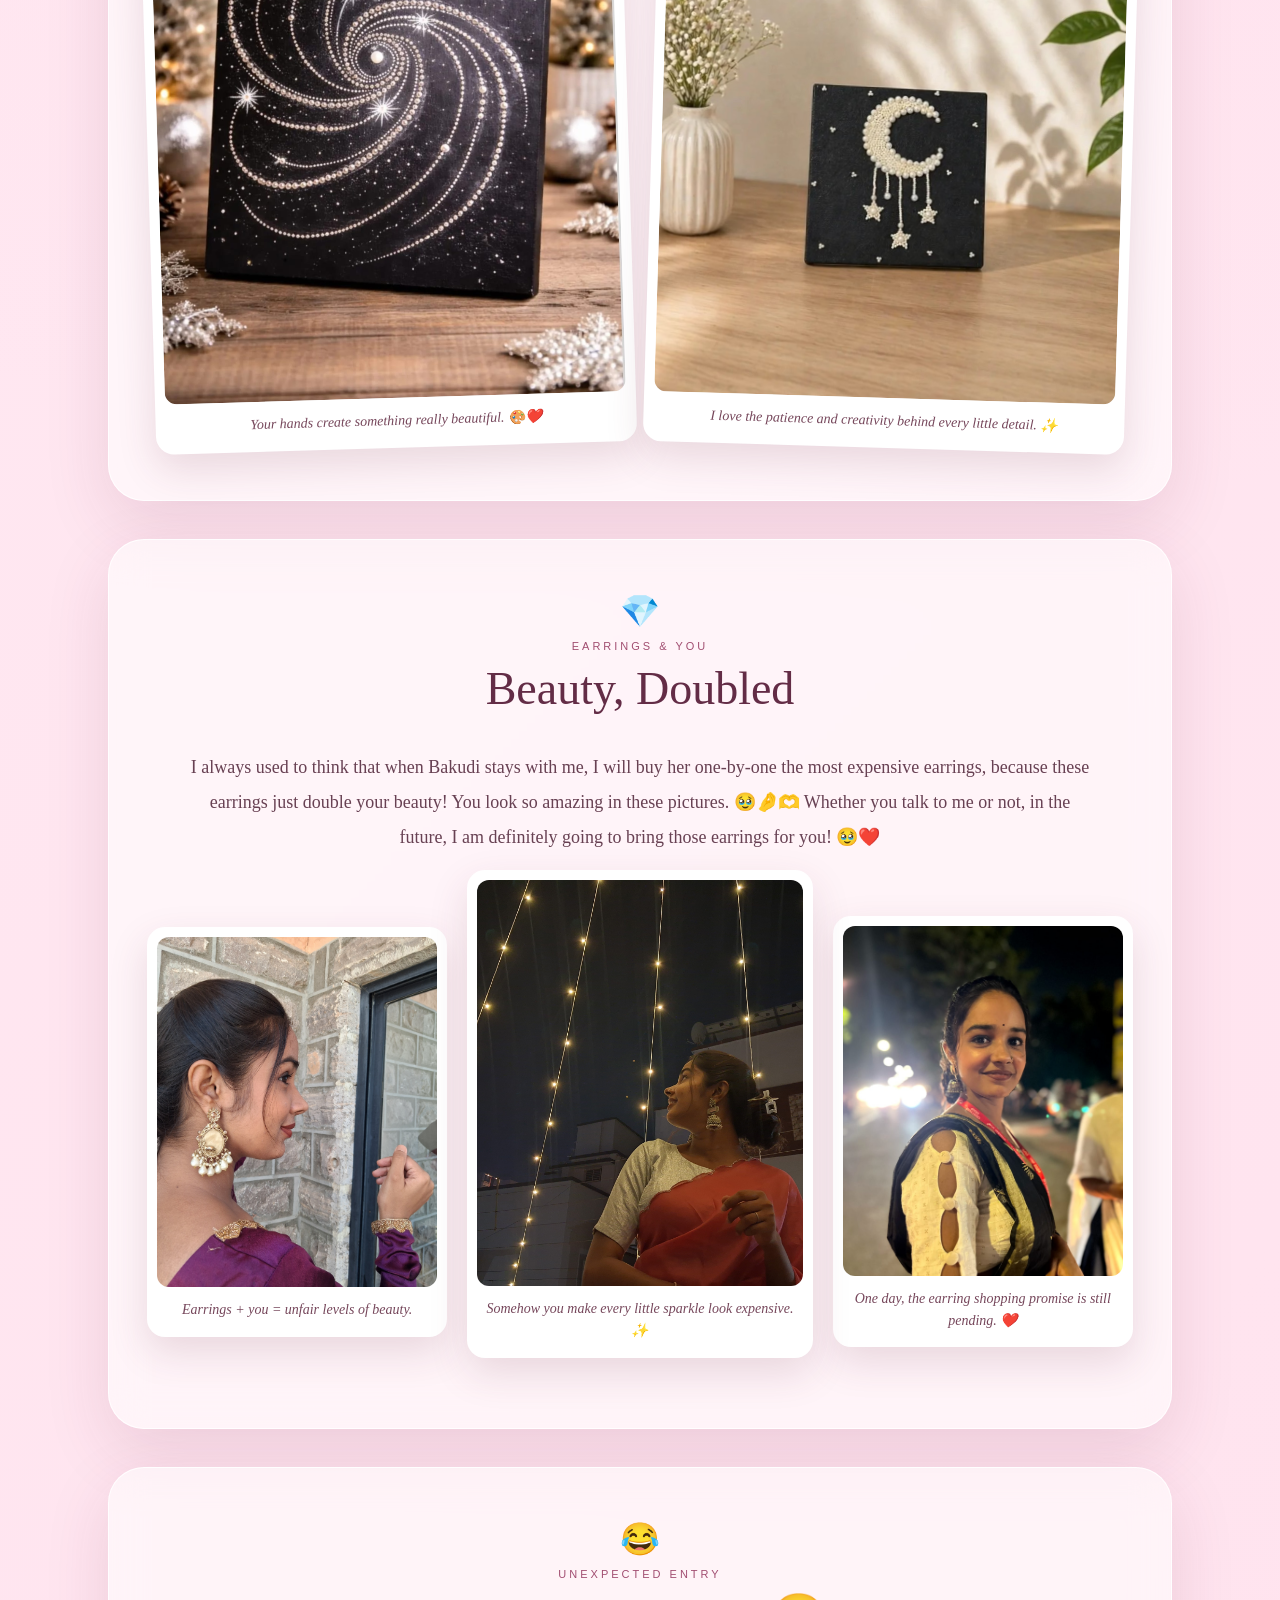
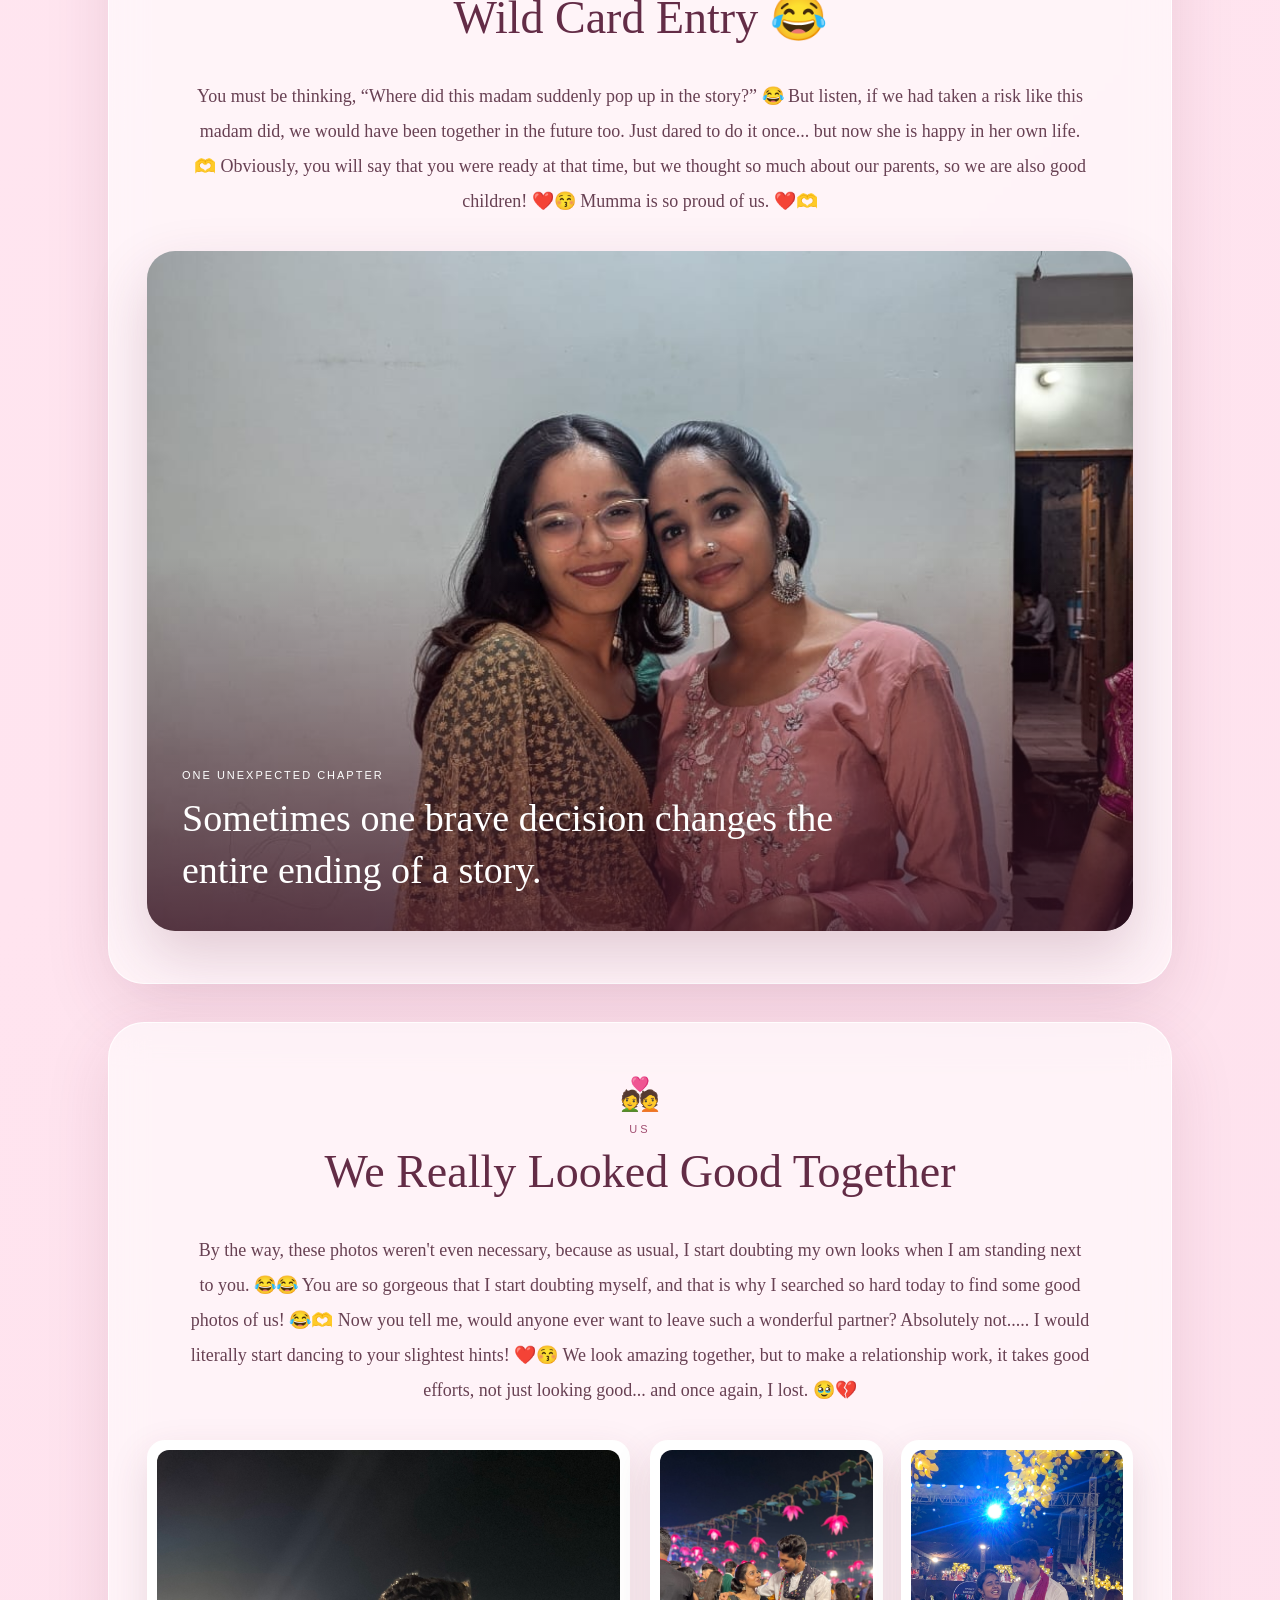
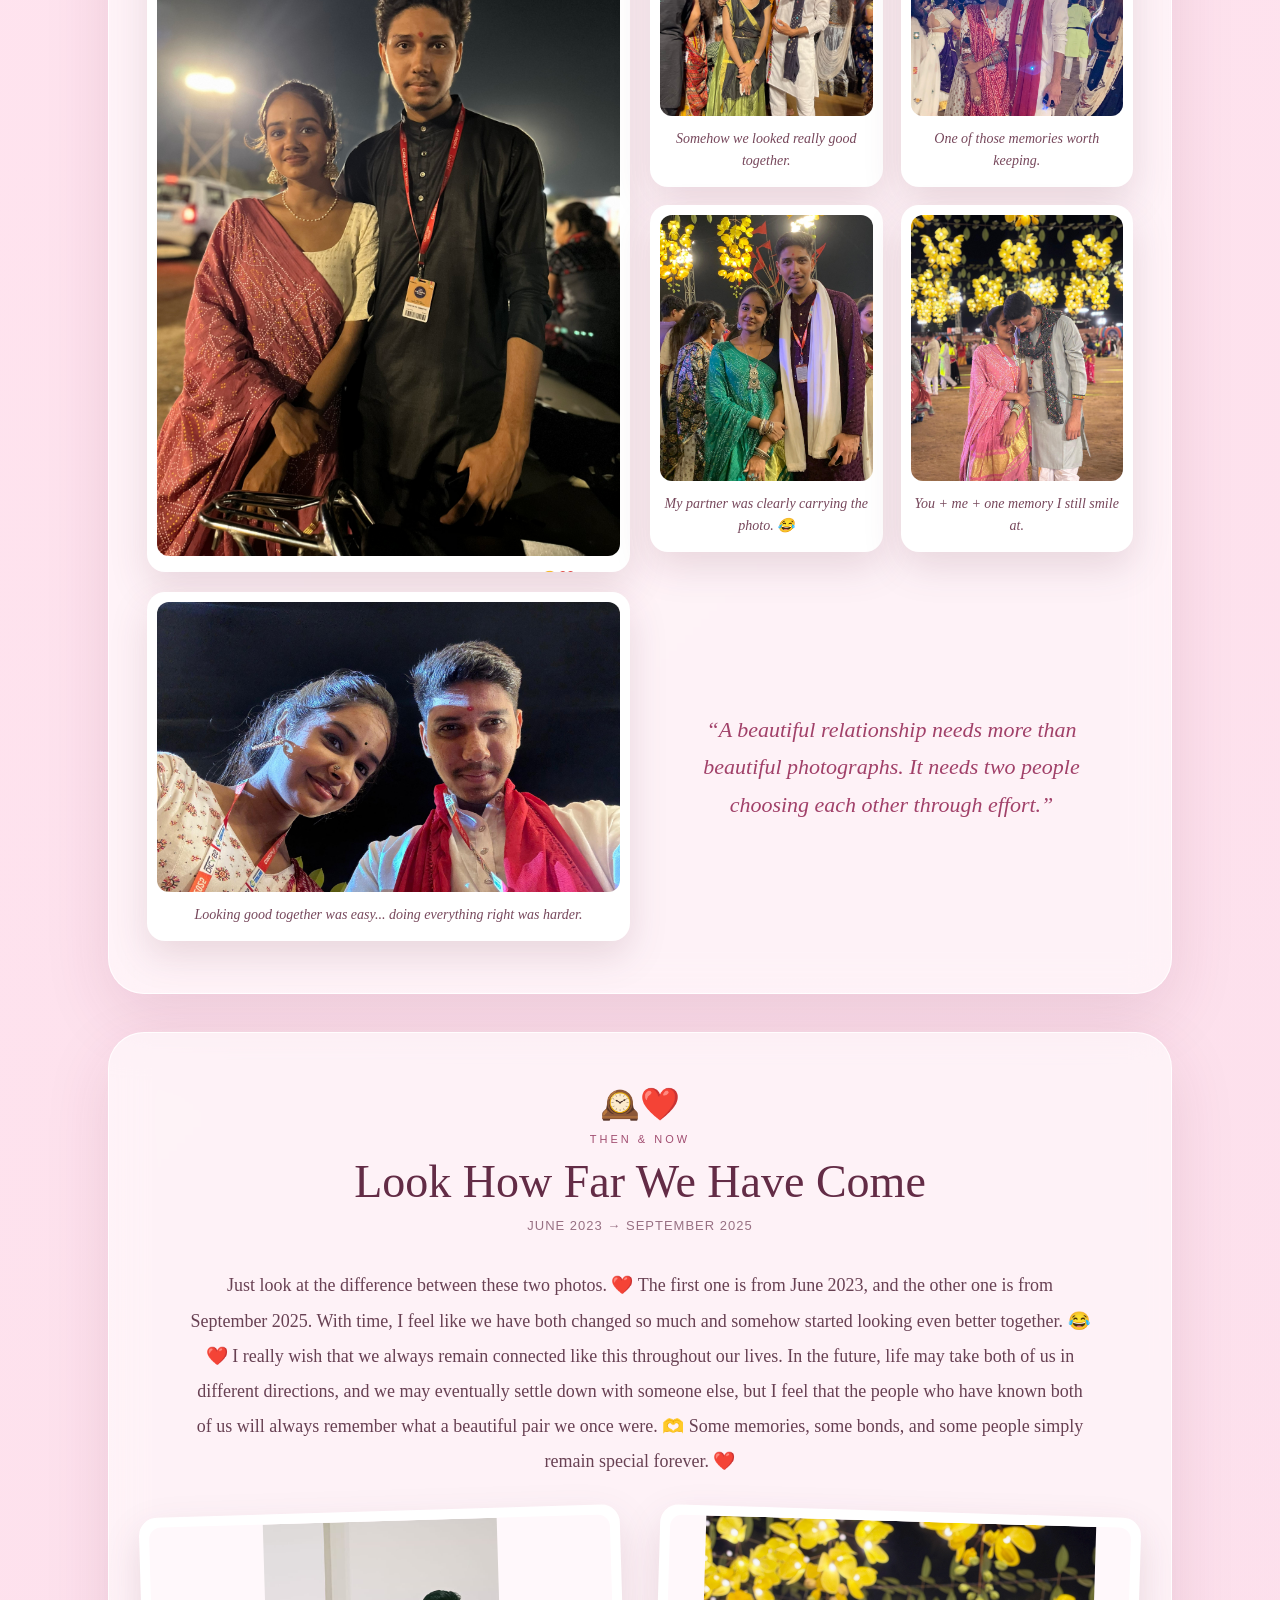
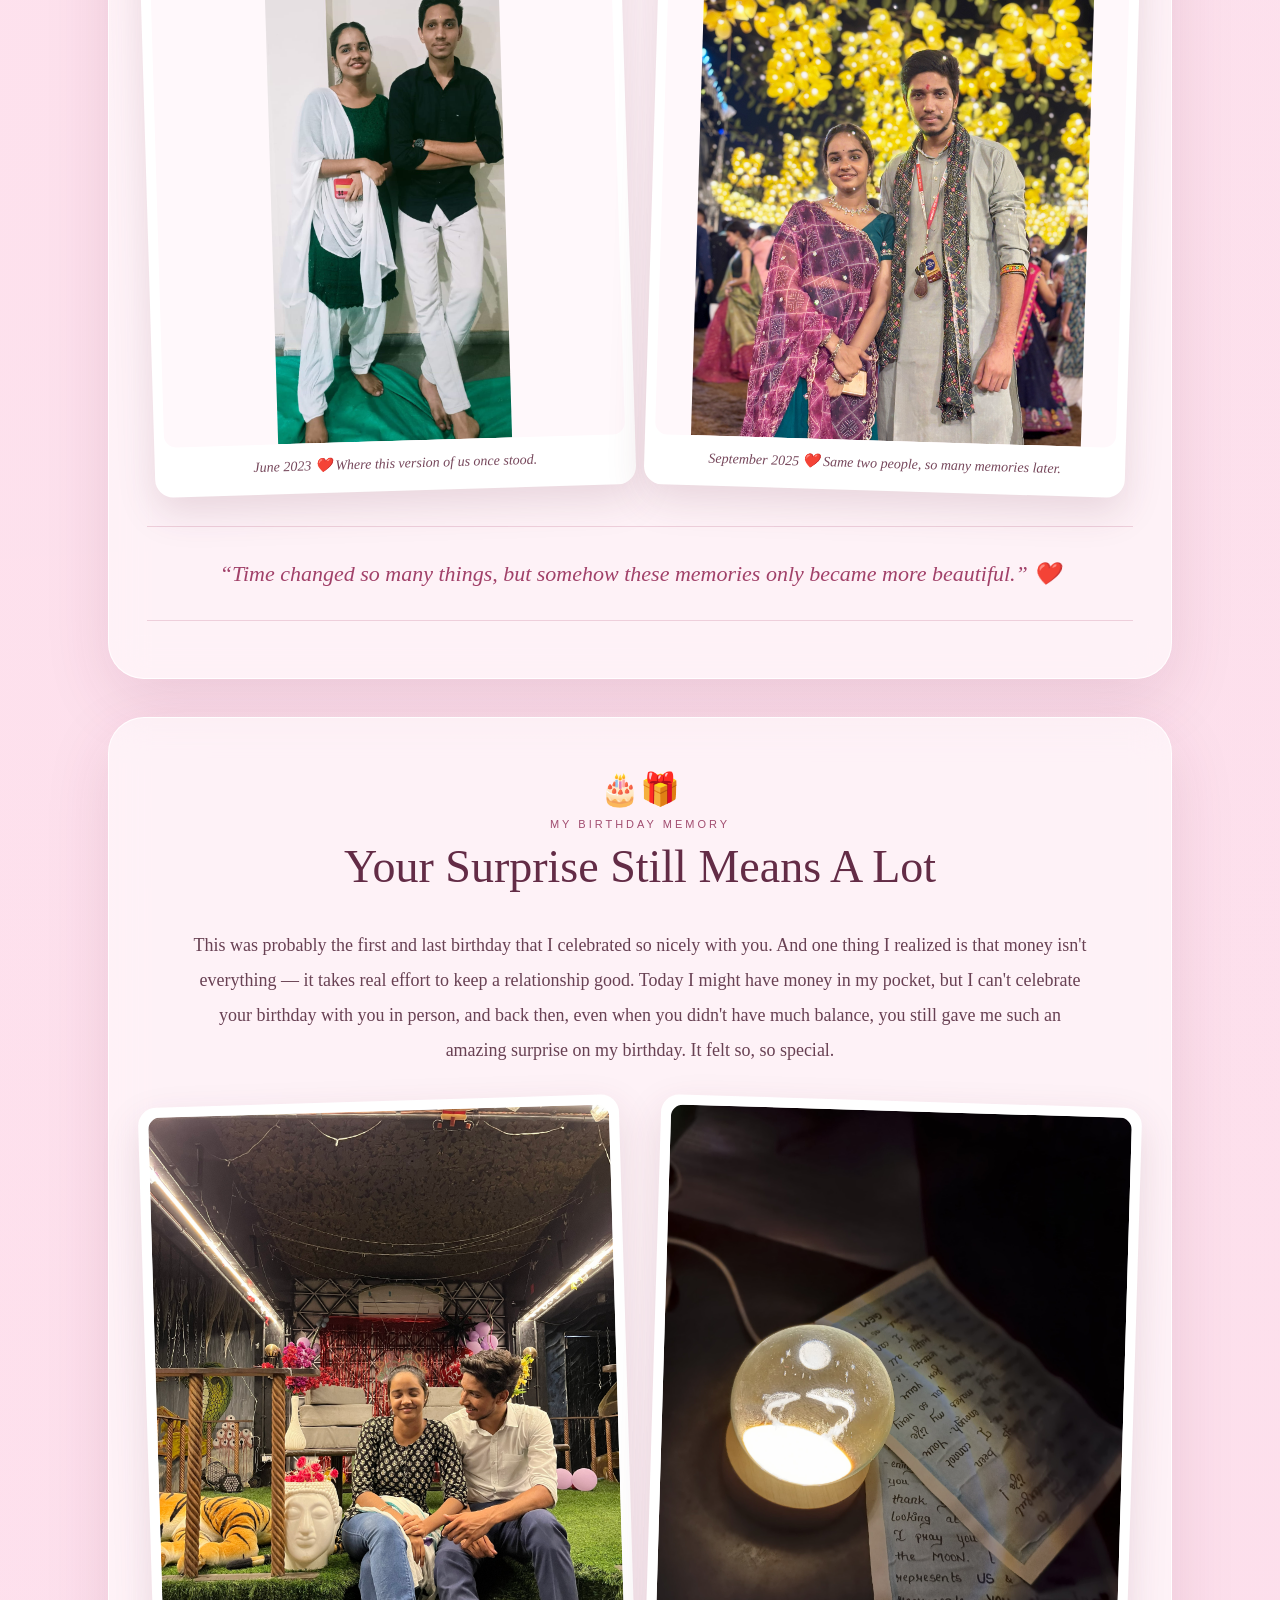
==== commit 5c5e19a6: "Update message.html" ====
--- a/message.html
+++ b/message.html
@@ -2976,15 +2976,46 @@
     </p>
 
 
-    <div class="birthday-split">
-
-        <figure class="frame">
-
-            <img
-                src="photo42.jpg"
-                alt="June 2023 memory"
-                loading="lazy"
+    <div
+        class="birthday-split"
+        style="
+            align-items: stretch;
+        "
+    >
+
+        <figure
+            class="frame"
+            style="
+                display:flex;
+                flex-direction:column;
+            "
+        >
+
+            <div
+                style="
+                    width:100%;
+                    height:520px;
+                    display:flex;
+                    align-items:center;
+                    justify-content:center;
+                    background:#fff8fb;
+                    border-radius:12px;
+                    overflow:hidden;
+                "
             >
+
+                <img
+                    src="photo42.jpg"
+                    alt="June 2023 memory"
+                    loading="lazy"
+                    style="
+                        width:100%;
+                        height:100%;
+                        object-fit:contain;
+                    "
+                >
+
+            </div>
 
             <figcaption>
                 June 2023 ❤️
@@ -2994,13 +3025,39 @@
         </figure>
 
 
-        <figure class="frame">
-
-            <img
-                src="photo17.jpg"
-                alt="September 2025 memory"
-                loading="lazy"
+        <figure
+            class="frame"
+            style="
+                display:flex;
+                flex-direction:column;
+            "
+        >
+
+            <div
+                style="
+                    width:100%;
+                    height:520px;
+                    display:flex;
+                    align-items:center;
+                    justify-content:center;
+                    background:#fff8fb;
+                    border-radius:12px;
+                    overflow:hidden;
+                "
             >
+
+                <img
+                    src="photo17.jpg"
+                    alt="September 2025 memory"
+                    loading="lazy"
+                    style="
+                        width:100%;
+                        height:100%;
+                        object-fit:contain;
+                    "
+                >
+
+            </div>
 
             <figcaption>
                 September 2025 ❤️
@@ -3020,8 +3077,7 @@
 
     </div>
 
-</section>
-        <!-- =====================================================
+</section>        <!-- =====================================================
              BIRTHDAY SURPRISE 23-24
         ====================================================== -->
 
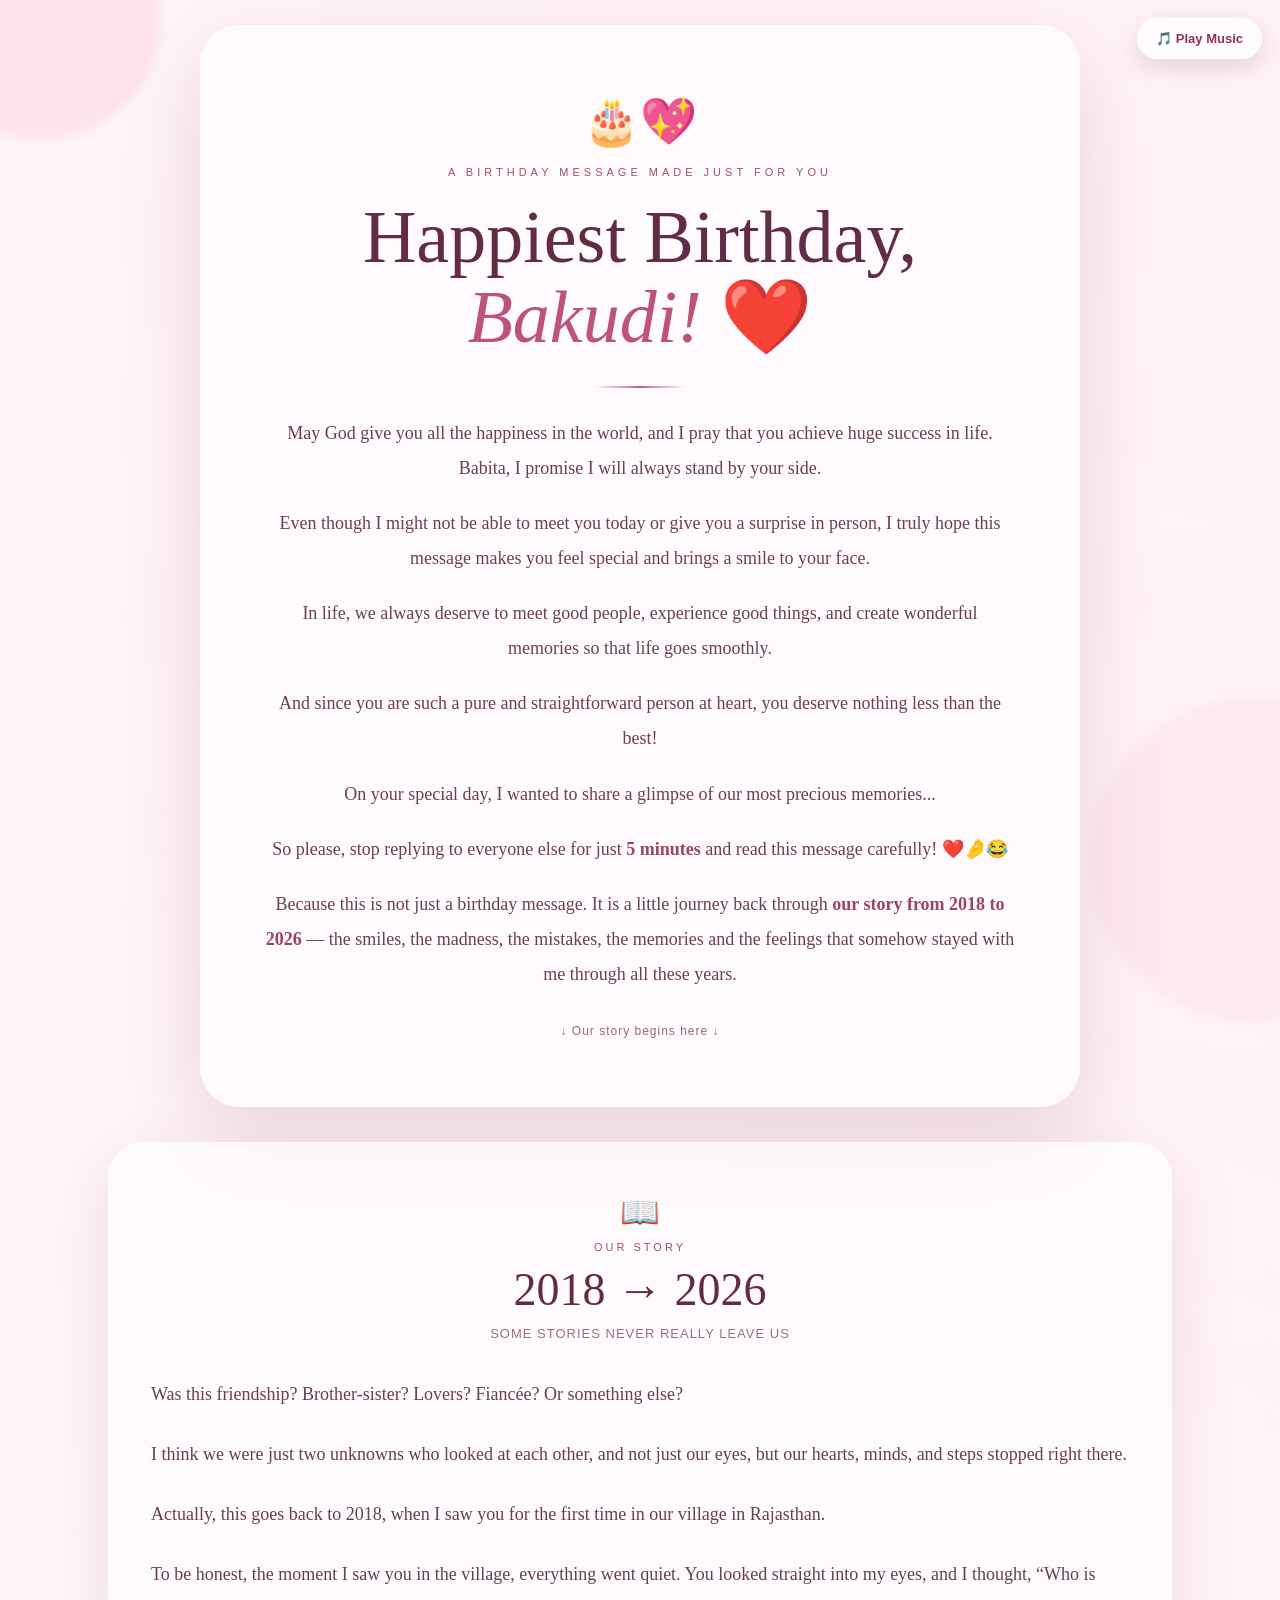
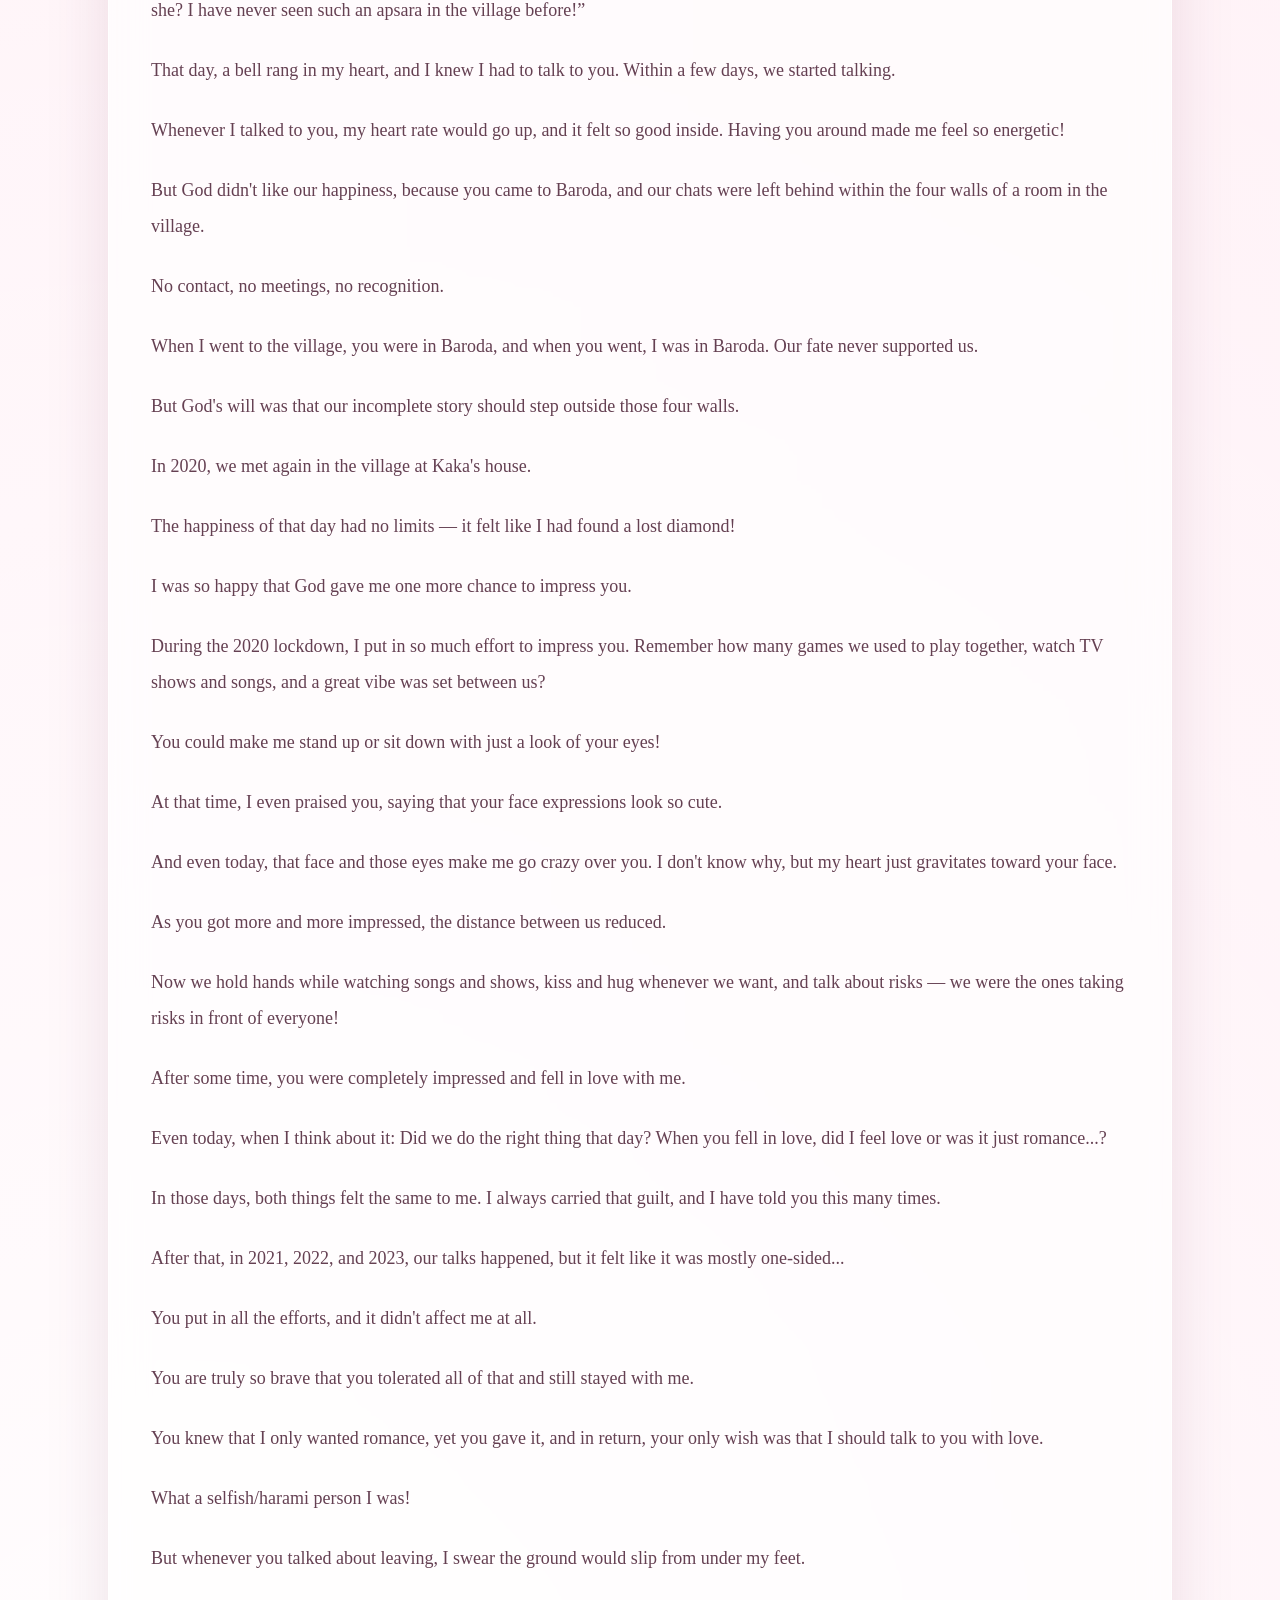
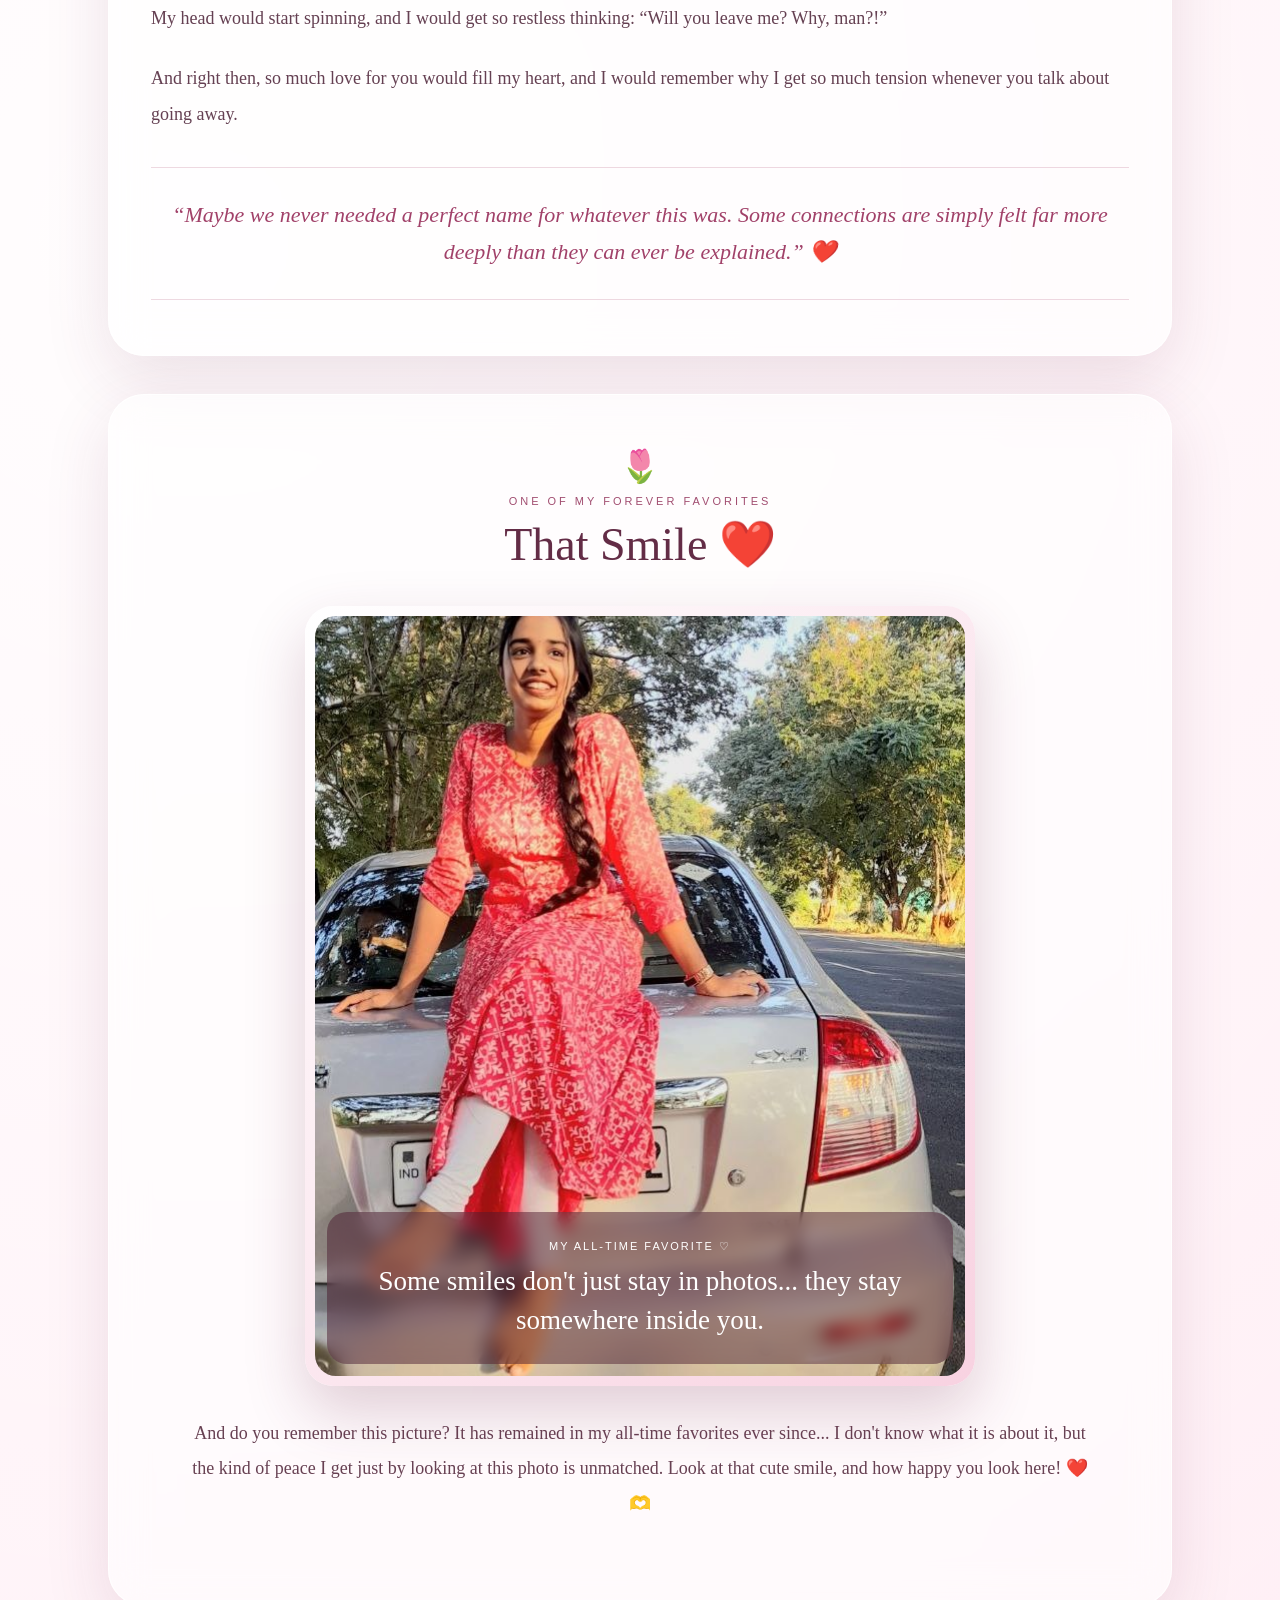
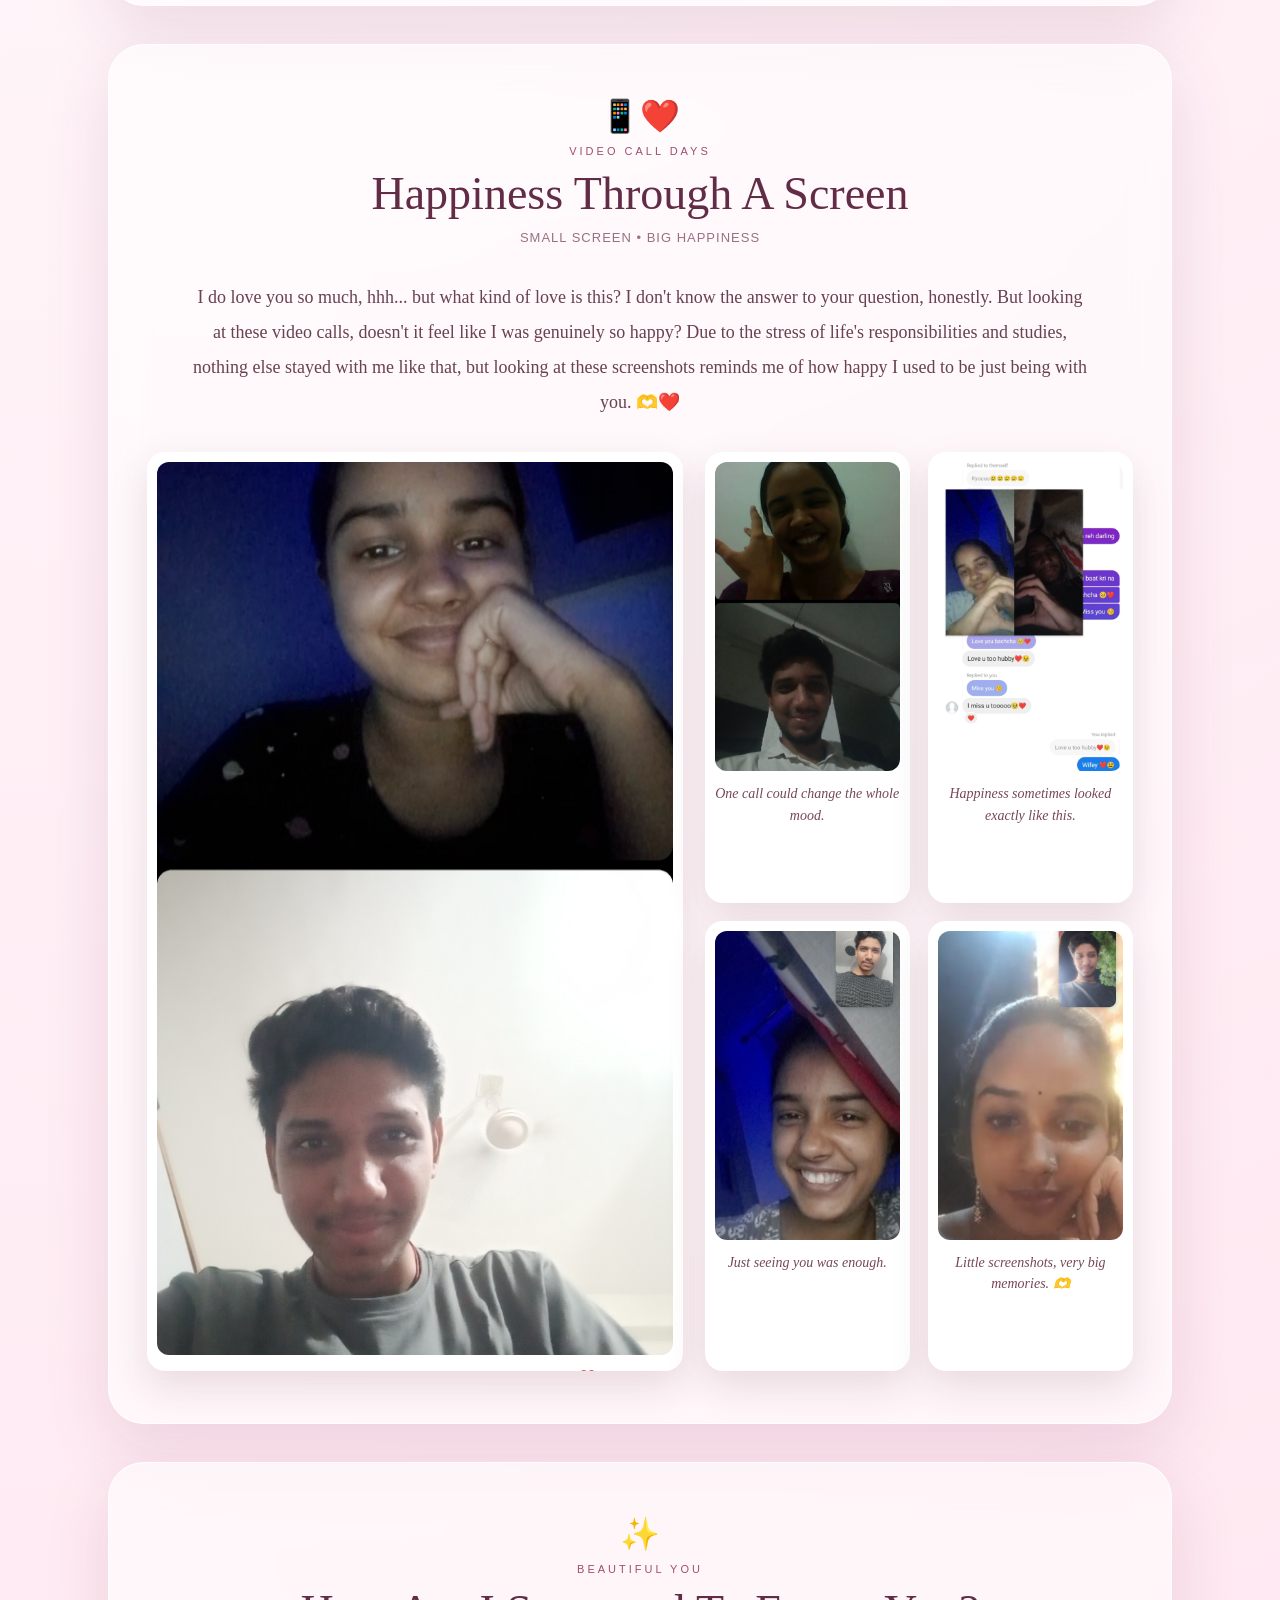
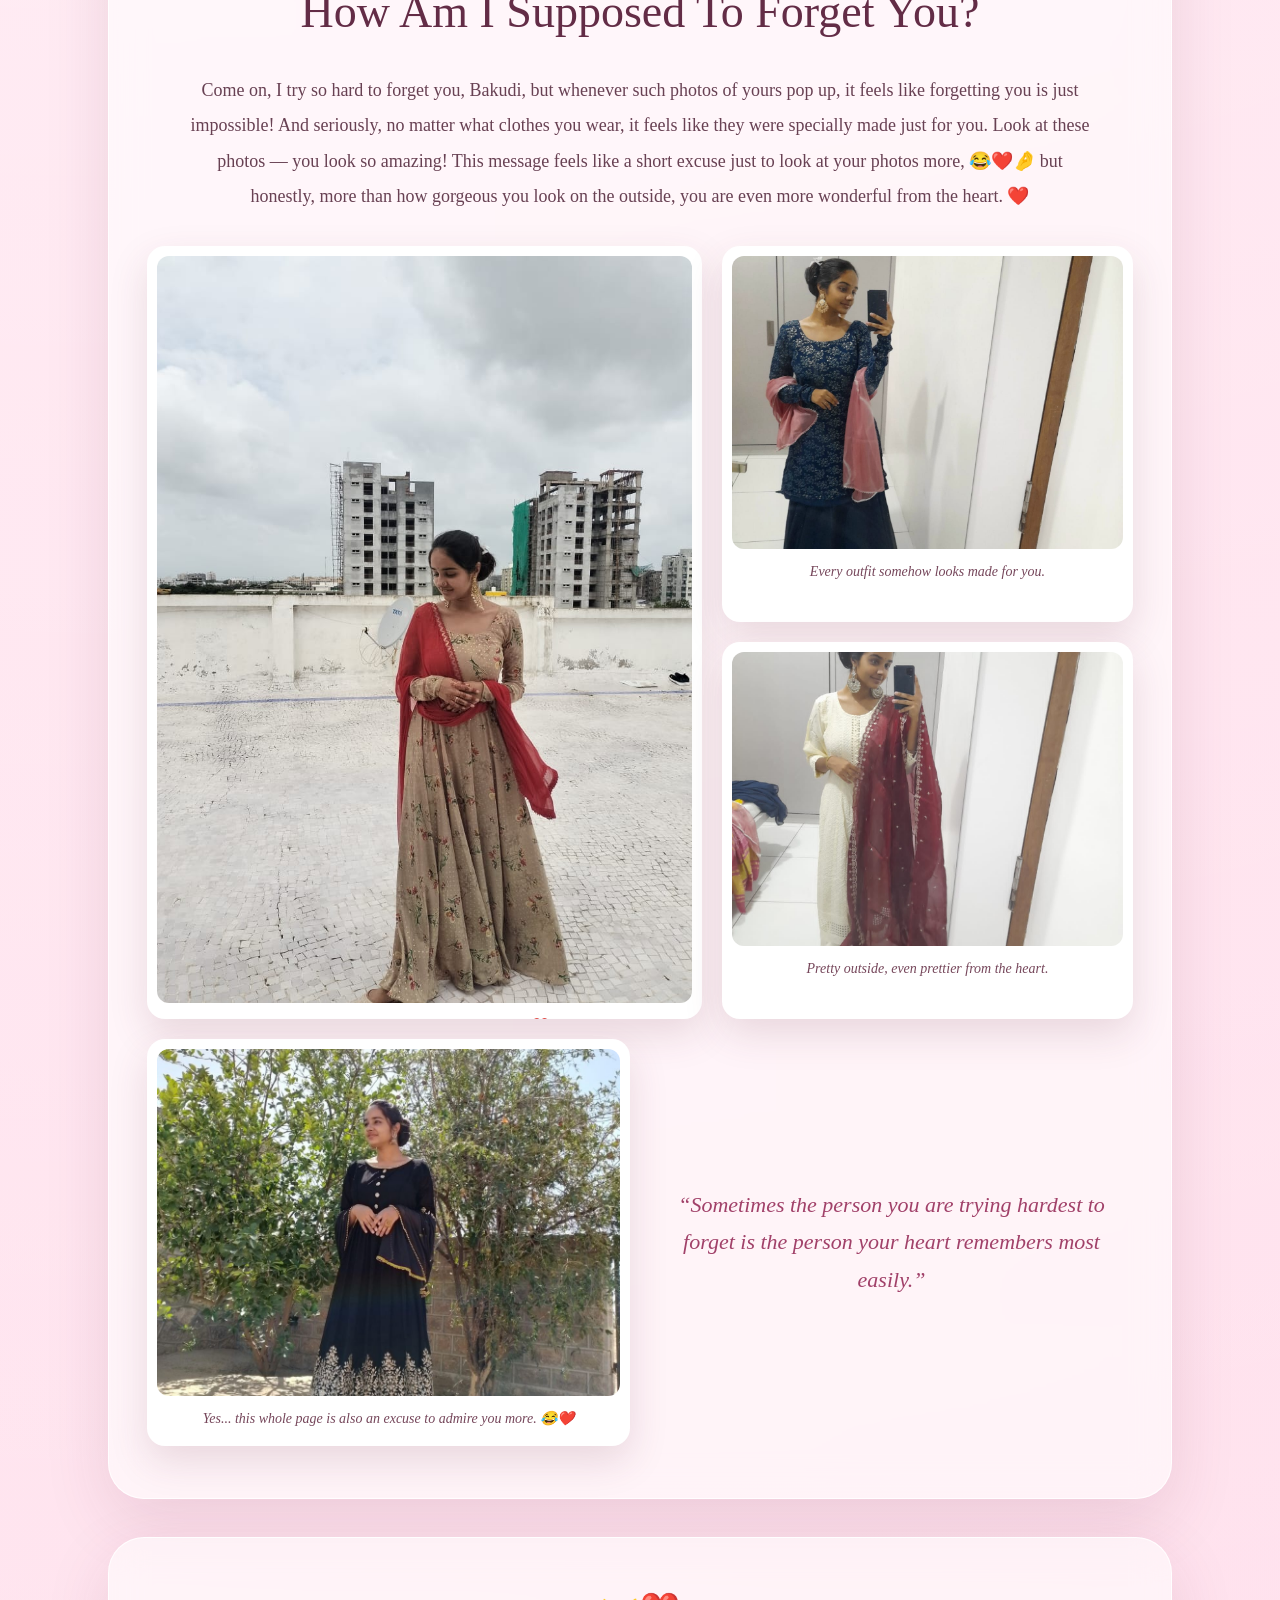
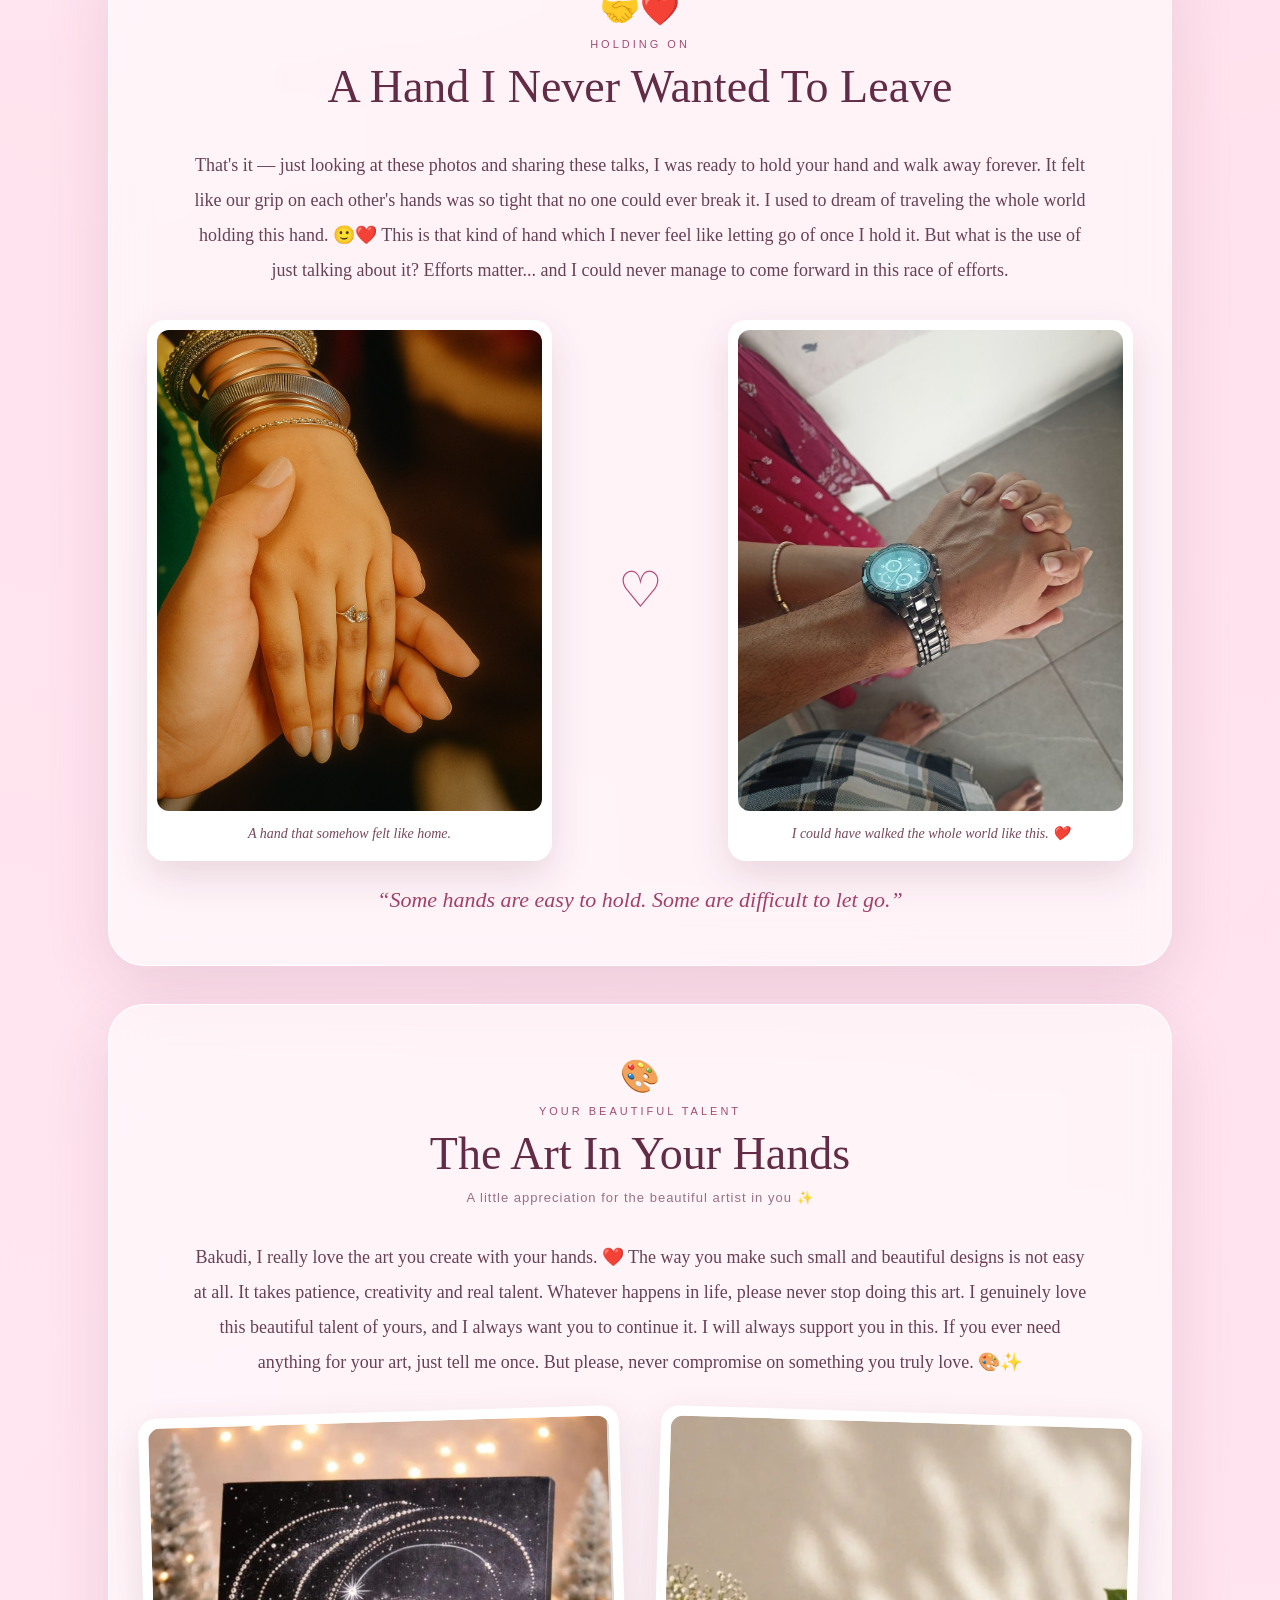
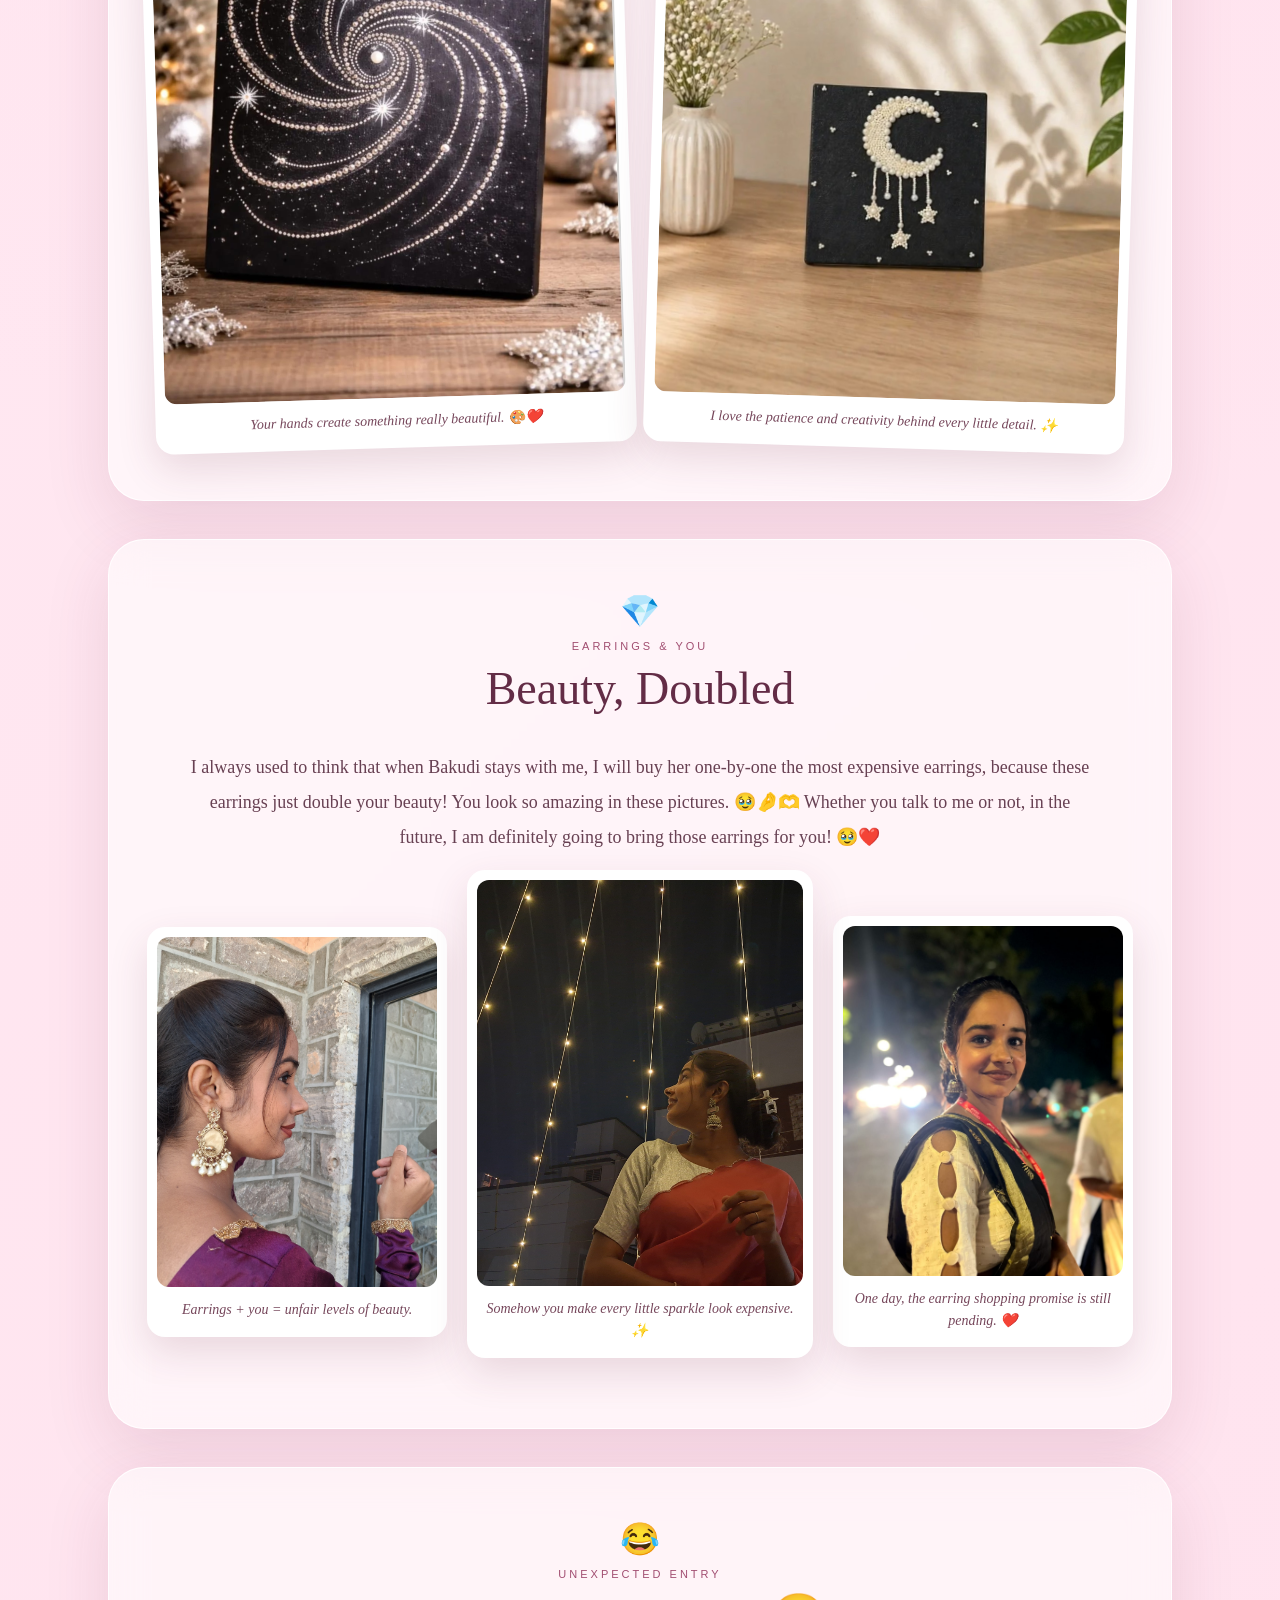
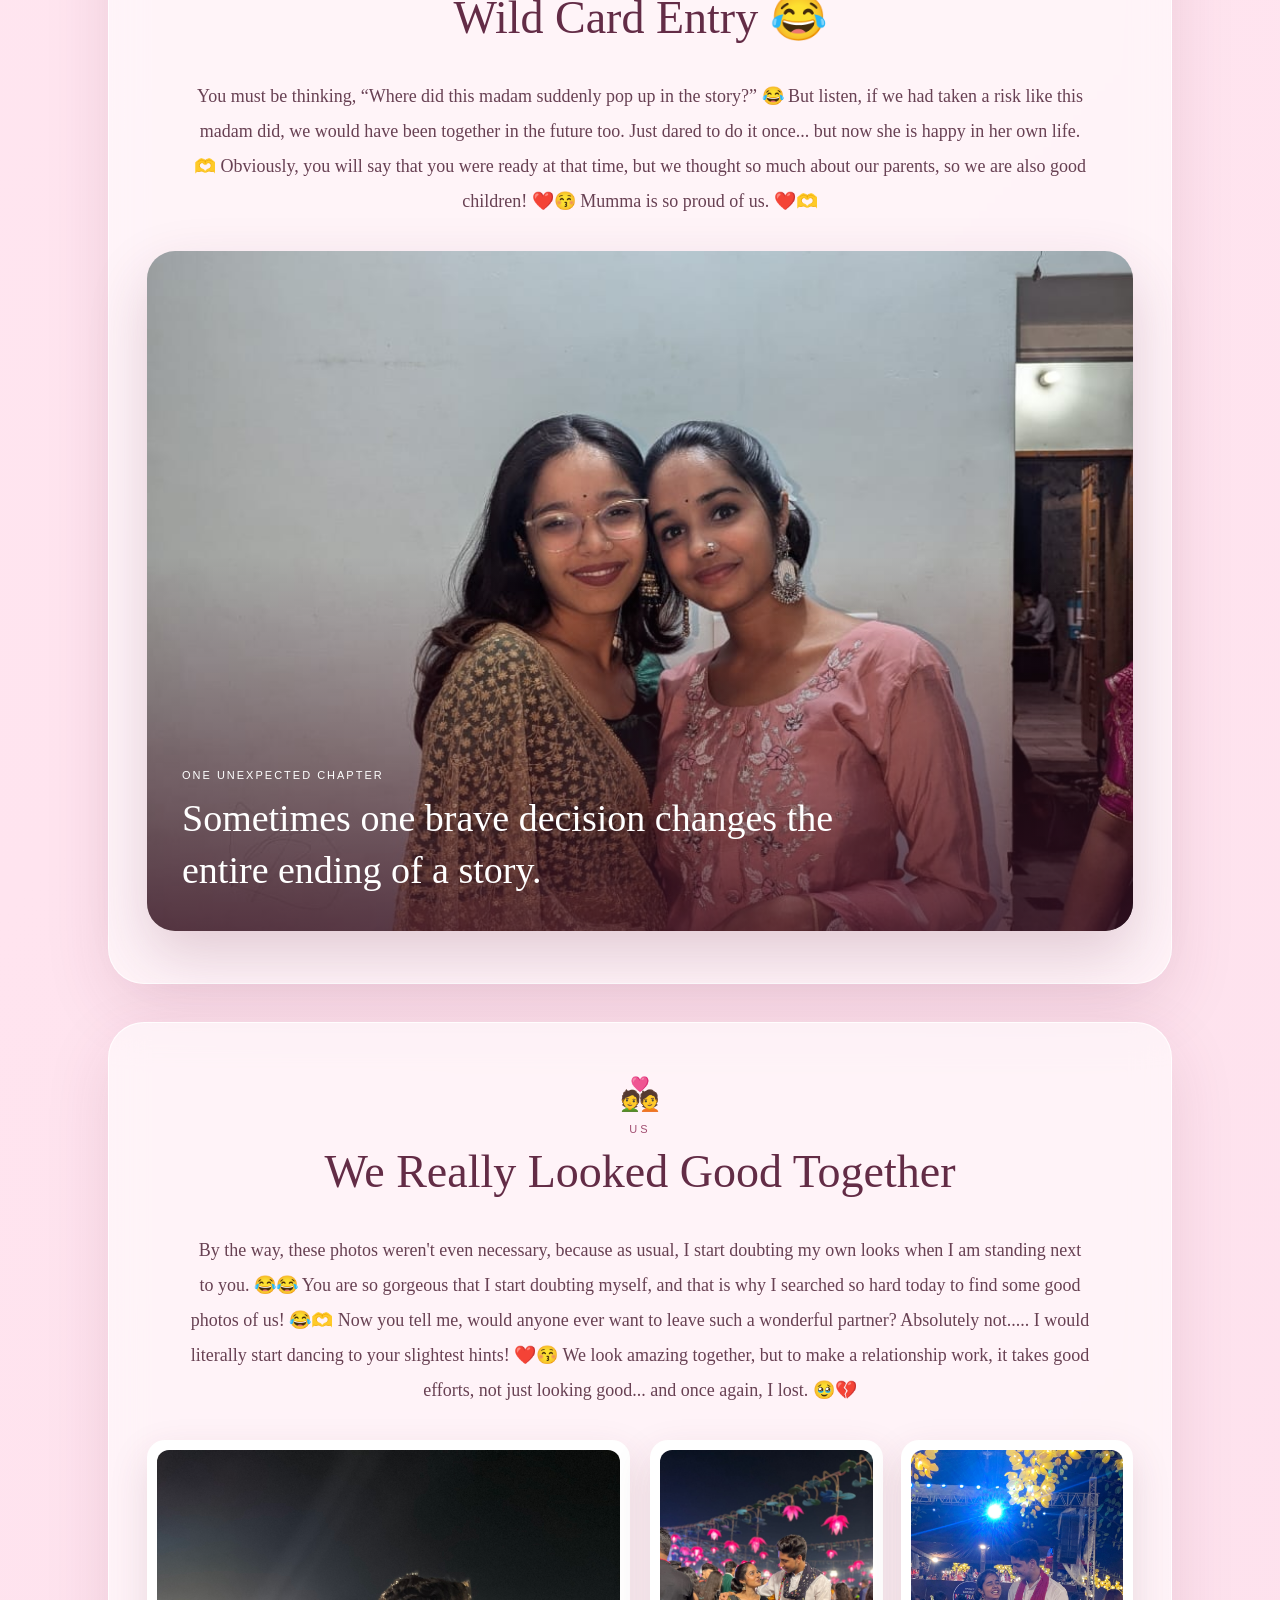
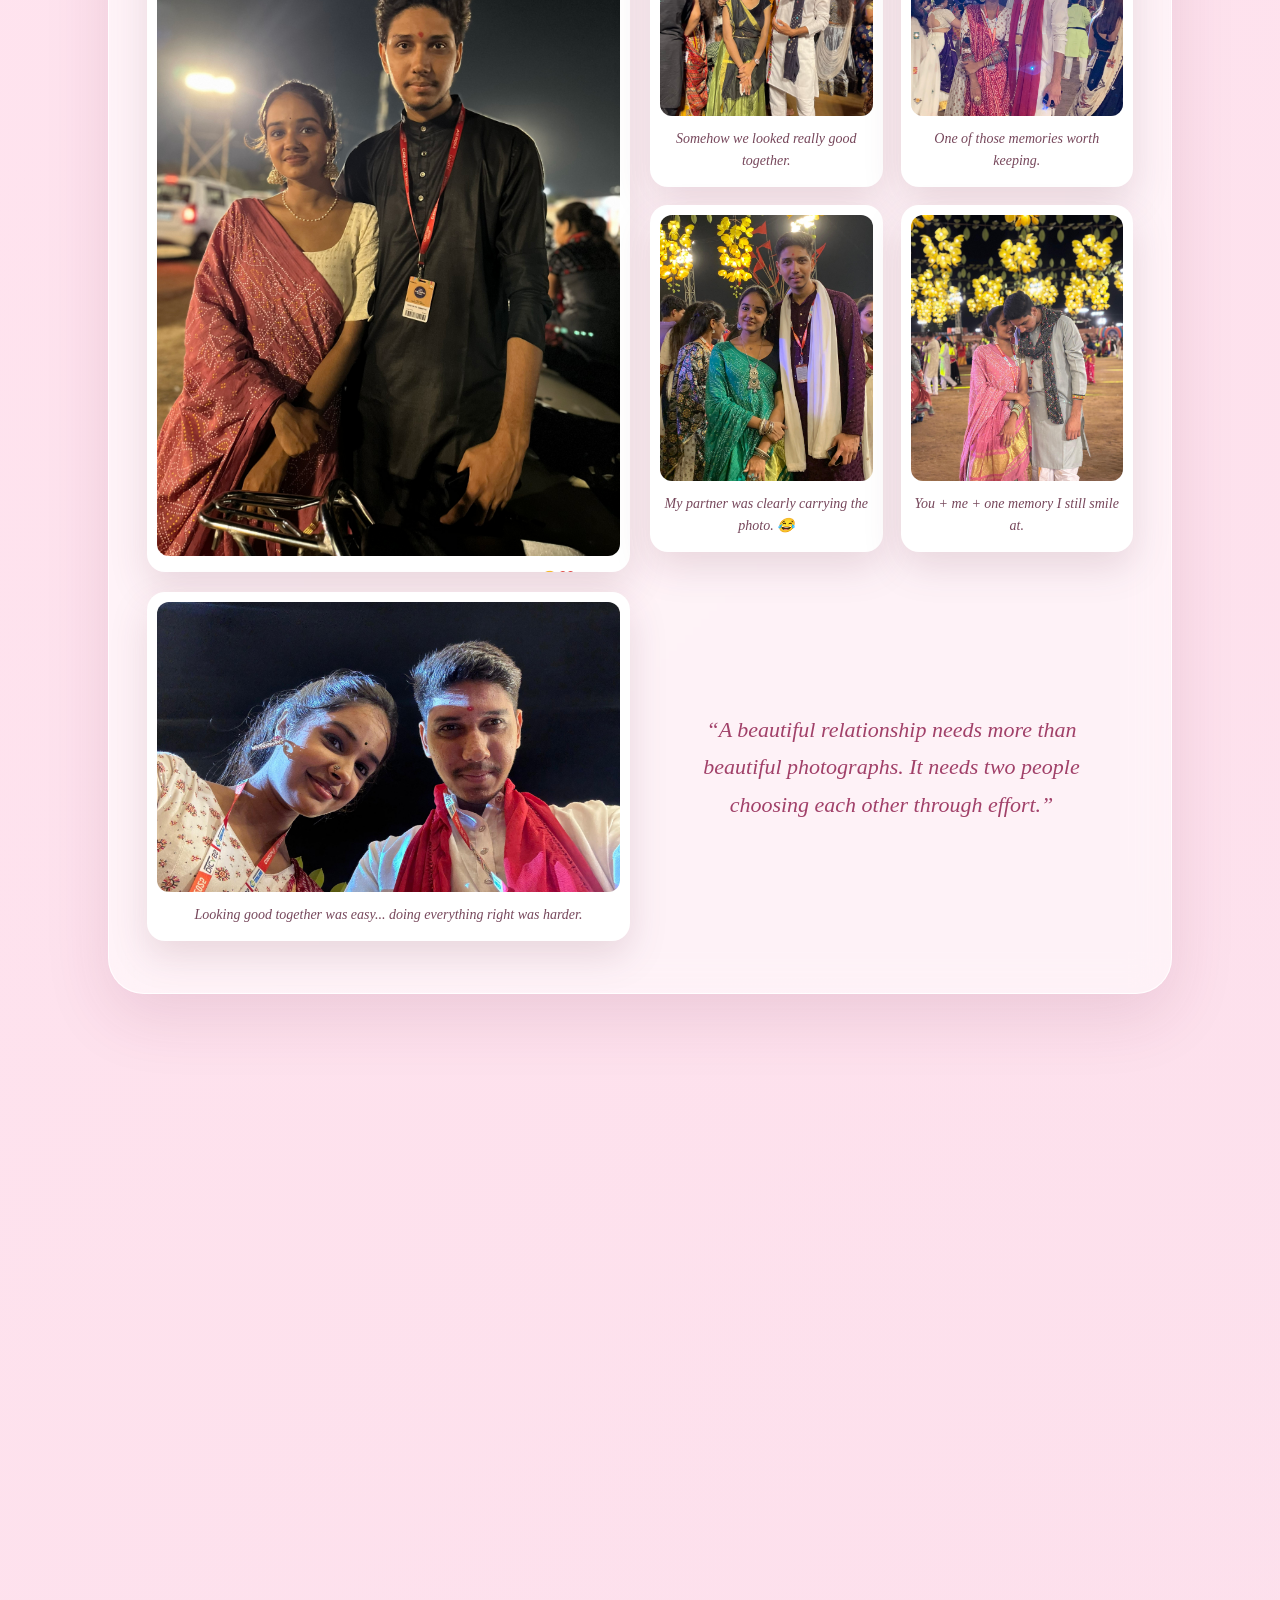
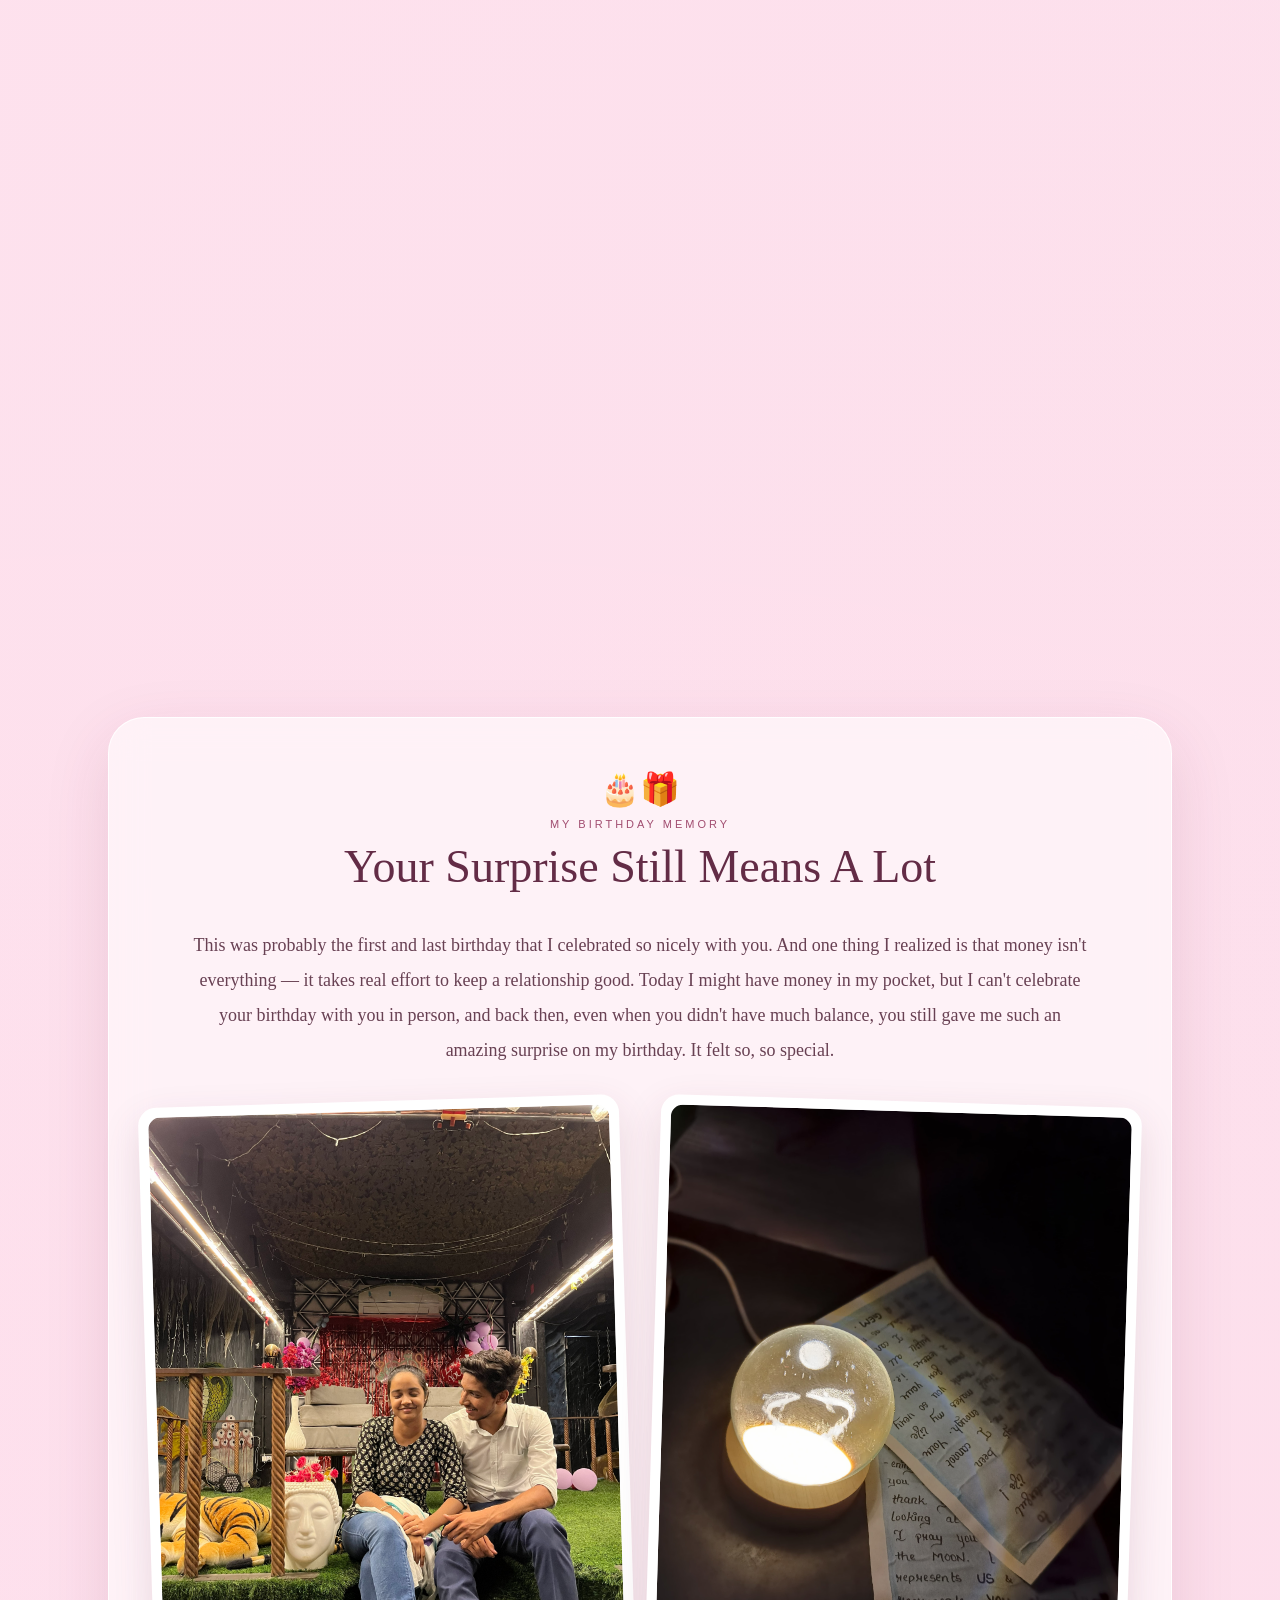
==== commit ec193567: "Update message.html" ====
--- a/message.html
+++ b/message.html
@@ -3422,7 +3422,7 @@
                 <figure class="frame">
 
                     <img
-                        src="photo30.jpg"
+                        src="photo43.jpg"
                         alt=""
                         loading="lazy"
                     >
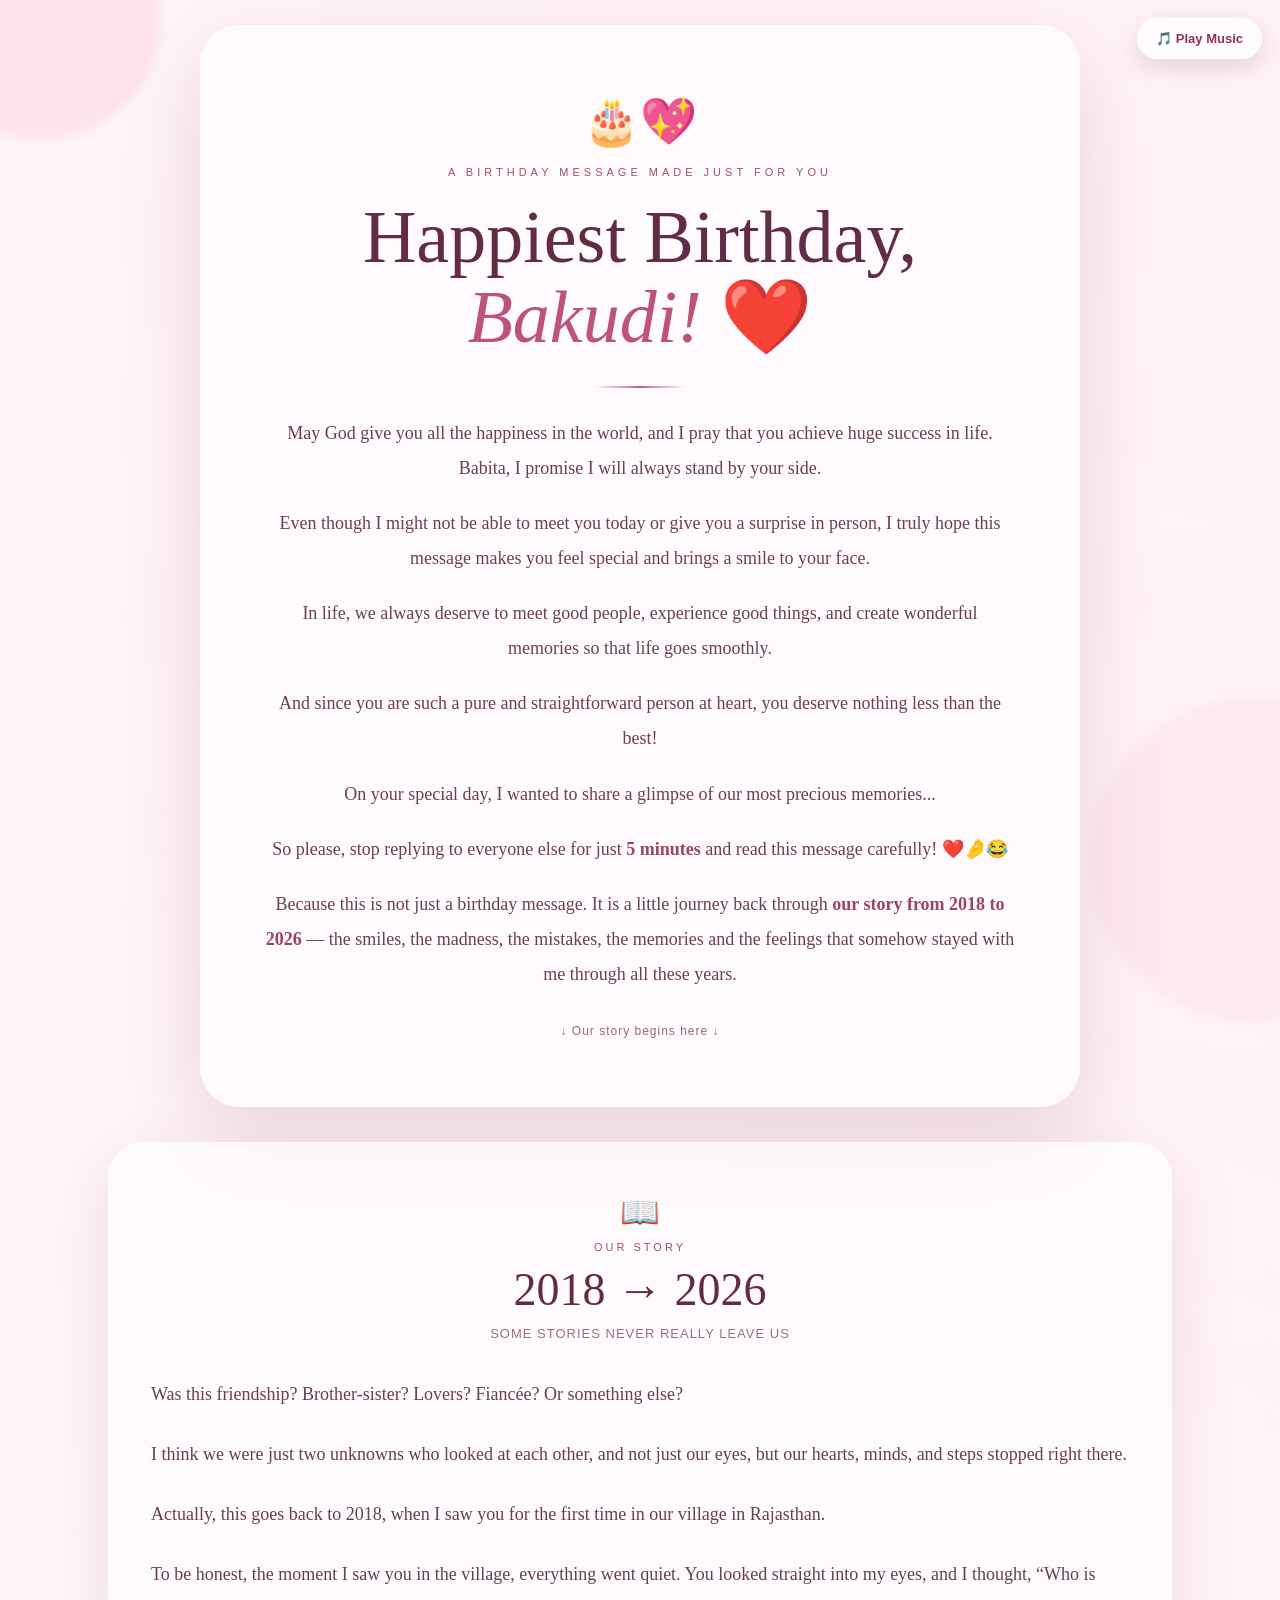
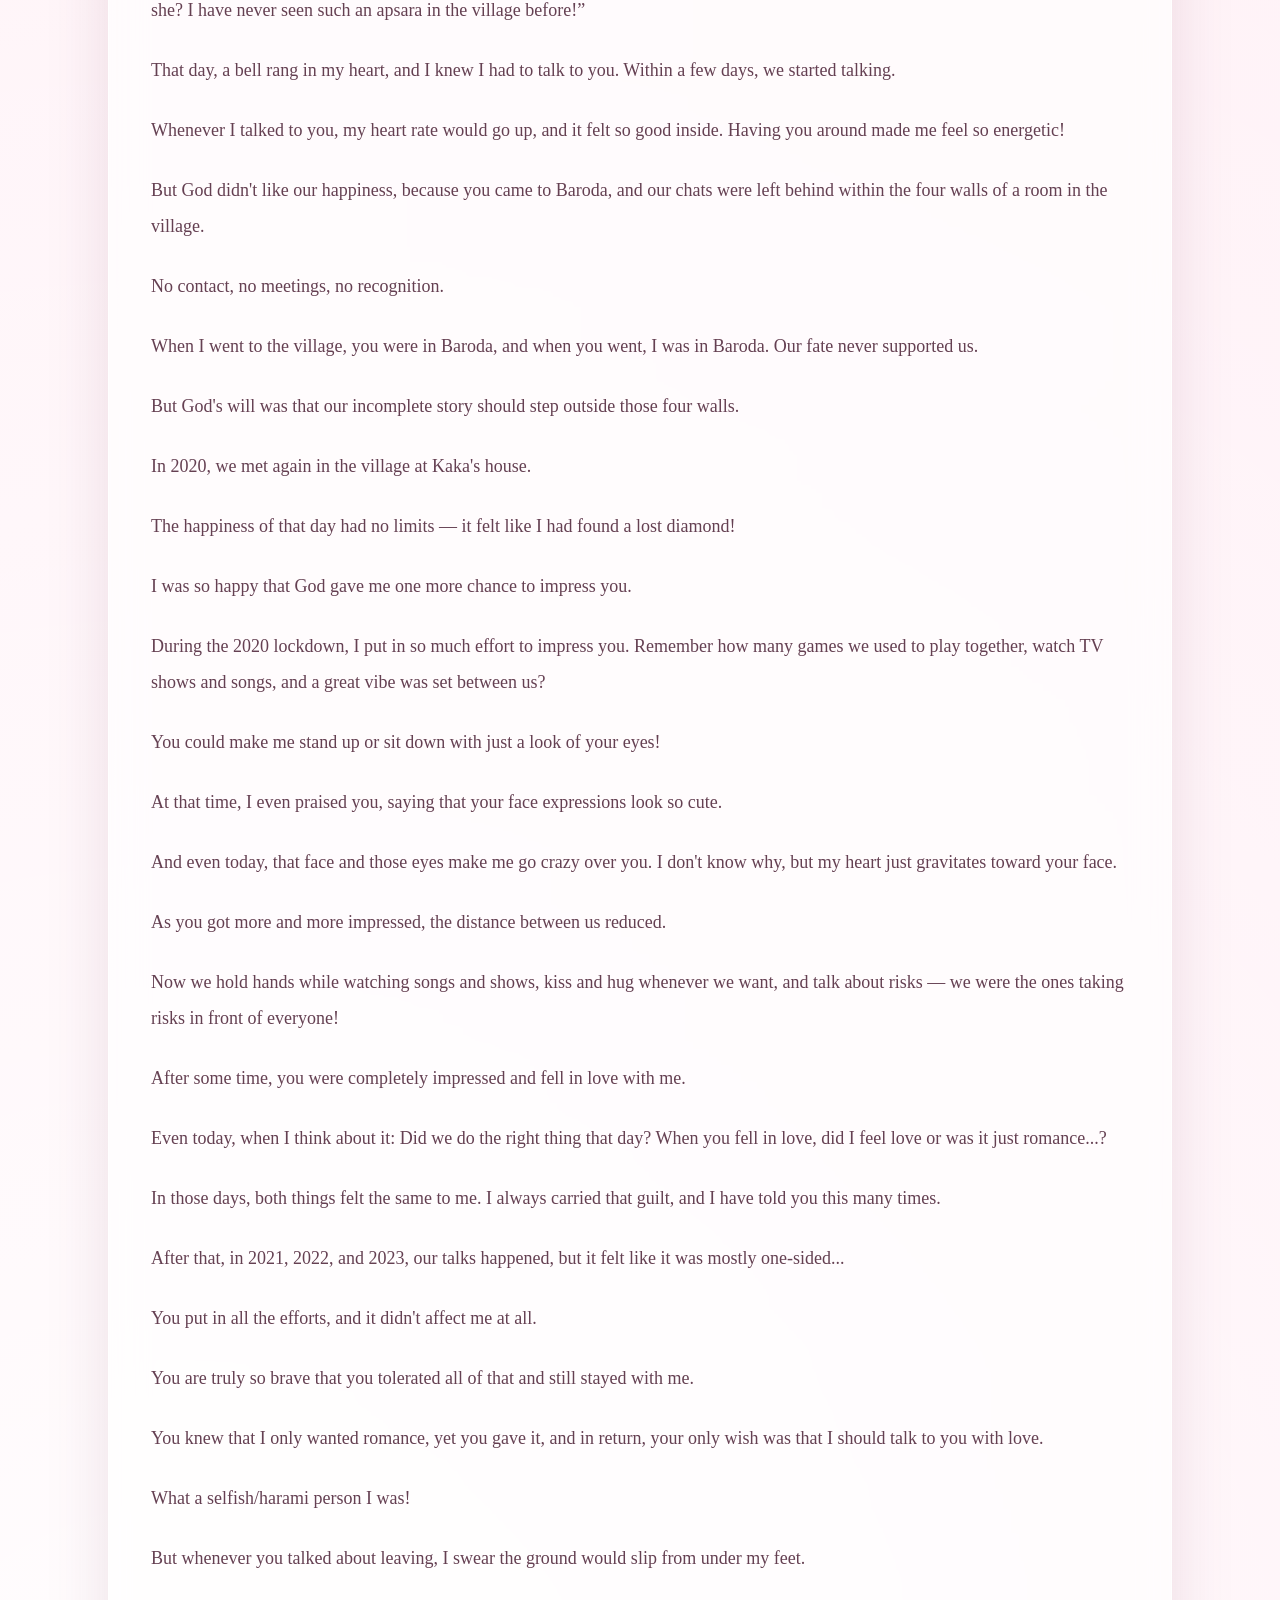
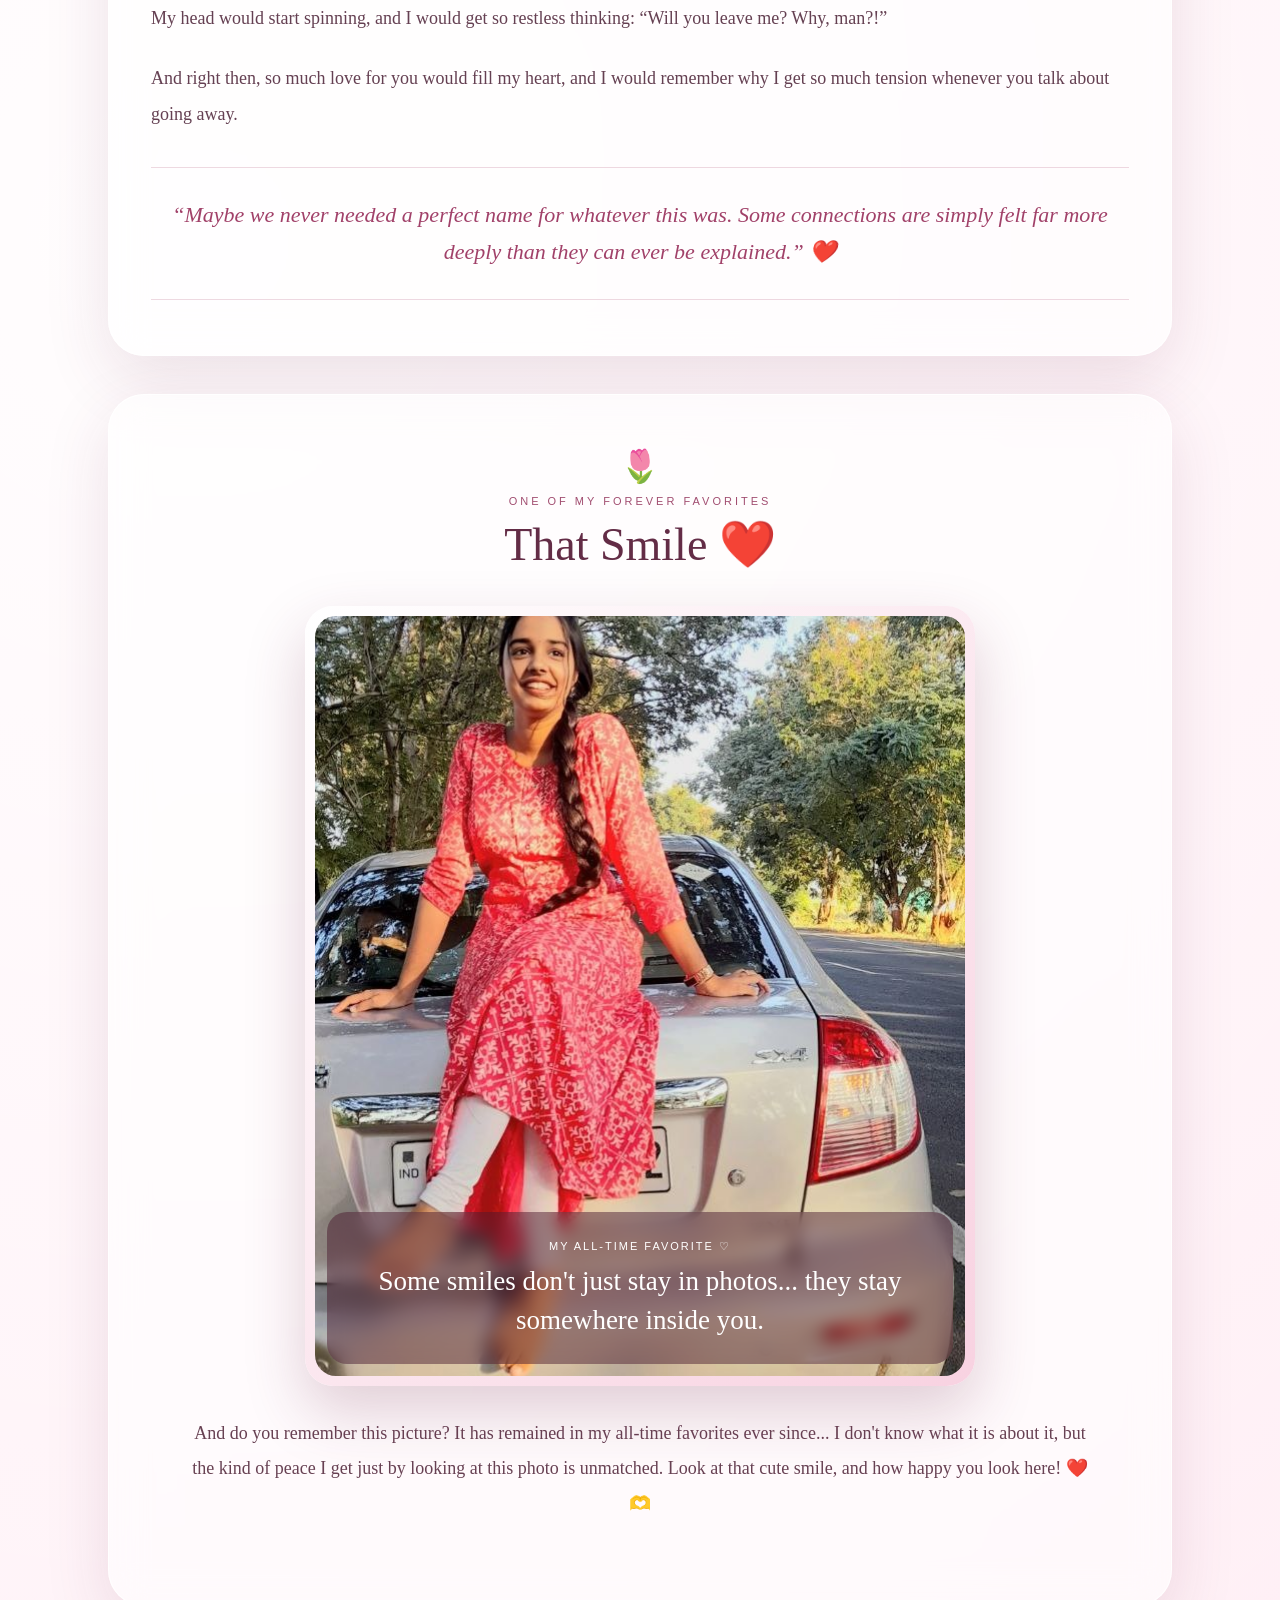
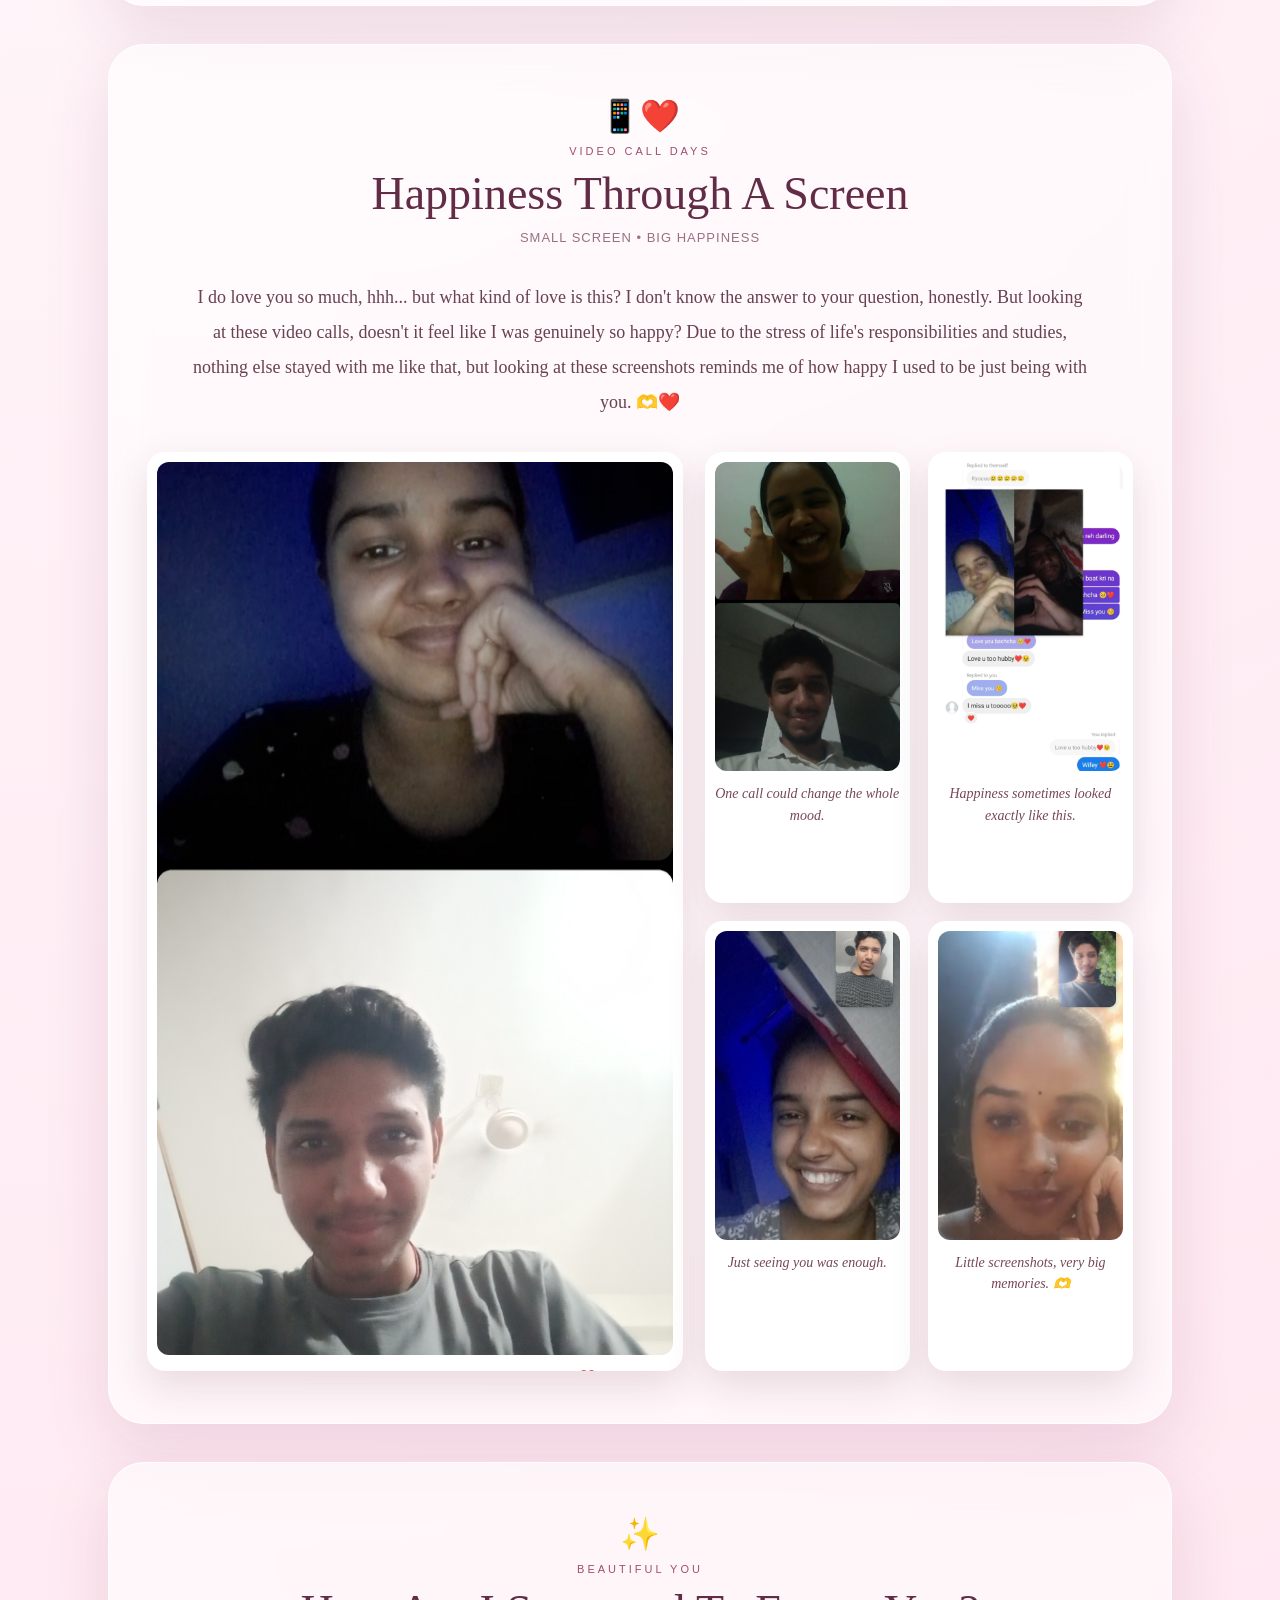
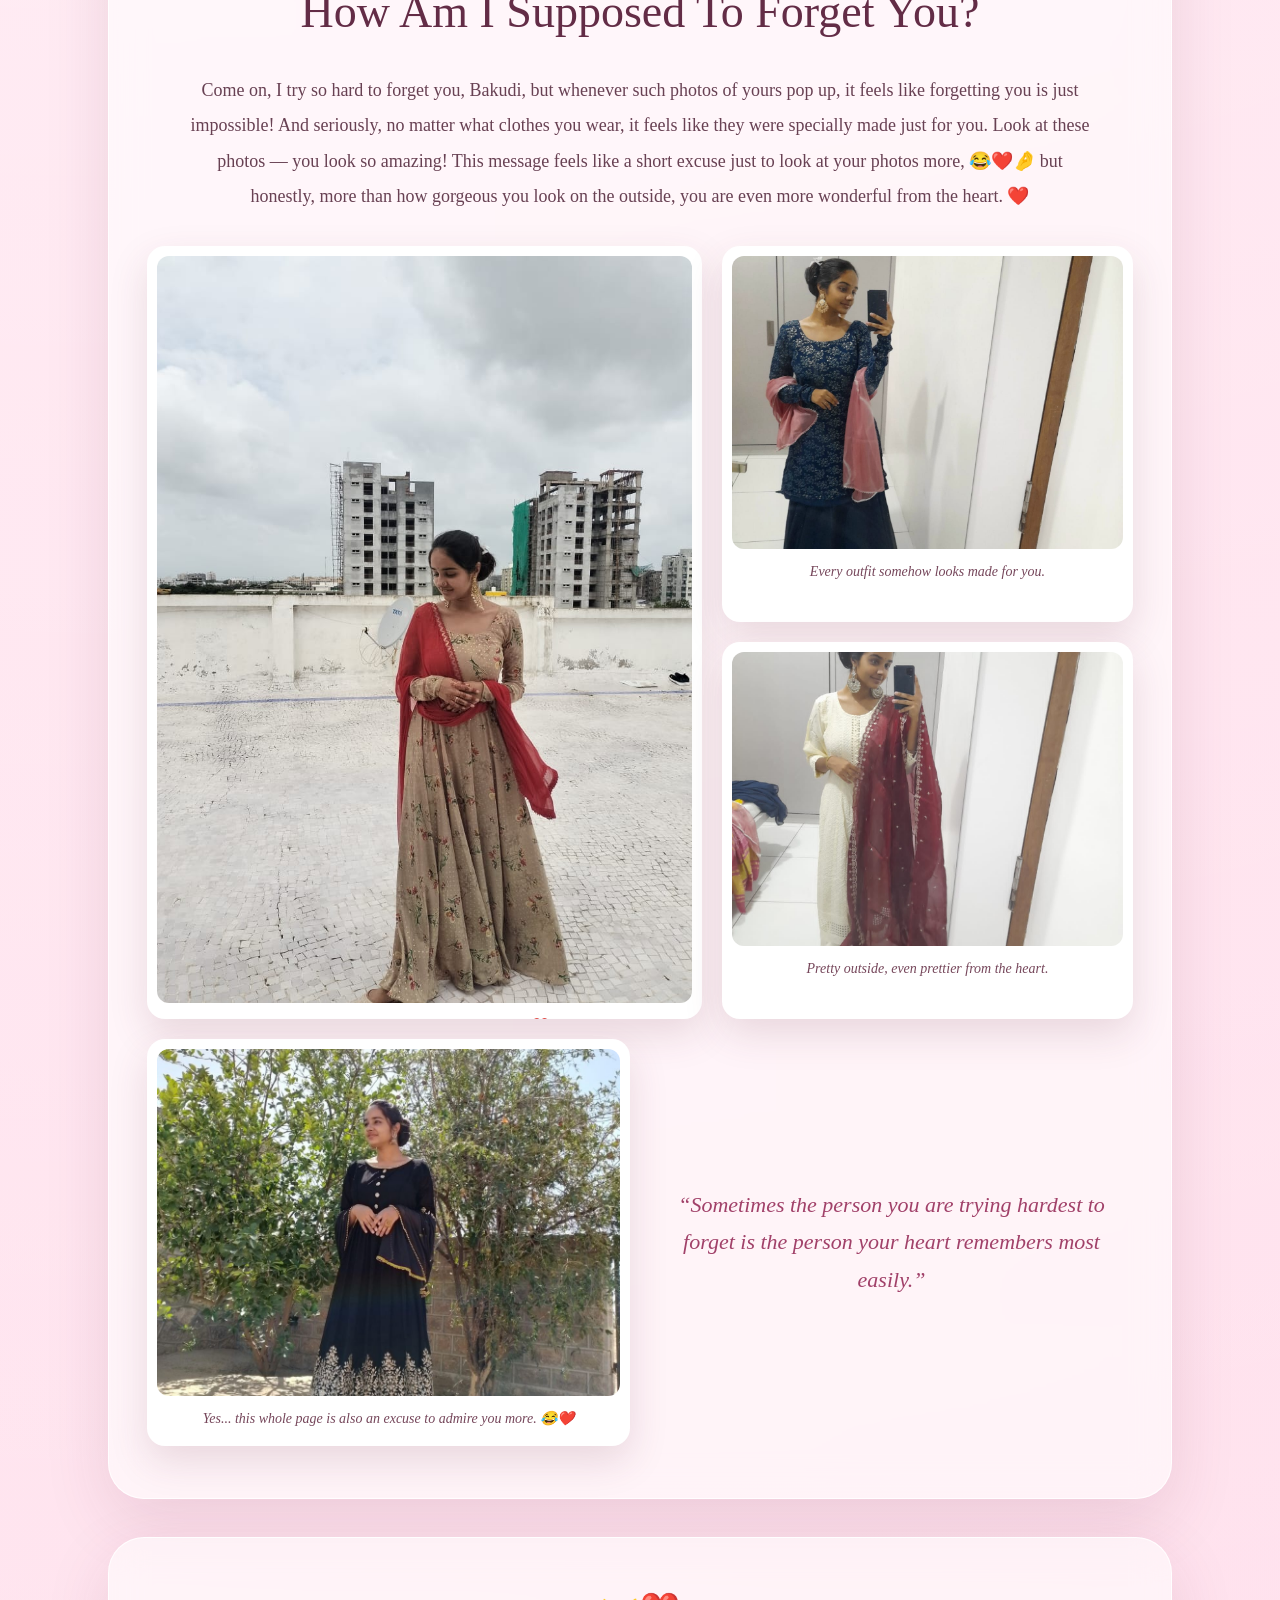
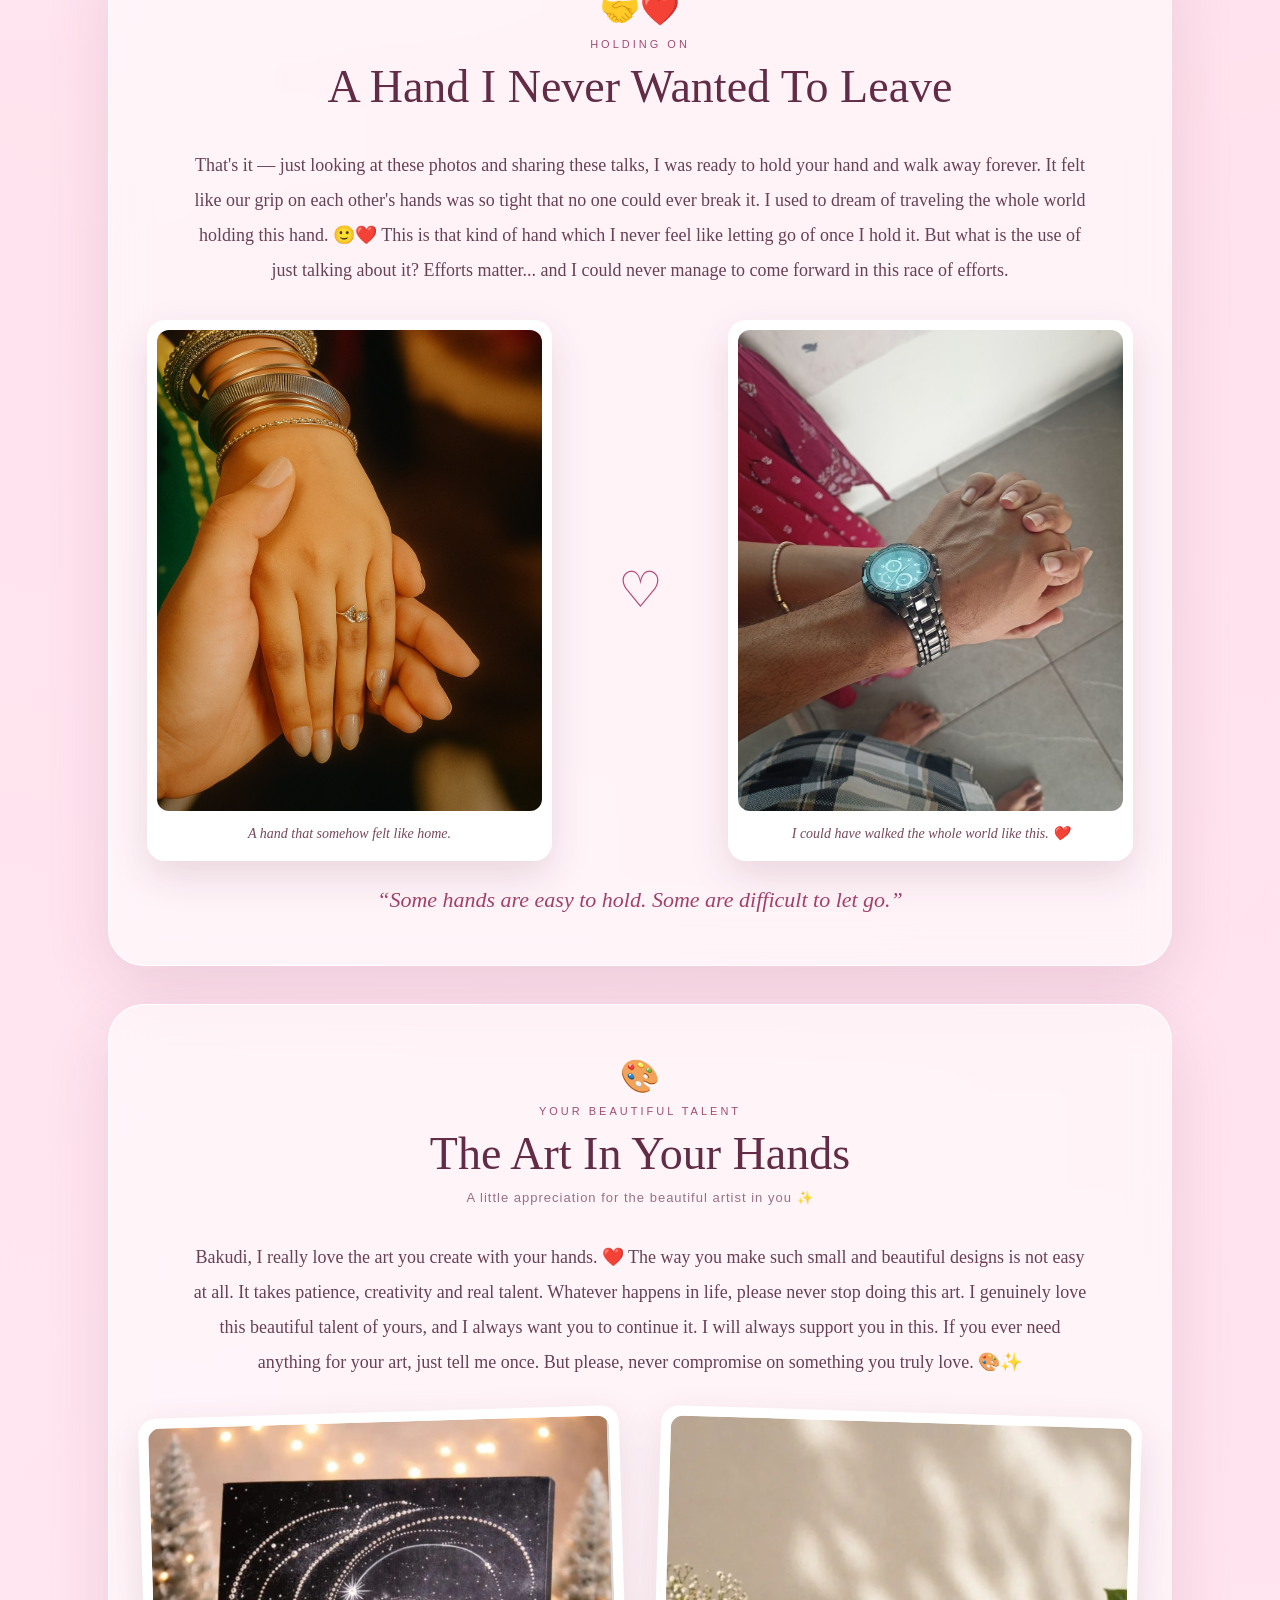
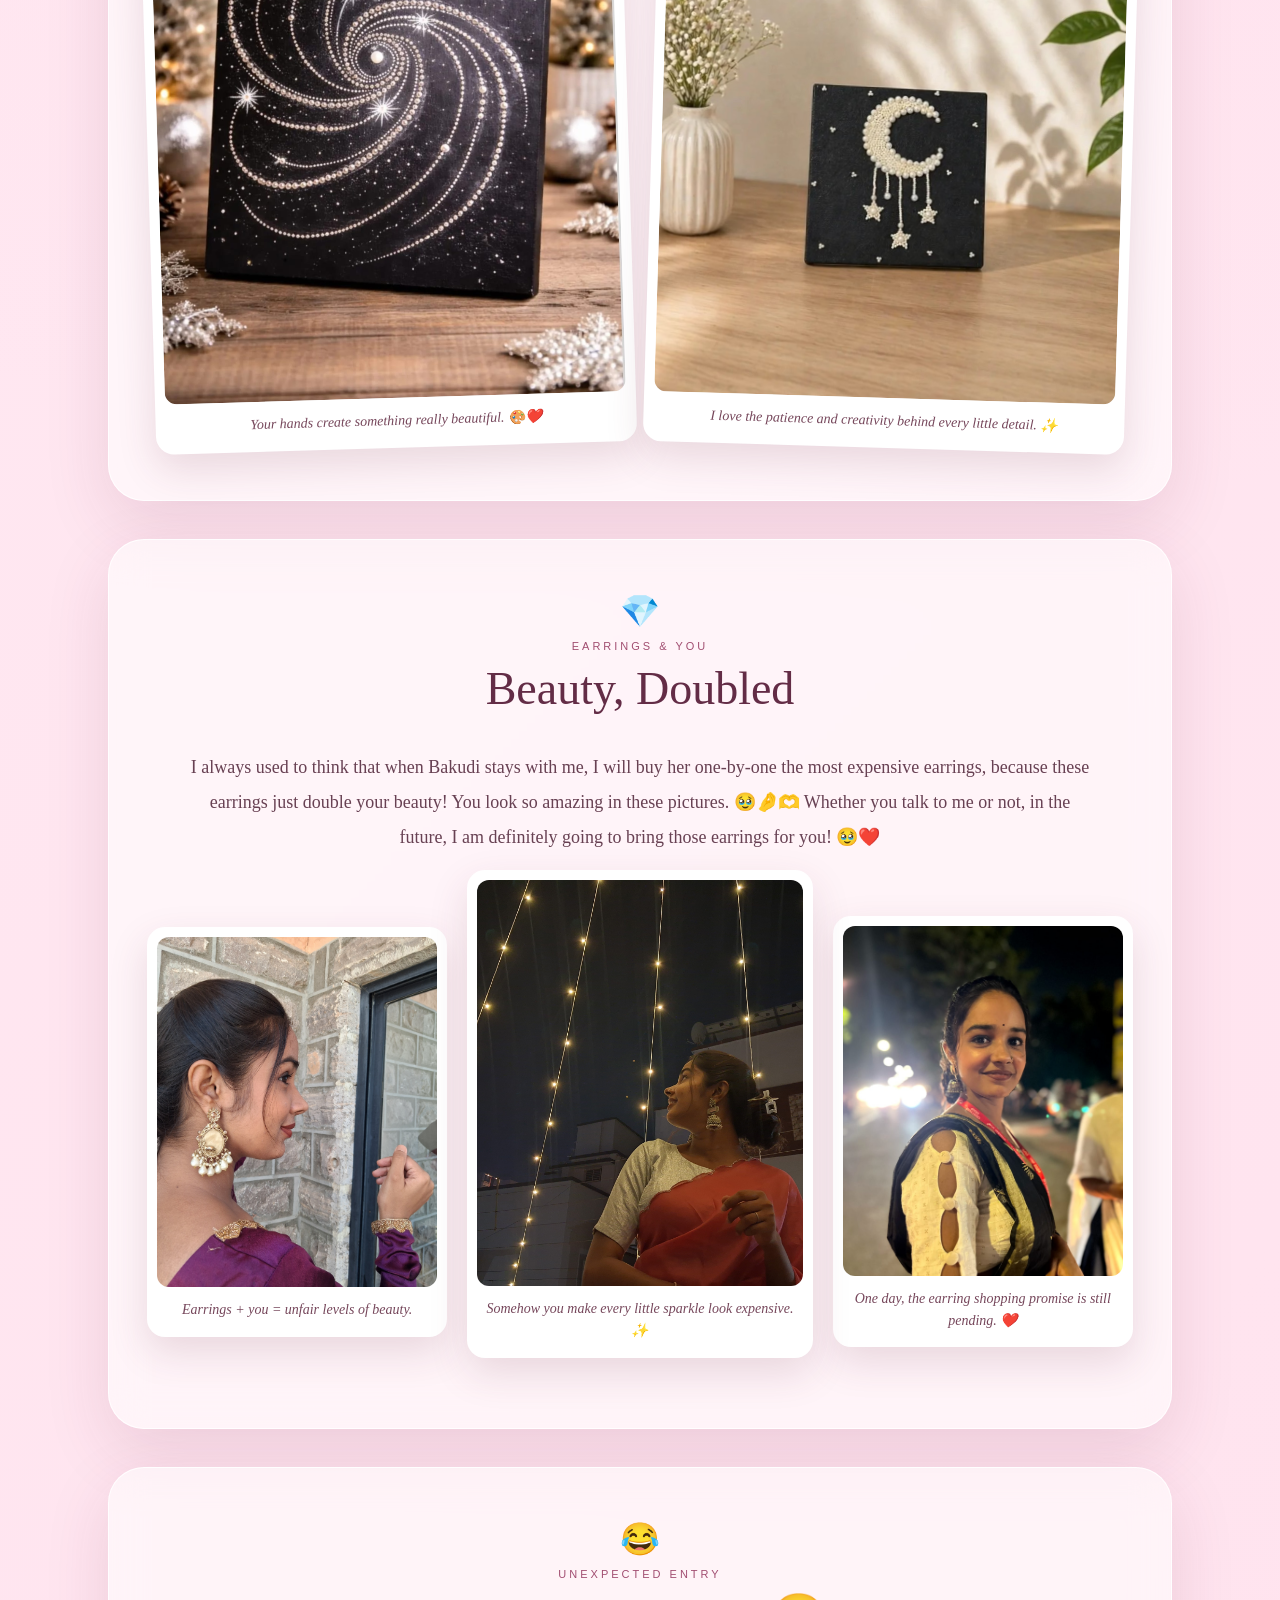
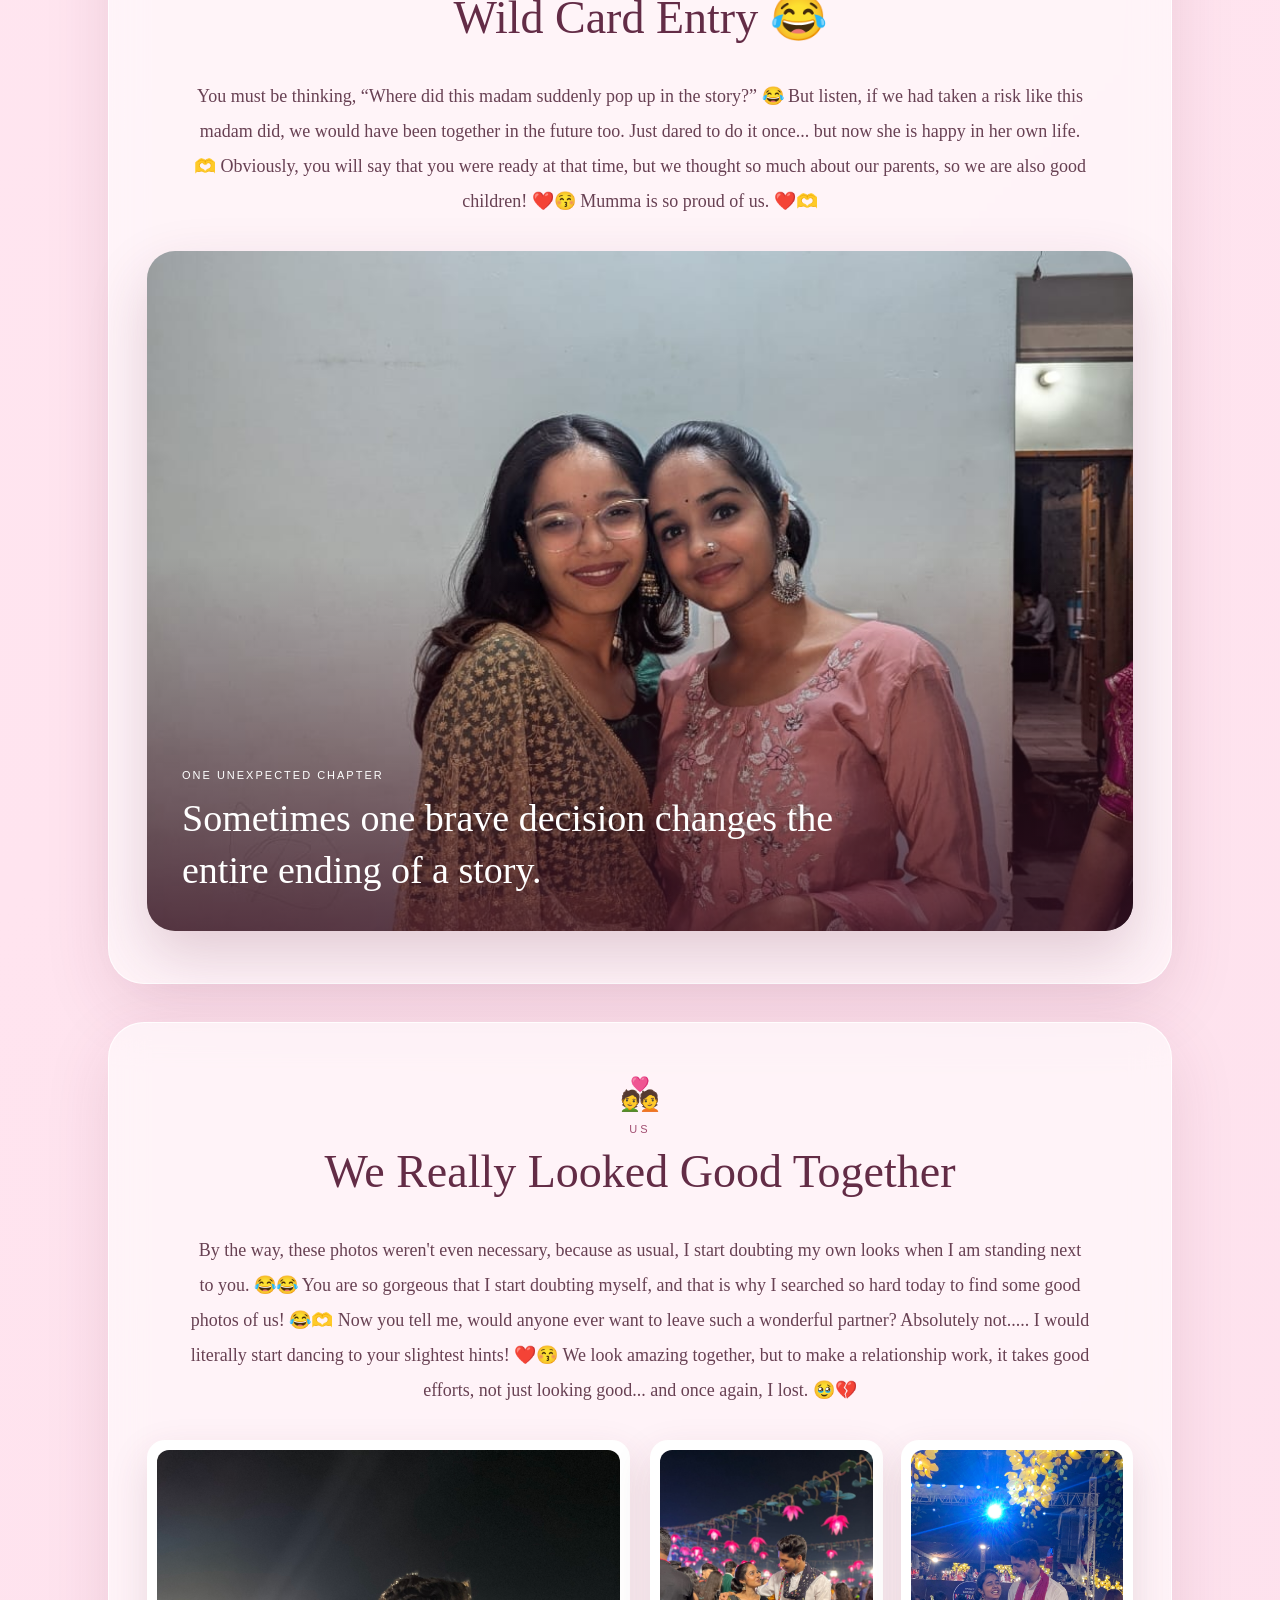
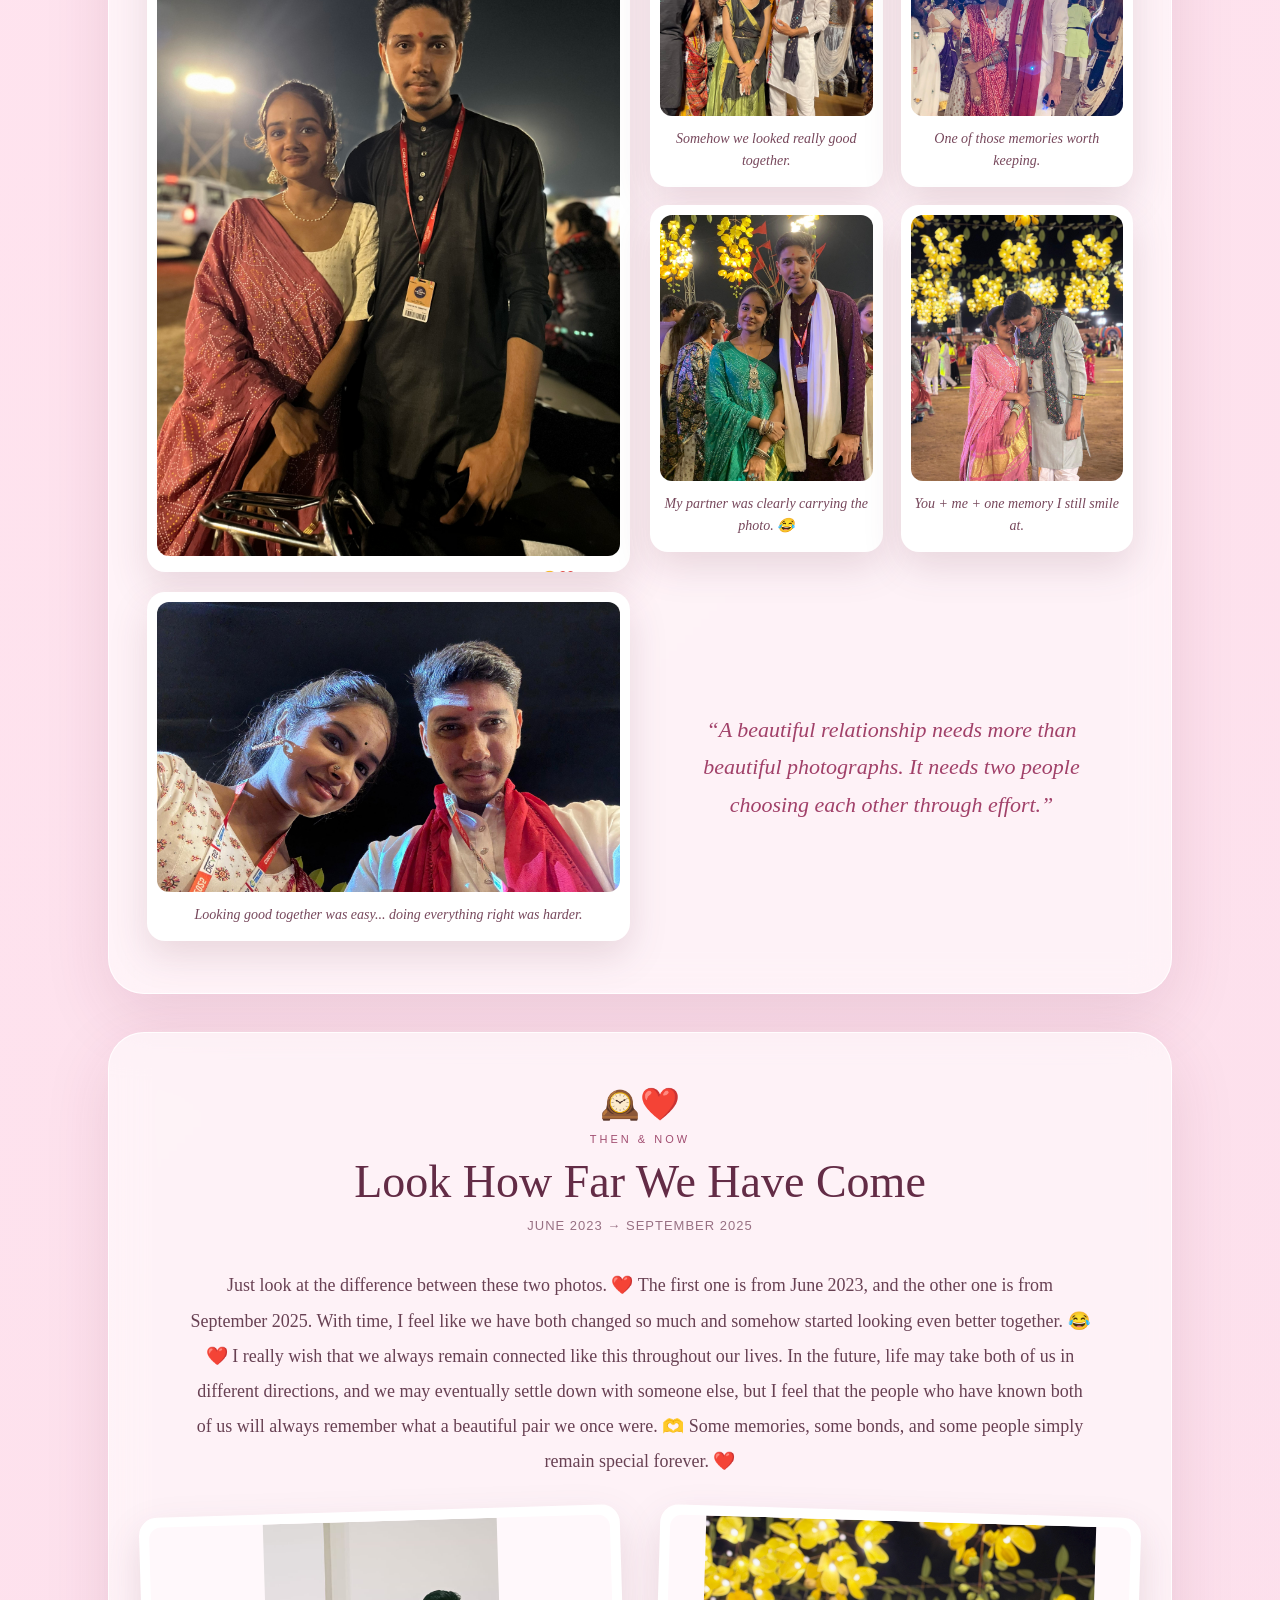
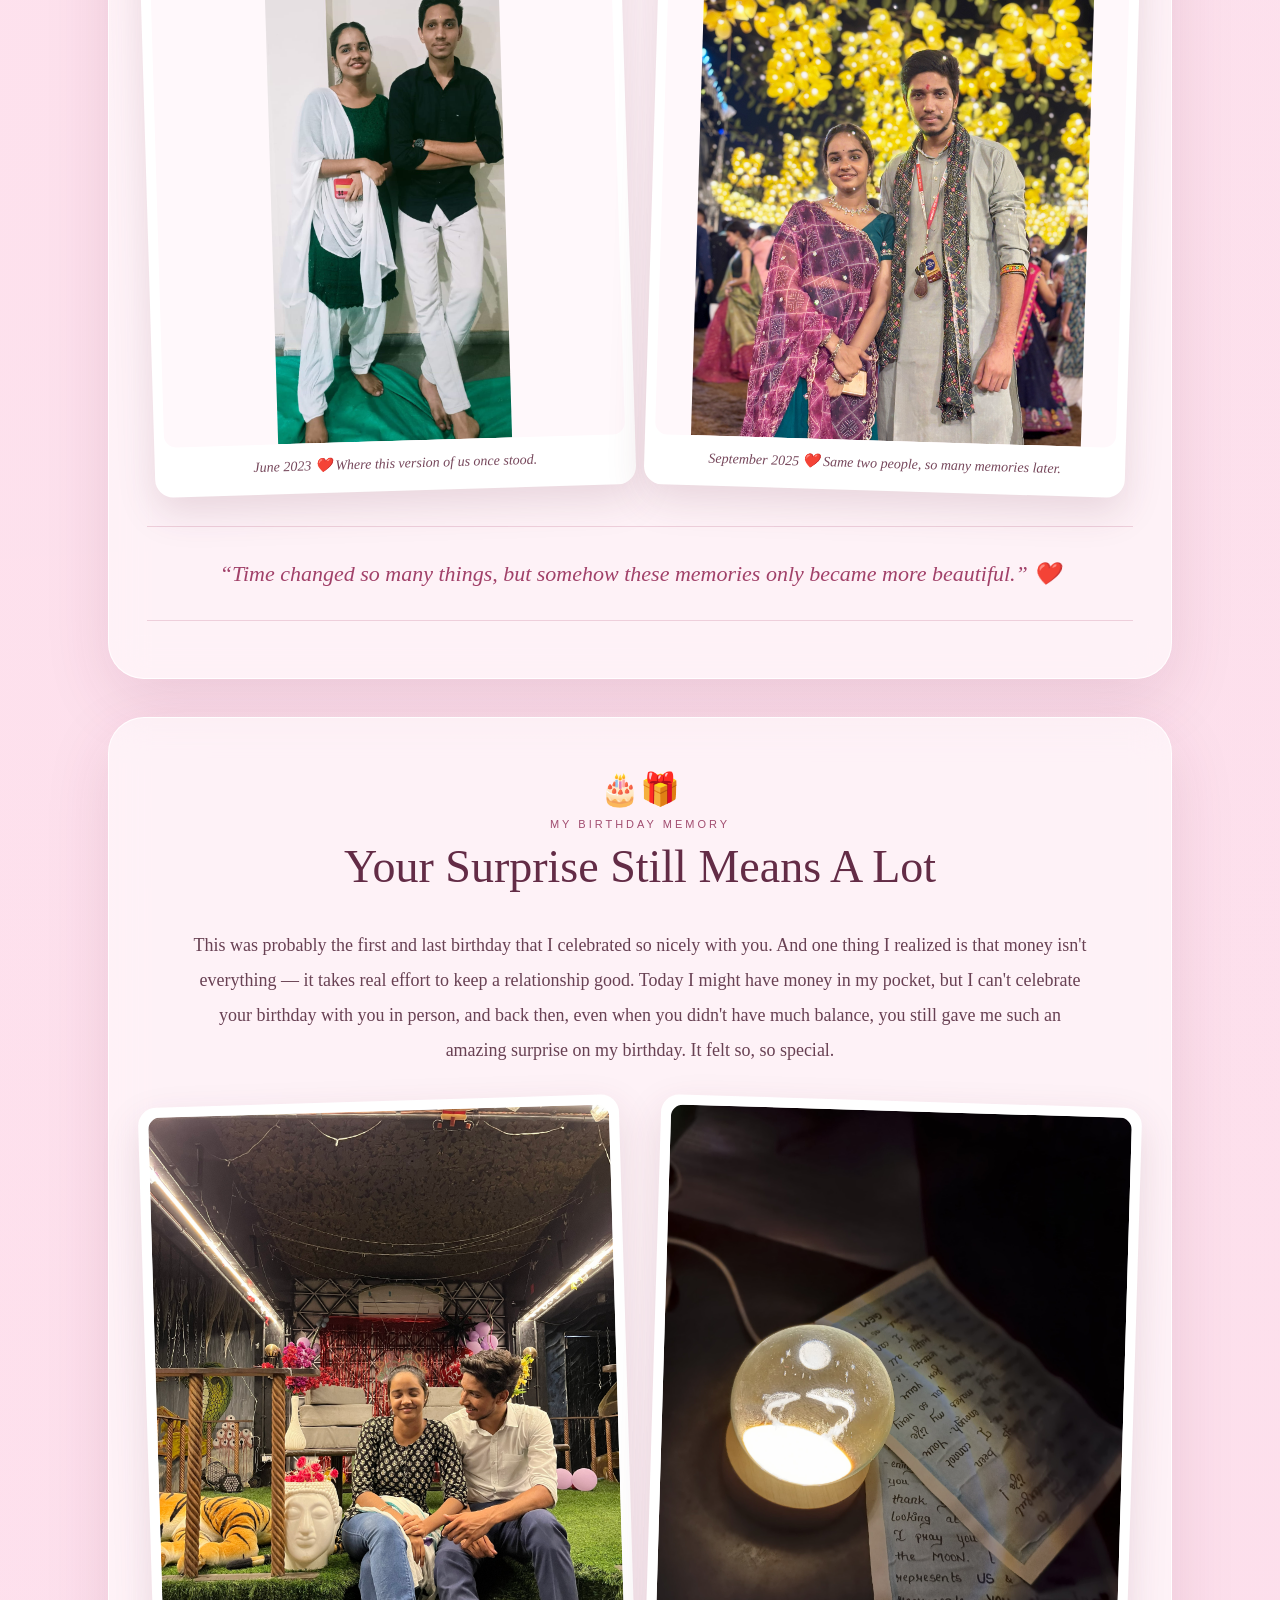
==== commit ec09c3a3: "Update message.html" ====
--- a/message.html
+++ b/message.html
@@ -3423,9 +3423,14 @@
 
                     <img
                         src="photo43.jpg"
-                        alt=""
+                        alt="Landscape memory"
                         loading="lazy"
-                    >
+            style="
+                width:100%;
+                height:100%;
+                object-fit:contain;
+            "
+        >
 
                     <figcaption>
                         One long food date
